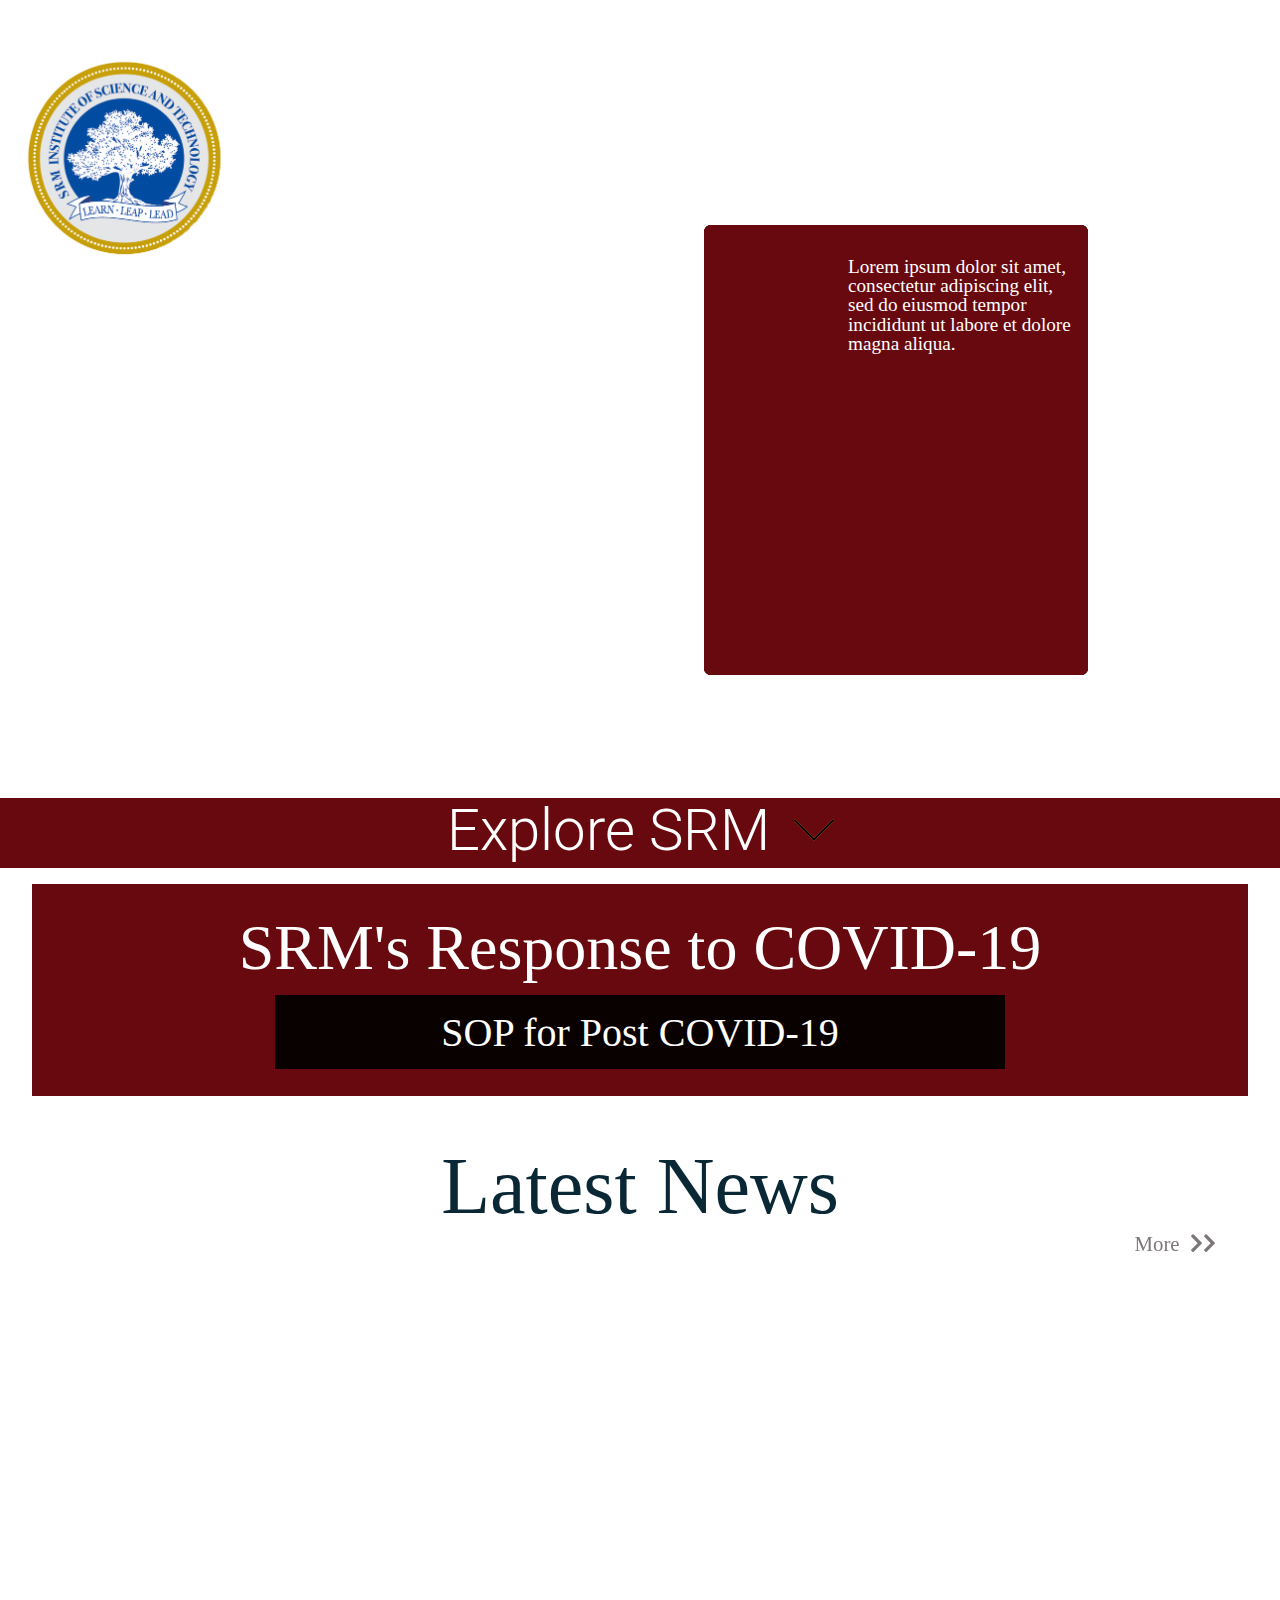
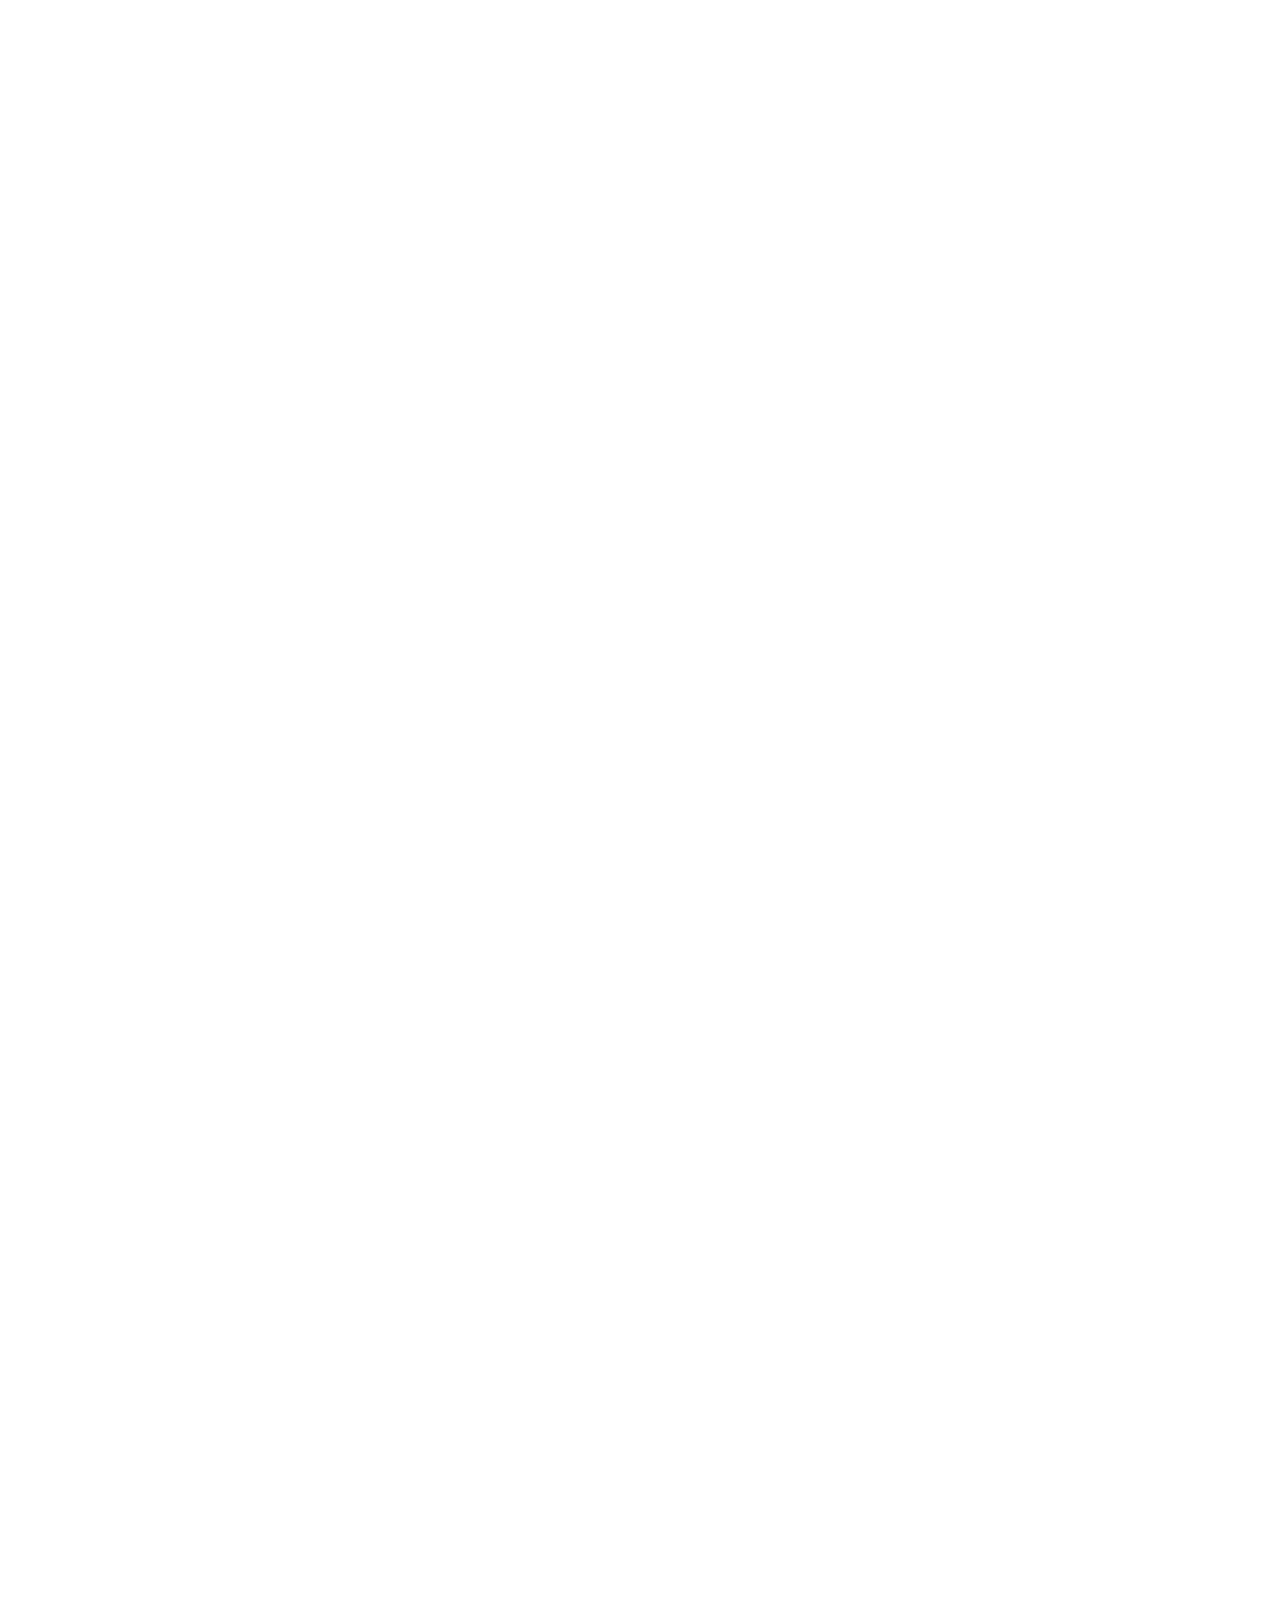
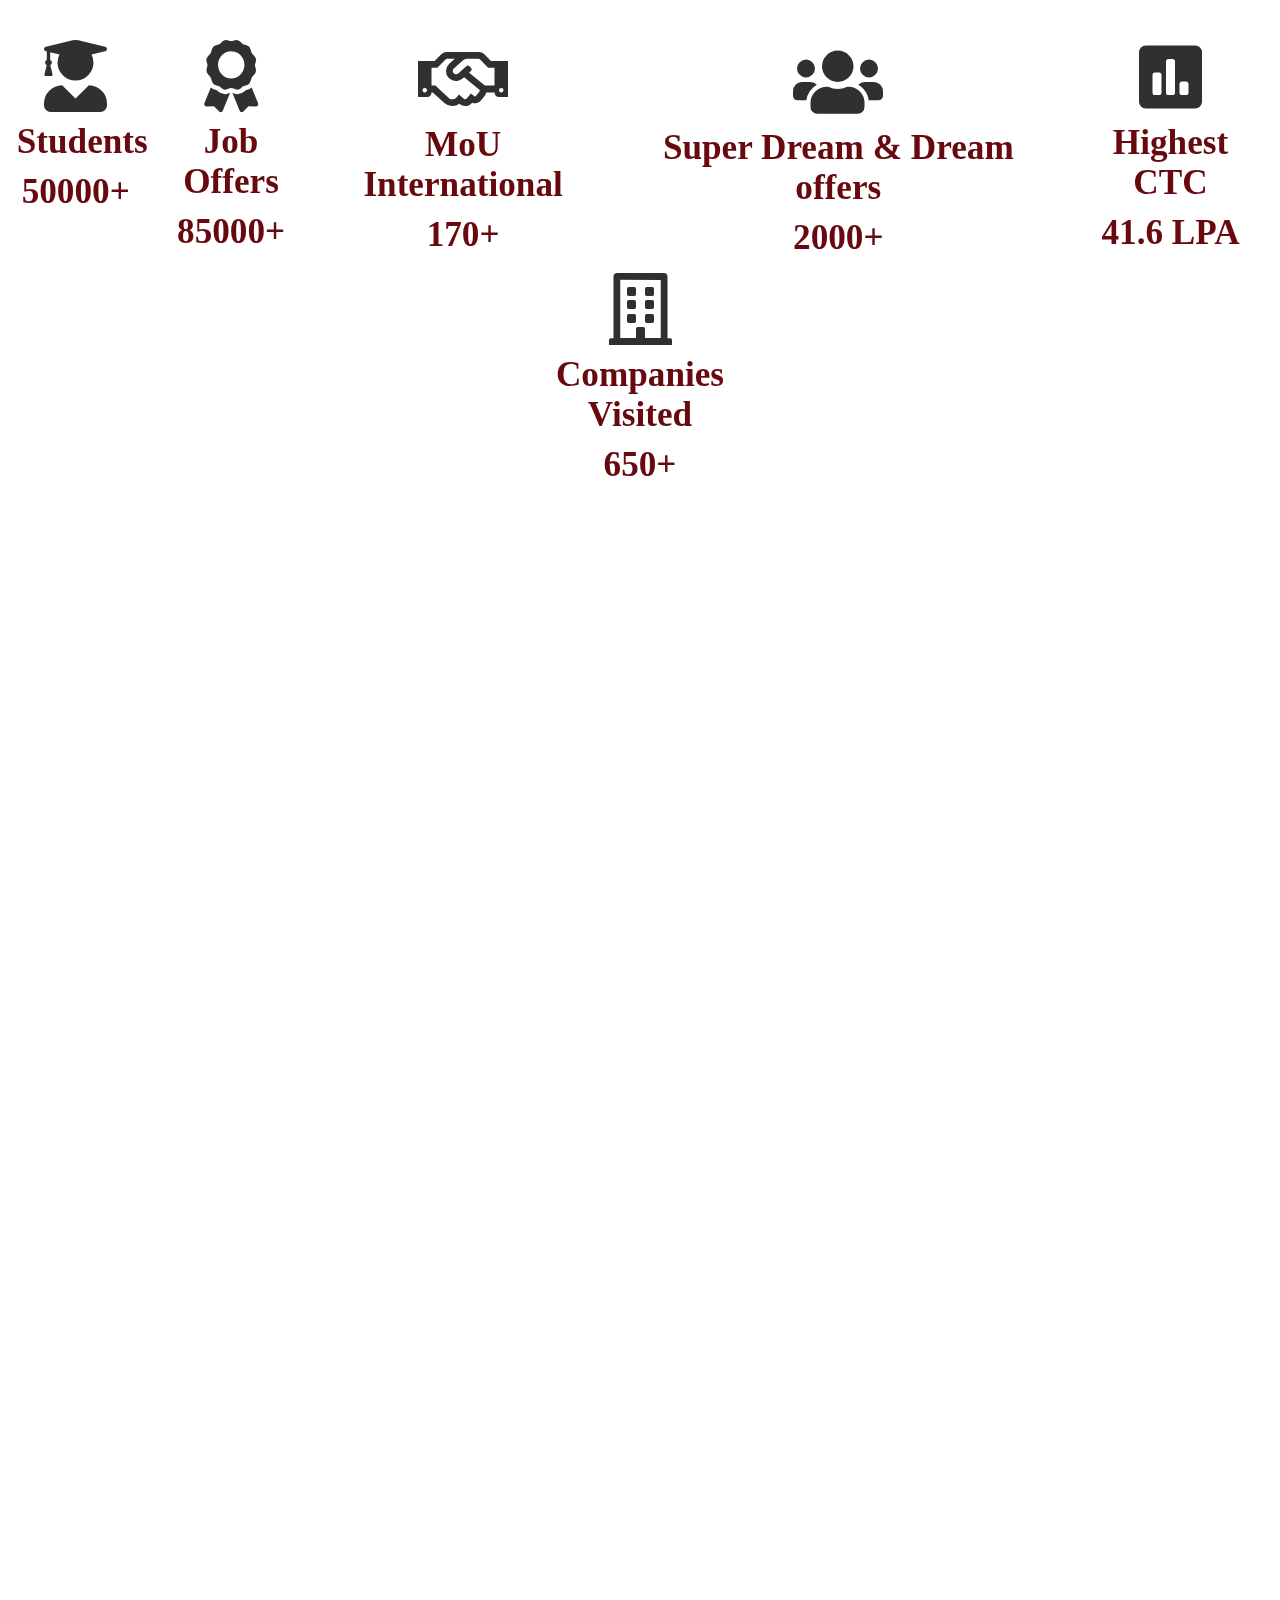
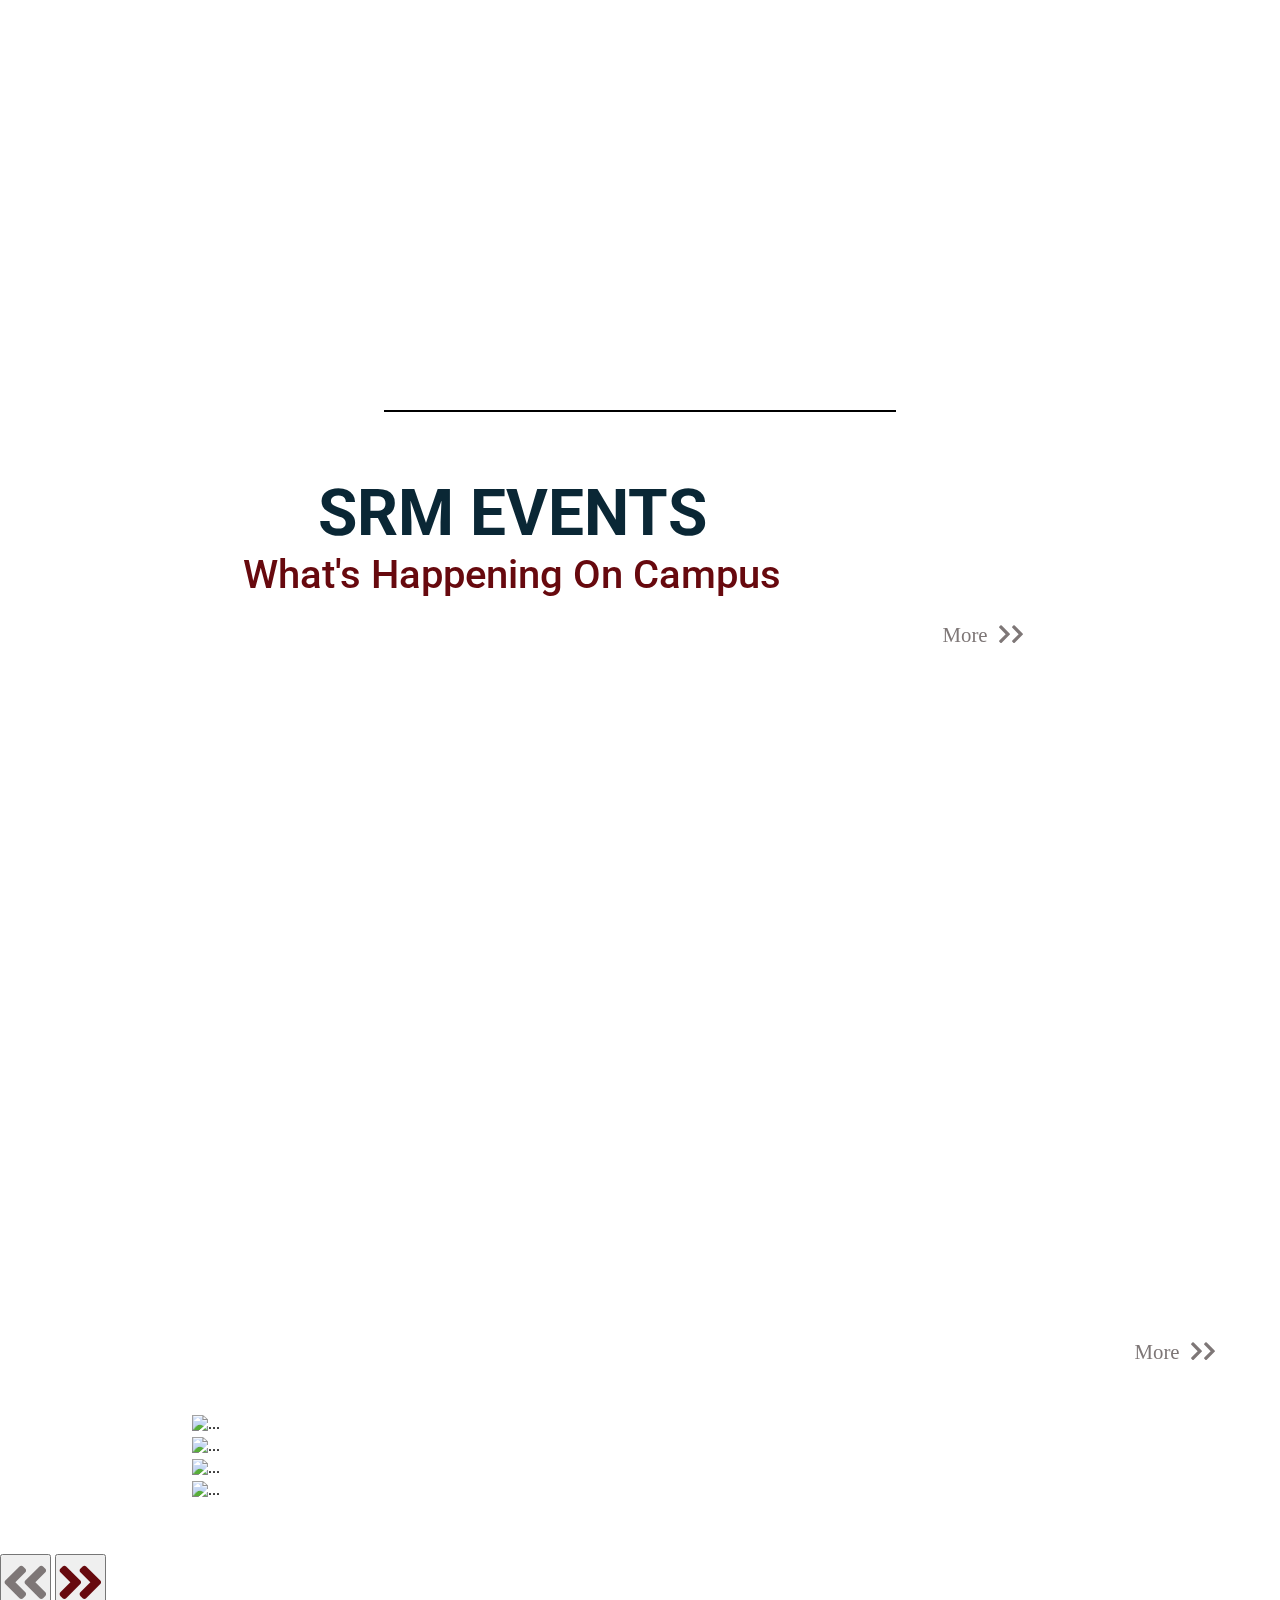
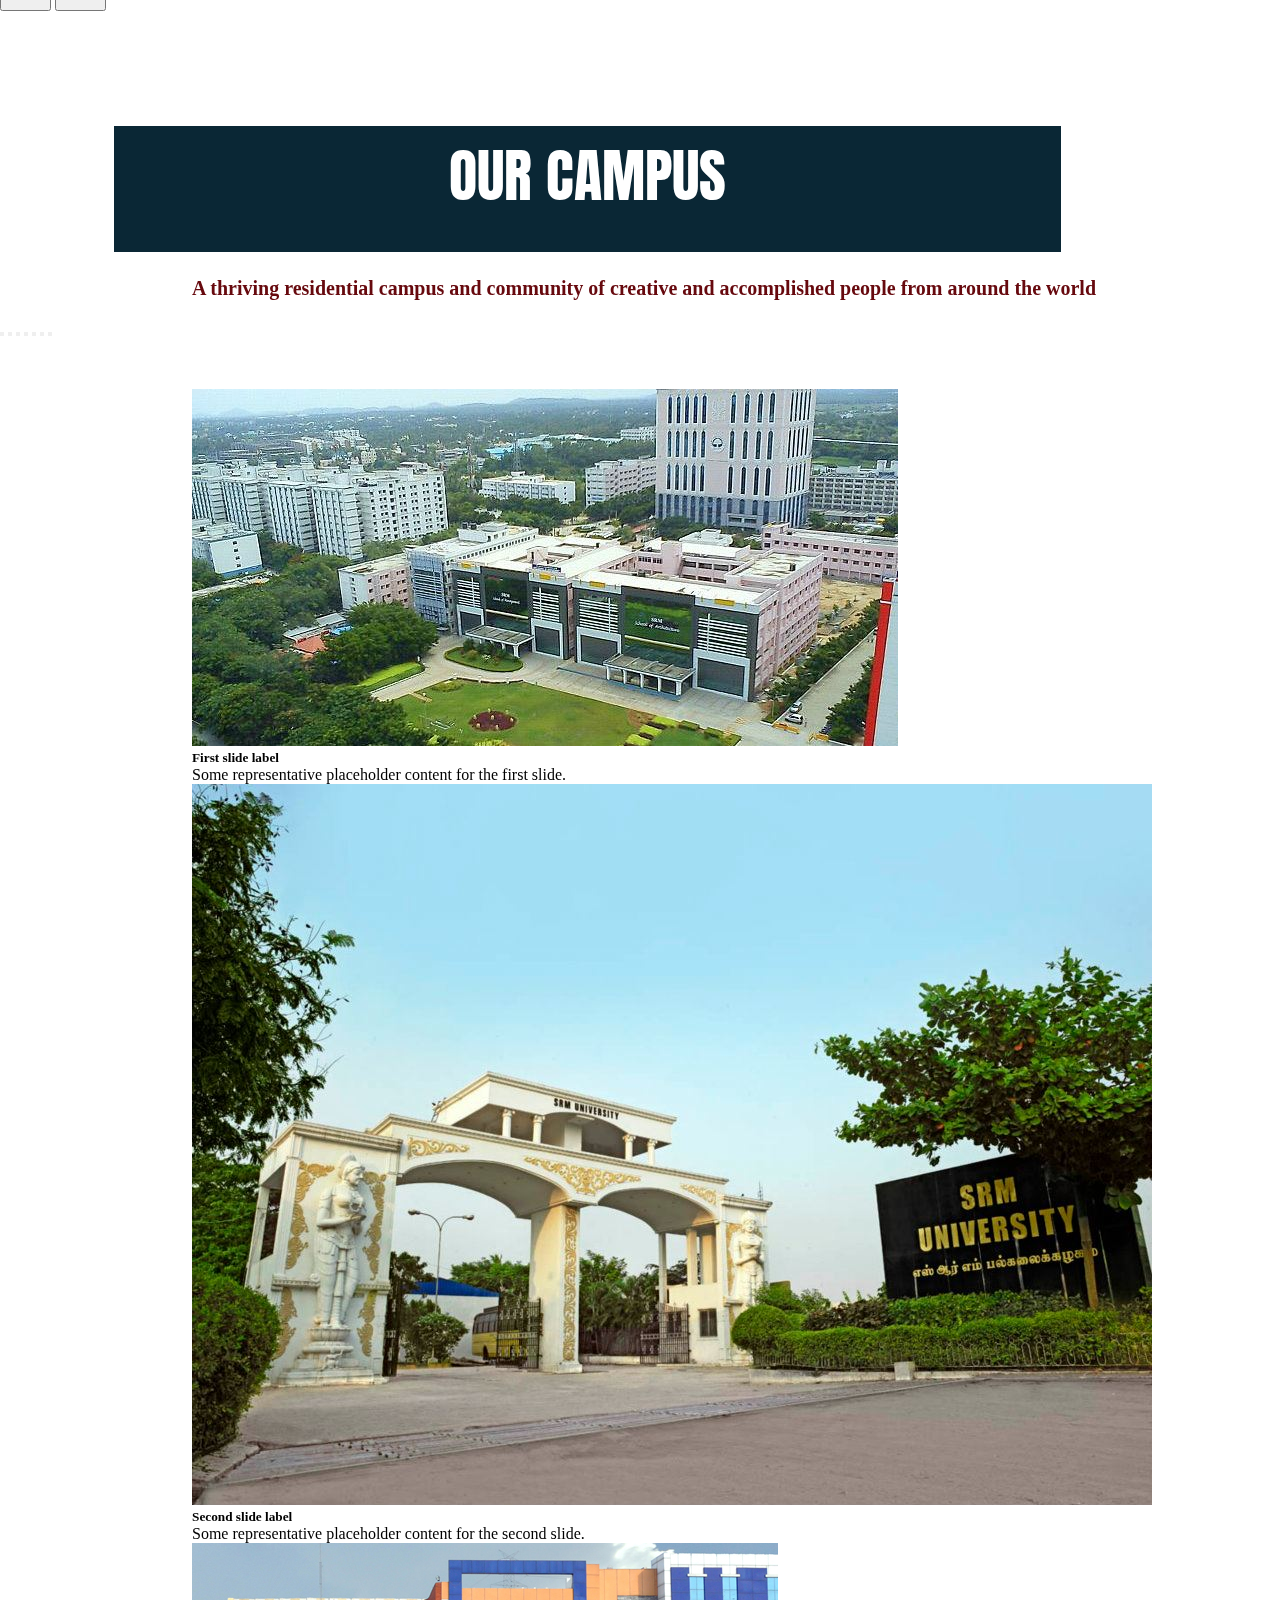
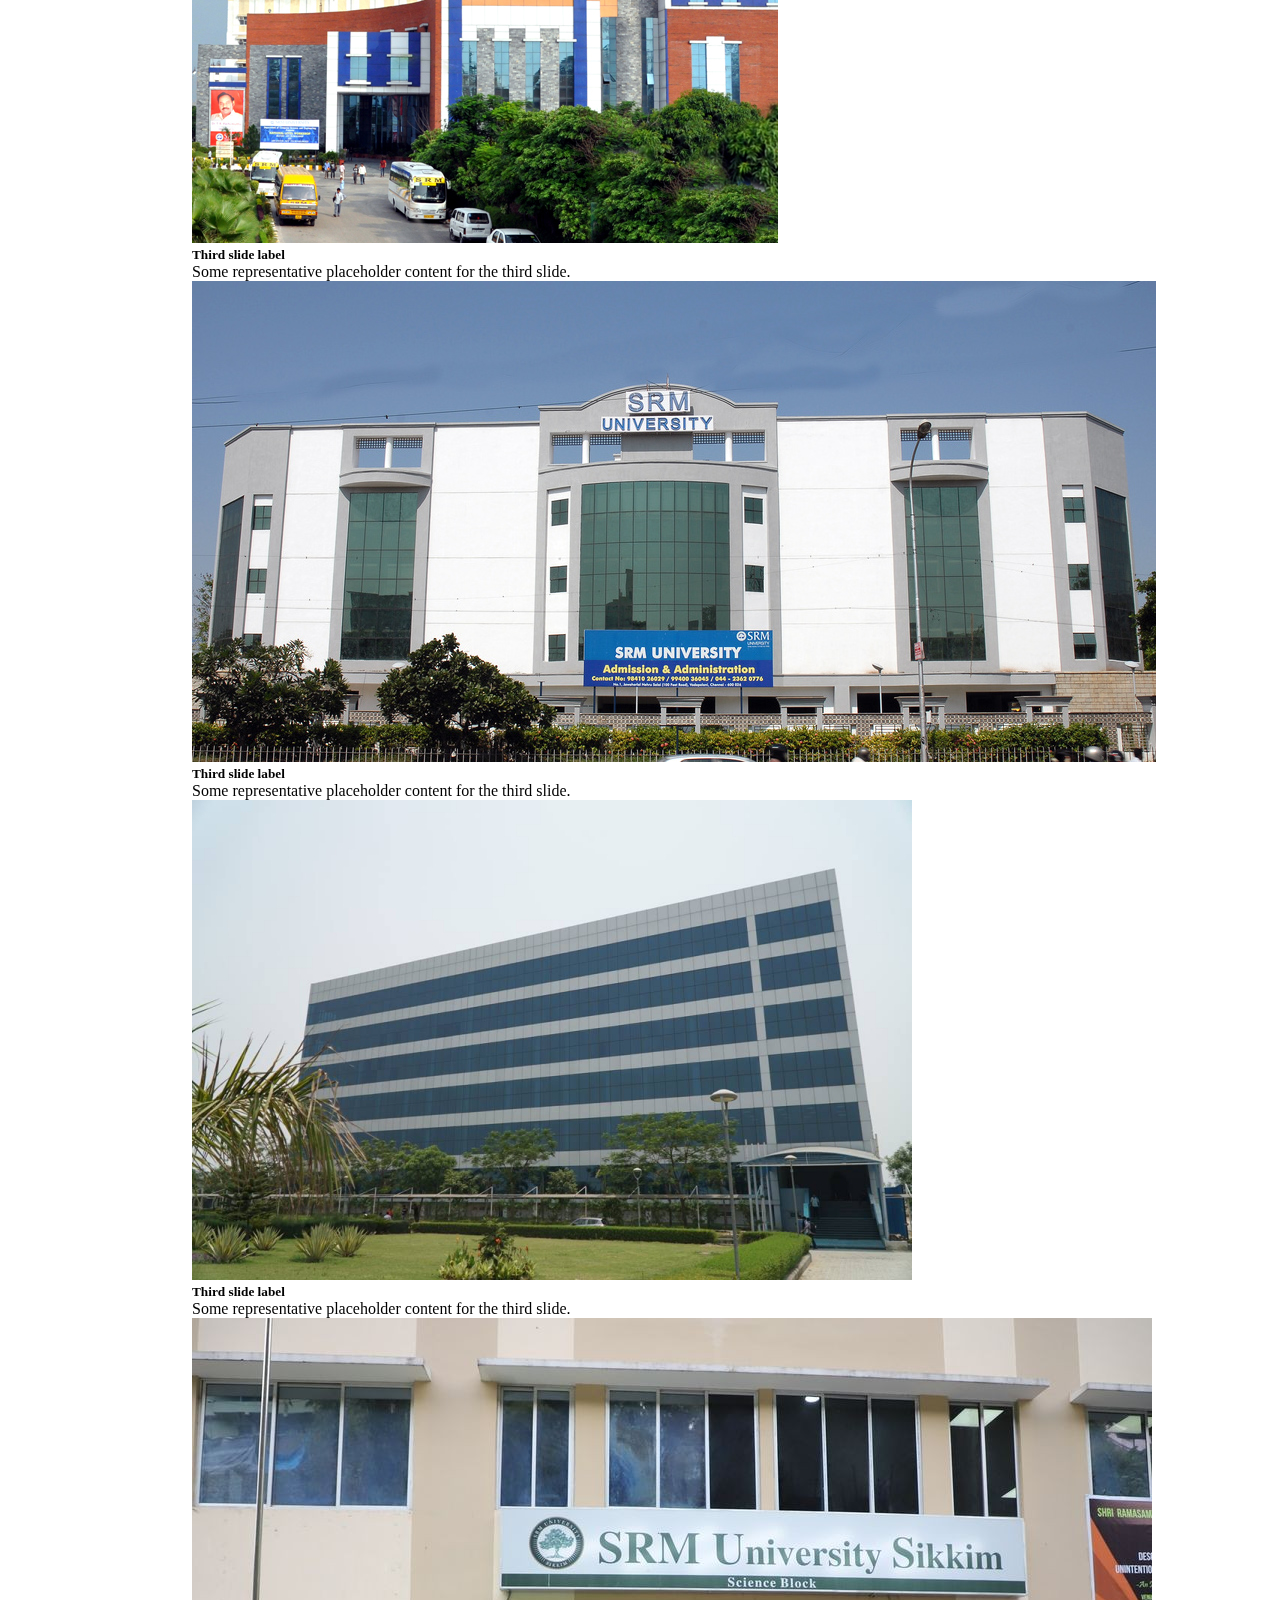
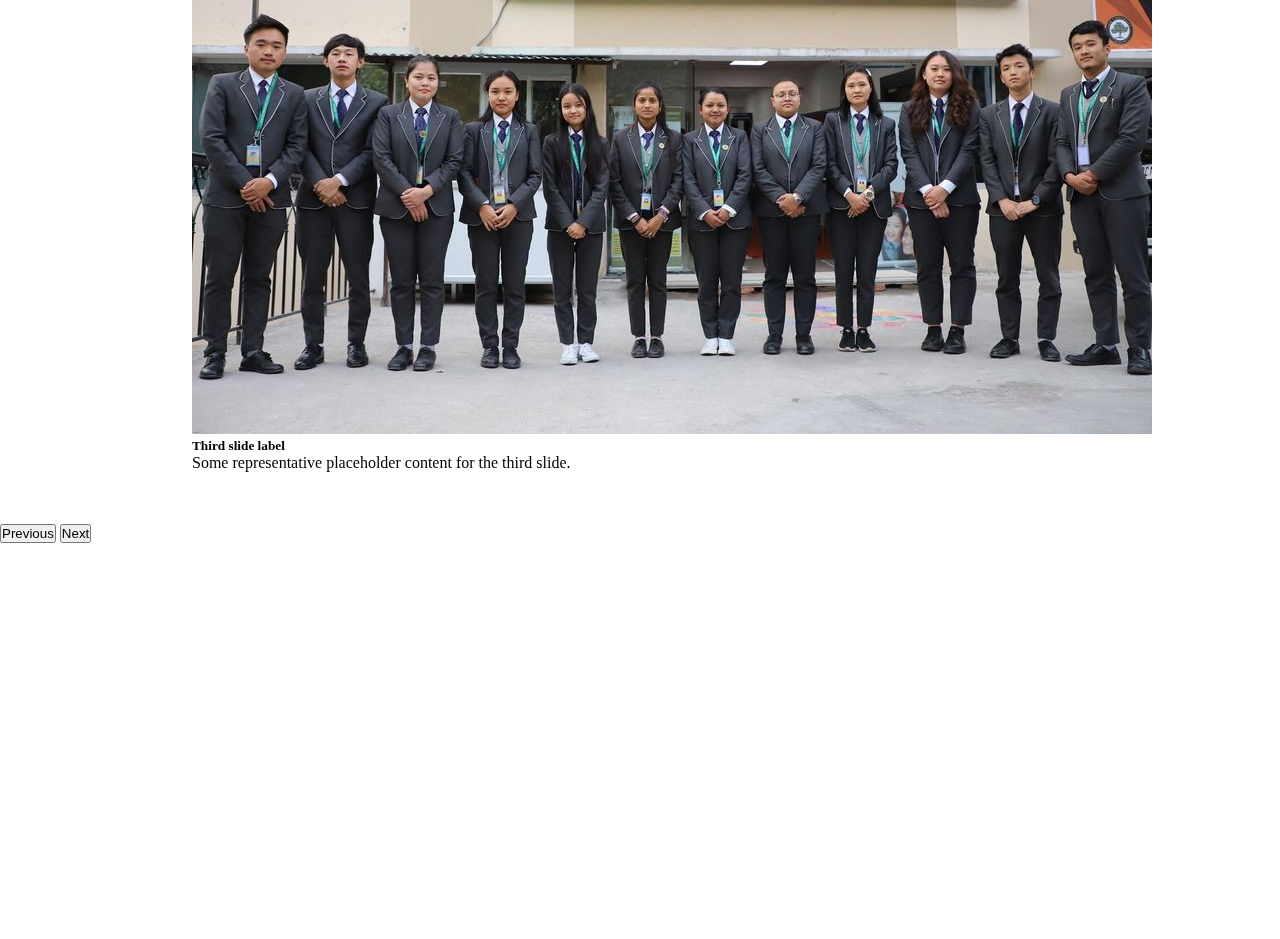
==== index.html @ d69da64a "Merge pull request #1 from shairanshrawat/main" ====
<!DOCTYPE html>
<html lang="en">

<head>
    <meta charset="UTF-8">
    <meta name="viewport" content="width=device-width, initial-scale=1.0">
    <meta http-equiv="X-UA-Compatible" content="ie=edge">
    <link rel="icon" href="./images/favicon.ico" type="image/x-icon">
    <title>Welcome to SRM Institute of Science and Technology (formerly known as SRM University) – India’s Premier
        Educational Institution |</title>

    <!-- Font Awesome Icons -->
    <link rel="stylesheet" href="css/all.css">

    <!-- ------------ AOS Library ------------------------- -->
    <link rel="stylesheet" href="css/aos.css">

    <!-- Custom Style   -->
    <link rel="preconnect" href="https://fonts.gstatic.com">
    <link rel="stylesheet" href="css/Style.css">

    <!-- UIkit CSS -->
    <link rel="stylesheet" href="https://cdn.jsdelivr.net/npm/uikit@3.6.18/dist/css/uikit.min.css" />
    <link href="https://cdn.jsdelivr.net/npm/bootstrap@5.0.0-beta2/dist/css/bootstrap.min.css" rel="stylesheet" integrity="sha384-BmbxuPwQa2lc/FVzBcNJ7UAyJxM6wuqIj61tLrc4wSX0szH/Ev+nYRRuWlolflfl" crossorigin="anonymous">

    <!-- UIkit JS -->
    <script src="https://cdn.jsdelivr.net/npm/uikit@3.6.18/dist/js/uikit.min.js"></script>
    <script src="https://cdn.jsdelivr.net/npm/uikit@3.6.18/dist/js/uikit-icons.min.js"></script>

    <!-- <script src="https://kit.fontawesome.com/6d04c175f8.js" crossorigin="anonymous"></script> -->
    <script src="https://cdn.jsdelivr.net/npm/@popperjs/core@2.6.0/dist/umd/popper.min.js" integrity="sha384-KsvD1yqQ1/1+IA7gi3P0tyJcT3vR+NdBTt13hSJ2lnve8agRGXTTyNaBYmCR/Nwi" crossorigin="anonymous"></script>
    <script src="https://cdn.jsdelivr.net/npm/bootstrap@5.0.0-beta2/dist/js/bootstrap.min.js" integrity="sha384-nsg8ua9HAw1y0W1btsyWgBklPnCUAFLuTMS2G72MMONqmOymq585AcH49TLBQObG" crossorigin="anonymous"></script>

    <script src="https://cdnjs.cloudflare.com/ajax/libs/jquery/3.6.0/jquery.min.js"></script>
    <script src="https://cdnjs.cloudflare.com/ajax/libs/waypoints/4.0.1/jquery.waypoints.min.js"></script>
    <script src="https://cdnjs.cloudflare.com/ajax/libs/Counter-Up/1.0.0/jquery.counterup.min.js"></script>
    
</head>

<body>

    <!-- ********************** NAV BAR **************** -->

    <section>
        <nav class="navbar navbar-dark bg-dark navbar-expand-lg">
            <div class="container">
              <a class="navbar-brand" href="#">
                <img src="./images/assets/srmrmp (white).png" alt="" width="55%" height="20%" style="padding: 2% 0;">
              </a>
            </div>
            <!-- <nav class="navbar navbar-expand-lg navbar-light bg-dark "> -->
                <div class="container-fluid">
                  <!-- <a class="navbar-brand" href="#">Navbar</a>
                  <button class="navbar-toggler" type="button" data-bs-toggle="collapse" data-bs-target="#navbarNav" aria-controls="navbarNav" aria-expanded="false" aria-label="Toggle navigation">
                    <span class="navbar-toggler-icon"></span>
                  </button> -->
                  <div class="collapse navbar-collapse " id="navbarNav">
                    <ul class="navbar-nav">
                      <li class="nav-item">
                        <a class="nav-link  " aria-current="page" href="#">Events</a>
                      </li>
                      <li class="nav-item">
                        <a class="nav-link" href="#">Academics</a>
                      </li>
                      <li class="nav-item">
                        <a class="nav-link" href="#">Events</a>
                      </li>
                      <li class="nav-item">
                      <li class="nav-item">
                        <a class="nav-link" href="#">Campus life</a>
                      </li>
                      <li class="nav-item">
                      <li class="nav-item">
                        <a class="nav-link" href="#">Research</a>
                      </li>
                      <!-- <li class="nav-item">
                        <a class="nav-link disabled" href="#" tabindex="-1" aria-disabled="true">Disabled</a>
                      </li> -->
                    </ul>
                  </div>
                </div>
              </nav>
            
          </nav>
    
    </section>
    <!-- ***************** VIDEO ********** -->
    <section class="video-section">
        <video autoplay muted loop id="myVideo">
            <source src="./images/assets/WhatsApp Video 2021-03-12 at 11.15.39 PM.mp4" type="video/mp4">
            
        </video>
        <div class="content">
            <h1 class="video-heading1">Where Excellence Meets Innovation</h1>
            <p class="video-btn1">Apply</p>
             <p class="video-btn2">Explore Programs</p>
                <!-- <i class="fas fa-pause myBtn" onclick="myFunction()" id="myBtn" ></i>   -->
               
            
        </div>
       
    </section>
    <section class="explore-section">
        <div class="explore">
            <p>  Explore SRM
                <img src="./images/assets/down-arrow.svg" width="40" height="40" class="colo-white">
            </p>
        </div>


    </section>
    <br>
    <br>
    
    

    <!-- ********************************* NAVBAR + EXPLORE ENDS ****************************** -->
    
    <div class="response">
        <div class="heading1">SRM's Response to COVID-19</div>
        <p class="heading2">
            <a href="https://www.srmist.edu.in/announcement/standard-operating-procedure-for-physical-reopening-of-university"
                target="_blank" class="SOP">SOP
                for Post COVID-19</a>
        </p>
    </div>

    <div>
        <h1 class="heading3">Latest News</h1>
    </div>
    <div class="more-fest">
        <a href="https://www.srmist.edu.in/University-News" class="more-fest-link">More &nbsp;<i class="fas fa-chevron-right"></i><i class="fas fa-chevron-right"></i></a>
    </div>

    <div class="news">

        <div class="news-block" data-aos="fade-left" data-aos-delay="200">
            <div class="news-combo">
                <img src="images/srm-founder.jpg" class="image1">
                <p class="news1"><a href="https://www.srmist.edu.in/content/home-srm" target="_blank" class="news1link">SRM
                        Founder Chancellor donates Rs.1.15 Crores</a></p>
            </div>
        </div>

        <div class="news-block" data-aos="fade-right" data-aos-delay="200">
            <div class="news-combo right">
                <img src="images/ariia-2020-srmist.jpg" class="image2">
                <p class="news2"><a href="https://www.srmist.edu.in/srmist-secures-second-position-ariia-2020-rankings"
                    target="_blank" class="news2link">ARIIA 2020 Rankings : SRM secures the second position</a></p>
            </div>
        </div>

        <div class="news-block" data-aos="fade-bottom" data-aos-delay="200">
            <div class="news-combo center">
                <img src="images/news_berkley.jpg" class="image3">
                <p class="news3">START UP Student over to UC Berkeley, USA</p>
            </div>
        </div>
    </div>

    <section class="fest-page-heading" data-aos="fade-bottom" data-aos-delay="200">
        <div class="fest-page-header">
            <h1 class="fest-header-title"> STATISTICS </h1>
        </div>
    </section>

    <div class="container"> 
        <div class="row statcontent">

            <div class="col-lg-4 col-md-6 col-xs-8">
                <li data-count="100" class="statli"><i class="fas fa-user-graduate" class="staticon"></i>
                    <p class="statp">Students</p>
                    <p class="num"><span class="counter">50000</span><span>+</span></p>
                </li>
            </div>
            <div class="col-lg-4 col-md-6 col-xs-8">
                <li data-count="150" class="statli"><i class="fas fa-award"></i>
                    <p class="statp">Job Offers</p>
                    <p class="num"><span class="counter">85000</span><span>+</span></p>
                </li>
            </div>
            <div class="col-lg-4 col-md-6 col-xs-8">
                <li data-count="200" class="statli"><i class="far fa-handshake"></i>
                    <p class="statp">MoU International</p>
                    <p class="num"><span class="counter">170</span><span>+</span></p>
                </li>
            </div>
            <div class="col-lg-4 col-md-6 col-xs-8">
                <li data-count="250" class="statli"><i class="fas fa-users"></i>
                    <p class="statp">Super Dream & Dream offers</p>
                    <p class="num"><span class="counter">2000</span><span>+</span></p>
                </li>
            </div>
            <div class="col-lg-4 col-md-6 col-xs-8">
                <li data-count="250" class="statli"><i class="fas fa-poll"></i>
                    <p class="statp">Highest CTC</p>
                    <p class="num"><span class="counter">41.6</span><span> LPA</span></p>
                </li>
            </div>
            <div class="col-lg-4 col-md-6 col-xs-8">
                <li data-count="250" class="statli"><i class="far fa-building"></i>
                    <p class="statp">Companies Visited</p>
                    <p class="num"><span class="counter">650</span><span>+</span></p>
                </li>
            </div>
            
        </div>
    </div>

    <!-------------------------------Academics Starts------------------------------------------------------------------------------------------>

    <section class="fest-page-heading" data-aos="fade-bottom" data-aos-delay="200">
        <div class="fest-page-header">
            <h1 class="fest-header-title"> ACADEMICS </h1>
        </div>
    </section>



    <div class="uk-slider-container-offset" uk-slider style="margin-top: 5%; margin-left: 2%; margin-right: 2%;" data-aos="fade-right" data-aos-delay="200">

        <div class="uk-position-relative uk-visible-toggle uk-light" tabindex="-1">
    
            <ul class="uk-slider-items uk-child-width-1-3@s uk-grid">
                <li data-aos="fade-bottom" data-aos-delay="200">
                    <div class="uk-card uk-card-default">
                        <div class="uk-card-media-top">
                            <img src="./images/assets/eng.jpg" alt="">
                        </div>
                        <div class="uk-card-body">
                            <h3 class="uk-card-title">ENGINEERING</h3>
                            <p>Lorem ipsum dolor sit amet, consectetur adipiscing elit, sed do eiusmod tempor incididunt.</p>
                        </div>
                    </div>
                </li>
                <li data-aos="fade-bottom" data-aos-delay="200">
                    <div class="uk-card uk-card-default">
                        <div class="uk-card-media-top">
                            <img src="./images/assets/med.jpg">
                        </div>
                        <div class="uk-card-body">
                            <h3 class="uk-card-title">MEDICAL SCIENCE</h3>
                            <p>Lorem ipsum dolor sit amet, consectetur adipiscing elit, sed do eiusmod tempor incididunt.</p>
                        </div>
                    </div>
                </li>
                <li data-aos="fade-bottom" data-aos-delay="200">
                    <div class="uk-card uk-card-default">
                        <div class="uk-card-media-top">
                            <img src="./images/assets/hum.jpg" alt="">
                        </div>
                        <div class="uk-card-body">
                            <h3 class="uk-card-title">HUMANITIES AND SCIENCE</h3>
                            <p>Lorem ipsum dolor sit amet, consectetur adipiscing elit, sed do eiusmod tempor incididunt.</p>
                        </div>
                    </div>
                </li>
                <li data-aos="fade-bottom" data-aos-delay="200">
                    <div class="uk-card uk-card-default">
                        <div class="uk-card-media-top">
                            <img src="./images/assets/film.jpg" alt="">
                        </div>
                        <div class="uk-card-body">
                            <h3 class="uk-card-title">FILM INDUSTRY</h3>
                            <p>Lorem ipsum dolor sit amet, consectetur adipiscing elit, sed do eiusmod tempor incididunt.</p>
                        </div>
                    </div>
                </li>
            </ul>
    
            <a class="uk-position-center-left uk-position-small uk-hidden-hover" href="#" uk-slidenav-previous uk-slider-item="previous" ></a>
            <a class="uk-position-center-right uk-position-small uk-hidden-hover" href="#" uk-slidenav-next uk-slider-item="next"></a>
    
        </div>
    
        <ul class="uk-slider-nav uk-dotnav uk-flex-center uk-margin"></ul>
    
    </div>
<!-------------------------------Academics Ends------------------------------------------------------------------------------------------>


    <hr class="event-hr">

    <section class="container event-page-heading">
        <div class="page-header">
            <h1 class="page-header-title">SRM EVENTS</h1>
        </div>
        <div class="page-subheader">
            <h3 class="page-subheader-title">What's Happening On Campus</h3>
        </div>
    </section>
    
    <section class="container events-card">
        <div class="row">
            <div class="more-event">
                <a href="https://www.srmist.edu.in/events-archive/2021" class="more-event-link">More &nbsp;<i class="fas fa-chevron-right"></i><i class="fas fa-chevron-right"></i></a>
            </div>
            <div class="solo-event-card col-lg-4 col-md-6 align-self-center" data-aos="fade-right" data-aos-offset="300" data-aos-easing="ease-in-sine">
                <div class="card h-100">
                    <div class="event-card-img icon-best">
                        <img src="images/icon-best-2021.jpg" class="card-img-top" alt="...">
                    </div>
                    <div class="card-body event-card-body">
                        <h5 class="card-title event-body-title">ICON BEST-2021</h5>
                        <p class="card-text">International Conference on Built Environment, Science and Technology (ICON BEST-2021).<br><div class="event-body-more"><a href="https://www.srmist.edu.in/events/icon-best-2021">More <i class="fas fa-arrow-right"></i></a></div></p>
                    </div>
                    <div class="card-footer event-card-footer">
                        <small class="text-muted event-card-date">December 26, 2020</small>
                    </div>
                </div>
            </div>
            <div class="solo-event-card col-lg-4 col-md-6 align-self-center" data-aos="fade-down" data-aos-easing="linear" data-aos-duration="700">
                <div class="card">
                    <div class="event-card-img convocation">
                        <img src="images/16th-convocation-srmist.jpg" class="card-img-top" alt="...">
                    </div>
                    <div class="card-body event-card-body">
                        <h5 class="card-title event-body-title">16th Annual Convocation</h5>
                        <p class="card-text">SRMIST's 16th Annual Convocation will be held virtually. Rank Holders will be awarded their degrees in person.<br><div class="event-body-more"><a href="https://www.srmist.edu.in/announcement/16th-Convocation">More <i class="fas fa-arrow-right"></i></a></div></p>
                    </div>
                    <div class="card-footer event-card-footer">
                        <small class="text-muted event-card-date">February 20, 2021</small>
                    </div>
                </div>
            </div>
            <div class="solo-event-card col-lg-4 col-md-6 align-self-center" data-aos="fade-left" data-aos-offset="300" data-aos-easing="ease-in-sine">
                <div class="card h-100">
                    <div class="event-card-img e-icmta">
                        <img src="images/e-icmta-thumb.jpg" class="card-img-top" alt="...">
                    </div>
                    <div class="card-body event-card-body">
                        <h5 class="card-title event-body-title">e-ICMTA - 2021</h5>
                        <p class="card-text">2nd International Conference on Mathematical Techniques and Applications.<br><div class="event-body-more"><a href="https://www.srmist.edu.in/events/e-icmta-2021">More <i class="fas fa-arrow-right"></i></a></div></p>
                    </div>
                    <div class="card-footer event-card-footer">
                        <small class="text-muted event-card-date">March 24, 2021</small>
                    </div>
                </div>
            </div>
        </div>
    </section>

    <section class="fest-page-heading"  data-aos="fade-bottom" data-aos-delay="200">
        <div class="fest-page-header">
            <h1 class="fest-header-title"> SRM FESTS </h1>
        </div>
    </section>

    <section class="fest-page-body">
        <div class="fest-page-carousel">
            <div id="carouselExampleIndicators" class="carousel slide" data-bs-ride="carousel">
                <div class="more-fest">
                    <a href="https://www.srmist.edu.in/campus/arts-culture" class="more-fest-link">More &nbsp;<i class="fas fa-chevron-right"></i><i class="fas fa-chevron-right"></i></a>
                </div>

                <div class="carousel-inner">
                    <div class="carousel-item active">
                        <div class="fest-image">
                            <img src="images/fest/milan19.png" class="fest-img" alt="...">
                        </div>
                        <div class="fest-content-body">
                            <p class="fest-content">Lorem ipsum dolor sit amet, consectetur adipiscing elit, sed do eiusmod tempor incididunt ut labore et dolore magna aliqua.</p>
                        </div>    
                    </div>
                    <div class="carousel-item">
                        <div class="fest-image">
                            <img src="images/fest/texus.png" class="fest-img" alt="...">
                        </div>
                        <div class="fest-content-body">
                            <p class="fest-content">Lorem ipsum dolor sit amet, consectetur adipiscing elit, sed do eiusmod tempor incididunt ut labore et dolore magna aliqua.</p>
                        </div> 
                    </div>
                    <div class="carousel-item">
                        <div class="fest-image">
                            <img src="images/fest/milan1.jpg" class="fest-img" alt="...">
                        </div>
                        <div class="fest-content-body">
                            <p class="fest-content">Lorem ipsum dolor sit amet, consectetur adipiscing elit, sed do eiusmod tempor incididunt ut labore et dolore magna aliqua.</p>
                        </div> 
                    </div>
                    <div class="carousel-item">
                        <div class="fest-image">
                            <img src="images/fest/milan2.jpg" class="fest-img" alt="...">
                        </div>
                        <div class="fest-content-body">
                            <p class="fest-content">Lorem ipsum dolor sit amet, consectetur adipiscing elit, sed do eiusmod tempor incididunt ut labore et dolore magna aliqua.</p>
                        </div> 
                    </div>
                </div>
                <button class="carousel-control-prev carousel-button-left" type="button" data-bs-target="#carouselExampleIndicators"  data-bs-slide="prev">
                    <i class="fas fa-angle-double-left fa-4x carousel-btn"></i>
                </button>
                <button class="carousel-control-next carousel-button-right" type="button" data-bs-target="#carouselExampleIndicators"  data-bs-slide="next">
                    <i class="fas fa-angle-double-right fa-4x carousel-btn"></i>
                </button>
              </div>
        </div>
    </section>

    <!-- ***************************** CAMPUS SECTION *********************** -->

    <section class="campus ">
        <div class="box-color">
            <h1 class="campus-heading1">OUR CAMPUS</h1>
        </div> 
        <div class="align-lefttt">

           
            <h4 class="campus-sub-heading">A thriving residential campus and community of creative and accomplished people from around the world</h4>
        </div>
        <div id="carouselExampleCaptions" class="carousel slide" data-bs-ride="carousel">
            <div class="carousel-indicators">
              <button type="button" data-bs-target="#carouselExampleCaptions" data-bs-slide-to="0"  aria-current="true" aria-label="Slide 1"></button>
              <button type="button" data-bs-target="#carouselExampleCaptions" data-bs-slide-to="1" aria-label="Slide 2"></button>
              <button type="button" data-bs-target="#carouselExampleCaptions" data-bs-slide-to="2" aria-label="Slide 3"></button>
              <button type="button" data-bs-target="#carouselExampleCaptions" data-bs-slide-to="3" aria-label="Slide 4"></button>
              <button type="button" data-bs-target="#carouselExampleCaptions" data-bs-slide-to="4" aria-label="Slide 5"></button>
              <button type="button" data-bs-target="#carouselExampleCaptions" data-bs-slide-to="5" aria-label="Slide 6"></button>
              <button type="button" data-bs-target="#carouselExampleCaptions" data-bs-slide-to="6" aria-label="Slide 7"></button>
            </div>
            <div class="carousel-inner">
              <div class="carousel-item active">
                <img src="./images/assets/ktr.jpg" class="d-block w-100" alt="...">
                <div class="carousel-caption d-none d-md-block">
                  <h5>First slide label</h5>
                  <p>Some representative placeholder content for the first slide.</p>
                </div>
              </div>
              <div class="carousel-item">
                <img src="./images/assets/rmp.jpg" class="d-block w-100" alt="...">
                <div class="carousel-caption d-none d-md-block">
                  <h5>Second slide label</h5>
                  <p>Some representative placeholder content for the second slide.</p>
                </div>
              </div>
              <div class="carousel-item">
                <img src="./images/assets/ncr.jpg" class="d-block w-100" alt="...">
                <div class="carousel-caption d-none d-md-block">
                  <h5>Third slide label</h5>
                  <p>Some representative placeholder content for the third slide.</p>
                </div>
              </div>
              <div class="carousel-item">
                <img src="./images/assets/vadp.jpeg" class="d-block w-100" alt="...">
                <div class="carousel-caption d-none d-md-block">
                  <h5>Third slide label</h5>
                  <p>Some representative placeholder content for the third slide.</p>
                </div>
              </div>
              <div class="carousel-item">
                <img src="./images/assets/SRM University, Delhi-NCR Sonepat.jpg" class="d-block w-100" alt="...">
                <div class="carousel-caption d-none d-md-block">
                  <h5>Third slide label</h5>
                  <p>Some representative placeholder content for the third slide.</p>
                </div>
              </div>
              <div class="carousel-item">
                <img src="./images/assets/sikkim.jpg" class="d-block w-100" alt="...">
                <div class="carousel-caption d-none d-md-block">
                  <h5>Third slide label</h5>
                  <p>Some representative placeholder content for the third slide.</p>
                </div>
              </div>
            </div>
            <button class="carousel-control-prev" type="button" data-bs-target="#carouselExampleCaptions"  data-bs-slide="prev">
              <span class="carousel-control-prev-icon" aria-hidden="true"></span>
              <span class="visually-hidden">Previous</span>
            </button>
            <button class="carousel-control-next" type="button" data-bs-target="#carouselExampleCaptions"  data-bs-slide="next">
              <span class="carousel-control-next-icon" aria-hidden="true"></span>
              <span class="visually-hidden">Next</span>
            </button>
          </div>
     
    
     
    </section>

    <!-- ********************* CAMPUS  ENDS *************************** -->
    
    <!-- <hr class="event-hr"> -->
    <!-----------------------------------------Footer Starts------------------------------------------------------------------------------------------------------------------------------------------>
    
    <section class="site-title" data-aos="fade-bottom" data-aos-delay="200">
        <div class="colorstrip24" style="background-color: #67090E;" >
            <h2 class="text241" style="color:white; text-align: center;  font-size: 2.4 rem; padding-top: 2%;padding-bottom: 2%;" >Your Career Starts Here Take The First Step</h2>
        </div>
    </section>
    <footer class="footer" data-aos="fade-bottom" data-aos-delay="200">
               <div class="container" data-aos="fade-bottom" data-aos-delay="200" style="margin: 0 5vw;">
                    <div class="about-us" data-aos="fade-right" data-aos-delay="200" style="color:white;">
                        <img src="assets/srm-logo-white.png">
                        <h4 style="padding-top: 11%; color:white;">GET IN TOUCH:</h4>
                        <p>+91-44-27417000</p>
                        <p>+91-44-27417499</p>
                        <h4 style="color:white;">Campus Address</h4>
                        <p>SRM Nagar,Kattankulathur -603 203</p>
                        <p>Chengalpattu District, Tamil Nadu</p>
                        <h4 style="color:white;">Gmail:</h4>
                        <p>admissions.india@srmist.edu.in</p>
                    </div>
                <div class="newsletter" data-aos="fade-right" data-aos-delay="200">
                    <h4 style="color:white;">EXPLORE</h4>
                    <p><a href="" class="hover24">HOME</a></p>
                    <p><a href="" class="hover24">About</a></p>
                    <p><a href=""class="hover24">Programmes</a></p>
                    <p><a href=""class="hover24">Schools & Institutes</a></p>
                    <p><a href=""class="hover24">Research</a></p>
                    <p><a href=""class="hover24">Campus Life</a></p>
                    <h4 style="color:white;"><a href=""class="hover24">Newsroom</a></h4>
                    <p style="color:white;">Stay update with our latest</p>
                        <div class="form-element">
                            <input type="text" placeholder="Email"><span><i class="fas fa-chevron-right"></i></span>
                        </div>
                </div>
                <div class="instagram"  data-aos="fade-right" data-aos-delay="200">
                    <h4 style="color:white;" >INFO FOR</h4>
                    <p><a href=""class="hover24">Prospective Student</a></p>
                    <p><a href=""class="hover24">Parents & Families</a></p>
                    <p><a href=""class="hover24">Transfer Students</a></p>
                    <p><a href=""class="hover24">Industry Leader</a></p>
                    <p><a href=""class="hover24">International Student</a></p>
                    <p><a href=""class="hover24">Military Students</a></p>
                    <p><a href=""class="hover24">Student Login >>></a></p>
                </div>
                <div class="follow" data-aos="fade-left" data-aos-delay="200">
                    <h4 style="color:white;">Follow us</h4>
                    <p style="color:white;"> Let us be Social</p>
                    <div>
                        <a href=""><i class="fab fa-facebook-f"></i></a>
                        <a href=""><i class="fab fa-twitter"></i></a>
                        <a href=""></a><i class="fab fa-instagram"></i></a>
                        <a href=""></a><i class="fab fa-youtube"></i></a>
                    </div>
                    <div>
                        <button class="btn24" style="margin-top: 12%; padding-left: 3%; padding-right: 3%; padding-top:3%; padding-bottom: 3%;">ENROLL NOW!</button>
                    </div>
                </div>
             </div>
            <div class="rights flex-row copyright" style="display: flex; flex-direction: row; flex-wrap: wrap;">
                <h4 style="color:white; font-size: 0.85rem;">
                    © 2021 The Trustees of SRM University 
                    Subfooter links |  Copyright Infringement Privacy Notice
                </h4>
            </div>
            <div class="move-up">
                <span><i class="fas fa-arrow-circle-up fa-2x"></i></span>
            </div>
        </footer>
    

        <!-- -------------x------------- Footer Ends --------------------x------------------- -->

        <!-- Jquery Library file -->
        <script src="js/Jquery3.4.1.min.js"></script>

        <!-- ------------ AOS js Library  ------------------------- -->
        <script src="js/aos.js"></script>

        <!-- Custom Javascript file -->
        <script src="js/Main.js"></script>

        <script>
            $(document).ready(function(){
                $(".counter").counterUp({
                    delay: 10,
                    time: 1200
    
                });
     
            });
        </script>
    </body>
</html>
---- css/all.css ----
.fa,
.fas,
.far,
.fal,
.fad,
.fab {
  -moz-osx-font-smoothing: grayscale;
  -webkit-font-smoothing: antialiased;
  display: inline-block;
  font-style: normal;
  font-variant: normal;
  text-rendering: auto;
  line-height: 1; }

.fa-lg {
  font-size: 1.33333em;
  line-height: 0.75em;
  vertical-align: -.0667em; }

.fa-xs {
  font-size: .75em; }

.fa-sm {
  font-size: .875em; }

.fa-1x {
  font-size: 1em; }

.fa-2x {
  font-size: 2em; }

.fa-3x {
  font-size: 3em; }

.fa-4x {
  font-size: 4em; }

.fa-5x {
  font-size: 5em; }

.fa-6x {
  font-size: 6em; }

.fa-7x {
  font-size: 7em; }

.fa-8x {
  font-size: 8em; }

.fa-9x {
  font-size: 9em; }

.fa-10x {
  font-size: 10em; }

.fa-fw {
  text-align: center;
  width: 1.25em; }

.fa-ul {
  list-style-type: none;
  margin-left: 2.5em;
  padding-left: 0; }
  .fa-ul > li {
    position: relative; }

.fa-li {
  left: -2em;
  position: absolute;
  text-align: center;
  width: 2em;
  line-height: inherit; }

.fa-border {
  border: solid 0.08em #eee;
  border-radius: .1em;
  padding: .2em .25em .15em; }

.fa-pull-left {
  float: left; }

.fa-pull-right {
  float: right; }

.fa.fa-pull-left,
.fas.fa-pull-left,
.far.fa-pull-left,
.fal.fa-pull-left,
.fab.fa-pull-left {
  margin-right: .3em; }

.fa.fa-pull-right,
.fas.fa-pull-right,
.far.fa-pull-right,
.fal.fa-pull-right,
.fab.fa-pull-right {
  margin-left: .3em; }

.fa-spin {
  -webkit-animation: fa-spin 2s infinite linear;
          animation: fa-spin 2s infinite linear; }

.fa-pulse {
  -webkit-animation: fa-spin 1s infinite steps(8);
          animation: fa-spin 1s infinite steps(8); }

@-webkit-keyframes fa-spin {
  0% {
    -webkit-transform: rotate(0deg);
            transform: rotate(0deg); }
  100% {
    -webkit-transform: rotate(360deg);
            transform: rotate(360deg); } }

@keyframes fa-spin {
  0% {
    -webkit-transform: rotate(0deg);
            transform: rotate(0deg); }
  100% {
    -webkit-transform: rotate(360deg);
            transform: rotate(360deg); } }

.fa-rotate-90 {
  -ms-filter: "progid:DXImageTransform.Microsoft.BasicImage(rotation=1)";
  -webkit-transform: rotate(90deg);
          transform: rotate(90deg); }

.fa-rotate-180 {
  -ms-filter: "progid:DXImageTransform.Microsoft.BasicImage(rotation=2)";
  -webkit-transform: rotate(180deg);
          transform: rotate(180deg); }

.fa-rotate-270 {
  -ms-filter: "progid:DXImageTransform.Microsoft.BasicImage(rotation=3)";
  -webkit-transform: rotate(270deg);
          transform: rotate(270deg); }

.fa-flip-horizontal {
  -ms-filter: "progid:DXImageTransform.Microsoft.BasicImage(rotation=0, mirror=1)";
  -webkit-transform: scale(-1, 1);
          transform: scale(-1, 1); }

.fa-flip-vertical {
  -ms-filter: "progid:DXImageTransform.Microsoft.BasicImage(rotation=2, mirror=1)";
  -webkit-transform: scale(1, -1);
          transform: scale(1, -1); }

.fa-flip-both, .fa-flip-horizontal.fa-flip-vertical {
  -ms-filter: "progid:DXImageTransform.Microsoft.BasicImage(rotation=2, mirror=1)";
  -webkit-transform: scale(-1, -1);
          transform: scale(-1, -1); }

:root .fa-rotate-90,
:root .fa-rotate-180,
:root .fa-rotate-270,
:root .fa-flip-horizontal,
:root .fa-flip-vertical,
:root .fa-flip-both {
  -webkit-filter: none;
          filter: none; }

.fa-stack {
  display: inline-block;
  height: 2em;
  line-height: 2em;
  position: relative;
  vertical-align: middle;
  width: 2.5em; }

.fa-stack-1x,
.fa-stack-2x {
  left: 0;
  position: absolute;
  text-align: center;
  width: 100%; }

.fa-stack-1x {
  line-height: inherit; }

.fa-stack-2x {
  font-size: 2em; }

.fa-inverse {
  color: #fff; }

/* Font Awesome uses the Unicode Private Use Area (PUA) to ensure screen
readers do not read off random characters that represent icons */
.fa-500px:before {
  content: "\f26e"; }

.fa-accessible-icon:before {
  content: "\f368"; }

.fa-accusoft:before {
  content: "\f369"; }

.fa-acquisitions-incorporated:before {
  content: "\f6af"; }

.fa-ad:before {
  content: "\f641"; }

.fa-address-book:before {
  content: "\f2b9"; }

.fa-address-card:before {
  content: "\f2bb"; }

.fa-adjust:before {
  content: "\f042"; }

.fa-adn:before {
  content: "\f170"; }

.fa-adversal:before {
  content: "\f36a"; }

.fa-affiliatetheme:before {
  content: "\f36b"; }

.fa-air-freshener:before {
  content: "\f5d0"; }

.fa-airbnb:before {
  content: "\f834"; }

.fa-algolia:before {
  content: "\f36c"; }

.fa-align-center:before {
  content: "\f037"; }

.fa-align-justify:before {
  content: "\f039"; }

.fa-align-left:before {
  content: "\f036"; }

.fa-align-right:before {
  content: "\f038"; }

.fa-alipay:before {
  content: "\f642"; }

.fa-allergies:before {
  content: "\f461"; }

.fa-amazon:before {
  content: "\f270"; }

.fa-amazon-pay:before {
  content: "\f42c"; }

.fa-ambulance:before {
  content: "\f0f9"; }

.fa-american-sign-language-interpreting:before {
  content: "\f2a3"; }

.fa-amilia:before {
  content: "\f36d"; }

.fa-anchor:before {
  content: "\f13d"; }

.fa-android:before {
  content: "\f17b"; }

.fa-angellist:before {
  content: "\f209"; }

.fa-angle-double-down:before {
  content: "\f103"; }

.fa-angle-double-left:before {
  content: "\f100"; }

.fa-angle-double-right:before {
  content: "\f101"; }

.fa-angle-double-up:before {
  content: "\f102"; }

.fa-angle-down:before {
  content: "\f107"; }

.fa-angle-left:before {
  content: "\f104"; }

.fa-angle-right:before {
  content: "\f105"; }

.fa-angle-up:before {
  content: "\f106"; }

.fa-angry:before {
  content: "\f556"; }

.fa-angrycreative:before {
  content: "\f36e"; }

.fa-angular:before {
  content: "\f420"; }

.fa-ankh:before {
  content: "\f644"; }

.fa-app-store:before {
  content: "\f36f"; }

.fa-app-store-ios:before {
  content: "\f370"; }

.fa-apper:before {
  content: "\f371"; }

.fa-apple:before {
  content: "\f179"; }

.fa-apple-alt:before {
  content: "\f5d1"; }

.fa-apple-pay:before {
  content: "\f415"; }

.fa-archive:before {
  content: "\f187"; }

.fa-archway:before {
  content: "\f557"; }

.fa-arrow-alt-circle-down:before {
  content: "\f358"; }

.fa-arrow-alt-circle-left:before {
  content: "\f359"; }

.fa-arrow-alt-circle-right:before {
  content: "\f35a"; }

.fa-arrow-alt-circle-up:before {
  content: "\f35b"; }

.fa-arrow-circle-down:before {
  content: "\f0ab"; }

.fa-arrow-circle-left:before {
  content: "\f0a8"; }

.fa-arrow-circle-right:before {
  content: "\f0a9"; }

.fa-arrow-circle-up:before {
  content: "\f0aa"; }

.fa-arrow-down:before {
  content: "\f063"; }

.fa-arrow-left:before {
  content: "\f060"; }

.fa-arrow-right:before {
  content: "\f061"; }

.fa-arrow-up:before {
  content: "\f062"; }

.fa-arrows-alt:before {
  content: "\f0b2"; }

.fa-arrows-alt-h:before {
  content: "\f337"; }

.fa-arrows-alt-v:before {
  content: "\f338"; }

.fa-artstation:before {
  content: "\f77a"; }

.fa-assistive-listening-systems:before {
  content: "\f2a2"; }

.fa-asterisk:before {
  content: "\f069"; }

.fa-asymmetrik:before {
  content: "\f372"; }

.fa-at:before {
  content: "\f1fa"; }

.fa-atlas:before {
  content: "\f558"; }

.fa-atlassian:before {
  content: "\f77b"; }

.fa-atom:before {
  content: "\f5d2"; }

.fa-audible:before {
  content: "\f373"; }

.fa-audio-description:before {
  content: "\f29e"; }

.fa-autoprefixer:before {
  content: "\f41c"; }

.fa-avianex:before {
  content: "\f374"; }

.fa-aviato:before {
  content: "\f421"; }

.fa-award:before {
  content: "\f559"; }

.fa-aws:before {
  content: "\f375"; }

.fa-baby:before {
  content: "\f77c"; }

.fa-baby-carriage:before {
  content: "\f77d"; }

.fa-backspace:before {
  content: "\f55a"; }

.fa-backward:before {
  content: "\f04a"; }

.fa-bacon:before {
  content: "\f7e5"; }

.fa-bacteria:before {
  content: "\e059"; }

.fa-bacterium:before {
  content: "\e05a"; }

.fa-bahai:before {
  content: "\f666"; }

.fa-balance-scale:before {
  content: "\f24e"; }

.fa-balance-scale-left:before {
  content: "\f515"; }

.fa-balance-scale-right:before {
  content: "\f516"; }

.fa-ban:before {
  content: "\f05e"; }

.fa-band-aid:before {
  content: "\f462"; }

.fa-bandcamp:before {
  content: "\f2d5"; }

.fa-barcode:before {
  content: "\f02a"; }

.fa-bars:before {
  content: "\f0c9"; }

.fa-baseball-ball:before {
  content: "\f433"; }

.fa-basketball-ball:before {
  content: "\f434"; }

.fa-bath:before {
  content: "\f2cd"; }

.fa-battery-empty:before {
  content: "\f244"; }

.fa-battery-full:before {
  content: "\f240"; }

.fa-battery-half:before {
  content: "\f242"; }

.fa-battery-quarter:before {
  content: "\f243"; }

.fa-battery-three-quarters:before {
  content: "\f241"; }

.fa-battle-net:before {
  content: "\f835"; }

.fa-bed:before {
  content: "\f236"; }

.fa-beer:before {
  content: "\f0fc"; }

.fa-behance:before {
  content: "\f1b4"; }

.fa-behance-square:before {
  content: "\f1b5"; }

.fa-bell:before {
  content: "\f0f3"; }

.fa-bell-slash:before {
  content: "\f1f6"; }

.fa-bezier-curve:before {
  content: "\f55b"; }

.fa-bible:before {
  content: "\f647"; }

.fa-bicycle:before {
  content: "\f206"; }

.fa-biking:before {
  content: "\f84a"; }

.fa-bimobject:before {
  content: "\f378"; }

.fa-binoculars:before {
  content: "\f1e5"; }

.fa-biohazard:before {
  content: "\f780"; }

.fa-birthday-cake:before {
  content: "\f1fd"; }

.fa-bitbucket:before {
  content: "\f171"; }

.fa-bitcoin:before {
  content: "\f379"; }

.fa-bity:before {
  content: "\f37a"; }

.fa-black-tie:before {
  content: "\f27e"; }

.fa-blackberry:before {
  content: "\f37b"; }

.fa-blender:before {
  content: "\f517"; }

.fa-blender-phone:before {
  content: "\f6b6"; }

.fa-blind:before {
  content: "\f29d"; }

.fa-blog:before {
  content: "\f781"; }

.fa-blogger:before {
  content: "\f37c"; }

.fa-blogger-b:before {
  content: "\f37d"; }

.fa-bluetooth:before {
  content: "\f293"; }

.fa-bluetooth-b:before {
  content: "\f294"; }

.fa-bold:before {
  content: "\f032"; }

.fa-bolt:before {
  content: "\f0e7"; }

.fa-bomb:before {
  content: "\f1e2"; }

.fa-bone:before {
  content: "\f5d7"; }

.fa-bong:before {
  content: "\f55c"; }

.fa-book:before {
  content: "\f02d"; }

.fa-book-dead:before {
  content: "\f6b7"; }

.fa-book-medical:before {
  content: "\f7e6"; }

.fa-book-open:before {
  content: "\f518"; }

.fa-book-reader:before {
  content: "\f5da"; }

.fa-bookmark:before {
  content: "\f02e"; }

.fa-bootstrap:before {
  content: "\f836"; }

.fa-border-all:before {
  content: "\f84c"; }

.fa-border-none:before {
  content: "\f850"; }

.fa-border-style:before {
  content: "\f853"; }

.fa-bowling-ball:before {
  content: "\f436"; }

.fa-box:before {
  content: "\f466"; }

.fa-box-open:before {
  content: "\f49e"; }

.fa-box-tissue:before {
  content: "\e05b"; }

.fa-boxes:before {
  content: "\f468"; }

.fa-braille:before {
  content: "\f2a1"; }

.fa-brain:before {
  content: "\f5dc"; }

.fa-bread-slice:before {
  content: "\f7ec"; }

.fa-briefcase:before {
  content: "\f0b1"; }

.fa-briefcase-medical:before {
  content: "\f469"; }

.fa-broadcast-tower:before {
  content: "\f519"; }

.fa-broom:before {
  content: "\f51a"; }

.fa-brush:before {
  content: "\f55d"; }

.fa-btc:before {
  content: "\f15a"; }

.fa-buffer:before {
  content: "\f837"; }

.fa-bug:before {
  content: "\f188"; }

.fa-building:before {
  content: "\f1ad"; }

.fa-bullhorn:before {
  content: "\f0a1"; }

.fa-bullseye:before {
  content: "\f140"; }

.fa-burn:before {
  content: "\f46a"; }

.fa-buromobelexperte:before {
  content: "\f37f"; }

.fa-bus:before {
  content: "\f207"; }

.fa-bus-alt:before {
  content: "\f55e"; }

.fa-business-time:before {
  content: "\f64a"; }

.fa-buy-n-large:before {
  content: "\f8a6"; }

.fa-buysellads:before {
  content: "\f20d"; }

.fa-calculator:before {
  content: "\f1ec"; }

.fa-calendar:before {
  content: "\f133"; }

.fa-calendar-alt:before {
  content: "\f073"; }

.fa-calendar-check:before {
  content: "\f274"; }

.fa-calendar-day:before {
  content: "\f783"; }

.fa-calendar-minus:before {
  content: "\f272"; }

.fa-calendar-plus:before {
  content: "\f271"; }

.fa-calendar-times:before {
  content: "\f273"; }

.fa-calendar-week:before {
  content: "\f784"; }

.fa-camera:before {
  content: "\f030"; }

.fa-camera-retro:before {
  content: "\f083"; }

.fa-campground:before {
  content: "\f6bb"; }

.fa-canadian-maple-leaf:before {
  content: "\f785"; }

.fa-candy-cane:before {
  content: "\f786"; }

.fa-cannabis:before {
  content: "\f55f"; }

.fa-capsules:before {
  content: "\f46b"; }

.fa-car:before {
  content: "\f1b9"; }

.fa-car-alt:before {
  content: "\f5de"; }

.fa-car-battery:before {
  content: "\f5df"; }

.fa-car-crash:before {
  content: "\f5e1"; }

.fa-car-side:before {
  content: "\f5e4"; }

.fa-caravan:before {
  content: "\f8ff"; }

.fa-caret-down:before {
  content: "\f0d7"; }

.fa-caret-left:before {
  content: "\f0d9"; }

.fa-caret-right:before {
  content: "\f0da"; }

.fa-caret-square-down:before {
  content: "\f150"; }

.fa-caret-square-left:before {
  content: "\f191"; }

.fa-caret-square-right:before {
  content: "\f152"; }

.fa-caret-square-up:before {
  content: "\f151"; }

.fa-caret-up:before {
  content: "\f0d8"; }

.fa-carrot:before {
  content: "\f787"; }

.fa-cart-arrow-down:before {
  content: "\f218"; }

.fa-cart-plus:before {
  content: "\f217"; }

.fa-cash-register:before {
  content: "\f788"; }

.fa-cat:before {
  content: "\f6be"; }

.fa-cc-amazon-pay:before {
  content: "\f42d"; }

.fa-cc-amex:before {
  content: "\f1f3"; }

.fa-cc-apple-pay:before {
  content: "\f416"; }

.fa-cc-diners-club:before {
  content: "\f24c"; }

.fa-cc-discover:before {
  content: "\f1f2"; }

.fa-cc-jcb:before {
  content: "\f24b"; }

.fa-cc-mastercard:before {
  content: "\f1f1"; }

.fa-cc-paypal:before {
  content: "\f1f4"; }

.fa-cc-stripe:before {
  content: "\f1f5"; }

.fa-cc-visa:before {
  content: "\f1f0"; }

.fa-centercode:before {
  content: "\f380"; }

.fa-centos:before {
  content: "\f789"; }

.fa-certificate:before {
  content: "\f0a3"; }

.fa-chair:before {
  content: "\f6c0"; }

.fa-chalkboard:before {
  content: "\f51b"; }

.fa-chalkboard-teacher:before {
  content: "\f51c"; }

.fa-charging-station:before {
  content: "\f5e7"; }

.fa-chart-area:before {
  content: "\f1fe"; }

.fa-chart-bar:before {
  content: "\f080"; }

.fa-chart-line:before {
  content: "\f201"; }

.fa-chart-pie:before {
  content: "\f200"; }

.fa-check:before {
  content: "\f00c"; }

.fa-check-circle:before {
  content: "\f058"; }

.fa-check-double:before {
  content: "\f560"; }

.fa-check-square:before {
  content: "\f14a"; }

.fa-cheese:before {
  content: "\f7ef"; }

.fa-chess:before {
  content: "\f439"; }

.fa-chess-bishop:before {
  content: "\f43a"; }

.fa-chess-board:before {
  content: "\f43c"; }

.fa-chess-king:before {
  content: "\f43f"; }

.fa-chess-knight:before {
  content: "\f441"; }

.fa-chess-pawn:before {
  content: "\f443"; }

.fa-chess-queen:before {
  content: "\f445"; }

.fa-chess-rook:before {
  content: "\f447"; }

.fa-chevron-circle-down:before {
  content: "\f13a"; }

.fa-chevron-circle-left:before {
  content: "\f137"; }

.fa-chevron-circle-right:before {
  content: "\f138"; }

.fa-chevron-circle-up:before {
  content: "\f139"; }

.fa-chevron-down:before {
  content: "\f078"; }

.fa-chevron-left:before {
  content: "\f053"; }

.fa-chevron-right:before {
  content: "\f054"; }

.fa-chevron-up:before {
  content: "\f077"; }

.fa-child:before {
  content: "\f1ae"; }

.fa-chrome:before {
  content: "\f268"; }

.fa-chromecast:before {
  content: "\f838"; }

.fa-church:before {
  content: "\f51d"; }

.fa-circle:before {
  content: "\f111"; }

.fa-circle-notch:before {
  content: "\f1ce"; }

.fa-city:before {
  content: "\f64f"; }

.fa-clinic-medical:before {
  content: "\f7f2"; }

.fa-clipboard:before {
  content: "\f328"; }

.fa-clipboard-check:before {
  content: "\f46c"; }

.fa-clipboard-list:before {
  content: "\f46d"; }

.fa-clock:before {
  content: "\f017"; }

.fa-clone:before {
  content: "\f24d"; }

.fa-closed-captioning:before {
  content: "\f20a"; }

.fa-cloud:before {
  content: "\f0c2"; }

.fa-cloud-download-alt:before {
  content: "\f381"; }

.fa-cloud-meatball:before {
  content: "\f73b"; }

.fa-cloud-moon:before {
  content: "\f6c3"; }

.fa-cloud-moon-rain:before {
  content: "\f73c"; }

.fa-cloud-rain:before {
  content: "\f73d"; }

.fa-cloud-showers-heavy:before {
  content: "\f740"; }

.fa-cloud-sun:before {
  content: "\f6c4"; }

.fa-cloud-sun-rain:before {
  content: "\f743"; }

.fa-cloud-upload-alt:before {
  content: "\f382"; }

.fa-cloudflare:before {
  content: "\e07d"; }

.fa-cloudscale:before {
  content: "\f383"; }

.fa-cloudsmith:before {
  content: "\f384"; }

.fa-cloudversify:before {
  content: "\f385"; }

.fa-cocktail:before {
  content: "\f561"; }

.fa-code:before {
  content: "\f121"; }

.fa-code-branch:before {
  content: "\f126"; }

.fa-codepen:before {
  content: "\f1cb"; }

.fa-codiepie:before {
  content: "\f284"; }

.fa-coffee:before {
  content: "\f0f4"; }

.fa-cog:before {
  content: "\f013"; }

.fa-cogs:before {
  content: "\f085"; }

.fa-coins:before {
  content: "\f51e"; }

.fa-columns:before {
  content: "\f0db"; }

.fa-comment:before {
  content: "\f075"; }

.fa-comment-alt:before {
  content: "\f27a"; }

.fa-comment-dollar:before {
  content: "\f651"; }

.fa-comment-dots:before {
  content: "\f4ad"; }

.fa-comment-medical:before {
  content: "\f7f5"; }

.fa-comment-slash:before {
  content: "\f4b3"; }

.fa-comments:before {
  content: "\f086"; }

.fa-comments-dollar:before {
  content: "\f653"; }

.fa-compact-disc:before {
  content: "\f51f"; }

.fa-compass:before {
  content: "\f14e"; }

.fa-compress:before {
  content: "\f066"; }

.fa-compress-alt:before {
  content: "\f422"; }

.fa-compress-arrows-alt:before {
  content: "\f78c"; }

.fa-concierge-bell:before {
  content: "\f562"; }

.fa-confluence:before {
  content: "\f78d"; }

.fa-connectdevelop:before {
  content: "\f20e"; }

.fa-contao:before {
  content: "\f26d"; }

.fa-cookie:before {
  content: "\f563"; }

.fa-cookie-bite:before {
  content: "\f564"; }

.fa-copy:before {
  content: "\f0c5"; }

.fa-copyright:before {
  content: "\f1f9"; }

.fa-cotton-bureau:before {
  content: "\f89e"; }

.fa-couch:before {
  content: "\f4b8"; }

.fa-cpanel:before {
  content: "\f388"; }

.fa-creative-commons:before {
  content: "\f25e"; }

.fa-creative-commons-by:before {
  content: "\f4e7"; }

.fa-creative-commons-nc:before {
  content: "\f4e8"; }

.fa-creative-commons-nc-eu:before {
  content: "\f4e9"; }

.fa-creative-commons-nc-jp:before {
  content: "\f4ea"; }

.fa-creative-commons-nd:before {
  content: "\f4eb"; }

.fa-creative-commons-pd:before {
  content: "\f4ec"; }

.fa-creative-commons-pd-alt:before {
  content: "\f4ed"; }

.fa-creative-commons-remix:before {
  content: "\f4ee"; }

.fa-creative-commons-sa:before {
  content: "\f4ef"; }

.fa-creative-commons-sampling:before {
  content: "\f4f0"; }

.fa-creative-commons-sampling-plus:before {
  content: "\f4f1"; }

.fa-creative-commons-share:before {
  content: "\f4f2"; }

.fa-creative-commons-zero:before {
  content: "\f4f3"; }

.fa-credit-card:before {
  content: "\f09d"; }

.fa-critical-role:before {
  content: "\f6c9"; }

.fa-crop:before {
  content: "\f125"; }

.fa-crop-alt:before {
  content: "\f565"; }

.fa-cross:before {
  content: "\f654"; }

.fa-crosshairs:before {
  content: "\f05b"; }

.fa-crow:before {
  content: "\f520"; }

.fa-crown:before {
  content: "\f521"; }

.fa-crutch:before {
  content: "\f7f7"; }

.fa-css3:before {
  content: "\f13c"; }

.fa-css3-alt:before {
  content: "\f38b"; }

.fa-cube:before {
  content: "\f1b2"; }

.fa-cubes:before {
  content: "\f1b3"; }

.fa-cut:before {
  content: "\f0c4"; }

.fa-cuttlefish:before {
  content: "\f38c"; }

.fa-d-and-d:before {
  content: "\f38d"; }

.fa-d-and-d-beyond:before {
  content: "\f6ca"; }

.fa-dailymotion:before {
  content: "\e052"; }

.fa-dashcube:before {
  content: "\f210"; }

.fa-database:before {
  content: "\f1c0"; }

.fa-deaf:before {
  content: "\f2a4"; }

.fa-deezer:before {
  content: "\e077"; }

.fa-delicious:before {
  content: "\f1a5"; }

.fa-democrat:before {
  content: "\f747"; }

.fa-deploydog:before {
  content: "\f38e"; }

.fa-deskpro:before {
  content: "\f38f"; }

.fa-desktop:before {
  content: "\f108"; }

.fa-dev:before {
  content: "\f6cc"; }

.fa-deviantart:before {
  content: "\f1bd"; }

.fa-dharmachakra:before {
  content: "\f655"; }

.fa-dhl:before {
  content: "\f790"; }

.fa-diagnoses:before {
  content: "\f470"; }

.fa-diaspora:before {
  content: "\f791"; }

.fa-dice:before {
  content: "\f522"; }

.fa-dice-d20:before {
  content: "\f6cf"; }

.fa-dice-d6:before {
  content: "\f6d1"; }

.fa-dice-five:before {
  content: "\f523"; }

.fa-dice-four:before {
  content: "\f524"; }

.fa-dice-one:before {
  content: "\f525"; }

.fa-dice-six:before {
  content: "\f526"; }

.fa-dice-three:before {
  content: "\f527"; }

.fa-dice-two:before {
  content: "\f528"; }

.fa-digg:before {
  content: "\f1a6"; }

.fa-digital-ocean:before {
  content: "\f391"; }

.fa-digital-tachograph:before {
  content: "\f566"; }

.fa-directions:before {
  content: "\f5eb"; }

.fa-discord:before {
  content: "\f392"; }

.fa-discourse:before {
  content: "\f393"; }

.fa-disease:before {
  content: "\f7fa"; }

.fa-divide:before {
  content: "\f529"; }

.fa-dizzy:before {
  content: "\f567"; }

.fa-dna:before {
  content: "\f471"; }

.fa-dochub:before {
  content: "\f394"; }

.fa-docker:before {
  content: "\f395"; }

.fa-dog:before {
  content: "\f6d3"; }

.fa-dollar-sign:before {
  content: "\f155"; }

.fa-dolly:before {
  content: "\f472"; }

.fa-dolly-flatbed:before {
  content: "\f474"; }

.fa-donate:before {
  content: "\f4b9"; }

.fa-door-closed:before {
  content: "\f52a"; }

.fa-door-open:before {
  content: "\f52b"; }

.fa-dot-circle:before {
  content: "\f192"; }

.fa-dove:before {
  content: "\f4ba"; }

.fa-download:before {
  content: "\f019"; }

.fa-draft2digital:before {
  content: "\f396"; }

.fa-drafting-compass:before {
  content: "\f568"; }

.fa-dragon:before {
  content: "\f6d5"; }

.fa-draw-polygon:before {
  content: "\f5ee"; }

.fa-dribbble:before {
  content: "\f17d"; }

.fa-dribbble-square:before {
  content: "\f397"; }

.fa-dropbox:before {
  content: "\f16b"; }

.fa-drum:before {
  content: "\f569"; }

.fa-drum-steelpan:before {
  content: "\f56a"; }

.fa-drumstick-bite:before {
  content: "\f6d7"; }

.fa-drupal:before {
  content: "\f1a9"; }

.fa-dumbbell:before {
  content: "\f44b"; }

.fa-dumpster:before {
  content: "\f793"; }

.fa-dumpster-fire:before {
  content: "\f794"; }

.fa-dungeon:before {
  content: "\f6d9"; }

.fa-dyalog:before {
  content: "\f399"; }

.fa-earlybirds:before {
  content: "\f39a"; }

.fa-ebay:before {
  content: "\f4f4"; }

.fa-edge:before {
  content: "\f282"; }

.fa-edge-legacy:before {
  content: "\e078"; }

.fa-edit:before {
  content: "\f044"; }

.fa-egg:before {
  content: "\f7fb"; }

.fa-eject:before {
  content: "\f052"; }

.fa-elementor:before {
  content: "\f430"; }

.fa-ellipsis-h:before {
  content: "\f141"; }

.fa-ellipsis-v:before {
  content: "\f142"; }

.fa-ello:before {
  content: "\f5f1"; }

.fa-ember:before {
  content: "\f423"; }

.fa-empire:before {
  content: "\f1d1"; }

.fa-envelope:before {
  content: "\f0e0"; }

.fa-envelope-open:before {
  content: "\f2b6"; }

.fa-envelope-open-text:before {
  content: "\f658"; }

.fa-envelope-square:before {
  content: "\f199"; }

.fa-envira:before {
  content: "\f299"; }

.fa-equals:before {
  content: "\f52c"; }

.fa-eraser:before {
  content: "\f12d"; }

.fa-erlang:before {
  content: "\f39d"; }

.fa-ethereum:before {
  content: "\f42e"; }

.fa-ethernet:before {
  content: "\f796"; }

.fa-etsy:before {
  content: "\f2d7"; }

.fa-euro-sign:before {
  content: "\f153"; }

.fa-evernote:before {
  content: "\f839"; }

.fa-exchange-alt:before {
  content: "\f362"; }

.fa-exclamation:before {
  content: "\f12a"; }

.fa-exclamation-circle:before {
  content: "\f06a"; }

.fa-exclamation-triangle:before {
  content: "\f071"; }

.fa-expand:before {
  content: "\f065"; }

.fa-expand-alt:before {
  content: "\f424"; }

.fa-expand-arrows-alt:before {
  content: "\f31e"; }

.fa-expeditedssl:before {
  content: "\f23e"; }

.fa-external-link-alt:before {
  content: "\f35d"; }

.fa-external-link-square-alt:before {
  content: "\f360"; }

.fa-eye:before {
  content: "\f06e"; }

.fa-eye-dropper:before {
  content: "\f1fb"; }

.fa-eye-slash:before {
  content: "\f070"; }

.fa-facebook:before {
  content: "\f09a"; }

.fa-facebook-f:before {
  content: "\f39e"; }

.fa-facebook-messenger:before {
  content: "\f39f"; }

.fa-facebook-square:before {
  content: "\f082"; }

.fa-fan:before {
  content: "\f863"; }

.fa-fantasy-flight-games:before {
  content: "\f6dc"; }

.fa-fast-backward:before {
  content: "\f049"; }

.fa-fast-forward:before {
  content: "\f050"; }

.fa-faucet:before {
  content: "\e005"; }

.fa-fax:before {
  content: "\f1ac"; }

.fa-feather:before {
  content: "\f52d"; }

.fa-feather-alt:before {
  content: "\f56b"; }

.fa-fedex:before {
  content: "\f797"; }

.fa-fedora:before {
  content: "\f798"; }

.fa-female:before {
  content: "\f182"; }

.fa-fighter-jet:before {
  content: "\f0fb"; }

.fa-figma:before {
  content: "\f799"; }

.fa-file:before {
  content: "\f15b"; }

.fa-file-alt:before {
  content: "\f15c"; }

.fa-file-archive:before {
  content: "\f1c6"; }

.fa-file-audio:before {
  content: "\f1c7"; }

.fa-file-code:before {
  content: "\f1c9"; }

.fa-file-contract:before {
  content: "\f56c"; }

.fa-file-csv:before {
  content: "\f6dd"; }

.fa-file-download:before {
  content: "\f56d"; }

.fa-file-excel:before {
  content: "\f1c3"; }

.fa-file-export:before {
  content: "\f56e"; }

.fa-file-image:before {
  content: "\f1c5"; }

.fa-file-import:before {
  content: "\f56f"; }

.fa-file-invoice:before {
  content: "\f570"; }

.fa-file-invoice-dollar:before {
  content: "\f571"; }

.fa-file-medical:before {
  content: "\f477"; }

.fa-file-medical-alt:before {
  content: "\f478"; }

.fa-file-pdf:before {
  content: "\f1c1"; }

.fa-file-powerpoint:before {
  content: "\f1c4"; }

.fa-file-prescription:before {
  content: "\f572"; }

.fa-file-signature:before {
  content: "\f573"; }

.fa-file-upload:before {
  content: "\f574"; }

.fa-file-video:before {
  content: "\f1c8"; }

.fa-file-word:before {
  content: "\f1c2"; }

.fa-fill:before {
  content: "\f575"; }

.fa-fill-drip:before {
  content: "\f576"; }

.fa-film:before {
  content: "\f008"; }

.fa-filter:before {
  content: "\f0b0"; }

.fa-fingerprint:before {
  content: "\f577"; }

.fa-fire:before {
  content: "\f06d"; }

.fa-fire-alt:before {
  content: "\f7e4"; }

.fa-fire-extinguisher:before {
  content: "\f134"; }

.fa-firefox:before {
  content: "\f269"; }

.fa-firefox-browser:before {
  content: "\e007"; }

.fa-first-aid:before {
  content: "\f479"; }

.fa-first-order:before {
  content: "\f2b0"; }

.fa-first-order-alt:before {
  content: "\f50a"; }

.fa-firstdraft:before {
  content: "\f3a1"; }

.fa-fish:before {
  content: "\f578"; }

.fa-fist-raised:before {
  content: "\f6de"; }

.fa-flag:before {
  content: "\f024"; }

.fa-flag-checkered:before {
  content: "\f11e"; }

.fa-flag-usa:before {
  content: "\f74d"; }

.fa-flask:before {
  content: "\f0c3"; }

.fa-flickr:before {
  content: "\f16e"; }

.fa-flipboard:before {
  content: "\f44d"; }

.fa-flushed:before {
  content: "\f579"; }

.fa-fly:before {
  content: "\f417"; }

.fa-folder:before {
  content: "\f07b"; }

.fa-folder-minus:before {
  content: "\f65d"; }

.fa-folder-open:before {
  content: "\f07c"; }

.fa-folder-plus:before {
  content: "\f65e"; }

.fa-font:before {
  content: "\f031"; }

.fa-font-awesome:before {
  content: "\f2b4"; }

.fa-font-awesome-alt:before {
  content: "\f35c"; }

.fa-font-awesome-flag:before {
  content: "\f425"; }

.fa-font-awesome-logo-full:before {
  content: "\f4e6"; }

.fa-fonticons:before {
  content: "\f280"; }

.fa-fonticons-fi:before {
  content: "\f3a2"; }

.fa-football-ball:before {
  content: "\f44e"; }

.fa-fort-awesome:before {
  content: "\f286"; }

.fa-fort-awesome-alt:before {
  content: "\f3a3"; }

.fa-forumbee:before {
  content: "\f211"; }

.fa-forward:before {
  content: "\f04e"; }

.fa-foursquare:before {
  content: "\f180"; }

.fa-free-code-camp:before {
  content: "\f2c5"; }

.fa-freebsd:before {
  content: "\f3a4"; }

.fa-frog:before {
  content: "\f52e"; }

.fa-frown:before {
  content: "\f119"; }

.fa-frown-open:before {
  content: "\f57a"; }

.fa-fulcrum:before {
  content: "\f50b"; }

.fa-funnel-dollar:before {
  content: "\f662"; }

.fa-futbol:before {
  content: "\f1e3"; }

.fa-galactic-republic:before {
  content: "\f50c"; }

.fa-galactic-senate:before {
  content: "\f50d"; }

.fa-gamepad:before {
  content: "\f11b"; }

.fa-gas-pump:before {
  content: "\f52f"; }

.fa-gavel:before {
  content: "\f0e3"; }

.fa-gem:before {
  content: "\f3a5"; }

.fa-genderless:before {
  content: "\f22d"; }

.fa-get-pocket:before {
  content: "\f265"; }

.fa-gg:before {
  content: "\f260"; }

.fa-gg-circle:before {
  content: "\f261"; }

.fa-ghost:before {
  content: "\f6e2"; }

.fa-gift:before {
  content: "\f06b"; }

.fa-gifts:before {
  content: "\f79c"; }

.fa-git:before {
  content: "\f1d3"; }

.fa-git-alt:before {
  content: "\f841"; }

.fa-git-square:before {
  content: "\f1d2"; }

.fa-github:before {
  content: "\f09b"; }

.fa-github-alt:before {
  content: "\f113"; }

.fa-github-square:before {
  content: "\f092"; }

.fa-gitkraken:before {
  content: "\f3a6"; }

.fa-gitlab:before {
  content: "\f296"; }

.fa-gitter:before {
  content: "\f426"; }

.fa-glass-cheers:before {
  content: "\f79f"; }

.fa-glass-martini:before {
  content: "\f000"; }

.fa-glass-martini-alt:before {
  content: "\f57b"; }

.fa-glass-whiskey:before {
  content: "\f7a0"; }

.fa-glasses:before {
  content: "\f530"; }

.fa-glide:before {
  content: "\f2a5"; }

.fa-glide-g:before {
  content: "\f2a6"; }

.fa-globe:before {
  content: "\f0ac"; }

.fa-globe-africa:before {
  content: "\f57c"; }

.fa-globe-americas:before {
  content: "\f57d"; }

.fa-globe-asia:before {
  content: "\f57e"; }

.fa-globe-europe:before {
  content: "\f7a2"; }

.fa-gofore:before {
  content: "\f3a7"; }

.fa-golf-ball:before {
  content: "\f450"; }

.fa-goodreads:before {
  content: "\f3a8"; }

.fa-goodreads-g:before {
  content: "\f3a9"; }

.fa-google:before {
  content: "\f1a0"; }

.fa-google-drive:before {
  content: "\f3aa"; }

.fa-google-pay:before {
  content: "\e079"; }

.fa-google-play:before {
  content: "\f3ab"; }

.fa-google-plus:before {
  content: "\f2b3"; }

.fa-google-plus-g:before {
  content: "\f0d5"; }

.fa-google-plus-square:before {
  content: "\f0d4"; }

.fa-google-wallet:before {
  content: "\f1ee"; }

.fa-gopuram:before {
  content: "\f664"; }

.fa-graduation-cap:before {
  content: "\f19d"; }

.fa-gratipay:before {
  content: "\f184"; }

.fa-grav:before {
  content: "\f2d6"; }

.fa-greater-than:before {
  content: "\f531"; }

.fa-greater-than-equal:before {
  content: "\f532"; }

.fa-grimace:before {
  content: "\f57f"; }

.fa-grin:before {
  content: "\f580"; }

.fa-grin-alt:before {
  content: "\f581"; }

.fa-grin-beam:before {
  content: "\f582"; }

.fa-grin-beam-sweat:before {
  content: "\f583"; }

.fa-grin-hearts:before {
  content: "\f584"; }

.fa-grin-squint:before {
  content: "\f585"; }

.fa-grin-squint-tears:before {
  content: "\f586"; }

.fa-grin-stars:before {
  content: "\f587"; }

.fa-grin-tears:before {
  content: "\f588"; }

.fa-grin-tongue:before {
  content: "\f589"; }

.fa-grin-tongue-squint:before {
  content: "\f58a"; }

.fa-grin-tongue-wink:before {
  content: "\f58b"; }

.fa-grin-wink:before {
  content: "\f58c"; }

.fa-grip-horizontal:before {
  content: "\f58d"; }

.fa-grip-lines:before {
  content: "\f7a4"; }

.fa-grip-lines-vertical:before {
  content: "\f7a5"; }

.fa-grip-vertical:before {
  content: "\f58e"; }

.fa-gripfire:before {
  content: "\f3ac"; }

.fa-grunt:before {
  content: "\f3ad"; }

.fa-guilded:before {
  content: "\e07e"; }

.fa-guitar:before {
  content: "\f7a6"; }

.fa-gulp:before {
  content: "\f3ae"; }

.fa-h-square:before {
  content: "\f0fd"; }

.fa-hacker-news:before {
  content: "\f1d4"; }

.fa-hacker-news-square:before {
  content: "\f3af"; }

.fa-hackerrank:before {
  content: "\f5f7"; }

.fa-hamburger:before {
  content: "\f805"; }

.fa-hammer:before {
  content: "\f6e3"; }

.fa-hamsa:before {
  content: "\f665"; }

.fa-hand-holding:before {
  content: "\f4bd"; }

.fa-hand-holding-heart:before {
  content: "\f4be"; }

.fa-hand-holding-medical:before {
  content: "\e05c"; }

.fa-hand-holding-usd:before {
  content: "\f4c0"; }

.fa-hand-holding-water:before {
  content: "\f4c1"; }

.fa-hand-lizard:before {
  content: "\f258"; }

.fa-hand-middle-finger:before {
  content: "\f806"; }

.fa-hand-paper:before {
  content: "\f256"; }

.fa-hand-peace:before {
  content: "\f25b"; }

.fa-hand-point-down:before {
  content: "\f0a7"; }

.fa-hand-point-left:before {
  content: "\f0a5"; }

.fa-hand-point-right:before {
  content: "\f0a4"; }

.fa-hand-point-up:before {
  content: "\f0a6"; }

.fa-hand-pointer:before {
  content: "\f25a"; }

.fa-hand-rock:before {
  content: "\f255"; }

.fa-hand-scissors:before {
  content: "\f257"; }

.fa-hand-sparkles:before {
  content: "\e05d"; }

.fa-hand-spock:before {
  content: "\f259"; }

.fa-hands:before {
  content: "\f4c2"; }

.fa-hands-helping:before {
  content: "\f4c4"; }

.fa-hands-wash:before {
  content: "\e05e"; }

.fa-handshake:before {
  content: "\f2b5"; }

.fa-handshake-alt-slash:before {
  content: "\e05f"; }

.fa-handshake-slash:before {
  content: "\e060"; }

.fa-hanukiah:before {
  content: "\f6e6"; }

.fa-hard-hat:before {
  content: "\f807"; }

.fa-hashtag:before {
  content: "\f292"; }

.fa-hat-cowboy:before {
  content: "\f8c0"; }

.fa-hat-cowboy-side:before {
  content: "\f8c1"; }

.fa-hat-wizard:before {
  content: "\f6e8"; }

.fa-hdd:before {
  content: "\f0a0"; }

.fa-head-side-cough:before {
  content: "\e061"; }

.fa-head-side-cough-slash:before {
  content: "\e062"; }

.fa-head-side-mask:before {
  content: "\e063"; }

.fa-head-side-virus:before {
  content: "\e064"; }

.fa-heading:before {
  content: "\f1dc"; }

.fa-headphones:before {
  content: "\f025"; }

.fa-headphones-alt:before {
  content: "\f58f"; }

.fa-headset:before {
  content: "\f590"; }

.fa-heart:before {
  content: "\f004"; }

.fa-heart-broken:before {
  content: "\f7a9"; }

.fa-heartbeat:before {
  content: "\f21e"; }

.fa-helicopter:before {
  content: "\f533"; }

.fa-highlighter:before {
  content: "\f591"; }

.fa-hiking:before {
  content: "\f6ec"; }

.fa-hippo:before {
  content: "\f6ed"; }

.fa-hips:before {
  content: "\f452"; }

.fa-hire-a-helper:before {
  content: "\f3b0"; }

.fa-history:before {
  content: "\f1da"; }

.fa-hive:before {
  content: "\e07f"; }

.fa-hockey-puck:before {
  content: "\f453"; }

.fa-holly-berry:before {
  content: "\f7aa"; }

.fa-home:before {
  content: "\f015"; }

.fa-hooli:before {
  content: "\f427"; }

.fa-hornbill:before {
  content: "\f592"; }

.fa-horse:before {
  content: "\f6f0"; }

.fa-horse-head:before {
  content: "\f7ab"; }

.fa-hospital:before {
  content: "\f0f8"; }

.fa-hospital-alt:before {
  content: "\f47d"; }

.fa-hospital-symbol:before {
  content: "\f47e"; }

.fa-hospital-user:before {
  content: "\f80d"; }

.fa-hot-tub:before {
  content: "\f593"; }

.fa-hotdog:before {
  content: "\f80f"; }

.fa-hotel:before {
  content: "\f594"; }

.fa-hotjar:before {
  content: "\f3b1"; }

.fa-hourglass:before {
  content: "\f254"; }

.fa-hourglass-end:before {
  content: "\f253"; }

.fa-hourglass-half:before {
  content: "\f252"; }

.fa-hourglass-start:before {
  content: "\f251"; }

.fa-house-damage:before {
  content: "\f6f1"; }

.fa-house-user:before {
  content: "\e065"; }

.fa-houzz:before {
  content: "\f27c"; }

.fa-hryvnia:before {
  content: "\f6f2"; }

.fa-html5:before {
  content: "\f13b"; }

.fa-hubspot:before {
  content: "\f3b2"; }

.fa-i-cursor:before {
  content: "\f246"; }

.fa-ice-cream:before {
  content: "\f810"; }

.fa-icicles:before {
  content: "\f7ad"; }

.fa-icons:before {
  content: "\f86d"; }

.fa-id-badge:before {
  content: "\f2c1"; }

.fa-id-card:before {
  content: "\f2c2"; }

.fa-id-card-alt:before {
  content: "\f47f"; }

.fa-ideal:before {
  content: "\e013"; }

.fa-igloo:before {
  content: "\f7ae"; }

.fa-image:before {
  content: "\f03e"; }

.fa-images:before {
  content: "\f302"; }

.fa-imdb:before {
  content: "\f2d8"; }

.fa-inbox:before {
  content: "\f01c"; }

.fa-indent:before {
  content: "\f03c"; }

.fa-industry:before {
  content: "\f275"; }

.fa-infinity:before {
  content: "\f534"; }

.fa-info:before {
  content: "\f129"; }

.fa-info-circle:before {
  content: "\f05a"; }

.fa-innosoft:before {
  content: "\e080"; }

.fa-instagram:before {
  content: "\f16d"; }

.fa-instagram-square:before {
  content: "\e055"; }

.fa-instalod:before {
  content: "\e081"; }

.fa-intercom:before {
  content: "\f7af"; }

.fa-internet-explorer:before {
  content: "\f26b"; }

.fa-invision:before {
  content: "\f7b0"; }

.fa-ioxhost:before {
  content: "\f208"; }

.fa-italic:before {
  content: "\f033"; }

.fa-itch-io:before {
  content: "\f83a"; }

.fa-itunes:before {
  content: "\f3b4"; }

.fa-itunes-note:before {
  content: "\f3b5"; }

.fa-java:before {
  content: "\f4e4"; }

.fa-jedi:before {
  content: "\f669"; }

.fa-jedi-order:before {
  content: "\f50e"; }

.fa-jenkins:before {
  content: "\f3b6"; }

.fa-jira:before {
  content: "\f7b1"; }

.fa-joget:before {
  content: "\f3b7"; }

.fa-joint:before {
  content: "\f595"; }

.fa-joomla:before {
  content: "\f1aa"; }

.fa-journal-whills:before {
  content: "\f66a"; }

.fa-js:before {
  content: "\f3b8"; }

.fa-js-square:before {
  content: "\f3b9"; }

.fa-jsfiddle:before {
  content: "\f1cc"; }

.fa-kaaba:before {
  content: "\f66b"; }

.fa-kaggle:before {
  content: "\f5fa"; }

.fa-key:before {
  content: "\f084"; }

.fa-keybase:before {
  content: "\f4f5"; }

.fa-keyboard:before {
  content: "\f11c"; }

.fa-keycdn:before {
  content: "\f3ba"; }

.fa-khanda:before {
  content: "\f66d"; }

.fa-kickstarter:before {
  content: "\f3bb"; }

.fa-kickstarter-k:before {
  content: "\f3bc"; }

.fa-kiss:before {
  content: "\f596"; }

.fa-kiss-beam:before {
  content: "\f597"; }

.fa-kiss-wink-heart:before {
  content: "\f598"; }

.fa-kiwi-bird:before {
  content: "\f535"; }

.fa-korvue:before {
  content: "\f42f"; }

.fa-landmark:before {
  content: "\f66f"; }

.fa-language:before {
  content: "\f1ab"; }

.fa-laptop:before {
  content: "\f109"; }

.fa-laptop-code:before {
  content: "\f5fc"; }

.fa-laptop-house:before {
  content: "\e066"; }

.fa-laptop-medical:before {
  content: "\f812"; }

.fa-laravel:before {
  content: "\f3bd"; }

.fa-lastfm:before {
  content: "\f202"; }

.fa-lastfm-square:before {
  content: "\f203"; }

.fa-laugh:before {
  content: "\f599"; }

.fa-laugh-beam:before {
  content: "\f59a"; }

.fa-laugh-squint:before {
  content: "\f59b"; }

.fa-laugh-wink:before {
  content: "\f59c"; }

.fa-layer-group:before {
  content: "\f5fd"; }

.fa-leaf:before {
  content: "\f06c"; }

.fa-leanpub:before {
  content: "\f212"; }

.fa-lemon:before {
  content: "\f094"; }

.fa-less:before {
  content: "\f41d"; }

.fa-less-than:before {
  content: "\f536"; }

.fa-less-than-equal:before {
  content: "\f537"; }

.fa-level-down-alt:before {
  content: "\f3be"; }

.fa-level-up-alt:before {
  content: "\f3bf"; }

.fa-life-ring:before {
  content: "\f1cd"; }

.fa-lightbulb:before {
  content: "\f0eb"; }

.fa-line:before {
  content: "\f3c0"; }

.fa-link:before {
  content: "\f0c1"; }

.fa-linkedin:before {
  content: "\f08c"; }

.fa-linkedin-in:before {
  content: "\f0e1"; }

.fa-linode:before {
  content: "\f2b8"; }

.fa-linux:before {
  content: "\f17c"; }

.fa-lira-sign:before {
  content: "\f195"; }

.fa-list:before {
  content: "\f03a"; }

.fa-list-alt:before {
  content: "\f022"; }

.fa-list-ol:before {
  content: "\f0cb"; }

.fa-list-ul:before {
  content: "\f0ca"; }

.fa-location-arrow:before {
  content: "\f124"; }

.fa-lock:before {
  content: "\f023"; }

.fa-lock-open:before {
  content: "\f3c1"; }

.fa-long-arrow-alt-down:before {
  content: "\f309"; }

.fa-long-arrow-alt-left:before {
  content: "\f30a"; }

.fa-long-arrow-alt-right:before {
  content: "\f30b"; }

.fa-long-arrow-alt-up:before {
  content: "\f30c"; }

.fa-low-vision:before {
  content: "\f2a8"; }

.fa-luggage-cart:before {
  content: "\f59d"; }

.fa-lungs:before {
  content: "\f604"; }

.fa-lungs-virus:before {
  content: "\e067"; }

.fa-lyft:before {
  content: "\f3c3"; }

.fa-magento:before {
  content: "\f3c4"; }

.fa-magic:before {
  content: "\f0d0"; }

.fa-magnet:before {
  content: "\f076"; }

.fa-mail-bulk:before {
  content: "\f674"; }

.fa-mailchimp:before {
  content: "\f59e"; }

.fa-male:before {
  content: "\f183"; }

.fa-mandalorian:before {
  content: "\f50f"; }

.fa-map:before {
  content: "\f279"; }

.fa-map-marked:before {
  content: "\f59f"; }

.fa-map-marked-alt:before {
  content: "\f5a0"; }

.fa-map-marker:before {
  content: "\f041"; }

.fa-map-marker-alt:before {
  content: "\f3c5"; }

.fa-map-pin:before {
  content: "\f276"; }

.fa-map-signs:before {
  content: "\f277"; }

.fa-markdown:before {
  content: "\f60f"; }

.fa-marker:before {
  content: "\f5a1"; }

.fa-mars:before {
  content: "\f222"; }

.fa-mars-double:before {
  content: "\f227"; }

.fa-mars-stroke:before {
  content: "\f229"; }

.fa-mars-stroke-h:before {
  content: "\f22b"; }

.fa-mars-stroke-v:before {
  content: "\f22a"; }

.fa-mask:before {
  content: "\f6fa"; }

.fa-mastodon:before {
  content: "\f4f6"; }

.fa-maxcdn:before {
  content: "\f136"; }

.fa-mdb:before {
  content: "\f8ca"; }

.fa-medal:before {
  content: "\f5a2"; }

.fa-medapps:before {
  content: "\f3c6"; }

.fa-medium:before {
  content: "\f23a"; }

.fa-medium-m:before {
  content: "\f3c7"; }

.fa-medkit:before {
  content: "\f0fa"; }

.fa-medrt:before {
  content: "\f3c8"; }

.fa-meetup:before {
  content: "\f2e0"; }

.fa-megaport:before {
  content: "\f5a3"; }

.fa-meh:before {
  content: "\f11a"; }

.fa-meh-blank:before {
  content: "\f5a4"; }

.fa-meh-rolling-eyes:before {
  content: "\f5a5"; }

.fa-memory:before {
  content: "\f538"; }

.fa-mendeley:before {
  content: "\f7b3"; }

.fa-menorah:before {
  content: "\f676"; }

.fa-mercury:before {
  content: "\f223"; }

.fa-meteor:before {
  content: "\f753"; }

.fa-microblog:before {
  content: "\e01a"; }

.fa-microchip:before {
  content: "\f2db"; }

.fa-microphone:before {
  content: "\f130"; }

.fa-microphone-alt:before {
  content: "\f3c9"; }

.fa-microphone-alt-slash:before {
  content: "\f539"; }

.fa-microphone-slash:before {
  content: "\f131"; }

.fa-microscope:before {
  content: "\f610"; }

.fa-microsoft:before {
  content: "\f3ca"; }

.fa-minus:before {
  content: "\f068"; }

.fa-minus-circle:before {
  content: "\f056"; }

.fa-minus-square:before {
  content: "\f146"; }

.fa-mitten:before {
  content: "\f7b5"; }

.fa-mix:before {
  content: "\f3cb"; }

.fa-mixcloud:before {
  content: "\f289"; }

.fa-mixer:before {
  content: "\e056"; }

.fa-mizuni:before {
  content: "\f3cc"; }

.fa-mobile:before {
  content: "\f10b"; }

.fa-mobile-alt:before {
  content: "\f3cd"; }

.fa-modx:before {
  content: "\f285"; }

.fa-monero:before {
  content: "\f3d0"; }

.fa-money-bill:before {
  content: "\f0d6"; }

.fa-money-bill-alt:before {
  content: "\f3d1"; }

.fa-money-bill-wave:before {
  content: "\f53a"; }

.fa-money-bill-wave-alt:before {
  content: "\f53b"; }

.fa-money-check:before {
  content: "\f53c"; }

.fa-money-check-alt:before {
  content: "\f53d"; }

.fa-monument:before {
  content: "\f5a6"; }

.fa-moon:before {
  content: "\f186"; }

.fa-mortar-pestle:before {
  content: "\f5a7"; }

.fa-mosque:before {
  content: "\f678"; }

.fa-motorcycle:before {
  content: "\f21c"; }

.fa-mountain:before {
  content: "\f6fc"; }

.fa-mouse:before {
  content: "\f8cc"; }

.fa-mouse-pointer:before {
  content: "\f245"; }

.fa-mug-hot:before {
  content: "\f7b6"; }

.fa-music:before {
  content: "\f001"; }

.fa-napster:before {
  content: "\f3d2"; }

.fa-neos:before {
  content: "\f612"; }

.fa-network-wired:before {
  content: "\f6ff"; }

.fa-neuter:before {
  content: "\f22c"; }

.fa-newspaper:before {
  content: "\f1ea"; }

.fa-nimblr:before {
  content: "\f5a8"; }

.fa-node:before {
  content: "\f419"; }

.fa-node-js:before {
  content: "\f3d3"; }

.fa-not-equal:before {
  content: "\f53e"; }

.fa-notes-medical:before {
  content: "\f481"; }

.fa-npm:before {
  content: "\f3d4"; }

.fa-ns8:before {
  content: "\f3d5"; }

.fa-nutritionix:before {
  content: "\f3d6"; }

.fa-object-group:before {
  content: "\f247"; }

.fa-object-ungroup:before {
  content: "\f248"; }

.fa-octopus-deploy:before {
  content: "\e082"; }

.fa-odnoklassniki:before {
  content: "\f263"; }

.fa-odnoklassniki-square:before {
  content: "\f264"; }

.fa-oil-can:before {
  content: "\f613"; }

.fa-old-republic:before {
  content: "\f510"; }

.fa-om:before {
  content: "\f679"; }

.fa-opencart:before {
  content: "\f23d"; }

.fa-openid:before {
  content: "\f19b"; }

.fa-opera:before {
  content: "\f26a"; }

.fa-optin-monster:before {
  content: "\f23c"; }

.fa-orcid:before {
  content: "\f8d2"; }

.fa-osi:before {
  content: "\f41a"; }

.fa-otter:before {
  content: "\f700"; }

.fa-outdent:before {
  content: "\f03b"; }

.fa-page4:before {
  content: "\f3d7"; }

.fa-pagelines:before {
  content: "\f18c"; }

.fa-pager:before {
  content: "\f815"; }

.fa-paint-brush:before {
  content: "\f1fc"; }

.fa-paint-roller:before {
  content: "\f5aa"; }

.fa-palette:before {
  content: "\f53f"; }

.fa-palfed:before {
  content: "\f3d8"; }

.fa-pallet:before {
  content: "\f482"; }

.fa-paper-plane:before {
  content: "\f1d8"; }

.fa-paperclip:before {
  content: "\f0c6"; }

.fa-parachute-box:before {
  content: "\f4cd"; }

.fa-paragraph:before {
  content: "\f1dd"; }

.fa-parking:before {
  content: "\f540"; }

.fa-passport:before {
  content: "\f5ab"; }

.fa-pastafarianism:before {
  content: "\f67b"; }

.fa-paste:before {
  content: "\f0ea"; }

.fa-patreon:before {
  content: "\f3d9"; }

.fa-pause:before {
  content: "\f04c"; }

.fa-pause-circle:before {
  content: "\f28b"; }

.fa-paw:before {
  content: "\f1b0"; }

.fa-paypal:before {
  content: "\f1ed"; }

.fa-peace:before {
  content: "\f67c"; }

.fa-pen:before {
  content: "\f304"; }

.fa-pen-alt:before {
  content: "\f305"; }

.fa-pen-fancy:before {
  content: "\f5ac"; }

.fa-pen-nib:before {
  content: "\f5ad"; }

.fa-pen-square:before {
  content: "\f14b"; }

.fa-pencil-alt:before {
  content: "\f303"; }

.fa-pencil-ruler:before {
  content: "\f5ae"; }

.fa-penny-arcade:before {
  content: "\f704"; }

.fa-people-arrows:before {
  content: "\e068"; }

.fa-people-carry:before {
  content: "\f4ce"; }

.fa-pepper-hot:before {
  content: "\f816"; }

.fa-perbyte:before {
  content: "\e083"; }

.fa-percent:before {
  content: "\f295"; }

.fa-percentage:before {
  content: "\f541"; }

.fa-periscope:before {
  content: "\f3da"; }

.fa-person-booth:before {
  content: "\f756"; }

.fa-phabricator:before {
  content: "\f3db"; }

.fa-phoenix-framework:before {
  content: "\f3dc"; }

.fa-phoenix-squadron:before {
  content: "\f511"; }

.fa-phone:before {
  content: "\f095"; }

.fa-phone-alt:before {
  content: "\f879"; }

.fa-phone-slash:before {
  content: "\f3dd"; }

.fa-phone-square:before {
  content: "\f098"; }

.fa-phone-square-alt:before {
  content: "\f87b"; }

.fa-phone-volume:before {
  content: "\f2a0"; }

.fa-photo-video:before {
  content: "\f87c"; }

.fa-php:before {
  content: "\f457"; }

.fa-pied-piper:before {
  content: "\f2ae"; }

.fa-pied-piper-alt:before {
  content: "\f1a8"; }

.fa-pied-piper-hat:before {
  content: "\f4e5"; }

.fa-pied-piper-pp:before {
  content: "\f1a7"; }

.fa-pied-piper-square:before {
  content: "\e01e"; }

.fa-piggy-bank:before {
  content: "\f4d3"; }

.fa-pills:before {
  content: "\f484"; }

.fa-pinterest:before {
  content: "\f0d2"; }

.fa-pinterest-p:before {
  content: "\f231"; }

.fa-pinterest-square:before {
  content: "\f0d3"; }

.fa-pizza-slice:before {
  content: "\f818"; }

.fa-place-of-worship:before {
  content: "\f67f"; }

.fa-plane:before {
  content: "\f072"; }

.fa-plane-arrival:before {
  content: "\f5af"; }

.fa-plane-departure:before {
  content: "\f5b0"; }

.fa-plane-slash:before {
  content: "\e069"; }

.fa-play:before {
  content: "\f04b"; }

.fa-play-circle:before {
  content: "\f144"; }

.fa-playstation:before {
  content: "\f3df"; }

.fa-plug:before {
  content: "\f1e6"; }

.fa-plus:before {
  content: "\f067"; }

.fa-plus-circle:before {
  content: "\f055"; }

.fa-plus-square:before {
  content: "\f0fe"; }

.fa-podcast:before {
  content: "\f2ce"; }

.fa-poll:before {
  content: "\f681"; }

.fa-poll-h:before {
  content: "\f682"; }

.fa-poo:before {
  content: "\f2fe"; }

.fa-poo-storm:before {
  content: "\f75a"; }

.fa-poop:before {
  content: "\f619"; }

.fa-portrait:before {
  content: "\f3e0"; }

.fa-pound-sign:before {
  content: "\f154"; }

.fa-power-off:before {
  content: "\f011"; }

.fa-pray:before {
  content: "\f683"; }

.fa-praying-hands:before {
  content: "\f684"; }

.fa-prescription:before {
  content: "\f5b1"; }

.fa-prescription-bottle:before {
  content: "\f485"; }

.fa-prescription-bottle-alt:before {
  content: "\f486"; }

.fa-print:before {
  content: "\f02f"; }

.fa-procedures:before {
  content: "\f487"; }

.fa-product-hunt:before {
  content: "\f288"; }

.fa-project-diagram:before {
  content: "\f542"; }

.fa-pump-medical:before {
  content: "\e06a"; }

.fa-pump-soap:before {
  content: "\e06b"; }

.fa-pushed:before {
  content: "\f3e1"; }

.fa-puzzle-piece:before {
  content: "\f12e"; }

.fa-python:before {
  content: "\f3e2"; }

.fa-qq:before {
  content: "\f1d6"; }

.fa-qrcode:before {
  content: "\f029"; }

.fa-question:before {
  content: "\f128"; }

.fa-question-circle:before {
  content: "\f059"; }

.fa-quidditch:before {
  content: "\f458"; }

.fa-quinscape:before {
  content: "\f459"; }

.fa-quora:before {
  content: "\f2c4"; }

.fa-quote-left:before {
  content: "\f10d"; }

.fa-quote-right:before {
  content: "\f10e"; }

.fa-quran:before {
  content: "\f687"; }

.fa-r-project:before {
  content: "\f4f7"; }

.fa-radiation:before {
  content: "\f7b9"; }

.fa-radiation-alt:before {
  content: "\f7ba"; }

.fa-rainbow:before {
  content: "\f75b"; }

.fa-random:before {
  content: "\f074"; }

.fa-raspberry-pi:before {
  content: "\f7bb"; }

.fa-ravelry:before {
  content: "\f2d9"; }

.fa-react:before {
  content: "\f41b"; }

.fa-reacteurope:before {
  content: "\f75d"; }

.fa-readme:before {
  content: "\f4d5"; }

.fa-rebel:before {
  content: "\f1d0"; }

.fa-receipt:before {
  content: "\f543"; }

.fa-record-vinyl:before {
  content: "\f8d9"; }

.fa-recycle:before {
  content: "\f1b8"; }

.fa-red-river:before {
  content: "\f3e3"; }

.fa-reddit:before {
  content: "\f1a1"; }

.fa-reddit-alien:before {
  content: "\f281"; }

.fa-reddit-square:before {
  content: "\f1a2"; }

.fa-redhat:before {
  content: "\f7bc"; }

.fa-redo:before {
  content: "\f01e"; }

.fa-redo-alt:before {
  content: "\f2f9"; }

.fa-registered:before {
  content: "\f25d"; }

.fa-remove-format:before {
  content: "\f87d"; }

.fa-renren:before {
  content: "\f18b"; }

.fa-reply:before {
  content: "\f3e5"; }

.fa-reply-all:before {
  content: "\f122"; }

.fa-replyd:before {
  content: "\f3e6"; }

.fa-republican:before {
  content: "\f75e"; }

.fa-researchgate:before {
  content: "\f4f8"; }

.fa-resolving:before {
  content: "\f3e7"; }

.fa-restroom:before {
  content: "\f7bd"; }

.fa-retweet:before {
  content: "\f079"; }

.fa-rev:before {
  content: "\f5b2"; }

.fa-ribbon:before {
  content: "\f4d6"; }

.fa-ring:before {
  content: "\f70b"; }

.fa-road:before {
  content: "\f018"; }

.fa-robot:before {
  content: "\f544"; }

.fa-rocket:before {
  content: "\f135"; }

.fa-rocketchat:before {
  content: "\f3e8"; }

.fa-rockrms:before {
  content: "\f3e9"; }

.fa-route:before {
  content: "\f4d7"; }

.fa-rss:before {
  content: "\f09e"; }

.fa-rss-square:before {
  content: "\f143"; }

.fa-ruble-sign:before {
  content: "\f158"; }

.fa-ruler:before {
  content: "\f545"; }

.fa-ruler-combined:before {
  content: "\f546"; }

.fa-ruler-horizontal:before {
  content: "\f547"; }

.fa-ruler-vertical:before {
  content: "\f548"; }

.fa-running:before {
  content: "\f70c"; }

.fa-rupee-sign:before {
  content: "\f156"; }

.fa-rust:before {
  content: "\e07a"; }

.fa-sad-cry:before {
  content: "\f5b3"; }

.fa-sad-tear:before {
  content: "\f5b4"; }

.fa-safari:before {
  content: "\f267"; }

.fa-salesforce:before {
  content: "\f83b"; }

.fa-sass:before {
  content: "\f41e"; }

.fa-satellite:before {
  content: "\f7bf"; }

.fa-satellite-dish:before {
  content: "\f7c0"; }

.fa-save:before {
  content: "\f0c7"; }

.fa-schlix:before {
  content: "\f3ea"; }

.fa-school:before {
  content: "\f549"; }

.fa-screwdriver:before {
  content: "\f54a"; }

.fa-scribd:before {
  content: "\f28a"; }

.fa-scroll:before {
  content: "\f70e"; }

.fa-sd-card:before {
  content: "\f7c2"; }

.fa-search:before {
  content: "\f002"; }

.fa-search-dollar:before {
  content: "\f688"; }

.fa-search-location:before {
  content: "\f689"; }

.fa-search-minus:before {
  content: "\f010"; }

.fa-search-plus:before {
  content: "\f00e"; }

.fa-searchengin:before {
  content: "\f3eb"; }

.fa-seedling:before {
  content: "\f4d8"; }

.fa-sellcast:before {
  content: "\f2da"; }

.fa-sellsy:before {
  content: "\f213"; }

.fa-server:before {
  content: "\f233"; }

.fa-servicestack:before {
  content: "\f3ec"; }

.fa-shapes:before {
  content: "\f61f"; }

.fa-share:before {
  content: "\f064"; }

.fa-share-alt:before {
  content: "\f1e0"; }

.fa-share-alt-square:before {
  content: "\f1e1"; }

.fa-share-square:before {
  content: "\f14d"; }

.fa-shekel-sign:before {
  content: "\f20b"; }

.fa-shield-alt:before {
  content: "\f3ed"; }

.fa-shield-virus:before {
  content: "\e06c"; }

.fa-ship:before {
  content: "\f21a"; }

.fa-shipping-fast:before {
  content: "\f48b"; }

.fa-shirtsinbulk:before {
  content: "\f214"; }

.fa-shoe-prints:before {
  content: "\f54b"; }

.fa-shopify:before {
  content: "\e057"; }

.fa-shopping-bag:before {
  content: "\f290"; }

.fa-shopping-basket:before {
  content: "\f291"; }

.fa-shopping-cart:before {
  content: "\f07a"; }

.fa-shopware:before {
  content: "\f5b5"; }

.fa-shower:before {
  content: "\f2cc"; }

.fa-shuttle-van:before {
  content: "\f5b6"; }

.fa-sign:before {
  content: "\f4d9"; }

.fa-sign-in-alt:before {
  content: "\f2f6"; }

.fa-sign-language:before {
  content: "\f2a7"; }

.fa-sign-out-alt:before {
  content: "\f2f5"; }

.fa-signal:before {
  content: "\f012"; }

.fa-signature:before {
  content: "\f5b7"; }

.fa-sim-card:before {
  content: "\f7c4"; }

.fa-simplybuilt:before {
  content: "\f215"; }

.fa-sink:before {
  content: "\e06d"; }

.fa-sistrix:before {
  content: "\f3ee"; }

.fa-sitemap:before {
  content: "\f0e8"; }

.fa-sith:before {
  content: "\f512"; }

.fa-skating:before {
  content: "\f7c5"; }

.fa-sketch:before {
  content: "\f7c6"; }

.fa-skiing:before {
  content: "\f7c9"; }

.fa-skiing-nordic:before {
  content: "\f7ca"; }

.fa-skull:before {
  content: "\f54c"; }

.fa-skull-crossbones:before {
  content: "\f714"; }

.fa-skyatlas:before {
  content: "\f216"; }

.fa-skype:before {
  content: "\f17e"; }

.fa-slack:before {
  content: "\f198"; }

.fa-slack-hash:before {
  content: "\f3ef"; }

.fa-slash:before {
  content: "\f715"; }

.fa-sleigh:before {
  content: "\f7cc"; }

.fa-sliders-h:before {
  content: "\f1de"; }

.fa-slideshare:before {
  content: "\f1e7"; }

.fa-smile:before {
  content: "\f118"; }

.fa-smile-beam:before {
  content: "\f5b8"; }

.fa-smile-wink:before {
  content: "\f4da"; }

.fa-smog:before {
  content: "\f75f"; }

.fa-smoking:before {
  content: "\f48d"; }

.fa-smoking-ban:before {
  content: "\f54d"; }

.fa-sms:before {
  content: "\f7cd"; }

.fa-snapchat:before {
  content: "\f2ab"; }

.fa-snapchat-ghost:before {
  content: "\f2ac"; }

.fa-snapchat-square:before {
  content: "\f2ad"; }

.fa-snowboarding:before {
  content: "\f7ce"; }

.fa-snowflake:before {
  content: "\f2dc"; }

.fa-snowman:before {
  content: "\f7d0"; }

.fa-snowplow:before {
  content: "\f7d2"; }

.fa-soap:before {
  content: "\e06e"; }

.fa-socks:before {
  content: "\f696"; }

.fa-solar-panel:before {
  content: "\f5ba"; }

.fa-sort:before {
  content: "\f0dc"; }

.fa-sort-alpha-down:before {
  content: "\f15d"; }

.fa-sort-alpha-down-alt:before {
  content: "\f881"; }

.fa-sort-alpha-up:before {
  content: "\f15e"; }

.fa-sort-alpha-up-alt:before {
  content: "\f882"; }

.fa-sort-amount-down:before {
  content: "\f160"; }

.fa-sort-amount-down-alt:before {
  content: "\f884"; }

.fa-sort-amount-up:before {
  content: "\f161"; }

.fa-sort-amount-up-alt:before {
  content: "\f885"; }

.fa-sort-down:before {
  content: "\f0dd"; }

.fa-sort-numeric-down:before {
  content: "\f162"; }

.fa-sort-numeric-down-alt:before {
  content: "\f886"; }

.fa-sort-numeric-up:before {
  content: "\f163"; }

.fa-sort-numeric-up-alt:before {
  content: "\f887"; }

.fa-sort-up:before {
  content: "\f0de"; }

.fa-soundcloud:before {
  content: "\f1be"; }

.fa-sourcetree:before {
  content: "\f7d3"; }

.fa-spa:before {
  content: "\f5bb"; }

.fa-space-shuttle:before {
  content: "\f197"; }

.fa-speakap:before {
  content: "\f3f3"; }

.fa-speaker-deck:before {
  content: "\f83c"; }

.fa-spell-check:before {
  content: "\f891"; }

.fa-spider:before {
  content: "\f717"; }

.fa-spinner:before {
  content: "\f110"; }

.fa-splotch:before {
  content: "\f5bc"; }

.fa-spotify:before {
  content: "\f1bc"; }

.fa-spray-can:before {
  content: "\f5bd"; }

.fa-square:before {
  content: "\f0c8"; }

.fa-square-full:before {
  content: "\f45c"; }

.fa-square-root-alt:before {
  content: "\f698"; }

.fa-squarespace:before {
  content: "\f5be"; }

.fa-stack-exchange:before {
  content: "\f18d"; }

.fa-stack-overflow:before {
  content: "\f16c"; }

.fa-stackpath:before {
  content: "\f842"; }

.fa-stamp:before {
  content: "\f5bf"; }

.fa-star:before {
  content: "\f005"; }

.fa-star-and-crescent:before {
  content: "\f699"; }

.fa-star-half:before {
  content: "\f089"; }

.fa-star-half-alt:before {
  content: "\f5c0"; }

.fa-star-of-david:before {
  content: "\f69a"; }

.fa-star-of-life:before {
  content: "\f621"; }

.fa-staylinked:before {
  content: "\f3f5"; }

.fa-steam:before {
  content: "\f1b6"; }

.fa-steam-square:before {
  content: "\f1b7"; }

.fa-steam-symbol:before {
  content: "\f3f6"; }

.fa-step-backward:before {
  content: "\f048"; }

.fa-step-forward:before {
  content: "\f051"; }

.fa-stethoscope:before {
  content: "\f0f1"; }

.fa-sticker-mule:before {
  content: "\f3f7"; }

.fa-sticky-note:before {
  content: "\f249"; }

.fa-stop:before {
  content: "\f04d"; }

.fa-stop-circle:before {
  content: "\f28d"; }

.fa-stopwatch:before {
  content: "\f2f2"; }

.fa-stopwatch-20:before {
  content: "\e06f"; }

.fa-store:before {
  content: "\f54e"; }

.fa-store-alt:before {
  content: "\f54f"; }

.fa-store-alt-slash:before {
  content: "\e070"; }

.fa-store-slash:before {
  content: "\e071"; }

.fa-strava:before {
  content: "\f428"; }

.fa-stream:before {
  content: "\f550"; }

.fa-street-view:before {
  content: "\f21d"; }

.fa-strikethrough:before {
  content: "\f0cc"; }

.fa-stripe:before {
  content: "\f429"; }

.fa-stripe-s:before {
  content: "\f42a"; }

.fa-stroopwafel:before {
  content: "\f551"; }

.fa-studiovinari:before {
  content: "\f3f8"; }

.fa-stumbleupon:before {
  content: "\f1a4"; }

.fa-stumbleupon-circle:before {
  content: "\f1a3"; }

.fa-subscript:before {
  content: "\f12c"; }

.fa-subway:before {
  content: "\f239"; }

.fa-suitcase:before {
  content: "\f0f2"; }

.fa-suitcase-rolling:before {
  content: "\f5c1"; }

.fa-sun:before {
  content: "\f185"; }

.fa-superpowers:before {
  content: "\f2dd"; }

.fa-superscript:before {
  content: "\f12b"; }

.fa-supple:before {
  content: "\f3f9"; }

.fa-surprise:before {
  content: "\f5c2"; }

.fa-suse:before {
  content: "\f7d6"; }

.fa-swatchbook:before {
  content: "\f5c3"; }

.fa-swift:before {
  content: "\f8e1"; }

.fa-swimmer:before {
  content: "\f5c4"; }

.fa-swimming-pool:before {
  content: "\f5c5"; }

.fa-symfony:before {
  content: "\f83d"; }

.fa-synagogue:before {
  content: "\f69b"; }

.fa-sync:before {
  content: "\f021"; }

.fa-sync-alt:before {
  content: "\f2f1"; }

.fa-syringe:before {
  content: "\f48e"; }

.fa-table:before {
  content: "\f0ce"; }

.fa-table-tennis:before {
  content: "\f45d"; }

.fa-tablet:before {
  content: "\f10a"; }

.fa-tablet-alt:before {
  content: "\f3fa"; }

.fa-tablets:before {
  content: "\f490"; }

.fa-tachometer-alt:before {
  content: "\f3fd"; }

.fa-tag:before {
  content: "\f02b"; }

.fa-tags:before {
  content: "\f02c"; }

.fa-tape:before {
  content: "\f4db"; }

.fa-tasks:before {
  content: "\f0ae"; }

.fa-taxi:before {
  content: "\f1ba"; }

.fa-teamspeak:before {
  content: "\f4f9"; }

.fa-teeth:before {
  content: "\f62e"; }

.fa-teeth-open:before {
  content: "\f62f"; }

.fa-telegram:before {
  content: "\f2c6"; }

.fa-telegram-plane:before {
  content: "\f3fe"; }

.fa-temperature-high:before {
  content: "\f769"; }

.fa-temperature-low:before {
  content: "\f76b"; }

.fa-tencent-weibo:before {
  content: "\f1d5"; }

.fa-tenge:before {
  content: "\f7d7"; }

.fa-terminal:before {
  content: "\f120"; }

.fa-text-height:before {
  content: "\f034"; }

.fa-text-width:before {
  content: "\f035"; }

.fa-th:before {
  content: "\f00a"; }

.fa-th-large:before {
  content: "\f009"; }

.fa-th-list:before {
  content: "\f00b"; }

.fa-the-red-yeti:before {
  content: "\f69d"; }

.fa-theater-masks:before {
  content: "\f630"; }

.fa-themeco:before {
  content: "\f5c6"; }

.fa-themeisle:before {
  content: "\f2b2"; }

.fa-thermometer:before {
  content: "\f491"; }

.fa-thermometer-empty:before {
  content: "\f2cb"; }

.fa-thermometer-full:before {
  content: "\f2c7"; }

.fa-thermometer-half:before {
  content: "\f2c9"; }

.fa-thermometer-quarter:before {
  content: "\f2ca"; }

.fa-thermometer-three-quarters:before {
  content: "\f2c8"; }

.fa-think-peaks:before {
  content: "\f731"; }

.fa-thumbs-down:before {
  content: "\f165"; }

.fa-thumbs-up:before {
  content: "\f164"; }

.fa-thumbtack:before {
  content: "\f08d"; }

.fa-ticket-alt:before {
  content: "\f3ff"; }

.fa-tiktok:before {
  content: "\e07b"; }

.fa-times:before {
  content: "\f00d"; }

.fa-times-circle:before {
  content: "\f057"; }

.fa-tint:before {
  content: "\f043"; }

.fa-tint-slash:before {
  content: "\f5c7"; }

.fa-tired:before {
  content: "\f5c8"; }

.fa-toggle-off:before {
  content: "\f204"; }

.fa-toggle-on:before {
  content: "\f205"; }

.fa-toilet:before {
  content: "\f7d8"; }

.fa-toilet-paper:before {
  content: "\f71e"; }

.fa-toilet-paper-slash:before {
  content: "\e072"; }

.fa-toolbox:before {
  content: "\f552"; }

.fa-tools:before {
  content: "\f7d9"; }

.fa-tooth:before {
  content: "\f5c9"; }

.fa-torah:before {
  content: "\f6a0"; }

.fa-torii-gate:before {
  content: "\f6a1"; }

.fa-tractor:before {
  content: "\f722"; }

.fa-trade-federation:before {
  content: "\f513"; }

.fa-trademark:before {
  content: "\f25c"; }

.fa-traffic-light:before {
  content: "\f637"; }

.fa-trailer:before {
  content: "\e041"; }

.fa-train:before {
  content: "\f238"; }

.fa-tram:before {
  content: "\f7da"; }

.fa-transgender:before {
  content: "\f224"; }

.fa-transgender-alt:before {
  content: "\f225"; }

.fa-trash:before {
  content: "\f1f8"; }

.fa-trash-alt:before {
  content: "\f2ed"; }

.fa-trash-restore:before {
  content: "\f829"; }

.fa-trash-restore-alt:before {
  content: "\f82a"; }

.fa-tree:before {
  content: "\f1bb"; }

.fa-trello:before {
  content: "\f181"; }

.fa-tripadvisor:before {
  content: "\f262"; }

.fa-trophy:before {
  content: "\f091"; }

.fa-truck:before {
  content: "\f0d1"; }

.fa-truck-loading:before {
  content: "\f4de"; }

.fa-truck-monster:before {
  content: "\f63b"; }

.fa-truck-moving:before {
  content: "\f4df"; }

.fa-truck-pickup:before {
  content: "\f63c"; }

.fa-tshirt:before {
  content: "\f553"; }

.fa-tty:before {
  content: "\f1e4"; }

.fa-tumblr:before {
  content: "\f173"; }

.fa-tumblr-square:before {
  content: "\f174"; }

.fa-tv:before {
  content: "\f26c"; }

.fa-twitch:before {
  content: "\f1e8"; }

.fa-twitter:before {
  content: "\f099"; }

.fa-twitter-square:before {
  content: "\f081"; }

.fa-typo3:before {
  content: "\f42b"; }

.fa-uber:before {
  content: "\f402"; }

.fa-ubuntu:before {
  content: "\f7df"; }

.fa-uikit:before {
  content: "\f403"; }

.fa-umbraco:before {
  content: "\f8e8"; }

.fa-umbrella:before {
  content: "\f0e9"; }

.fa-umbrella-beach:before {
  content: "\f5ca"; }

.fa-uncharted:before {
  content: "\e084"; }

.fa-underline:before {
  content: "\f0cd"; }

.fa-undo:before {
  content: "\f0e2"; }

.fa-undo-alt:before {
  content: "\f2ea"; }

.fa-uniregistry:before {
  content: "\f404"; }

.fa-unity:before {
  content: "\e049"; }

.fa-universal-access:before {
  content: "\f29a"; }

.fa-university:before {
  content: "\f19c"; }

.fa-unlink:before {
  content: "\f127"; }

.fa-unlock:before {
  content: "\f09c"; }

.fa-unlock-alt:before {
  content: "\f13e"; }

.fa-unsplash:before {
  content: "\e07c"; }

.fa-untappd:before {
  content: "\f405"; }

.fa-upload:before {
  content: "\f093"; }

.fa-ups:before {
  content: "\f7e0"; }

.fa-usb:before {
  content: "\f287"; }

.fa-user:before {
  content: "\f007"; }

.fa-user-alt:before {
  content: "\f406"; }

.fa-user-alt-slash:before {
  content: "\f4fa"; }

.fa-user-astronaut:before {
  content: "\f4fb"; }

.fa-user-check:before {
  content: "\f4fc"; }

.fa-user-circle:before {
  content: "\f2bd"; }

.fa-user-clock:before {
  content: "\f4fd"; }

.fa-user-cog:before {
  content: "\f4fe"; }

.fa-user-edit:before {
  content: "\f4ff"; }

.fa-user-friends:before {
  content: "\f500"; }

.fa-user-graduate:before {
  content: "\f501"; }

.fa-user-injured:before {
  content: "\f728"; }

.fa-user-lock:before {
  content: "\f502"; }

.fa-user-md:before {
  content: "\f0f0"; }

.fa-user-minus:before {
  content: "\f503"; }

.fa-user-ninja:before {
  content: "\f504"; }

.fa-user-nurse:before {
  content: "\f82f"; }

.fa-user-plus:before {
  content: "\f234"; }

.fa-user-secret:before {
  content: "\f21b"; }

.fa-user-shield:before {
  content: "\f505"; }

.fa-user-slash:before {
  content: "\f506"; }

.fa-user-tag:before {
  content: "\f507"; }

.fa-user-tie:before {
  content: "\f508"; }

.fa-user-times:before {
  content: "\f235"; }

.fa-users:before {
  content: "\f0c0"; }

.fa-users-cog:before {
  content: "\f509"; }

.fa-users-slash:before {
  content: "\e073"; }

.fa-usps:before {
  content: "\f7e1"; }

.fa-ussunnah:before {
  content: "\f407"; }

.fa-utensil-spoon:before {
  content: "\f2e5"; }

.fa-utensils:before {
  content: "\f2e7"; }

.fa-vaadin:before {
  content: "\f408"; }

.fa-vector-square:before {
  content: "\f5cb"; }

.fa-venus:before {
  content: "\f221"; }

.fa-venus-double:before {
  content: "\f226"; }

.fa-venus-mars:before {
  content: "\f228"; }

.fa-vest:before {
  content: "\e085"; }

.fa-vest-patches:before {
  content: "\e086"; }

.fa-viacoin:before {
  content: "\f237"; }

.fa-viadeo:before {
  content: "\f2a9"; }

.fa-viadeo-square:before {
  content: "\f2aa"; }

.fa-vial:before {
  content: "\f492"; }

.fa-vials:before {
  content: "\f493"; }

.fa-viber:before {
  content: "\f409"; }

.fa-video:before {
  content: "\f03d"; }

.fa-video-slash:before {
  content: "\f4e2"; }

.fa-vihara:before {
  content: "\f6a7"; }

.fa-vimeo:before {
  content: "\f40a"; }

.fa-vimeo-square:before {
  content: "\f194"; }

.fa-vimeo-v:before {
  content: "\f27d"; }

.fa-vine:before {
  content: "\f1ca"; }

.fa-virus:before {
  content: "\e074"; }

.fa-virus-slash:before {
  content: "\e075"; }

.fa-viruses:before {
  content: "\e076"; }

.fa-vk:before {
  content: "\f189"; }

.fa-vnv:before {
  content: "\f40b"; }

.fa-voicemail:before {
  content: "\f897"; }

.fa-volleyball-ball:before {
  content: "\f45f"; }

.fa-volume-down:before {
  content: "\f027"; }

.fa-volume-mute:before {
  content: "\f6a9"; }

.fa-volume-off:before {
  content: "\f026"; }

.fa-volume-up:before {
  content: "\f028"; }

.fa-vote-yea:before {
  content: "\f772"; }

.fa-vr-cardboard:before {
  content: "\f729"; }

.fa-vuejs:before {
  content: "\f41f"; }

.fa-walking:before {
  content: "\f554"; }

.fa-wallet:before {
  content: "\f555"; }

.fa-warehouse:before {
  content: "\f494"; }

.fa-watchman-monitoring:before {
  content: "\e087"; }

.fa-water:before {
  content: "\f773"; }

.fa-wave-square:before {
  content: "\f83e"; }

.fa-waze:before {
  content: "\f83f"; }

.fa-weebly:before {
  content: "\f5cc"; }

.fa-weibo:before {
  content: "\f18a"; }

.fa-weight:before {
  content: "\f496"; }

.fa-weight-hanging:before {
  content: "\f5cd"; }

.fa-weixin:before {
  content: "\f1d7"; }

.fa-whatsapp:before {
  content: "\f232"; }

.fa-whatsapp-square:before {
  content: "\f40c"; }

.fa-wheelchair:before {
  content: "\f193"; }

.fa-whmcs:before {
  content: "\f40d"; }

.fa-wifi:before {
  content: "\f1eb"; }

.fa-wikipedia-w:before {
  content: "\f266"; }

.fa-wind:before {
  content: "\f72e"; }

.fa-window-close:before {
  content: "\f410"; }

.fa-window-maximize:before {
  content: "\f2d0"; }

.fa-window-minimize:before {
  content: "\f2d1"; }

.fa-window-restore:before {
  content: "\f2d2"; }

.fa-windows:before {
  content: "\f17a"; }

.fa-wine-bottle:before {
  content: "\f72f"; }

.fa-wine-glass:before {
  content: "\f4e3"; }

.fa-wine-glass-alt:before {
  content: "\f5ce"; }

.fa-wix:before {
  content: "\f5cf"; }

.fa-wizards-of-the-coast:before {
  content: "\f730"; }

.fa-wodu:before {
  content: "\e088"; }

.fa-wolf-pack-battalion:before {
  content: "\f514"; }

.fa-won-sign:before {
  content: "\f159"; }

.fa-wordpress:before {
  content: "\f19a"; }

.fa-wordpress-simple:before {
  content: "\f411"; }

.fa-wpbeginner:before {
  content: "\f297"; }

.fa-wpexplorer:before {
  content: "\f2de"; }

.fa-wpforms:before {
  content: "\f298"; }

.fa-wpressr:before {
  content: "\f3e4"; }

.fa-wrench:before {
  content: "\f0ad"; }

.fa-x-ray:before {
  content: "\f497"; }

.fa-xbox:before {
  content: "\f412"; }

.fa-xing:before {
  content: "\f168"; }

.fa-xing-square:before {
  content: "\f169"; }

.fa-y-combinator:before {
  content: "\f23b"; }

.fa-yahoo:before {
  content: "\f19e"; }

.fa-yammer:before {
  content: "\f840"; }

.fa-yandex:before {
  content: "\f413"; }

.fa-yandex-international:before {
  content: "\f414"; }

.fa-yarn:before {
  content: "\f7e3"; }

.fa-yelp:before {
  content: "\f1e9"; }

.fa-yen-sign:before {
  content: "\f157"; }

.fa-yin-yang:before {
  content: "\f6ad"; }

.fa-yoast:before {
  content: "\f2b1"; }

.fa-youtube:before {
  content: "\f167"; }

.fa-youtube-square:before {
  content: "\f431"; }

.fa-zhihu:before {
  content: "\f63f"; }

.sr-only {
  border: 0;
  clip: rect(0, 0, 0, 0);
  height: 1px;
  margin: -1px;
  overflow: hidden;
  padding: 0;
  position: absolute;
  width: 1px; }

.sr-only-focusable:active, .sr-only-focusable:focus {
  clip: auto;
  height: auto;
  margin: 0;
  overflow: visible;
  position: static;
  width: auto; }
@font-face {
  font-family: 'Font Awesome 5 Brands';
  font-style: normal;
  font-weight: 400;
  font-display: block;
  src: url("../webfonts/fa-brands-400.eot");
  src: url("../webfonts/fa-brands-400.eot?#iefix") format("embedded-opentype"), url("../webfonts/fa-brands-400.woff2") format("woff2"), url("../webfonts/fa-brands-400.woff") format("woff"), url("../webfonts/fa-brands-400.ttf") format("truetype"), url("../webfonts/fa-brands-400.svg#fontawesome") format("svg"); }

.fab {
  font-family: 'Font Awesome 5 Brands';
  font-weight: 400; }
@font-face {
  font-family: 'Font Awesome 5 Free';
  font-style: normal;
  font-weight: 400;
  font-display: block;
  src: url("../webfonts/fa-regular-400.eot");
  src: url("../webfonts/fa-regular-400.eot?#iefix") format("embedded-opentype"), url("../webfonts/fa-regular-400.woff2") format("woff2"), url("../webfonts/fa-regular-400.woff") format("woff"), url("../webfonts/fa-regular-400.ttf") format("truetype"), url("../webfonts/fa-regular-400.svg#fontawesome") format("svg"); }

.far {
  font-family: 'Font Awesome 5 Free';
  font-weight: 400; }
@font-face {
  font-family: 'Font Awesome 5 Free';
  font-style: normal;
  font-weight: 900;
  font-display: block;
  src: url("../webfonts/fa-solid-900.eot");
  src: url("../webfonts/fa-solid-900.eot?#iefix") format("embedded-opentype"), url("../webfonts/fa-solid-900.woff2") format("woff2"), url("../webfonts/fa-solid-900.woff") format("woff"), url("../webfonts/fa-solid-900.ttf") format("truetype"), url("../webfonts/fa-solid-900.svg#fontawesome") format("svg"); }

.fa,
.fas {
  font-family: 'Font Awesome 5 Free';
  font-weight: 900; }
---- css/Style.css ----
@import url('https://fonts.googleapis.com/css2?family=Roboto:ital,wght@0,100;0,300;1,100;1,300&display=swap');
@import url('https://fonts.googleapis.com/css2?family=Anton&display=swap');

*{
    padding: 0;
    margin: 0;
    box-sizing: border-box;
}


/*--------------------------------Footer Starts--------------------------------------*/
:root{

    /*      Theme colors        */
    --text-gray: #3f4954;
    --text-light : #686666da;
    --bg-color: #0f0f0f;
    --white: #ffffff;
    --midnight: #104f55;

    /* gradient color   */
    --sky: linear-gradient(120deg, #a1c4fd 0%, #c2e9fb 100%);

}

a.hover24{
    text-decoration: none;
    color: white;
}
.site-title{
    margin: 0%;
    box-sizing: border-box;
    overflow-x: hidden;
    font-family: Roboto, 'Open Sans', sans-serif;

}
.colorstrip{
    width: 100%; height: 100px;
    background-color: #67090E;
    display: grid;
    grid-template-columns: repeat(2, 50%);
    padding: 1rem .1rem;
}

button.btn24{
    background-color: black;
  border: none;
  color: white;
  margin-right: 40%;
  text-align: center;
  text-decoration: none;
  display: inline-block;
  font-size: 25px;
}
button.btn24:hover {
    background-color: #FFFF66;
    color:black;
  }
a.hover24:hover{
    color:#FFFF66;

}

footer.footer{
    height: 100%;
    background: #0A2735;
    position: relative;
    margin: 0%;
    box-sizing: border-box;
    overflow-x: hidden;
    font-family: Roboto, 'Open Sans', sans-serif;

}

footer.footer .container{
    display: grid;
    grid-template-columns: repeat(4, 25%);
}

footer.footer .container > div{
    flex-grow: 1;
    flex-basis: 0;
    padding: 3rem .9rem;
}

footer.footer .container h2{
    color: var(--white);
}

footer.footer .newsletter .form-element{
    background:var(--sky);
    display: inline-block;
}

footer.footer .newsletter .form-element input{
    padding: .5rem .7rem;
    border: none;
    background: transparent;
    color: black;
    font-size: 1rem;
    width: 74%;
}

footer.footer .newsletter .form-element span{
    background: var(--sky);
    padding: .5rem .7rem;
    cursor: pointer;
}

footer.footer .instagram div > img{
    display: inline-block;
    width: 25%;
    height: 50%;
    margin: .3rem .4rem;
}

footer.footer .follow div i{
    color: var(--white);
    padding: 0 .4rem;
}

footer.footer .rights{
    justify-content: center;
    
}
footer.footer .move-up{
    position: absolute;
    right: 6%;
    top: 50%;
}

footer.footer .move-up span{
    color: skyblue;
}

footer.footer .move-up span:hover{
    color: black;
    cursor: pointer;
}


/*              Viewport less then or equal to 1130px            */

@media only screen and (max-width: 1130px){

    footer.footer .container{
        grid-template-columns: repeat(2, 1fr);
    }

    .colorstrip{
        grid-template-columns: repeat(2, 1fr); 
    }

}

/*      x       Viewport less then or equal to 1130px    x     */

/*              Viewport less then or equal to 750px            */

@media only screen and (max-width: 750px){
    footer.footer .container{
        grid-template-columns: repeat(1, 1fr);
    }
    .colorstrip{
        grid-template-columns: repeat(2, 1fr); 
        font-size: 0.9rem;
    }


}

/*        x      Viewport less then or equal to 750px       x     */

/*              Viewport less then or equal to 520px            */

@media only screen and (max-width: 520px){

    footer.footer .container > div{
        padding:  1rem .9rem !important;
    }

    footer .rights{
        padding: 0 1.4rem;
        text-align: center;
    }
    .colorstrip{
        grid-template-columns: repeat(2, 1fr); 
        font-size: 0.7rem;
    }
    .text24{
        margin-left: 10%;
    }
}
/*        x      Viewport less then or equal to 520px       x     */

/*--------------------------------Footer Ends--------------------------------------*/




*{
    padding: 0;
    margin: 0;
}

/* Event Page */

.event-hr{
    border: 2px solid black;
    width: 40%;
    margin: 2% auto;
    border-top: none;
    border-left: none;
    border-right: none;
}

.event-page-heading{
    text-align: center;
    padding: 3% 0 2%;
    width: 80%;
}

.page-header-title{
    font-family: Roboto, 'Open Sans', sans-serif;
    font-weight: 700;
    font-style: normal;
    font-size: 4rem;
    color: #0A2735;
}

.page-subheader-title{
    font-family: Roboto, 'Open Sans', sans-serif;
    font-style: normal;
    font-weight: 500;
    font-size: 2.5rem;
    color: #67090E;
}

.more-event{
    text-align: right;
    margin-bottom: 10px;
}

.more-event .more-event-link{
    color: #7E7777;
    text-decoration: none;
    font-size: 1.3rem;
}

.container.events-card{
    width: 80%;
}

.solo-event-card{
    margin: 3% auto;
}

.event-card-body{
    background: #67090E;
    color: #fff;
    padding-bottom: 0;
}

.event-body-title{
    font-size: 2.5rem;
    color: #fff;
}

.event-body-more{
    text-align: right;
}

.event-body-more>a{
    text-decoration: none;
    color: white;
}

.card-footer.event-card-footer{
    background: #67090E;
    border-top: 1px solid #fff;
}

.event-card-footer .event-card-date.text-muted{
    color: #fff !important;
}

/* Fest Page */

.fest-page-heading{
    background: #0A2735;
    color: #fff;
    padding: 3% 0 2%;
    text-align: center;
    margin: 5% auto;
    width: 95%;
}

.fest-page-header{
    margin: auto;
}

.fest-header-title{
    font-family: Roboto, 'Open Sans', sans-serif;
    font-weight: 700;
    font-style: normal;
    font-size: 3rem;
    line-height: 3rem;
    color: #fff;
}

.more-fest{
    text-align: right;
    width: 90%;
    margin: auto;
    height: fit-content;
}

.more-fest .more-fest-link{
    color: #7E7777;
    text-decoration: none;
    font-size: 1.3rem;
}

.carousel-inner{
    margin: 4% auto;
}

.carousel-item{
    padding: 0 15%;
}

.fest-image{
    width: 70%;
    position: relative;
    z-index: 2;
}

.fest-img{
    width: 100%;
    height: 100%;
    overflow: hidden;
    
}

.fest-content-body{
    background: #67090E;
    color: #fff;
    width: 30%;
    height: 50%;
    position: absolute;
    right: 15%;
    top: 25%;
    border-radius: 7px;
    line-height: 1rem;
}

.fest-content{
    padding: 2rem 1rem 0 8rem;
    margin: 0;
    font-size: 1.2rem;
    line-height: 1.2rem;
}

.fa-angle-double-left{
    color: #7E7777;
}

.fa-angle-double-right{
    color: #67090E;
}

@media screen and (min-width:1448px){
    .fest-content{
        padding-left: 11rem;
        font-size: 1.5rem;
        line-height: 1.5rem;
    }
}

@media (max-width: 1448px) and (min-width:1277px){
    .fest-content{
        padding-left: 9rem;
        font-size: 1.2rem;
        line-height: 1.2rem;
    }
}

@media screen and (max-width: 1140px){
    .fest-content{
        padding-left: 7rem;

    }
}

@media screen and (max-width:1110px){
    .fest-image{
        width: 100%;
        margin: auto;
    }

    .fest-content-body{
        text-align: center;
        position: absolute;
        z-index: 5;
        top: auto;
        left: 15%;
        right: 15%;
        height: fit-content;
        bottom: 0;
        width: 70%;
        background-color: rgba(0, 0, 0, 0.89);
        font-size: 1rem;
    }

    .fest-content{
        padding: 0;
        margin: 3% 15%;
    }
}

@media screen and (max-width: 960px){
    .fest-content-body{
        font-size: 1rem;
        line-height: 1.2rem;
    }

    .fest-content{
        margin: 2% 7%;
    }
}

@media screen and (max-width: 783px){
    .fest-content-body{
        font-size: 0.8rem;
        line-height: 1rem;
    }

    .fest-content{
        margin: 2% 7%;
    }
}

@media screen and (max-width: 700px){
    .fest-content{
        margin: 2% 3%;
        font-size: 0.9rem;
        line-height: 1.1rem;
    }

}

@media screen and (max-width: 508px){

    .carousel-item{
        padding: 0 3%;
    }

    .carousel-button-left, .carousel-button-right{
        width: 0%;
    }

    .carousel-btn{
        font-size: 2.5rem !important;
    }

    .carousel-button-left{
        padding: 0;
        padding-left: 7%;
    }
    
    .carousel-button-right{
        padding: 0;
        padding-right: 7%;
    }

    .fest-content-body{
        font-size: 0.6rem;
        line-height: 0.8rem;
    }

    .fest-content{
        margin: 2% 3%;
        font-size: 0.7rem;
        line-height: 0.9rem;
    }

    .carousel-btn{
        visibility: hidden;
    }

}

@media screen and (max-width: 375px){
    
    .fest-content{
        margin: 2% 3%;
        font-size: 0.6rem;
        line-height: 0.8rem;
    }

}




.response {
    background: #67090E;
    position: relative;
    width: 95%;
    margin: 5vh auto;
    padding: 3vh 0;
    }
  
.heading1 {
    padding: 0 2rem;
    font-size: 4rem;
    font-weight: 500;
    text-align: center;
    line-height: normal;
    justify-content: center;
    color: #FFFFFF;
    margin-bottom: 10px;
}

.heading2 {
    position: relative;
    background: #090000; 
    position: relative;
    width: 60%;
    padding: 1.5vh 0;
    margin: auto;
    font-size: 2.5rem;
    font-weight: 400;
    text-align: center;
    color: #FFFFFF;
}

.SOP{
    color: #fff;
    background-color: transparent;
    text-decoration: none;

}

.SOP:link {
    color: #FFFFFF;
    background-color: transparent;
    text-decoration: none;
  }

.SOP:visited {
    color: #FFFFFF;
    background-color: transparent;
    text-decoration: none;
  }

.SOP:hover {
    color: #FFFFFF;
    background-color: transparent;
    text-decoration: none;
  }

.SOP:active {
    color: #FFFFFF;
    background-color: transparent;
    text-decoration: none;
}

.heading3 {
  position: relative;  
  font-weight: 500;
  font-size: 5rem;
  text-align: center;
  color: #0A2735;
  }

hr.solid {  
  position: relative;
  width: 588px;
  left: 468px;
  margin-top: 2px;
  top: 260px;  
  border: 1px solid #0A2735;
}

.news{
  width: 80%;
  margin: 15vh auto;
}

.news-combo{
  width: 60%;
  margin: 8vh 0;
}

.image1{
  width: 100%;
}

.news1 {  
  position: relative;
  background: #67090E; 
  font-size: 1.6rem;
  text-align: center;  
  color: #FFFFFF;
  padding: 0.8rem 1rem;
}

.news1link:link {
  color: #FFFFFF;
  background-color: transparent;
  text-decoration: none;
}
.news1link:visited {
  color: #FFFFFF;
  background-color: transparent;
  text-decoration: none;
}
.news1link:hover {
  color: #FFFFFF;
  background-color: transparent;
  text-decoration: none;
}
.news1link:active {
  color: #FFFFFF;
  background-color: transparent;
  text-decoration: none;
}

.image2 {
  width: 100%;
}

.news2 {
  position: relative;
  background: #67090E; 
  font-size: 1.6rem;
  text-align: center;  
  color: #FFFFFF;
  padding: 0.8rem 1rem;
}

.news2link:link {
  color: #FFFFFF;
  background-color: transparent;
  text-decoration: none;
}
.news2link:visited {
  color: #FFFFFF;
  background-color: transparent;
  text-decoration: none;
}
.news2link:hover {
  color: #FFFFFF;
  background-color: transparent;
  text-decoration: none;
}
.news2link:active {
  color: #FFFFFF;
  background-color: transparent;
  text-decoration: none;
}

.news-block{
  width: 100%;
}

.right{
  margin-left: auto;
}

.center{
  display: block;
  width: 70%;
  margin: 5vh auto;
}

.image3 {
  position: relative;  
  width: 100%;
}

.news3 {
  background: rgba(0, 0, 0, 0.45);
  border: 2px solid rgba(0, 0, 0, 0.09);  
  position: relative;  
  font-weight: 400;
  font-size: 2rem;
  text-align: center;
  color: #FFFFFF;
}

.morelink {
  position: relative;
    
  font-weight: 400;
  font-size: 2rem;  
  color: #7E7777;
}

.morearrow {
  position: relative;
}

.morelink:link {
  color: #7E7777;
  background-color: transparent;
  text-decoration: none;
}
.morelink:visited {
  color: #7E7777;
  background-color: transparent;
  text-decoration: none;
}
.morelink:hover {
  color: #7E7777;
  background-color: transparent;
  text-decoration: none;
}
.morelink:active {
  color: #7E7777;
  background-color: transparent;
  text-decoration: none;
}

.stats {
  position: relative;
  width: 95%;
  margin: 10vh auto;
  background: #0A2735;
}

.heading4 {
  padding: 28px 0;
  font-weight: 100;
  font-size: 64px;   
  text-align: center;
  justify-content: center;  
  color: #FFFFFF;
}

.statcontent {
  position: relative;
  display: flex;
  justify-content: space-evenly;
  align-content: center;
  flex-wrap: wrap;
  list-style: none;
}

.statli {   
  
  justify-content: center;
  align-content: center;
  text-align: center;
  width: 90%;
  margin: 2% auto;  
}

/* 
.fas, .far {
  font-size: 5rem !important;
  transform: all .3s ease;
  color: rgb(49, 48, 48);
} */

.statli .fas, .far{
    font-size: 4.5rem;
    color: rgb(49, 48, 48);
    transform: all .3s ease;
}

.statp {
  font-size: 2.2rem;
  padding: 10px 0;
  font-weight: bold;
  color: #67090E;
}

.num {
  font-size: 2.2rem;
  font-weight: bold;
  color: #67090E;
  }

@media screen and (max-width: 550px){
    .news-combo{
        width: 100%;
    }
}


/* **************************** NAV BAR + VIDEO + EXPLORE+ RESPONSIVE(ALL THREE THAT ARE MENTION ******************************** */




#myVideo {
   margin-top: -95px;
    height: 50%;
    width: 100% /* 100 * 16 / 9 */
   
}
.navbar-nav{
    margin-left: 50px;
    margin-left: -282px;
    color: #fff !important;
    font-size: 32px;
}
.nav-link{
    margin-right: 53px;
    color: #FFFFFF !important;
}

.video-heading1 {
        position: absolute;
    width: 48vw;
    height: 27vh;
    left: 99px;
    font-weight: 400;
    top: 511px;
    font-family: 'Anton', sans-serif;
    font-size: 84px !important;
    line-height: 103px;
    text-align: center;
    font-feature-settings: 'cpsp' on;
    color: #FFFFFF;
    mix-blend-mode: lighten;
    backdrop-filter: blur(4px);
}

.video-btn1{
    position: absolute;
    width: 13vw;
    height: 9vh;
    left: 90px;
    font-weight: 400;
    top: 800px;
    font-family: 'Anton', sans-serif;
    font-size: 40px !important;
    /* line-height: 98px; */
    text-align: center;
    font-feature-settings: 'cpsp' on;
    color: #FFFFFF;
    border: 3px solid #FFFFFF;
    /* mix-blend-mode: lighten; */
    /* backdrop-filter: blur(4px);
    /* backdrop-filter: blur(4px) */
}
/* .video-btn1{
    border: 3px solid #FFFFFF;
} */
.video-btn2{
 position: absolute;
    width: 25vw;
    height: 9vh;
    left: 337px;
    font-weight: 400;
    top: 800px;
    font-family: 'Anton', sans-serif;
    font-size: 40px !important;
    /* line-height: 98px; */
    text-align: center;
    font-feature-settings: 'cpsp' on;
    color: #FFFFFF;
    border: 3px solid #FFFFFF;
}
/* .myBtn{
    color: blanchedalmond;
  float: left;
    }   */

.explore{
    background-color: #67090E;
    color: #FFFFFF;
    position: absolute;
     width: 100%;
    height: 70px;
   
    /* margin-top: 40px; */

    font-family: Roboto;
    font-style: normal;
    font-weight: 300;
    font-size: 40px;
    line-height: 64px;
 

    text-align: center;

    color: #FFFFFF;

}
.colo-white{
    color: #fff;
    margin-left: 10px;
}

.campus{
    margin-top: 115px;
    /* margin-left: 160px; */
}
.campus-heading1{
    background-color: #0A2735;
    font-size: 70px;
    font-family: Anton;
    font-weight: 400;
    line-height: 100px;
    text-align: center;
    font-feature-settings: 'cpsp' on;
    color: #fff;
    margin-left: 153px;
    width: 83vw;
   
    
    mix-blend-mode:darken;



}
.campus-sub-heading{
    
       margin-left: 140px;
       margin-right: 84px;
       margin-top: 45px;
       font-size: 33px;
       font-weight: 700;
       color: #67090E;
       text-align: center;
       font-feature-settings: 'cpsp' on;
       mix-blend-mode: darken;

}


/* ************************* media querry ************************ */
@media (max-width: 375px) and (min-width:100px){
    #myVideo {
        margin-top: -20px;
    }
   
    .video-heading1{
        top: 149px;
        font-size: 21px !important;
        line-height: 35px;
        width: 56vw;
        height: 13vh;
        left: 35px;
        backdrop-filter: blur(0px);
    }
    .video-btn1{
       
        top: 242px;
        left: 20px;
        width: 68px;
        height: 28px;
        font-size: 17px !important;

    }
    .video-btn2{
       
        top: 242px;
        left: 105px;
        width: 148px;
        height: 28px;
        font-size: 17px !important;

    }
    .explore{
        margin-top: -5px;
        font-size: 35px;
    }
   
     .campus-heading1{
        font-size: 41px;
        padding-top: -71px;
        width: 74vw;
        margin-left: 49px;
        height: 12vh
     }
  .campus-sub-heading{
    margin-left: 34px;
    margin-right: 28px;
    font-size: 15px;
    margin-top: 20px;
    margin-bottom: 20px;
   }
        
}




@media (max-width: 425px) and (min-width:375px){
    #myVideo {
        margin-top: -20px;
    }
   
    .video-heading1{
        top: 185px;
        font-size: 21px !important;
        line-height: 34px;
        width: 46vw;
        height: 13vh;
        left: 35px;
        backdrop-filter: blur(1px);
    }
    .video-btn1{
       
        top: 291px;
        left: 20px;
        width: 68px;
        height: 28px;
        font-size: 17px !important;

    }
    .video-btn2{
       
        top: 290px;
        left: 105px;
        width: 148px;
        height: 28px;
        font-size: 17px !important;

    }
    .explore{
        margin-top: -5px;
        font-size: 35px;
    }
   
     .campus-heading1{
        font-size: 41px;
        padding-top: -71px;
        width: 74vw;
        margin-left: 49px;
        height: 12vh
     }
  .campus-sub-heading{
    margin-left: 34px;
    margin-right: 28px;
    font-size: 15px;
    margin-top: 20px;
    margin-bottom: 20px;
   }
        
}

@media (max-width: 760px) and (min-width:425px){
    #myVideo {
        margin-top: -20px;
    }
   
    .video-heading1{
        top: 221px;
        font-size: 29px !important;
        line-height: 34px;
        width: 50vw;
        height: 13vh;
        left: 35px;
        backdrop-filter: blur(1px);
    }
    .video-btn1{
       
        top: 336px;
        left: 20px;
        width: 68px;
        height: 28px;
        font-size: 17px !important;

    }
    .video-btn2{
       
        top: 336px;
        left: 105px;
        width: 148px;
        height: 28px;
        font-size: 17px !important;

    }
    .explore{
        margin-top: -5px;
        font-size: 35px;
    }
   
     .campus-heading1{
        font-size: 41px;
        padding-top: -71px;
        width: 74vw;
        margin-left: 49px;
        height: 12vh
     }
  .campus-sub-heading{
    margin-left: 34px;
    margin-right: 28px;
    font-size: 15px;
    margin-top: 20px;
    margin-bottom: 20px;
   }
        
}

@media (max-width: 1023px) and (min-width:768px){
    #myVideo {
        margin-top: -20px;
    }
   
    .video-heading1{
        top: 389px;
        font-size: 51px !important;
        line-height: 63px;
        width: 50vw;
        height: 13vh;
        left: 35px;
        backdrop-filter: blur(1px);
    }
    .video-btn1{
       
        top: 608px;
     left: 20px;
     width: 78px;
     height: 33px;
     font-size: 21px !important;

    }
    .video-btn2{
       
        top: 608px;
        left: 118px;
        width: 171px;
        height: 34px;
        font-size: 20px !important;

    }
    .explore{
        margin-top: -5px;
        font-size: 58px;
    }
   
     .campus-heading1{
        font-size: 58px;
     
     width: 74vw;
     margin-left: 114px;
     height: 14vh;

     }
  .campus-sub-heading{
    margin-left: 115px;
    margin-right: 107px;
    font-size: 20px;
    margin-top: 25px;
    margin-bottom: 20px;
   }
        
}
@media (max-width: 1440px) and (min-width:1024px){
    #myVideo {
        margin-top: -20px;
    }
   
    .video-heading1{
        top: 347px;
     font-size: 61px !important;
     line-height: 76px;
     width: 57vw;
     height: 26vh;
     left: 35px;
     backdrop-filter: blur(3px);
    }
    .video-btn1{
       
        top: 614px;
        left: 31px;
        width: 120px;
        height: 41px;
        font-size: 26px !important;
    }

    
    .video-btn2{
       
        top: 614px;
        left: 178px;
        width: 232px;
        height: 43px;
        font-size: 24px !important;

    }
    .explore{
        margin-top: -5px;
        font-size: 58px;
    }
   
     .campus-heading1{
        font-size: 58px;
     
     width: 74vw;
     margin-left: 114px;
     height: 14vh;

     }
  .campus-sub-heading{
    margin-left: 115px;
    margin-right: 107px;
    font-size: 20px;
    margin-top: 25px;
    margin-bottom: 20px;
   }
        
}
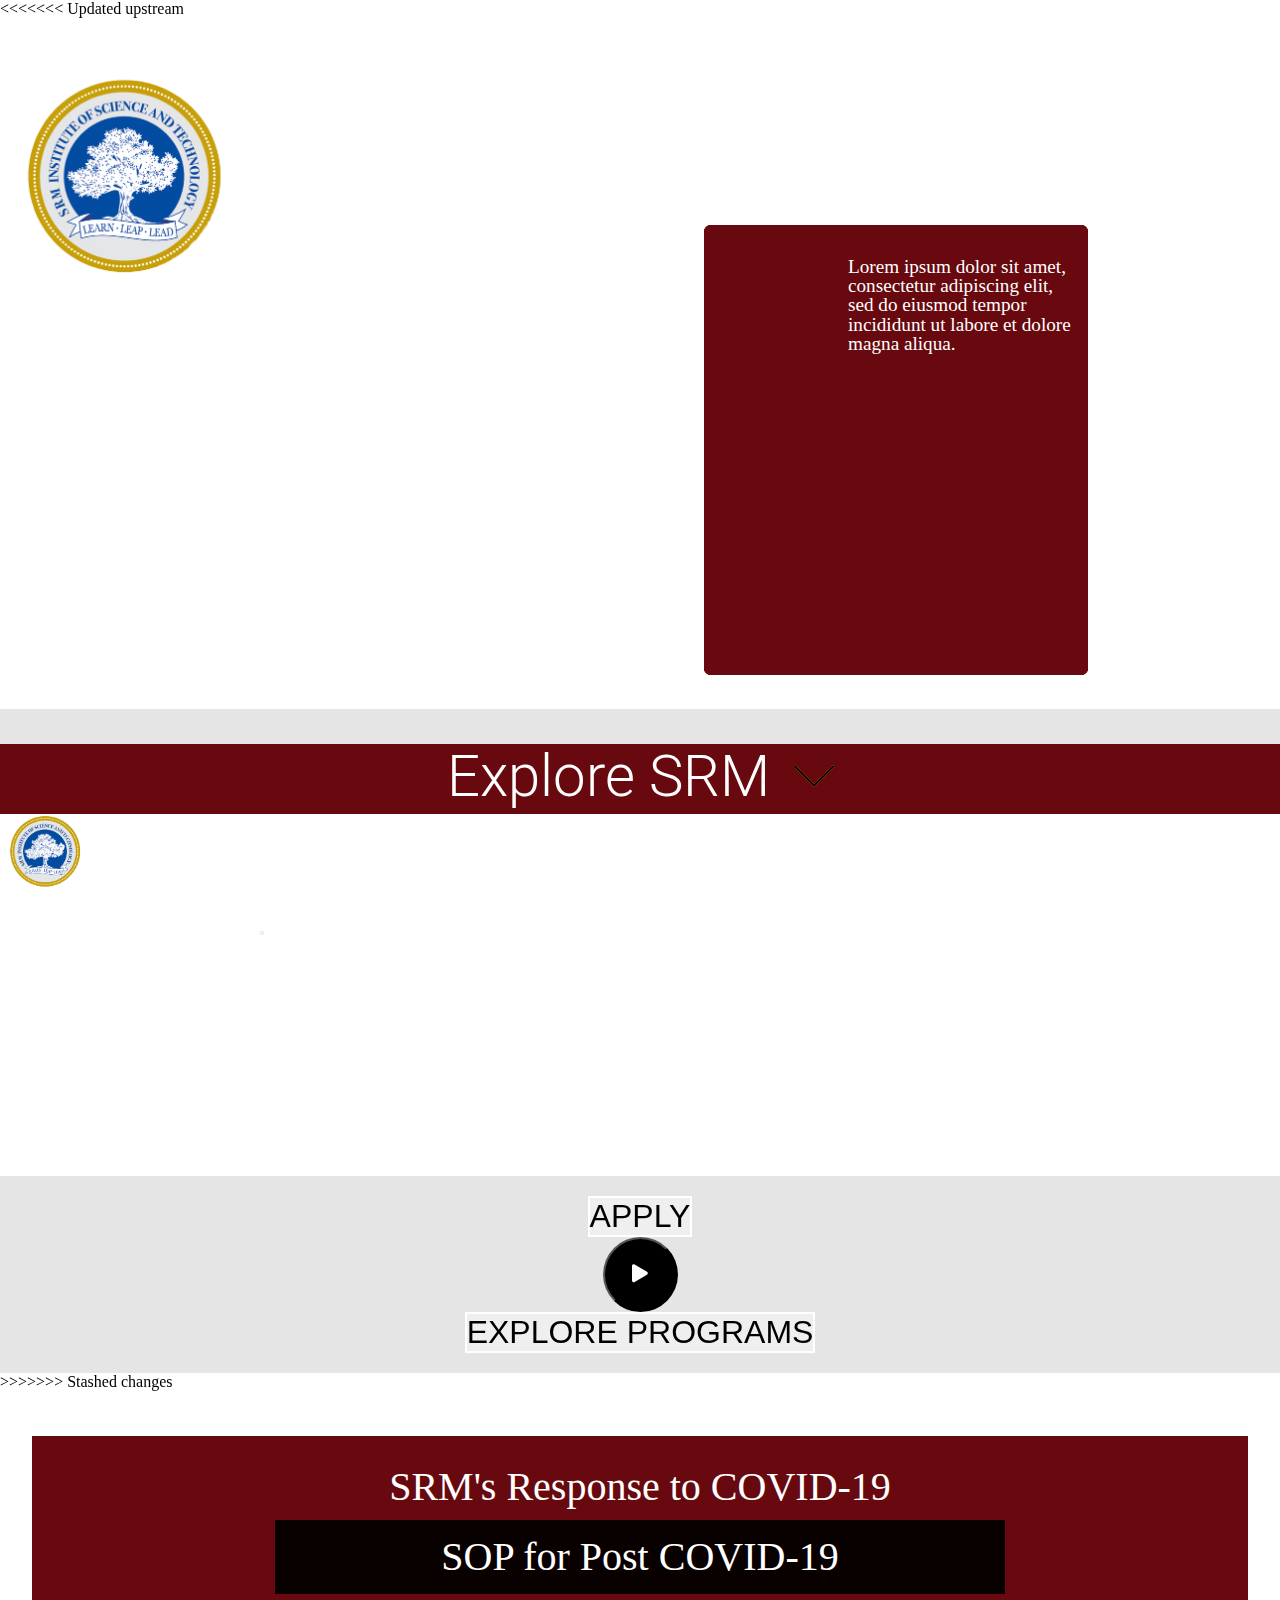
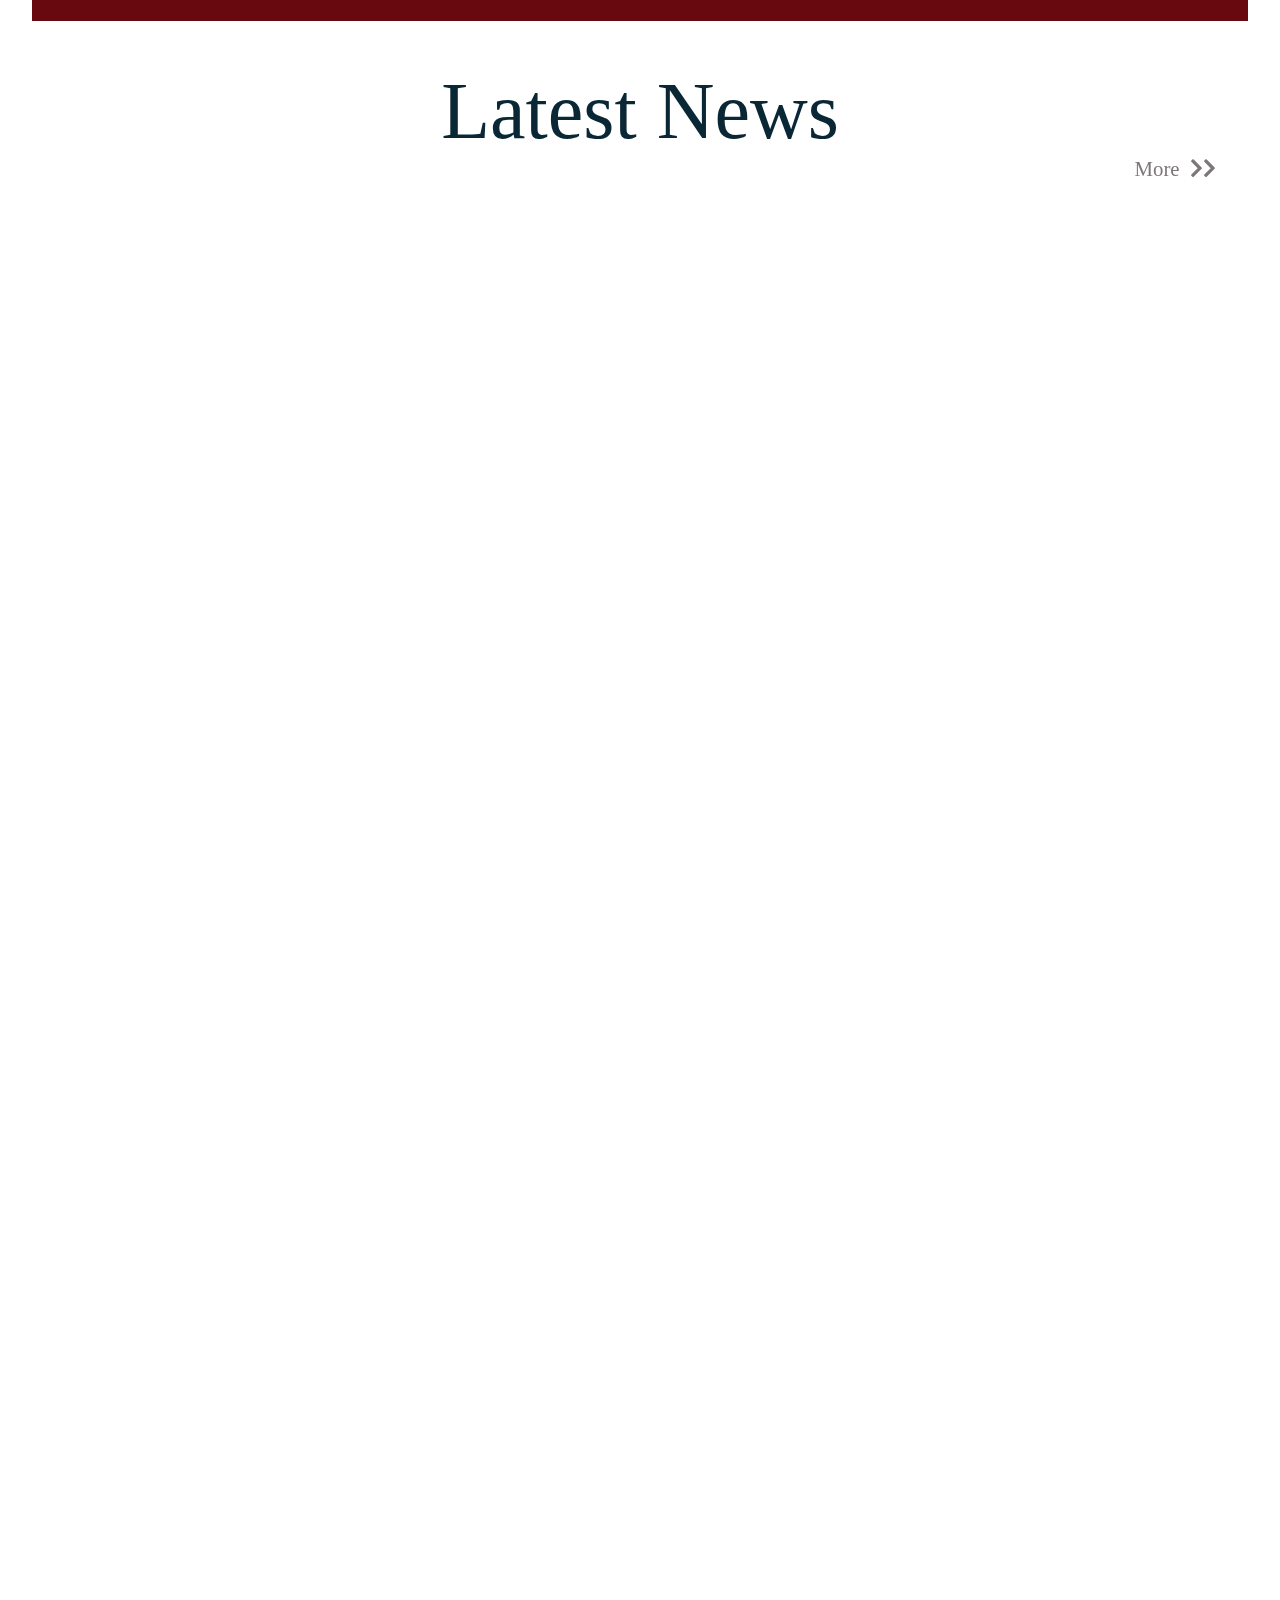
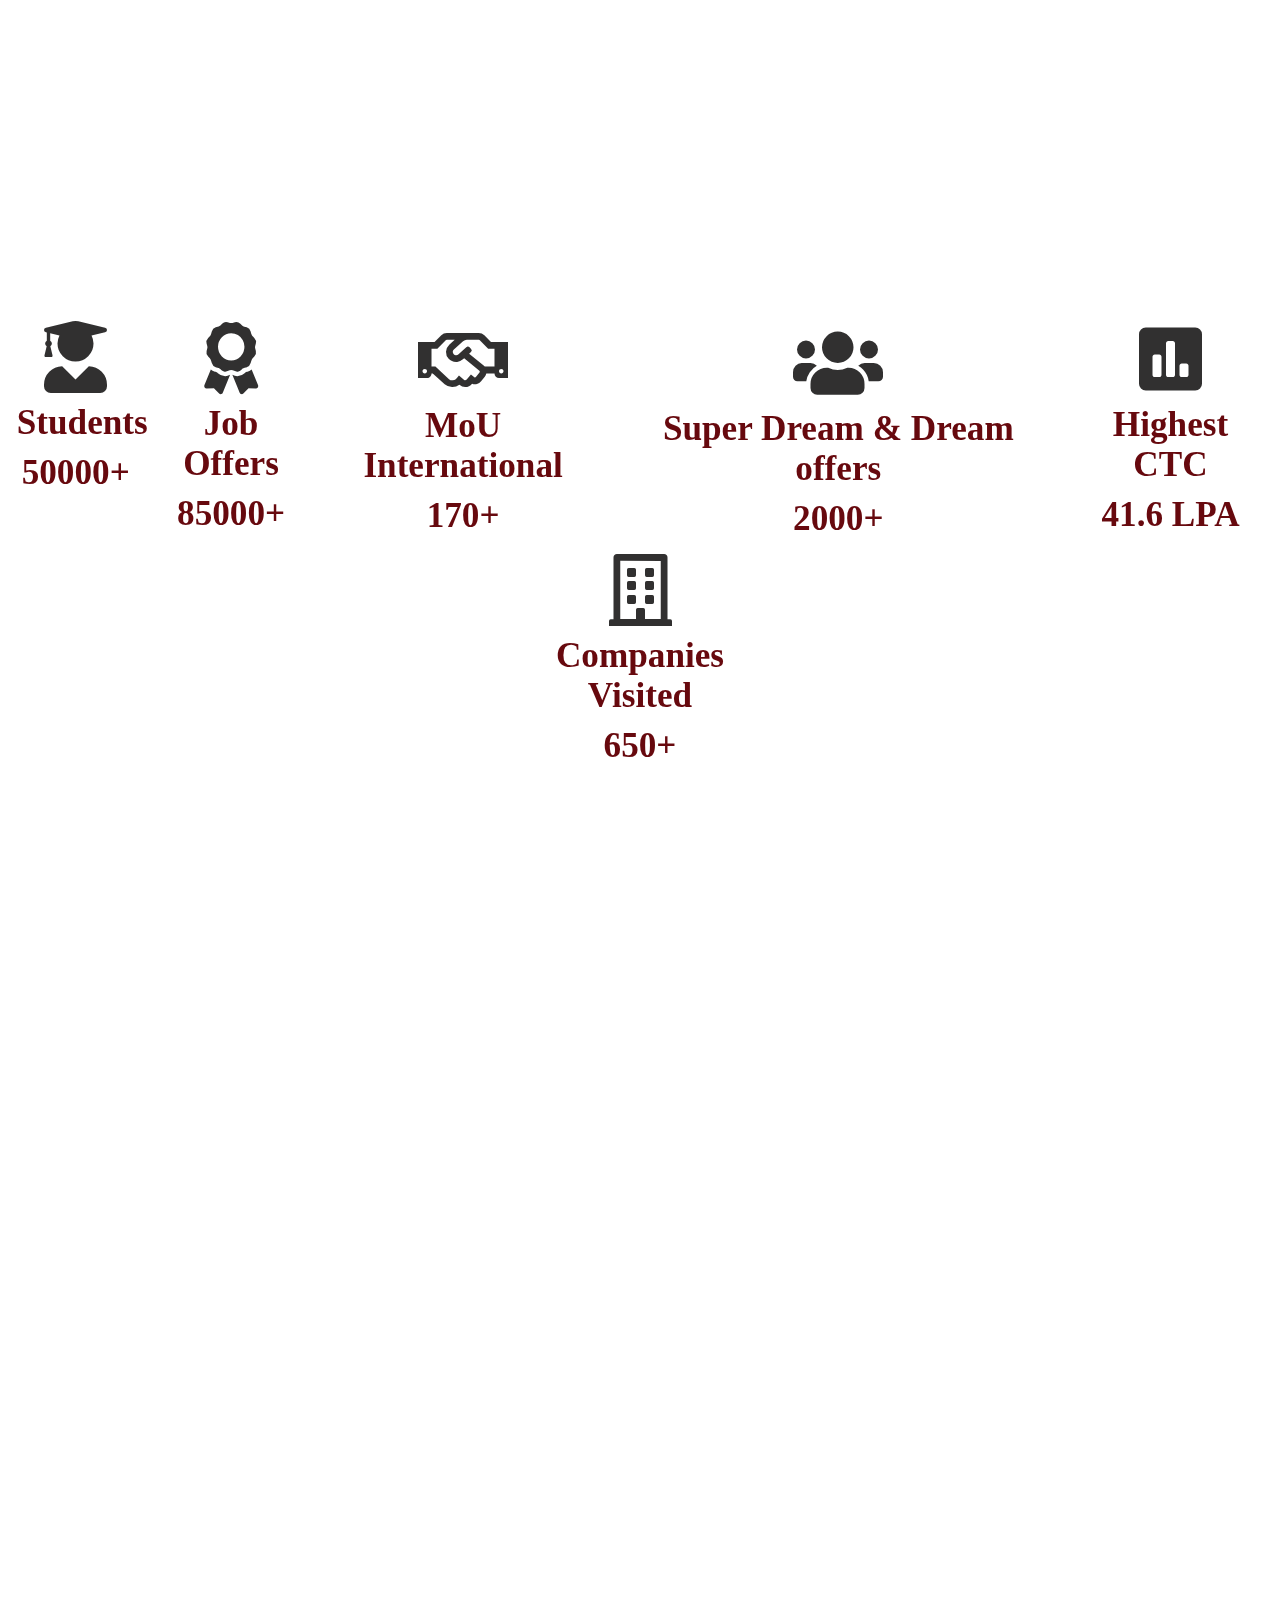
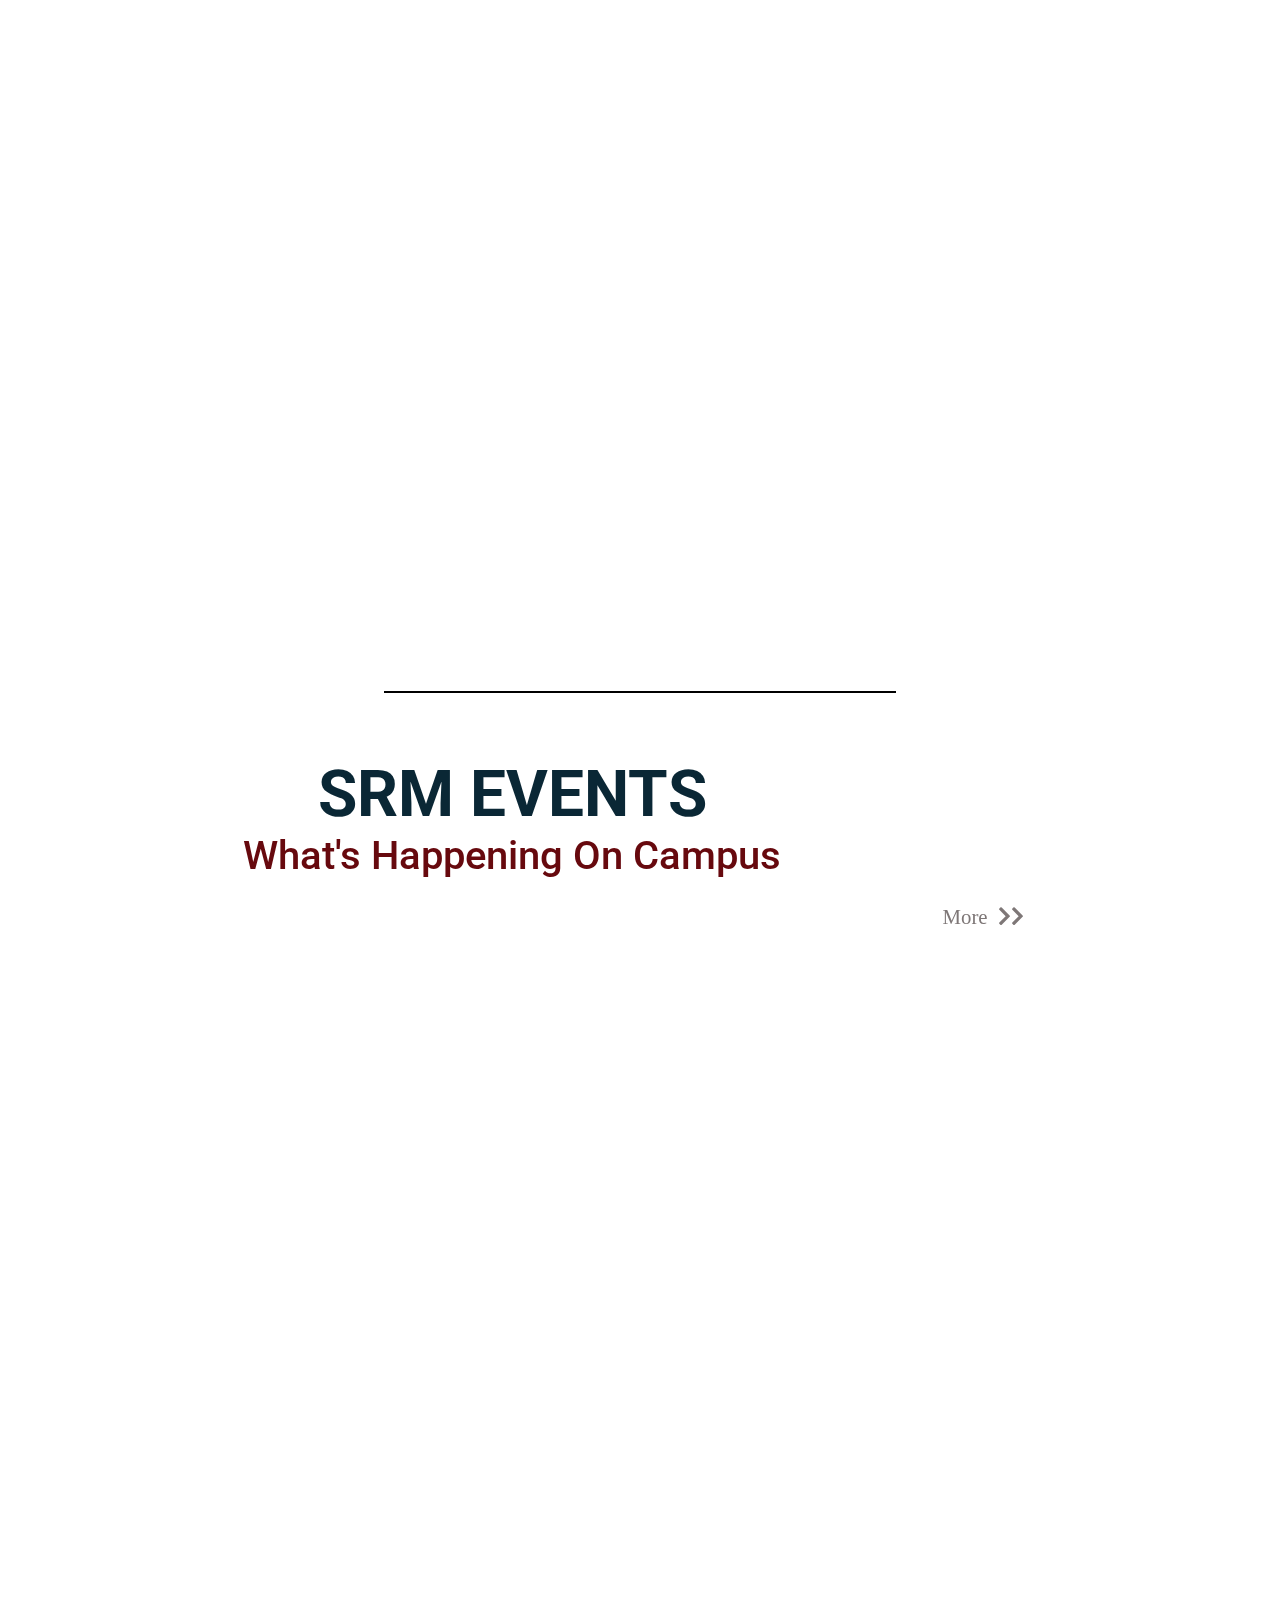
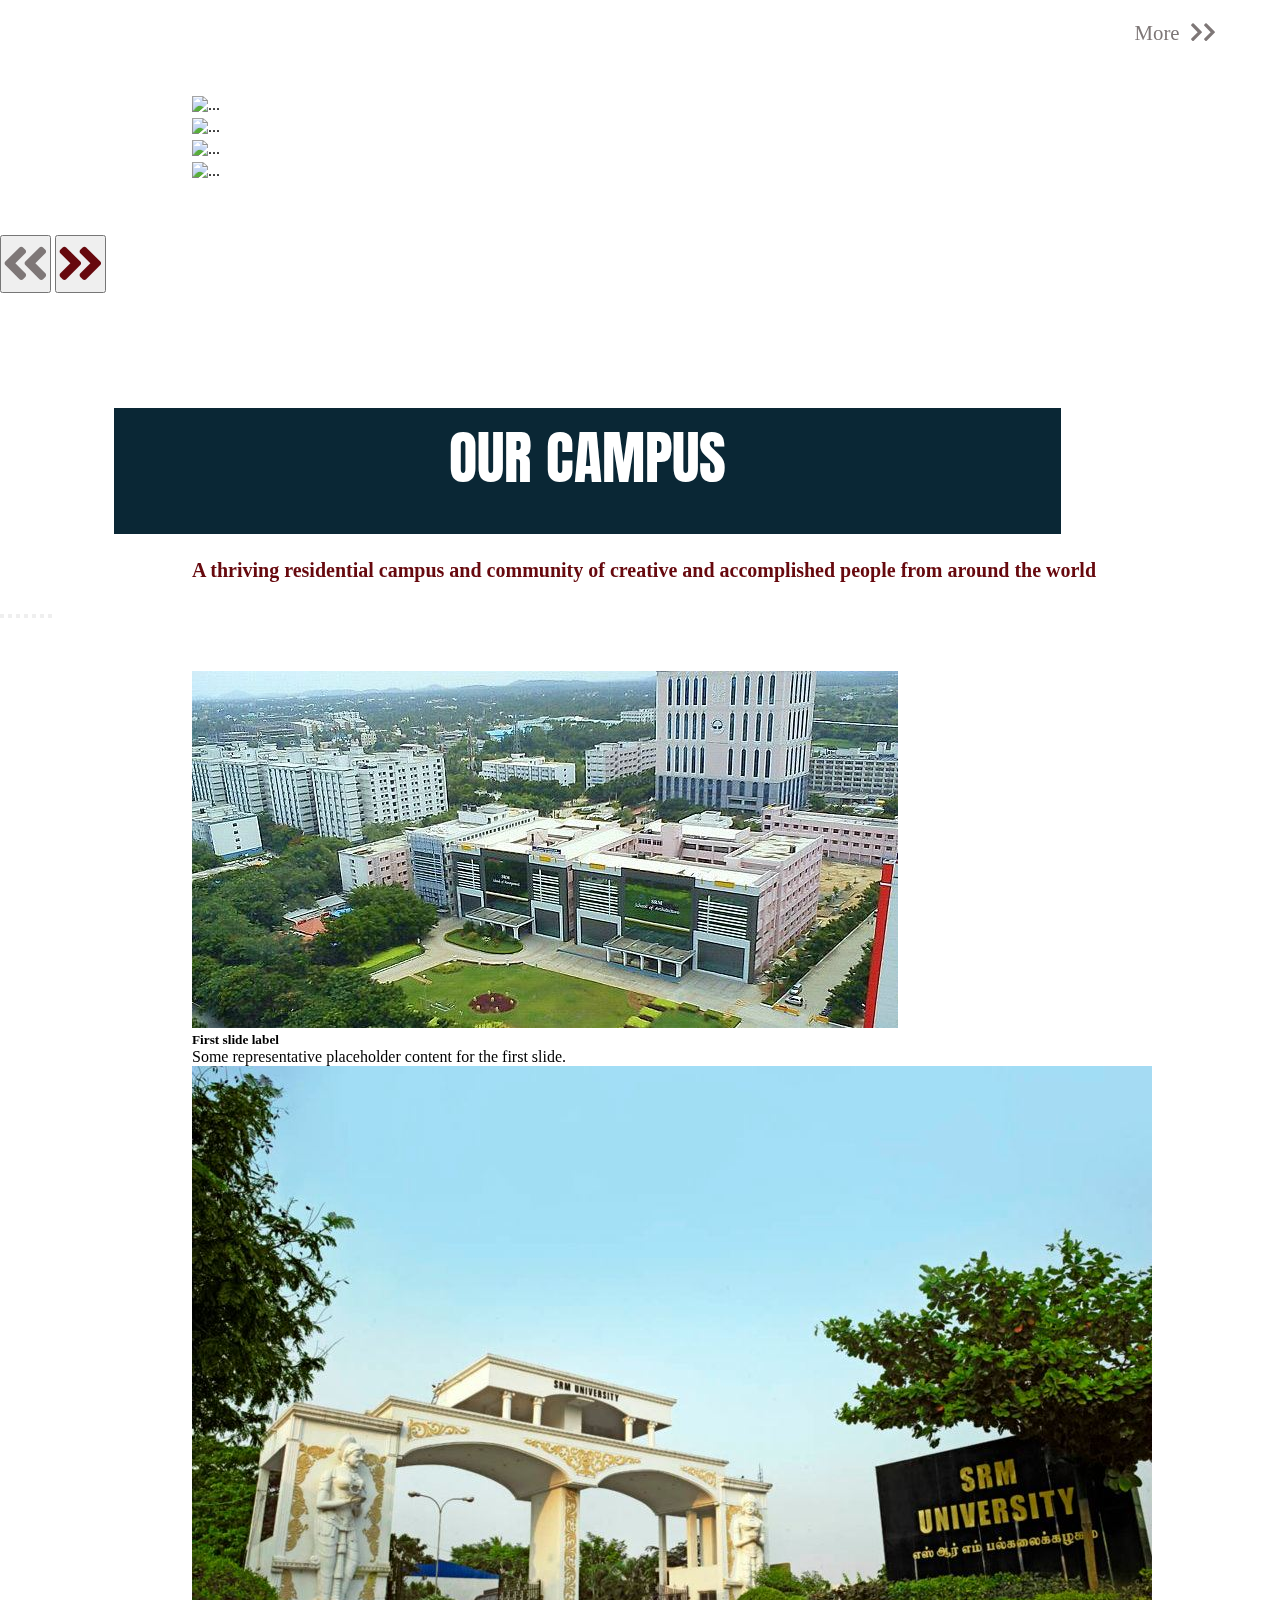
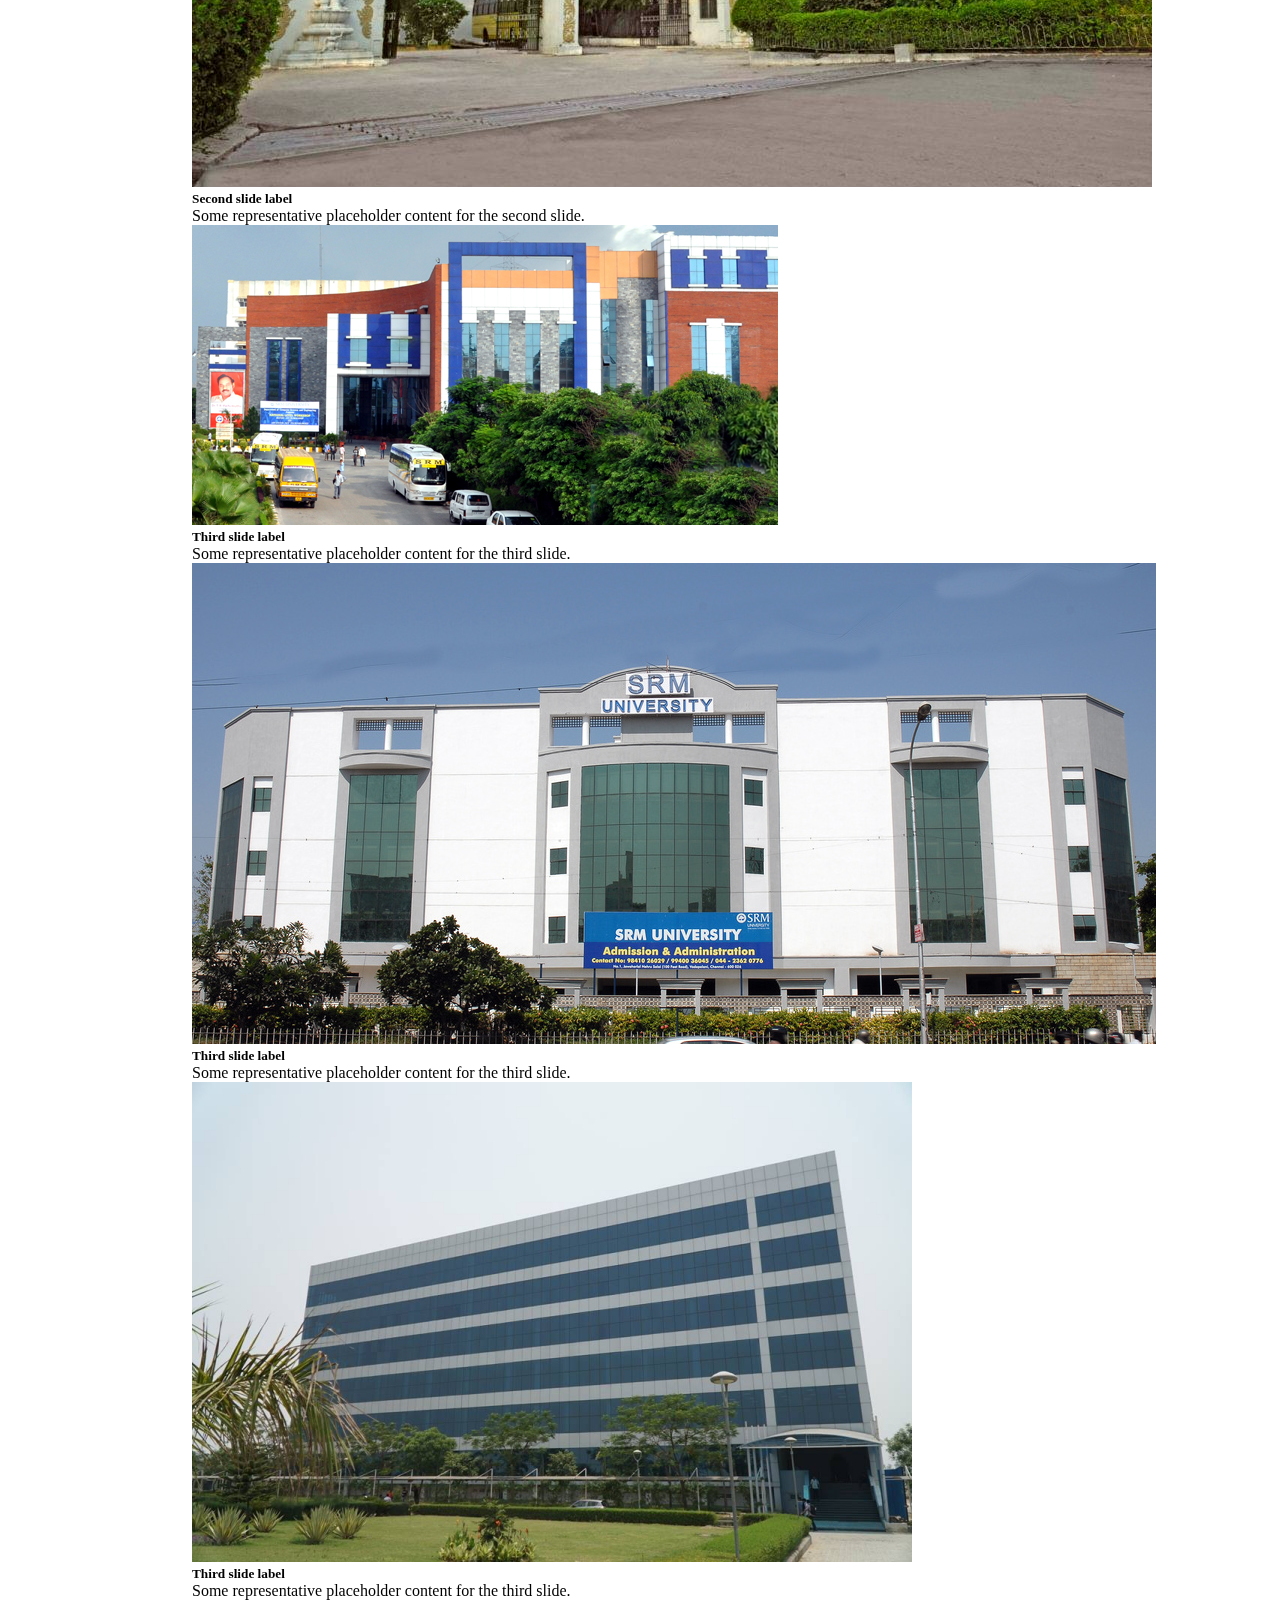
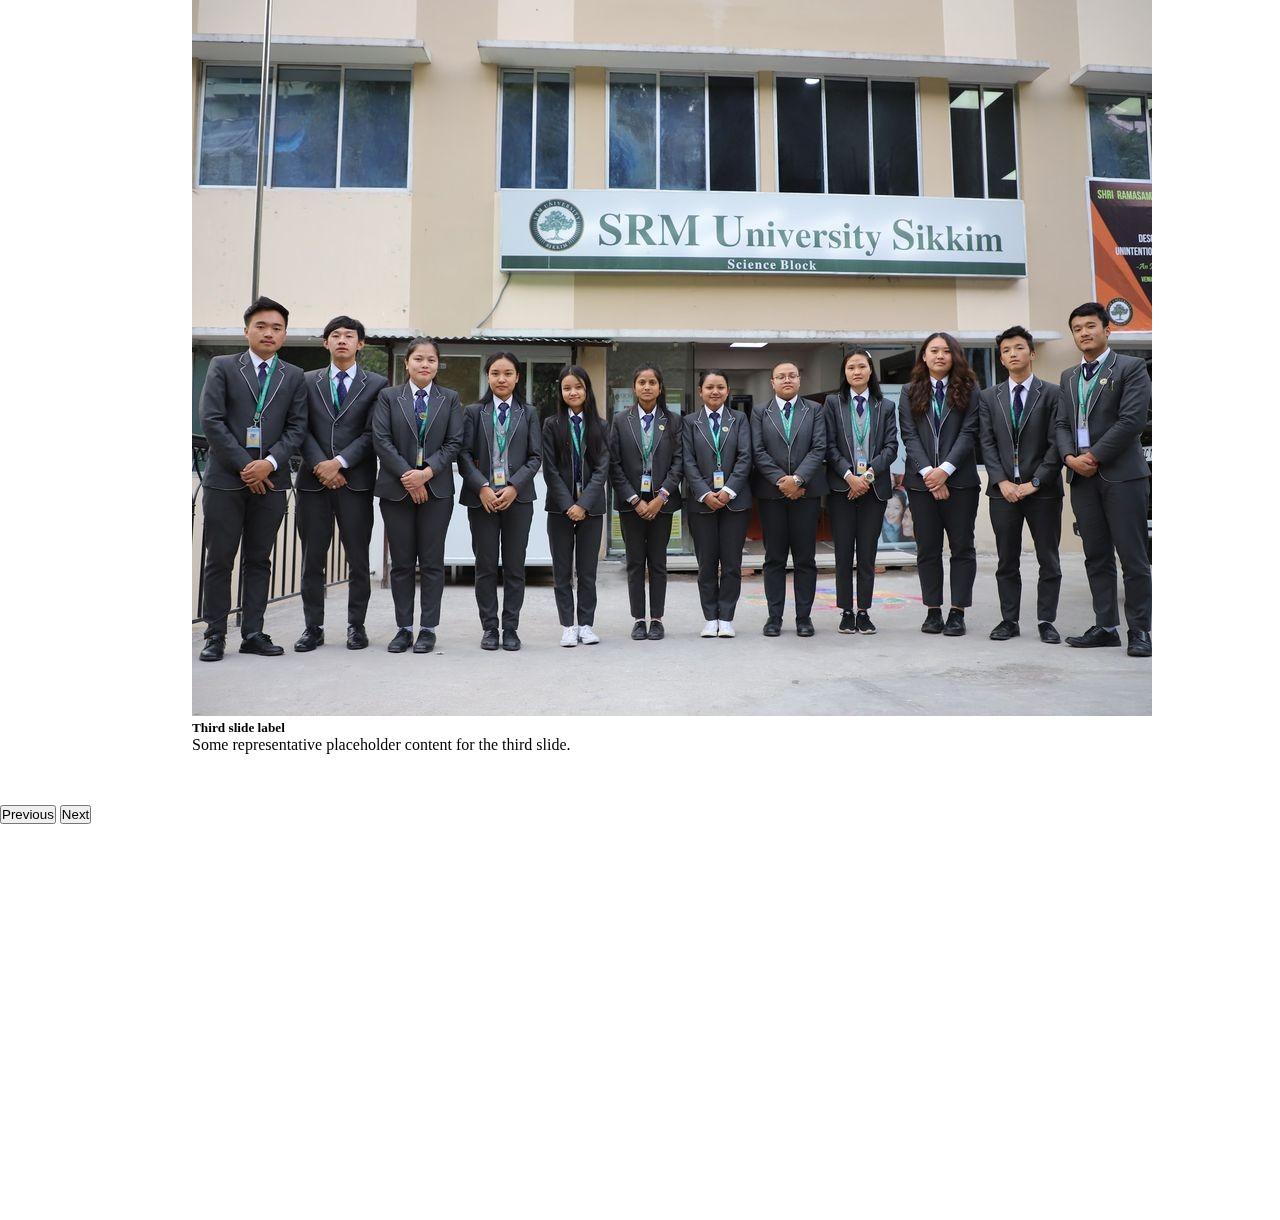
==== commit b2415ea0: "files changed" ====
--- a/index.html
+++ b/index.html
@@ -39,6 +39,7 @@
 
 <body>
 
+<<<<<<< Updated upstream
     <!-- ********************** NAV BAR **************** -->
 
     <section>
@@ -115,6 +116,57 @@
     
 
     <!-- ********************************* NAVBAR + EXPLORE ENDS ****************************** -->
+=======
+    <div class="navigation-bar">
+        <nav class="navbar navbar-expand-lg navbar-dark bg-dark">
+            <div class="container-fluid">
+                <a class="navbar-brand" href="#"><img src="./images/srmrmp (white).png" alt="site-logo" width="20%"></a>
+                <button class="navbar-toggler" type="button" data-bs-toggle="collapse" data-bs-target="#navbarNavDropdown" aria-controls="navbarNavDropdown" aria-expanded="false" aria-label="Toggle navigation">
+                    <span class="navbar-toggler-icon"></span>
+                </button>
+                <div class="collapse navbar-collapse" id="navbarNavDropdown">
+                    <ul class="navbar-nav navigation-links">
+                        <li class="nav-item">
+                            <a class="nav-link active" aria-current="page" href="#">Admission</a>
+                        </li>
+                        <li class="nav-item">
+                            <a class="nav-link" href="#">Academics</a>
+                        </li>
+                        <li class="nav-item">
+                            <a class="nav-link" href="#">Campus Life</a>
+                        </li>
+                        <li class="nav-item">
+                            <a class="nav-link" href="#">Research</a>
+                        </li>
+                        <li class="nav-item">
+                            <a class="nav-link" href="#">About</a>
+                        </li>
+                    </ul>
+                </div>
+            </div>
+        </nav>
+    </div>
+
+    <section class="index-video">
+        <video autoplay muted loop id="myVideo" class="home-video">
+            <source src="/assets/vid.mp4" type="video/mp4">
+          </video>
+          
+          <div class="content row">
+            <div class="col-md-4 col-lg-4 col-sm-4 col-xs-4">
+                <button id="srm-apply">APPLY</button>
+            </div>
+            <div class="col-md-4 col-lg-4 col-sm-4 col-xs-4">
+                <button id="myBtn" onclick="myFunction()"><i class="fas fa-play"></i></button>
+            </div>
+            <div class="col-md-4 col-lg-4 col-sm-4 col-xs-4">
+                <button id="srm-apply">EXPLORE PROGRAMS</button>
+            </div>
+            
+            
+          </div>
+    </section>
+>>>>>>> Stashed changes
     
     <div class="response">
         <div class="heading1">SRM's Response to COVID-19</div>
@@ -527,10 +579,10 @@
                     <h4 style="color:white;">Follow us</h4>
                     <p style="color:white;"> Let us be Social</p>
                     <div>
-                        <a href=""><i class="fab fa-facebook-f"></i></a>
-                        <a href=""><i class="fab fa-twitter"></i></a>
-                        <a href=""></a><i class="fab fa-instagram"></i></a>
-                        <a href=""></a><i class="fab fa-youtube"></i></a>
+                        <a href="https://www.facebook.com/SRMUniversityOfficial"><i class="fab fa-facebook-f"></i></a>
+                        <a href="https://twitter.com/SRM_Univ"><i class="fab fa-twitter"></i></a>
+                        <a href="https://www.instagram.com/SRMUniversityOfficial/"><i class="fab fa-instagram"></i></a>
+                        <a href="https://www.youtube.com/channel/UCm1shC2LXjkKmgjz8LyJkFw"><i class="fab fa-youtube"></i></a>
                     </div>
                     <div>
                         <button class="btn24" style="margin-top: 12%; padding-left: 3%; padding-right: 3%; padding-top:3%; padding-bottom: 3%;">ENROLL NOW!</button>
@@ -570,5 +622,22 @@
      
             });
         </script>
+        
+        <script>
+            var video = document.getElementById("myVideo");
+            
+            var btn = document.getElementById("myBtn");
+            
+            function myFunction() {
+              if (video.paused) {
+                video.play();
+                btn.innerHTML = "Pause";
+              } else {
+                video.pause();
+                btn.innerHTML = "Play";
+              }
+            }
+        </script>
+        
     </body>
 </html>
--- a/css/Style.css
+++ b/css/Style.css
@@ -513,7 +513,7 @@
   
 .heading1 {
     padding: 0 2rem;
-    font-size: 4rem;
+    font-size: 2.5rem;
     font-weight: 500;
     text-align: center;
     line-height: normal;
@@ -589,7 +589,7 @@
 }
 
 .news-combo{
-  width: 60%;
+  width: 40%;
   margin: 8vh 0;
 }
 
@@ -789,6 +789,7 @@
     }
 }
 
+<<<<<<< Updated upstream
 
 /* **************************** NAV BAR + VIDEO + EXPLORE+ RESPONSIVE(ALL THREE THAT ARE MENTION ******************************** */
 
@@ -1207,4 +1208,52 @@
     margin-bottom: 20px;
    }
         
+=======
+.navbar-toggler{
+    right: 25px;
+    position: absolute;
+}
+
+.nav-item{
+    font-size: 1.1rem;
+    width: max-content;
+}
+
+.index-video{
+    width: 100%;
+}
+.home-video{
+    width: 100%;
+}
+
+.content {
+    position: relative;
+    background: rgba(0, 0, 0, 0.1);
+    color: #f1f1f1;
+    width: 100%;
+    padding: 20px;
+    text-align: center;
+}
+  
+#myBtn {
+    width: 75px;
+    height: 75px;
+    border-radius: 100%;
+    font-size: 18px;
+    padding: 10px;
+    background: #000;
+    color: #fff;
+    cursor: pointer;
+}
+
+#myBtn:hover {
+    background: #ddd;
+    color: black;
+}
+
+#srm-apply{
+    
+    font-size: 2rem;
+    border: 2px solid white;
+>>>>>>> Stashed changes
 }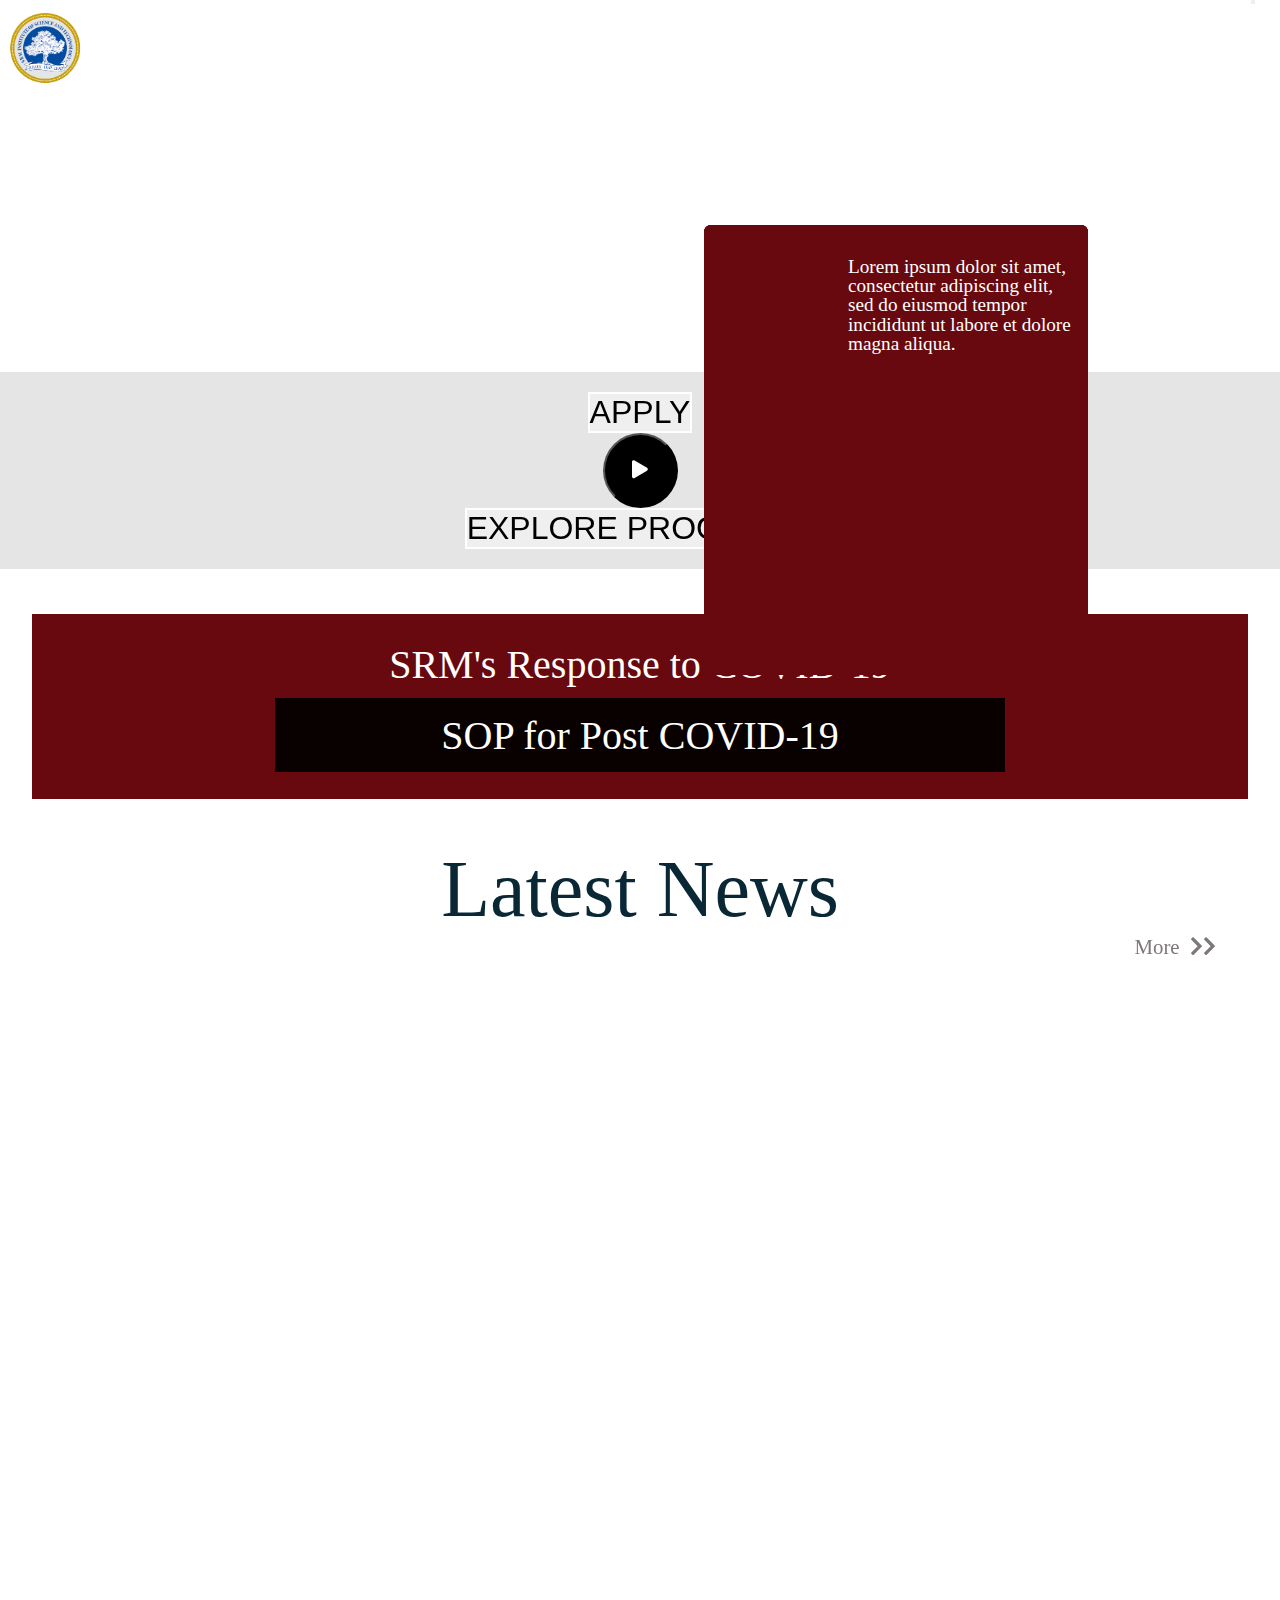
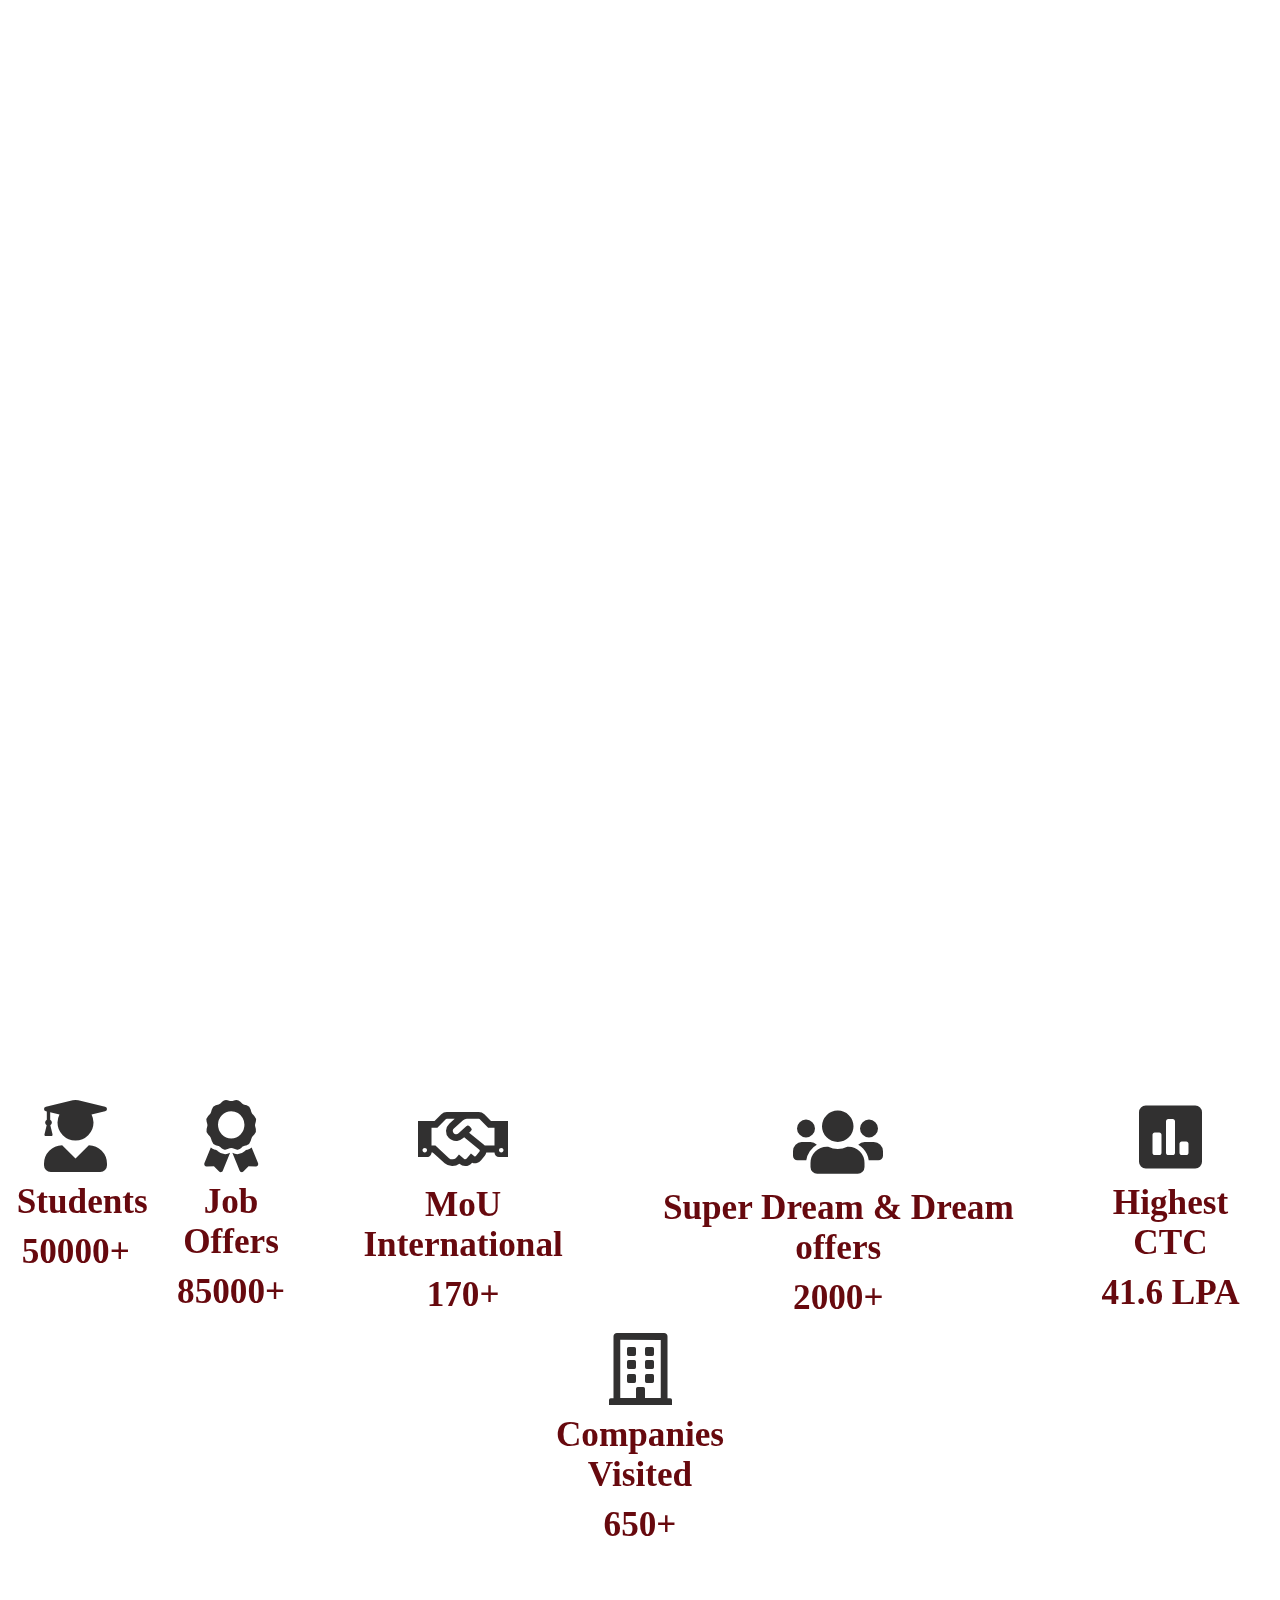
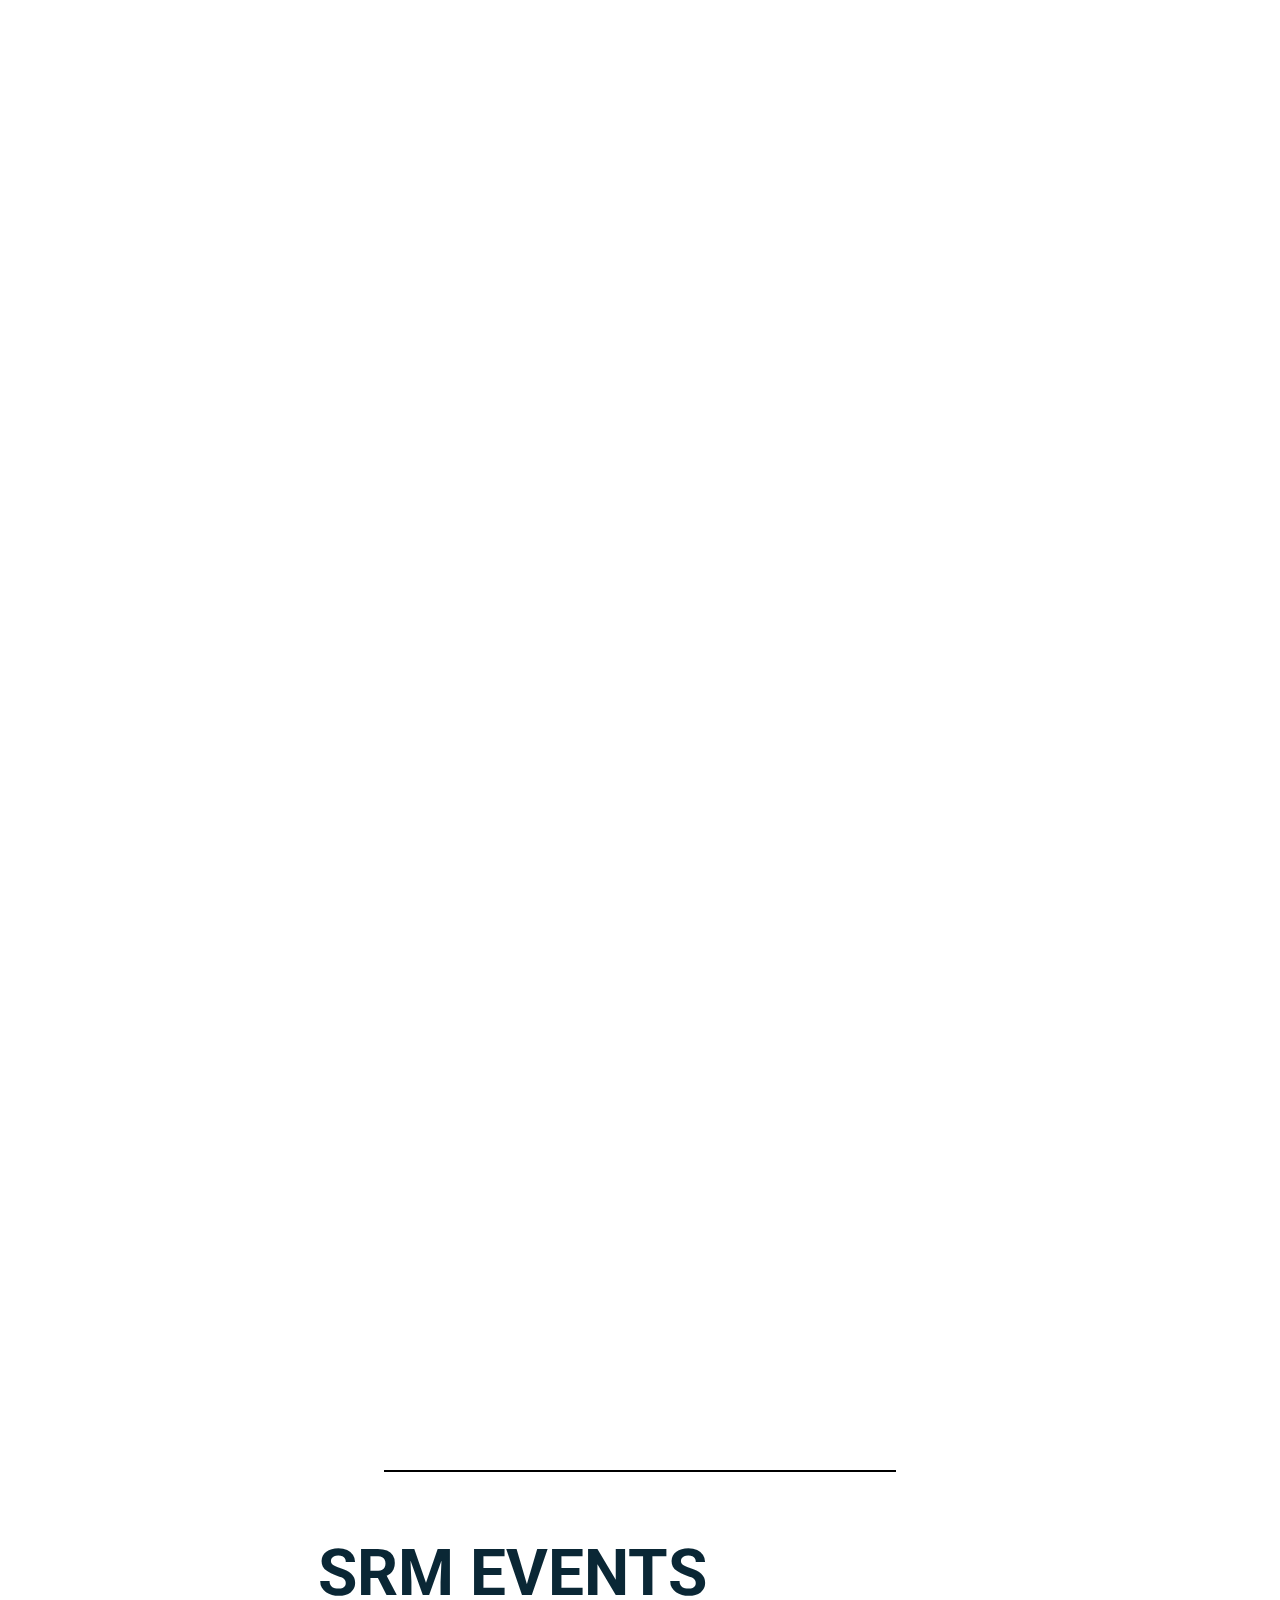
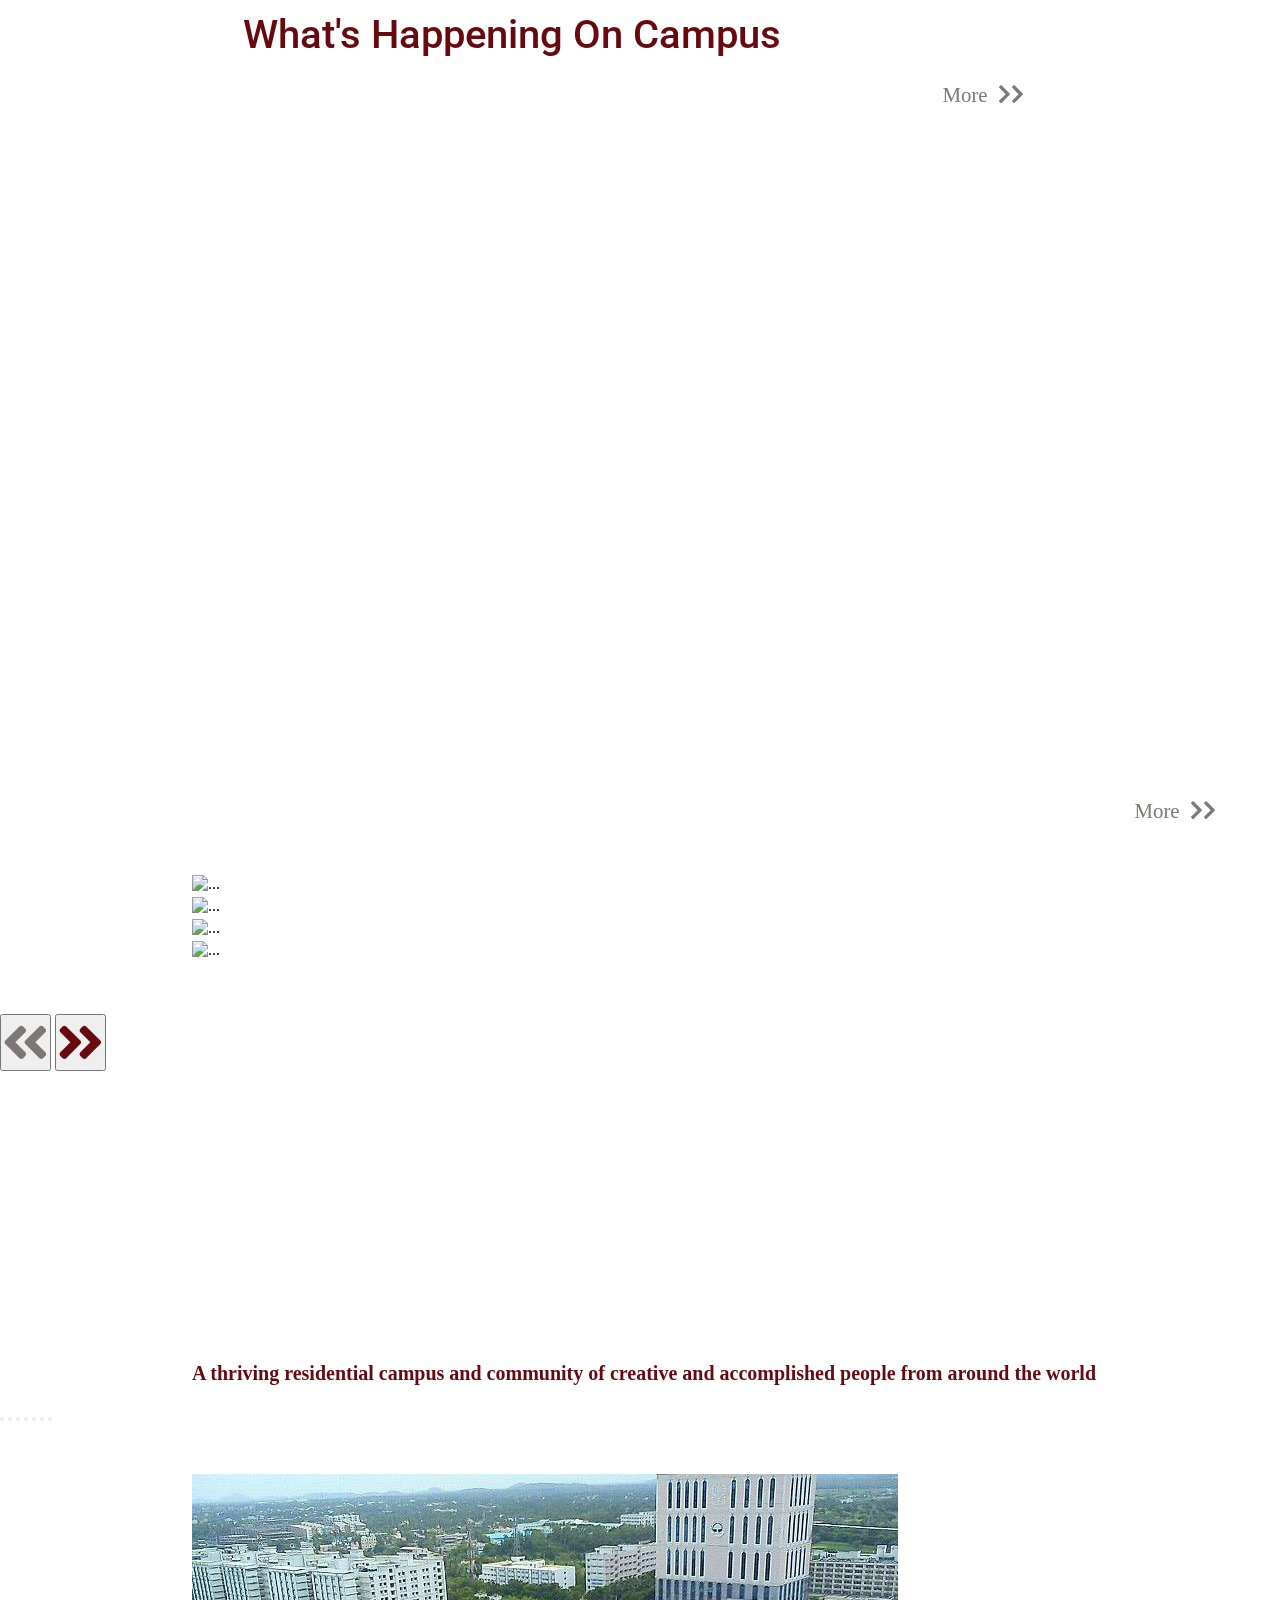
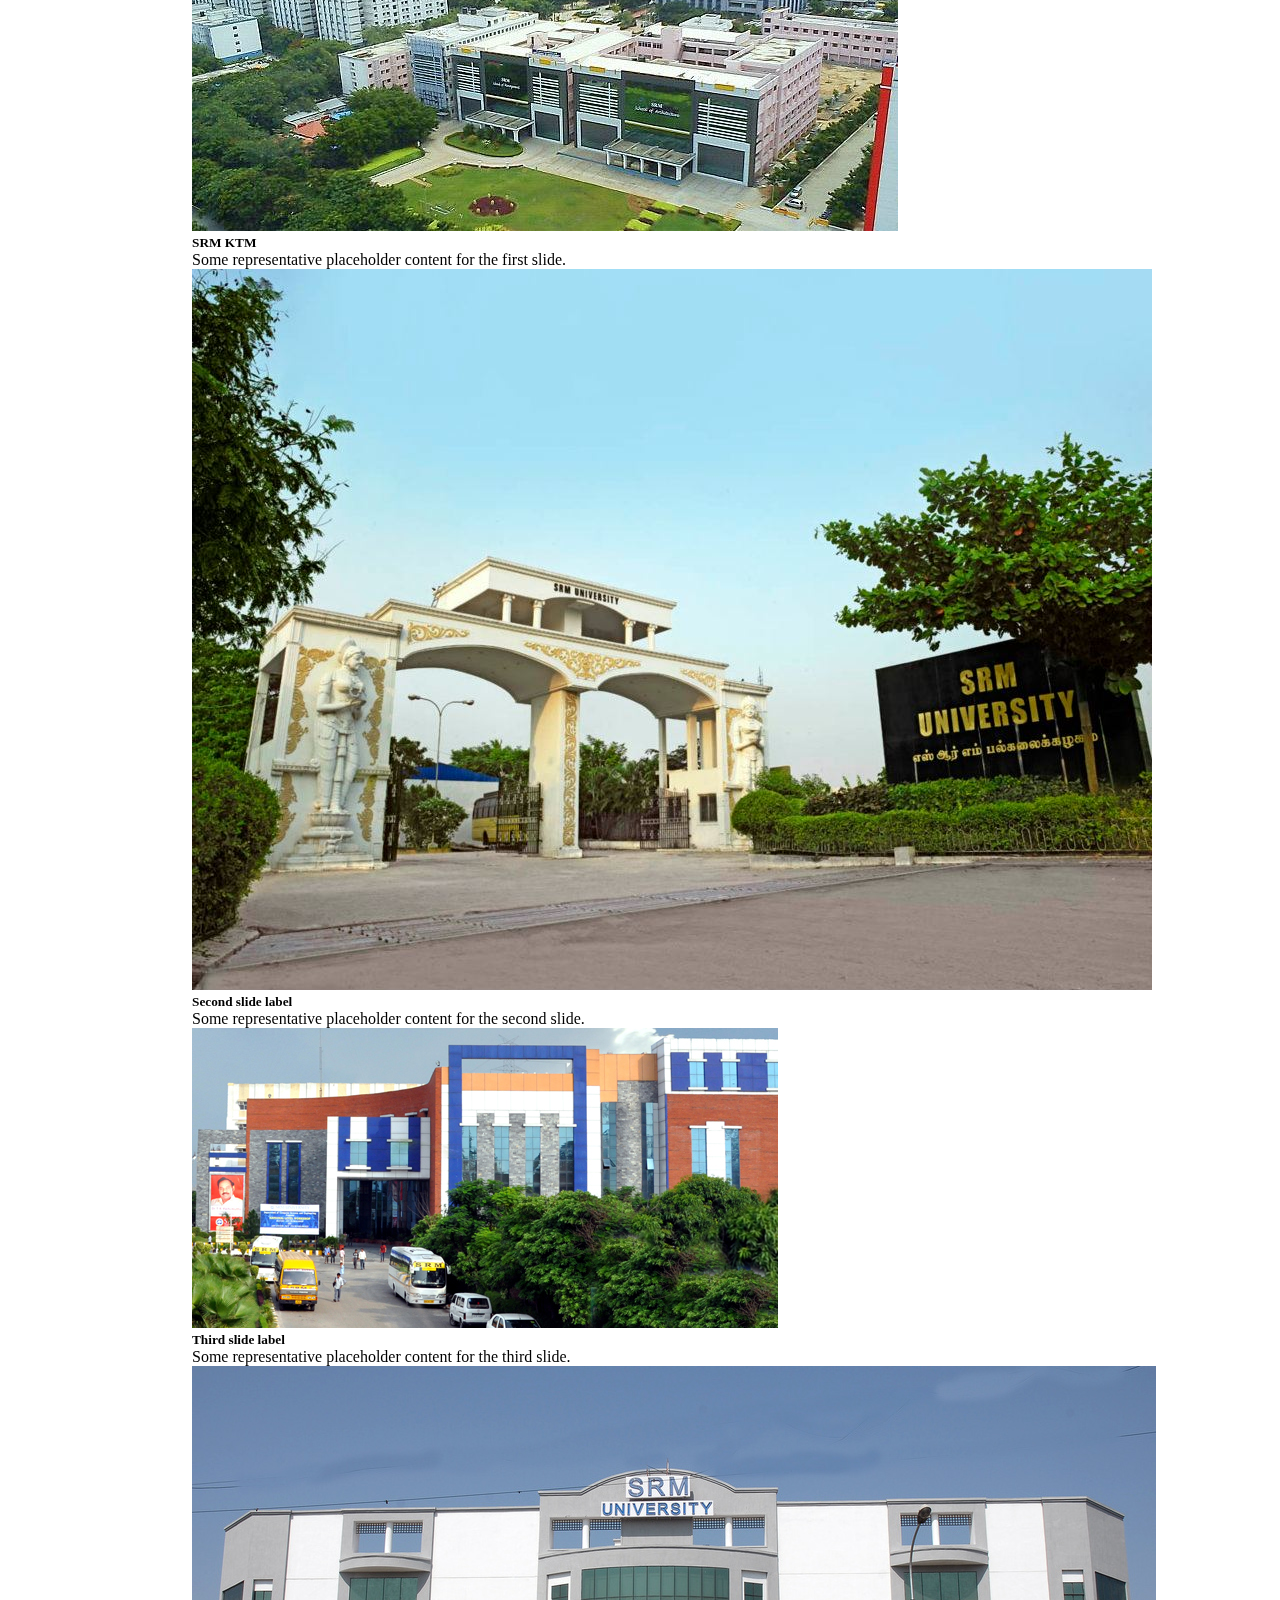
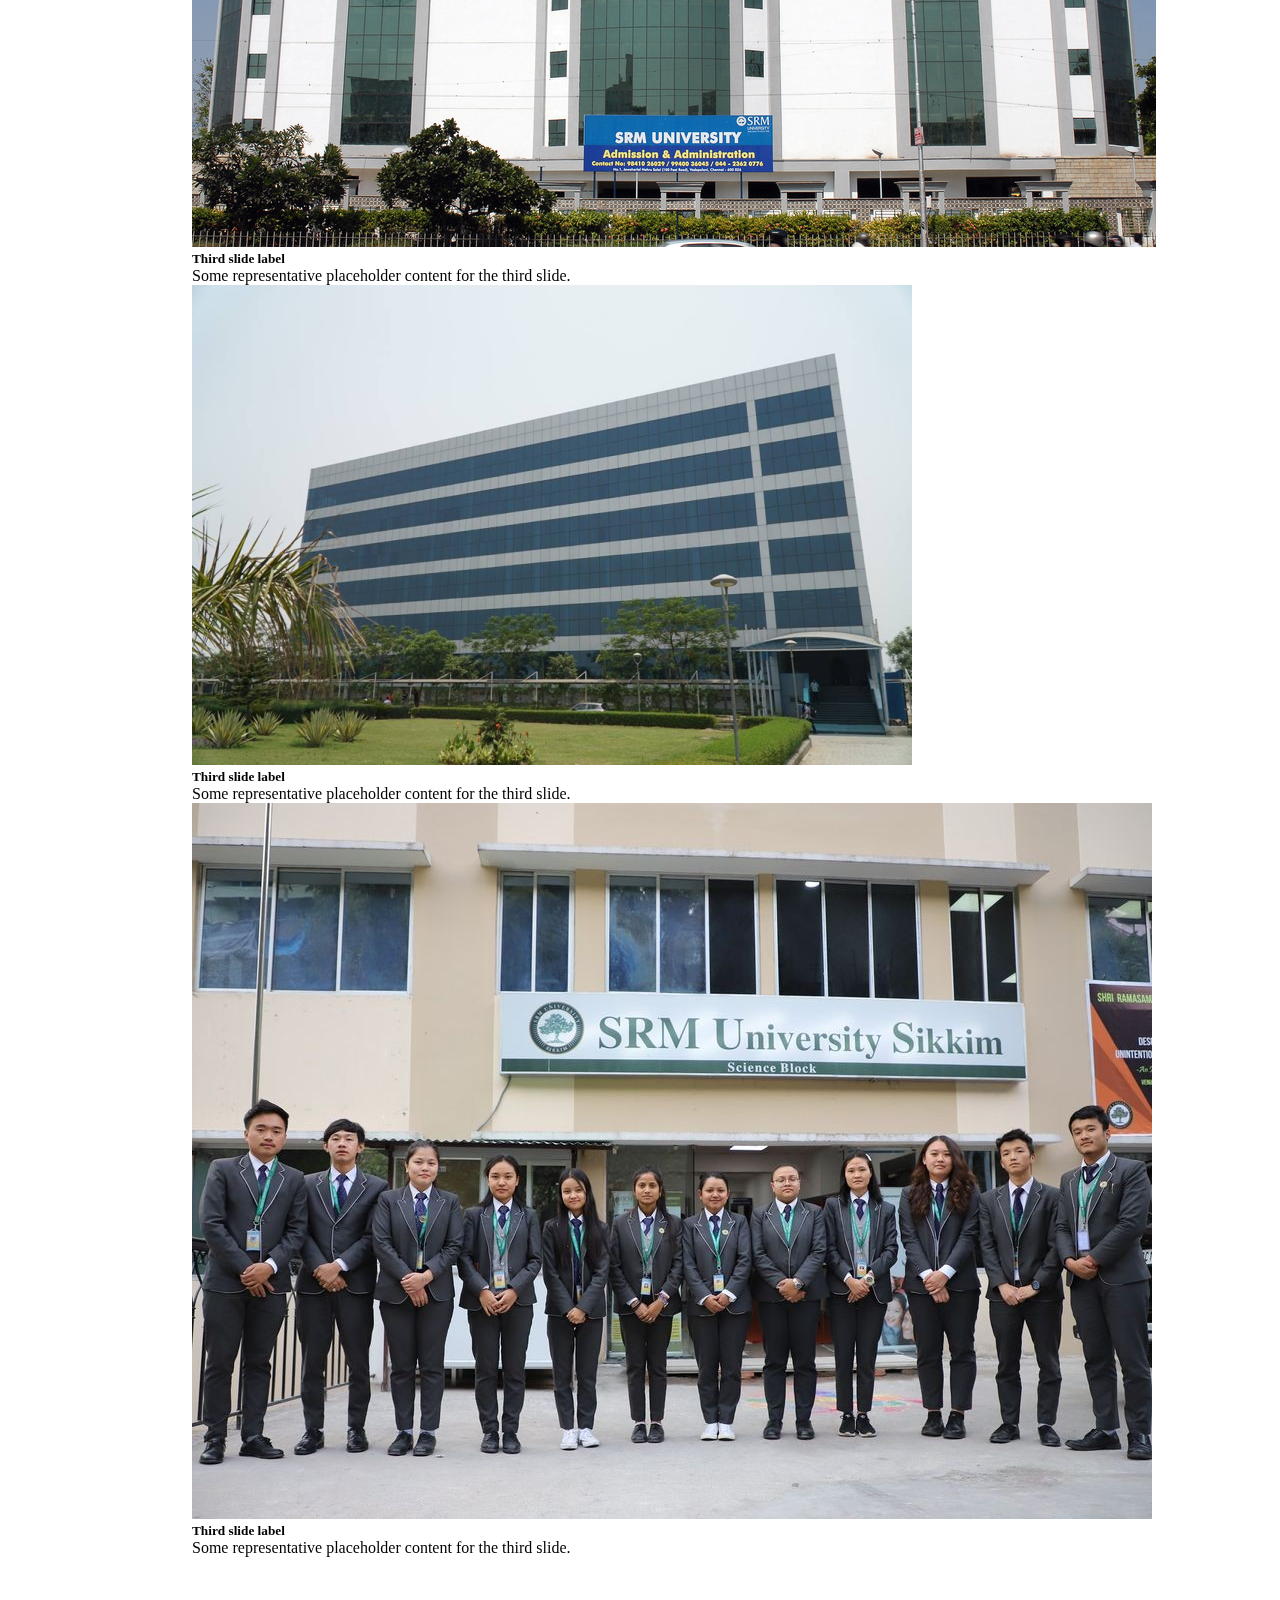
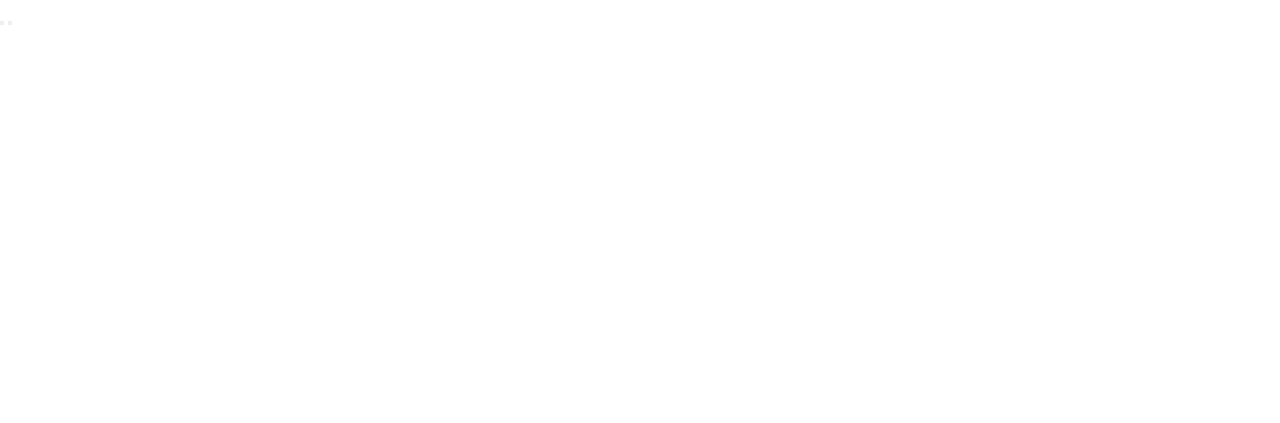
==== commit cf2c9284: "files changed" ====
--- a/index.html
+++ b/index.html
@@ -38,85 +38,6 @@
 </head>
 
 <body>
-
-<<<<<<< Updated upstream
-    <!-- ********************** NAV BAR **************** -->
-
-    <section>
-        <nav class="navbar navbar-dark bg-dark navbar-expand-lg">
-            <div class="container">
-              <a class="navbar-brand" href="#">
-                <img src="./images/assets/srmrmp (white).png" alt="" width="55%" height="20%" style="padding: 2% 0;">
-              </a>
-            </div>
-            <!-- <nav class="navbar navbar-expand-lg navbar-light bg-dark "> -->
-                <div class="container-fluid">
-                  <!-- <a class="navbar-brand" href="#">Navbar</a>
-                  <button class="navbar-toggler" type="button" data-bs-toggle="collapse" data-bs-target="#navbarNav" aria-controls="navbarNav" aria-expanded="false" aria-label="Toggle navigation">
-                    <span class="navbar-toggler-icon"></span>
-                  </button> -->
-                  <div class="collapse navbar-collapse " id="navbarNav">
-                    <ul class="navbar-nav">
-                      <li class="nav-item">
-                        <a class="nav-link  " aria-current="page" href="#">Events</a>
-                      </li>
-                      <li class="nav-item">
-                        <a class="nav-link" href="#">Academics</a>
-                      </li>
-                      <li class="nav-item">
-                        <a class="nav-link" href="#">Events</a>
-                      </li>
-                      <li class="nav-item">
-                      <li class="nav-item">
-                        <a class="nav-link" href="#">Campus life</a>
-                      </li>
-                      <li class="nav-item">
-                      <li class="nav-item">
-                        <a class="nav-link" href="#">Research</a>
-                      </li>
-                      <!-- <li class="nav-item">
-                        <a class="nav-link disabled" href="#" tabindex="-1" aria-disabled="true">Disabled</a>
-                      </li> -->
-                    </ul>
-                  </div>
-                </div>
-              </nav>
-            
-          </nav>
-    
-    </section>
-    <!-- ***************** VIDEO ********** -->
-    <section class="video-section">
-        <video autoplay muted loop id="myVideo">
-            <source src="./images/assets/WhatsApp Video 2021-03-12 at 11.15.39 PM.mp4" type="video/mp4">
-            
-        </video>
-        <div class="content">
-            <h1 class="video-heading1">Where Excellence Meets Innovation</h1>
-            <p class="video-btn1">Apply</p>
-             <p class="video-btn2">Explore Programs</p>
-                <!-- <i class="fas fa-pause myBtn" onclick="myFunction()" id="myBtn" ></i>   -->
-               
-            
-        </div>
-       
-    </section>
-    <section class="explore-section">
-        <div class="explore">
-            <p>  Explore SRM
-                <img src="./images/assets/down-arrow.svg" width="40" height="40" class="colo-white">
-            </p>
-        </div>
-
-
-    </section>
-    <br>
-    <br>
-    
-    
-
-    <!-- ********************************* NAVBAR + EXPLORE ENDS ****************************** -->
-=======
     <div class="navigation-bar">
         <nav class="navbar navbar-expand-lg navbar-dark bg-dark">
             <div class="container-fluid">
@@ -149,7 +70,7 @@
 
     <section class="index-video">
         <video autoplay muted loop id="myVideo" class="home-video">
-            <source src="/assets/vid.mp4" type="video/mp4">
+            <source src="/images/assets/vid.mp4" type="video/mp4">
           </video>
           
           <div class="content row">
@@ -166,7 +87,6 @@
             
           </div>
     </section>
->>>>>>> Stashed changes
     
     <div class="response">
         <div class="heading1">SRM's Response to COVID-19</div>
@@ -451,30 +371,32 @@
 
     <!-- ***************************** CAMPUS SECTION *********************** -->
 
+    <section class="fest-page-heading"  data-aos="fade-bottom" data-aos-delay="200">
+        <div class="fest-page-header">
+            <h1 class="fest-header-title"> SRM CAMPUS </h1>
+        </div>
+    </section>
     <section class="campus ">
-        <div class="box-color">
-            <h1 class="campus-heading1">OUR CAMPUS</h1>
-        </div> 
         <div class="align-lefttt">
 
            
             <h4 class="campus-sub-heading">A thriving residential campus and community of creative and accomplished people from around the world</h4>
         </div>
-        <div id="carouselExampleCaptions" class="carousel slide" data-bs-ride="carousel">
+        <div id="capmus-carousel" class="carousel slide" data-bs-ride="carousel">
             <div class="carousel-indicators">
-              <button type="button" data-bs-target="#carouselExampleCaptions" data-bs-slide-to="0"  aria-current="true" aria-label="Slide 1"></button>
-              <button type="button" data-bs-target="#carouselExampleCaptions" data-bs-slide-to="1" aria-label="Slide 2"></button>
-              <button type="button" data-bs-target="#carouselExampleCaptions" data-bs-slide-to="2" aria-label="Slide 3"></button>
-              <button type="button" data-bs-target="#carouselExampleCaptions" data-bs-slide-to="3" aria-label="Slide 4"></button>
-              <button type="button" data-bs-target="#carouselExampleCaptions" data-bs-slide-to="4" aria-label="Slide 5"></button>
-              <button type="button" data-bs-target="#carouselExampleCaptions" data-bs-slide-to="5" aria-label="Slide 6"></button>
-              <button type="button" data-bs-target="#carouselExampleCaptions" data-bs-slide-to="6" aria-label="Slide 7"></button>
+              <button type="button" data-bs-target="#capmus-carousel" data-bs-slide-to="0"  aria-current="true" aria-label="Slide 1"></button>
+              <button type="button" data-bs-target="#capmus-carousel" data-bs-slide-to="1" aria-label="Slide 2"></button>
+              <button type="button" data-bs-target="#capmus-carousel" data-bs-slide-to="2" aria-label="Slide 3"></button>
+              <button type="button" data-bs-target="#capmus-carousel" data-bs-slide-to="3" aria-label="Slide 4"></button>
+              <button type="button" data-bs-target="#capmus-carousel" data-bs-slide-to="4" aria-label="Slide 5"></button>
+              <button type="button" data-bs-target="#capmus-carousel" data-bs-slide-to="5" aria-label="Slide 6"></button>
+              <button type="button" data-bs-target="#capmus-carousel" data-bs-slide-to="6" aria-label="Slide 7"></button>
             </div>
             <div class="carousel-inner">
               <div class="carousel-item active">
                 <img src="./images/assets/ktr.jpg" class="d-block w-100" alt="...">
                 <div class="carousel-caption d-none d-md-block">
-                  <h5>First slide label</h5>
+                  <h5>SRM KTM</h5>
                   <p>Some representative placeholder content for the first slide.</p>
                 </div>
               </div>
@@ -514,13 +436,13 @@
                 </div>
               </div>
             </div>
-            <button class="carousel-control-prev" type="button" data-bs-target="#carouselExampleCaptions"  data-bs-slide="prev">
-              <span class="carousel-control-prev-icon" aria-hidden="true"></span>
-              <span class="visually-hidden">Previous</span>
+            <button class="carousel-control-prev" type="button" data-bs-target="#capmus-carousel"  data-bs-slide="prev">
+              <!-- <span class="carousel-control-prev-icon" aria-hidden="true"></span>
+              <span class="visually-hidden">Previous</span> -->
             </button>
-            <button class="carousel-control-next" type="button" data-bs-target="#carouselExampleCaptions"  data-bs-slide="next">
-              <span class="carousel-control-next-icon" aria-hidden="true"></span>
-              <span class="visually-hidden">Next</span>
+            <button class="carousel-control-next" type="button" data-bs-target="#capmus-carousel"  data-bs-slide="next">
+              <!-- <span class="carousel-control-next-icon" aria-hidden="true"></span>
+              <span class="visually-hidden">Next</span> -->
             </button>
           </div>
      
--- a/css/Style.css
+++ b/css/Style.css
@@ -788,8 +788,6 @@
         width: 100%;
     }
 }
-
-<<<<<<< Updated upstream
 
 /* **************************** NAV BAR + VIDEO + EXPLORE+ RESPONSIVE(ALL THREE THAT ARE MENTION ******************************** */
 
@@ -1154,6 +1152,7 @@
    }
         
 }
+
 @media (max-width: 1440px) and (min-width:1024px){
     #myVideo {
         margin-top: -20px;
@@ -1207,8 +1206,9 @@
     margin-top: 25px;
     margin-bottom: 20px;
    }
-        
-=======
+}
+
+
 .navbar-toggler{
     right: 25px;
     position: absolute;
@@ -1255,5 +1255,4 @@
     
     font-size: 2rem;
     border: 2px solid white;
->>>>>>> Stashed changes
 }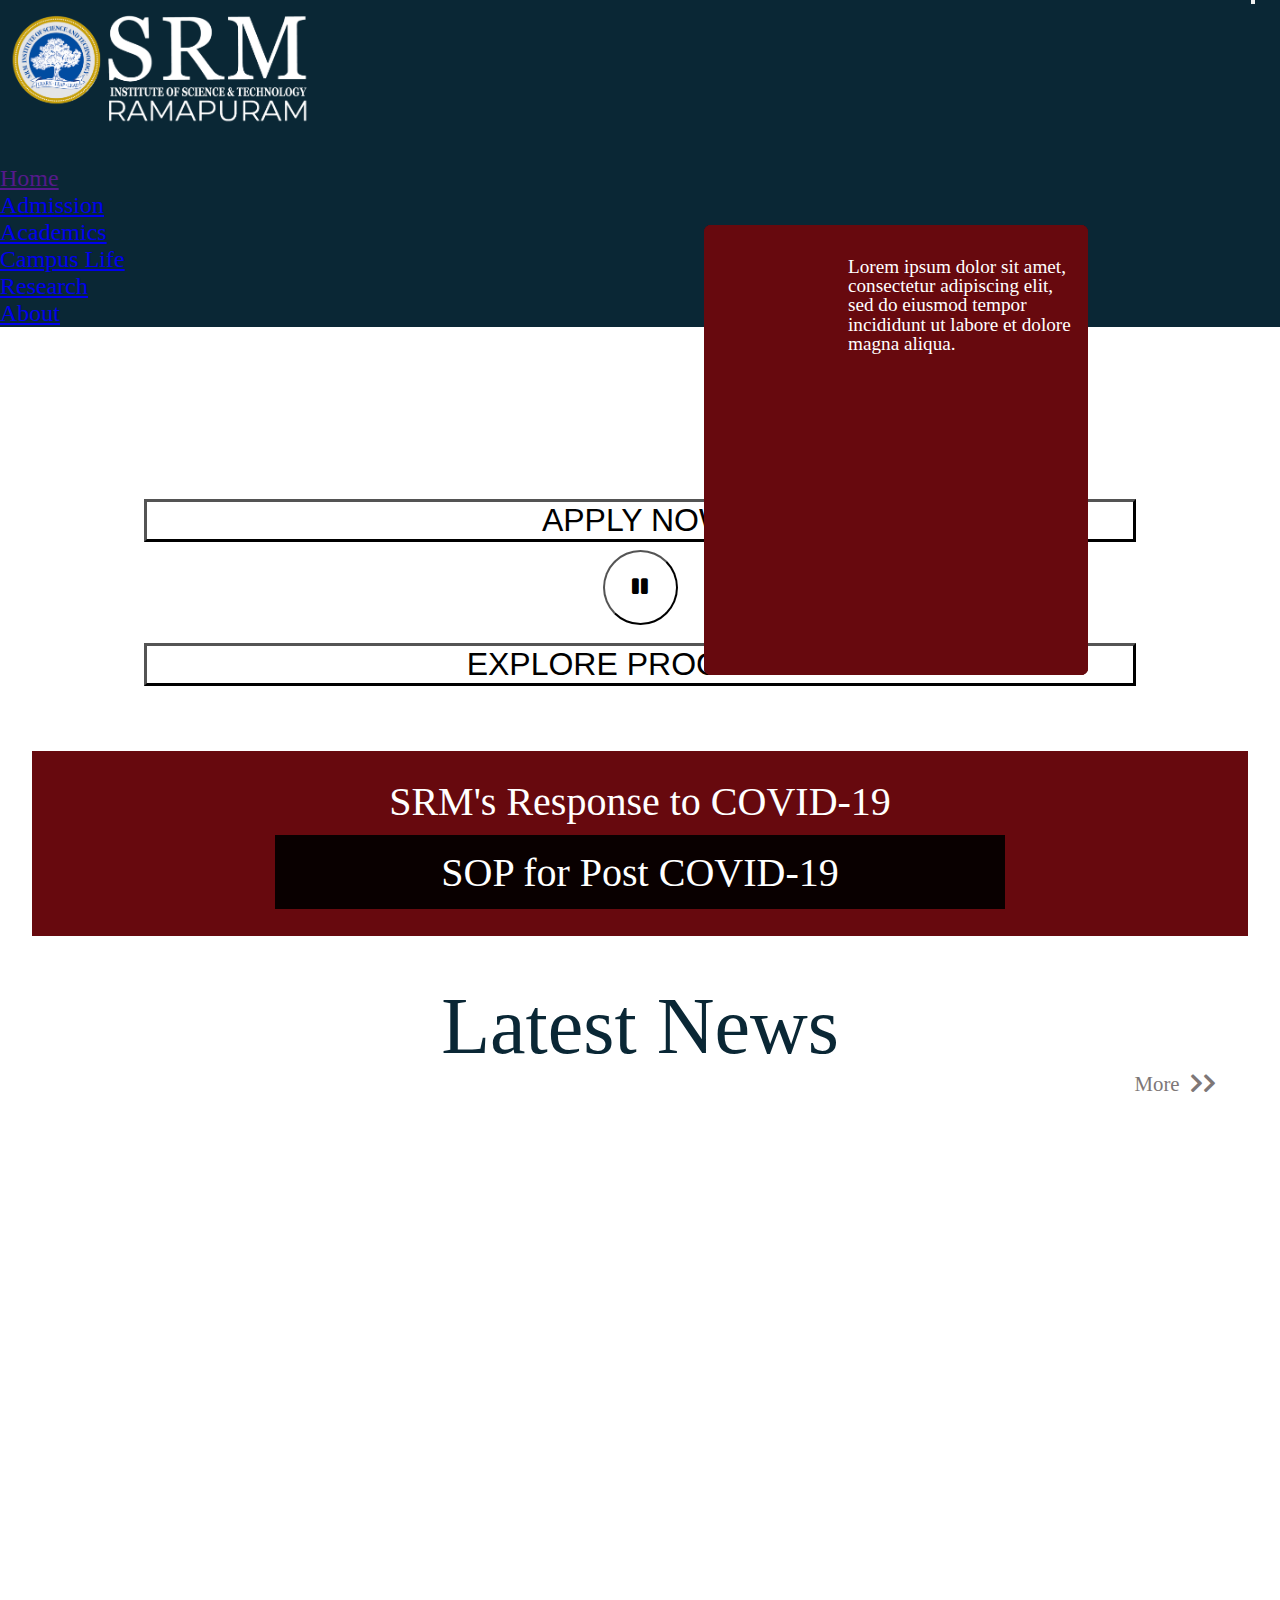
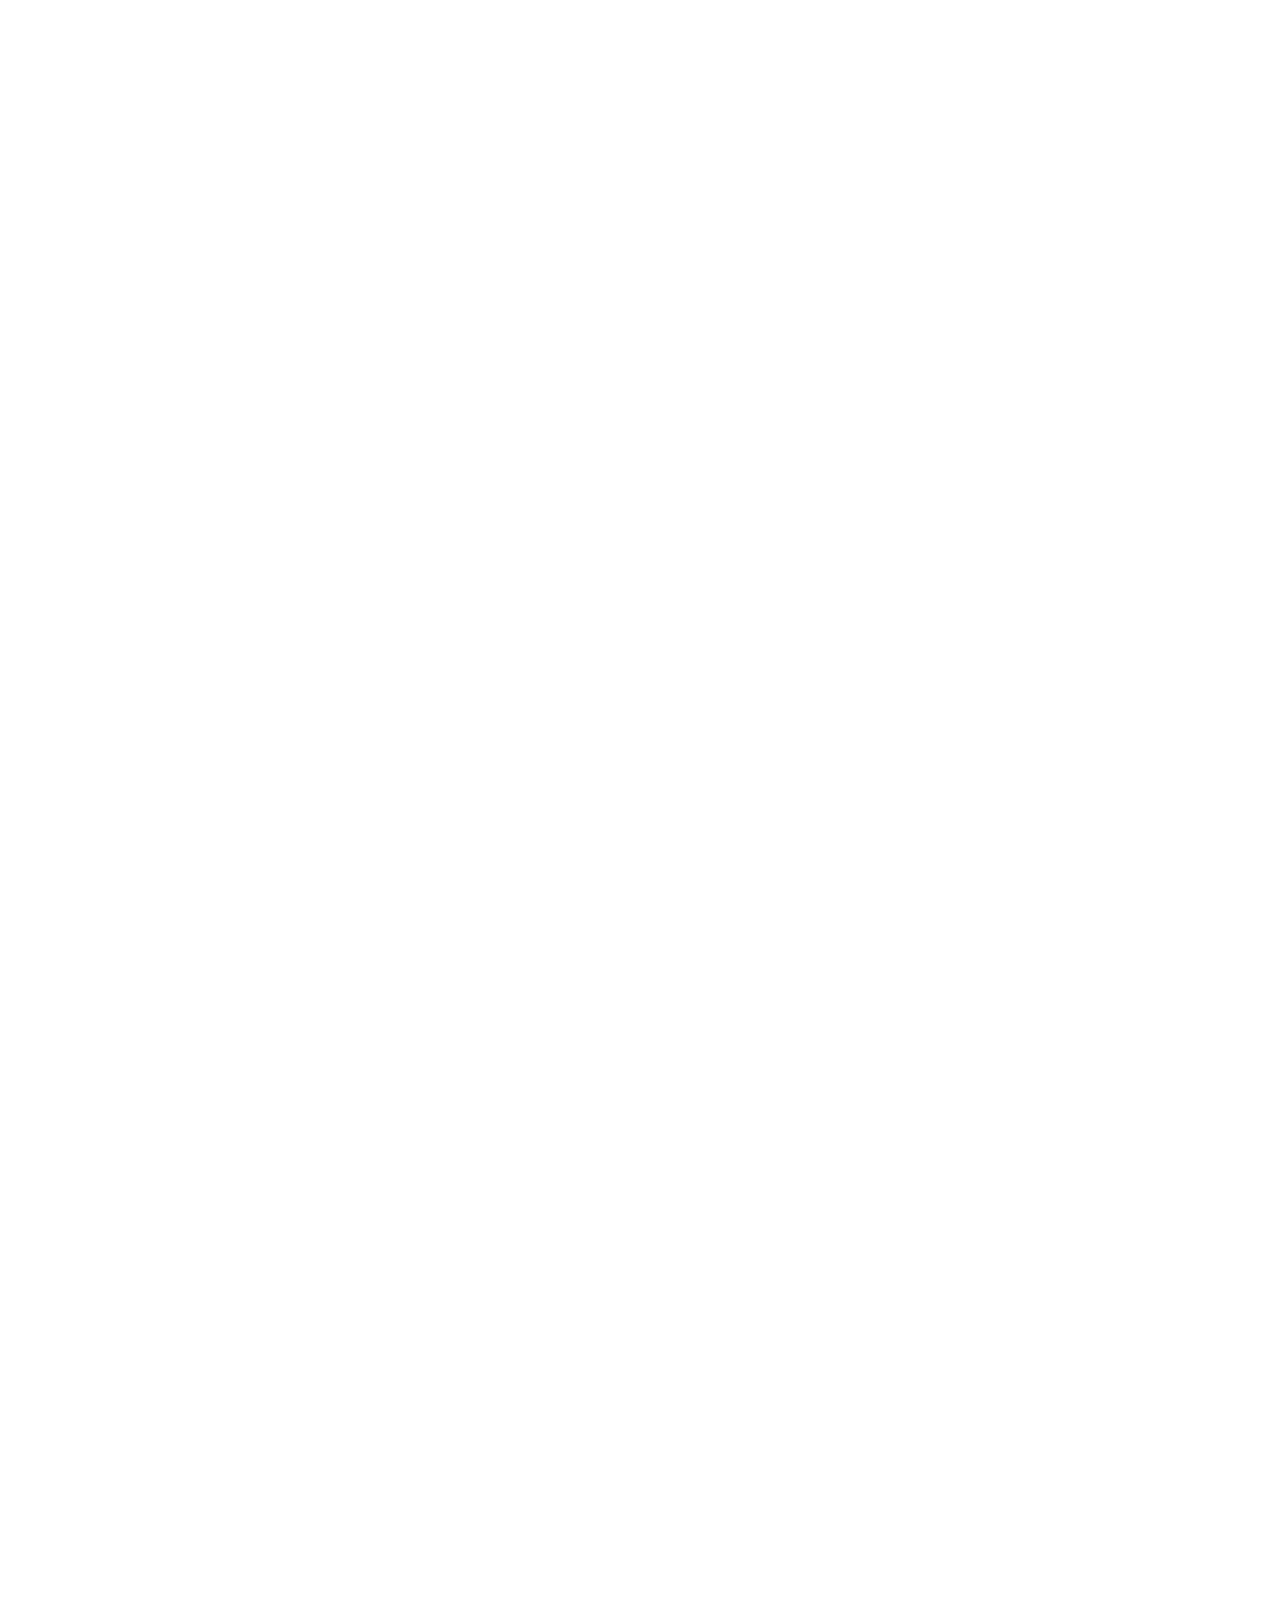
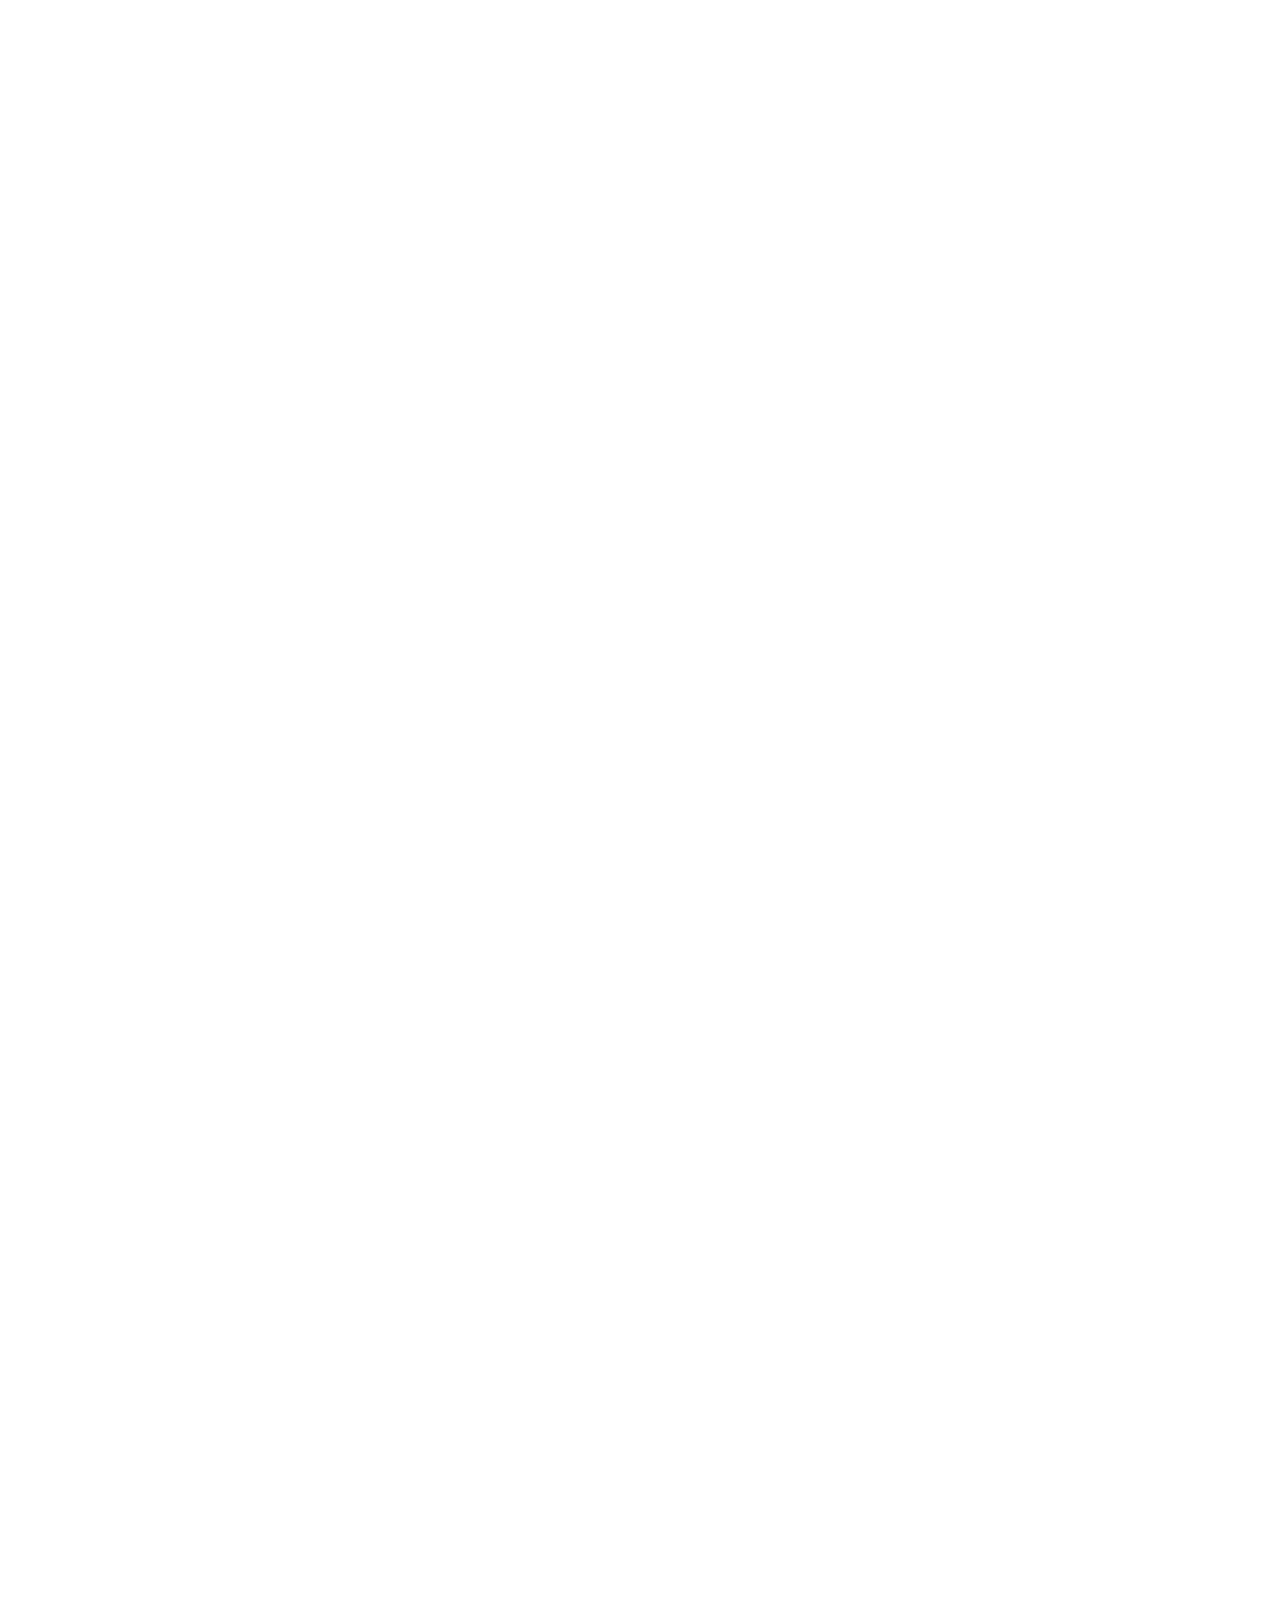
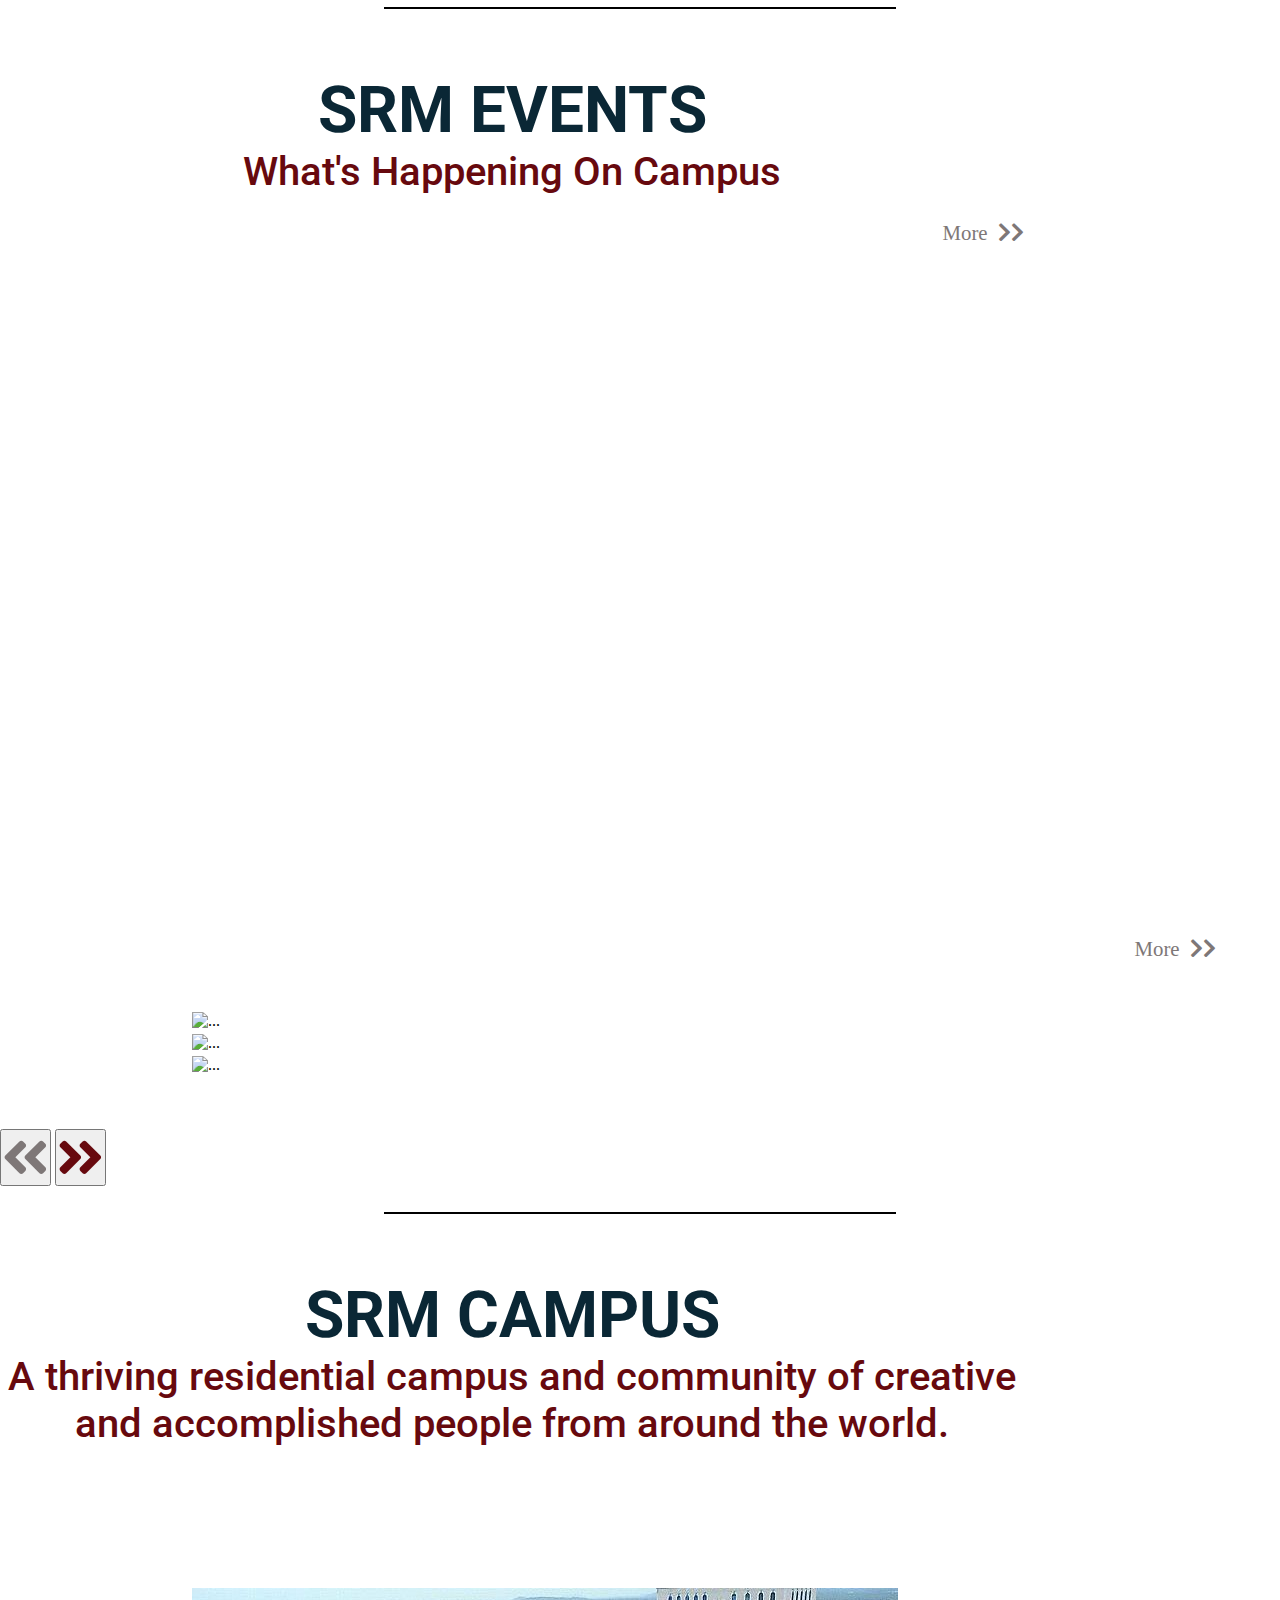
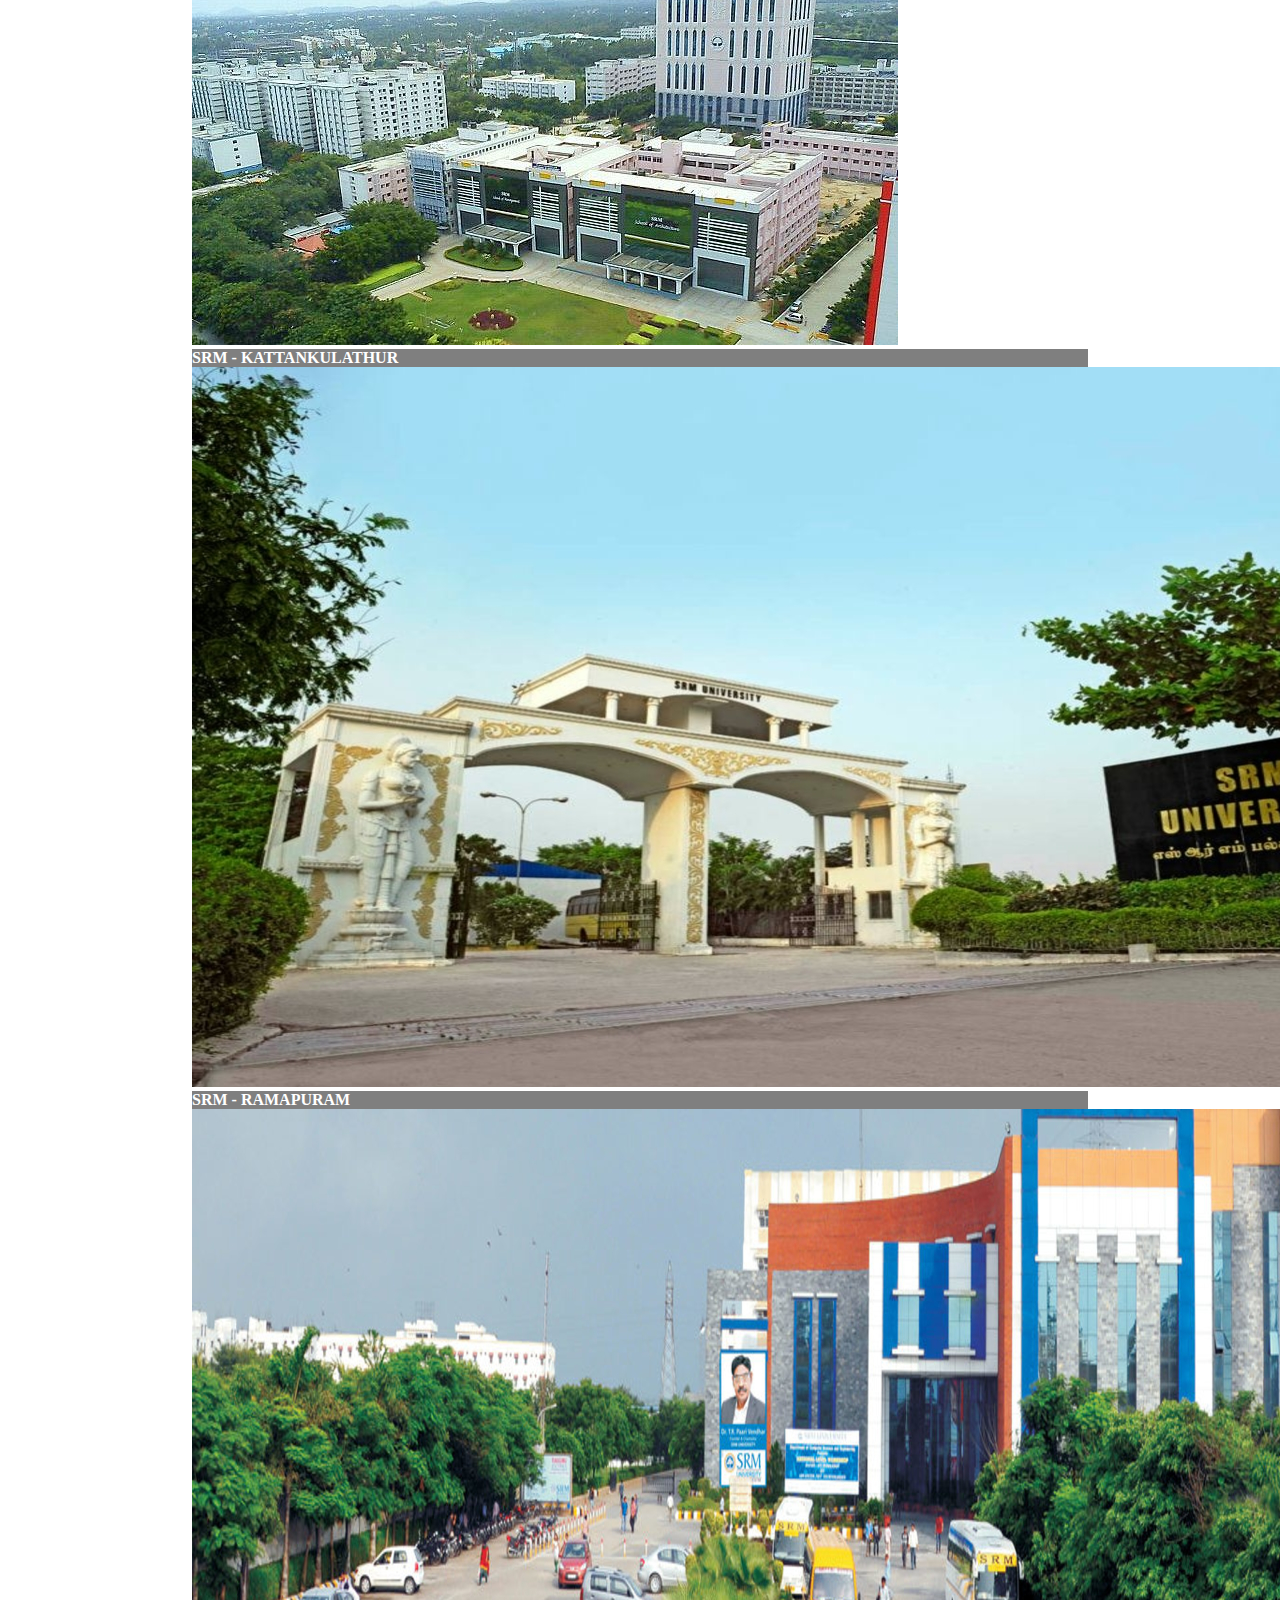
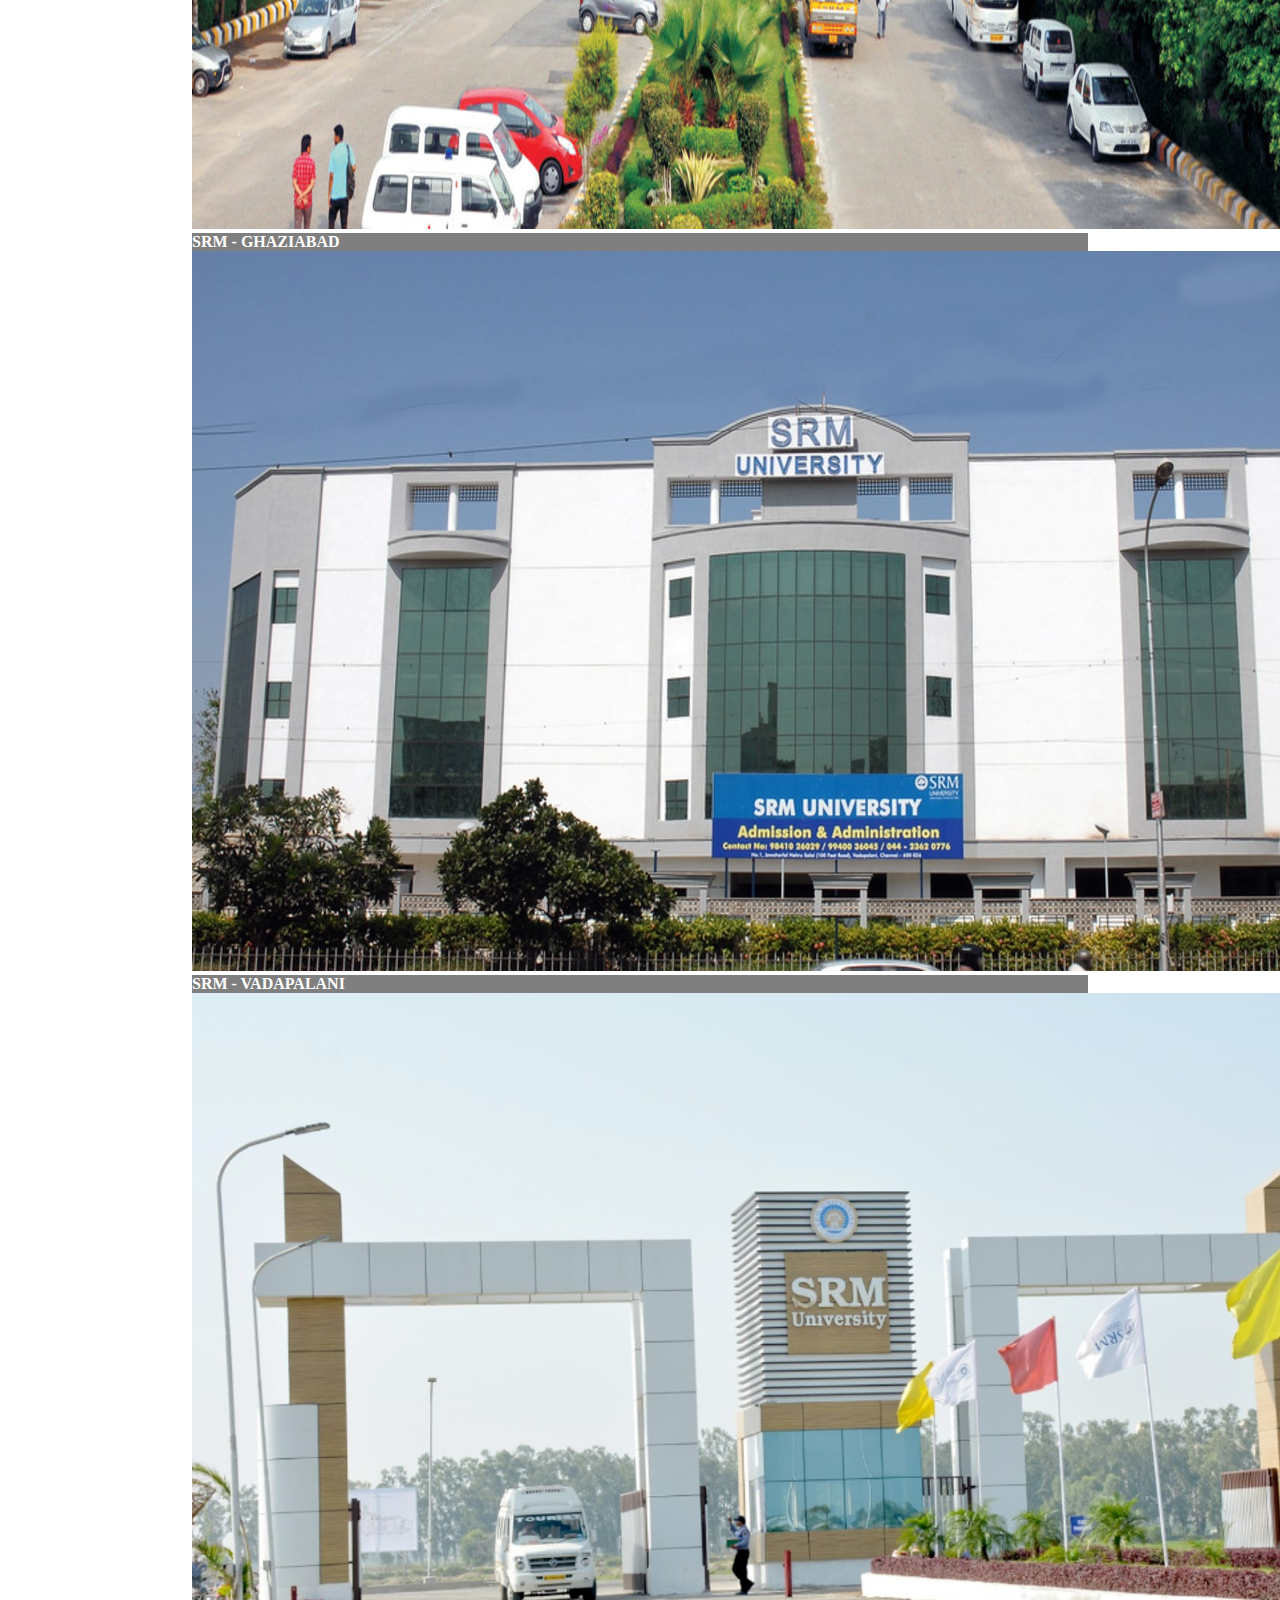
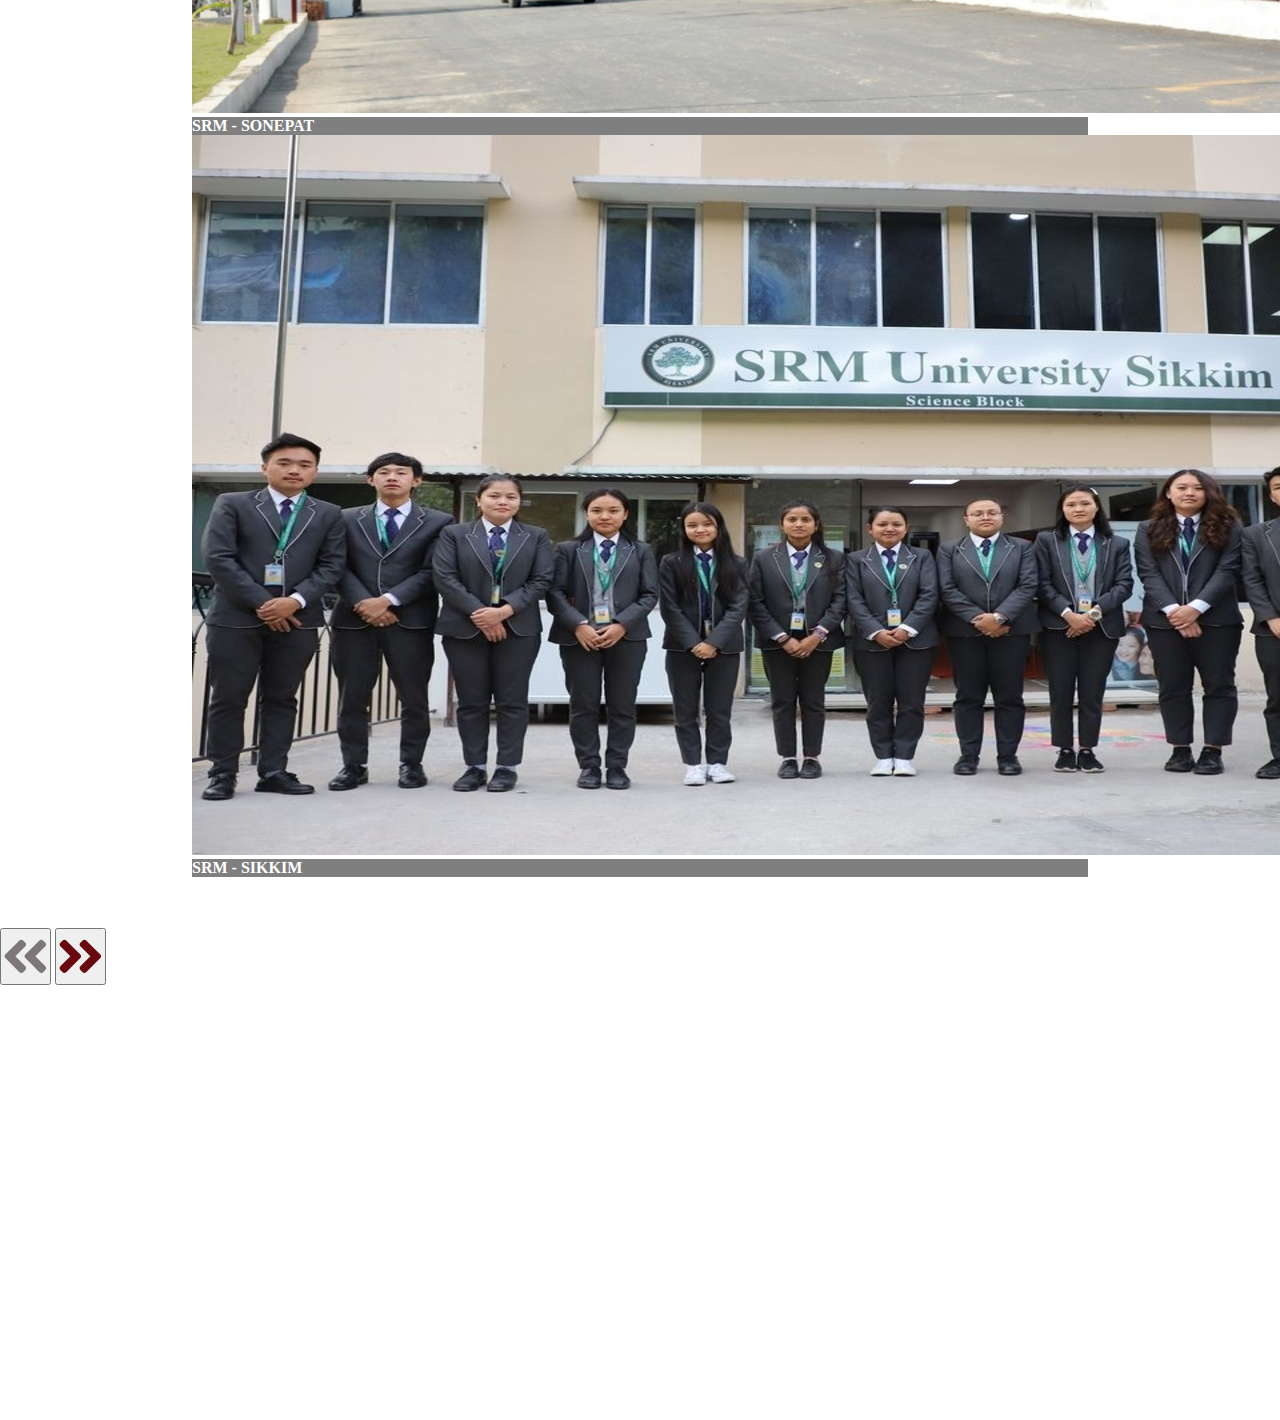
==== commit c4536b0b: "files modified" ====
--- a/index.html
+++ b/index.html
@@ -27,7 +27,6 @@
     <script src="https://cdn.jsdelivr.net/npm/uikit@3.6.18/dist/js/uikit.min.js"></script>
     <script src="https://cdn.jsdelivr.net/npm/uikit@3.6.18/dist/js/uikit-icons.min.js"></script>
 
-    <!-- <script src="https://kit.fontawesome.com/6d04c175f8.js" crossorigin="anonymous"></script> -->
     <script src="https://cdn.jsdelivr.net/npm/@popperjs/core@2.6.0/dist/umd/popper.min.js" integrity="sha384-KsvD1yqQ1/1+IA7gi3P0tyJcT3vR+NdBTt13hSJ2lnve8agRGXTTyNaBYmCR/Nwi" crossorigin="anonymous"></script>
     <script src="https://cdn.jsdelivr.net/npm/bootstrap@5.0.0-beta2/dist/js/bootstrap.min.js" integrity="sha384-nsg8ua9HAw1y0W1btsyWgBklPnCUAFLuTMS2G72MMONqmOymq585AcH49TLBQObG" crossorigin="anonymous"></script>
 
@@ -39,28 +38,31 @@
 
 <body>
     <div class="navigation-bar">
-        <nav class="navbar navbar-expand-lg navbar-dark bg-dark">
+        <nav class="navbar fixed-top navbar-expand-lg navbar-dark">
             <div class="container-fluid">
-                <a class="navbar-brand" href="#"><img src="./images/srmrmp (white).png" alt="site-logo" width="20%"></a>
+                <a class="navbar-brand" href=""><img src="./images/srmrmp (white).png" alt="site-logo" width="25%"></a>
                 <button class="navbar-toggler" type="button" data-bs-toggle="collapse" data-bs-target="#navbarNavDropdown" aria-controls="navbarNavDropdown" aria-expanded="false" aria-label="Toggle navigation">
                     <span class="navbar-toggler-icon"></span>
                 </button>
                 <div class="collapse navbar-collapse" id="navbarNavDropdown">
                     <ul class="navbar-nav navigation-links">
                         <li class="nav-item">
-                            <a class="nav-link active" aria-current="page" href="#">Admission</a>
+                            <a class="nav-link active" href="">Home</a>
                         </li>
                         <li class="nav-item">
-                            <a class="nav-link" href="#">Academics</a>
+                            <a class="nav-link" aria-current="page" href="https://www.srmist.edu.in/admission-india/">Admission</a>
                         </li>
                         <li class="nav-item">
-                            <a class="nav-link" href="#">Campus Life</a>
+                            <a class="nav-link" href="#academics">Academics</a>
                         </li>
                         <li class="nav-item">
-                            <a class="nav-link" href="#">Research</a>
+                            <a class="nav-link" href="#campus-life">Campus Life</a>
                         </li>
                         <li class="nav-item">
-                            <a class="nav-link" href="#">About</a>
+                            <a class="nav-link" href="https://www.srmist.edu.in/campus/campus">Research</a>
+                        </li>
+                        <li class="nav-item">
+                            <a class="nav-link" href="https://www.srmist.edu.in/aboutus/srm-university-where-you-have-freedom-take-wings">About</a>
                         </li>
                     </ul>
                 </div>
@@ -71,24 +73,22 @@
     <section class="index-video">
         <video autoplay muted loop id="myVideo" class="home-video">
             <source src="/images/assets/vid.mp4" type="video/mp4">
-          </video>
+        </video>
           
-          <div class="content row">
+        <div class="content row">
             <div class="col-md-4 col-lg-4 col-sm-4 col-xs-4">
-                <button id="srm-apply">APPLY</button>
+                <a href="http://srmist.edu.in/admission-india/"><button class="srm-apply" >APPLY NOW!</button></a>
             </div>
             <div class="col-md-4 col-lg-4 col-sm-4 col-xs-4">
-                <button id="myBtn" onclick="myFunction()"><i class="fas fa-play"></i></button>
+                <button id="myBtn" onclick="myFunction()"><i class="fas fa-pause"></i></button>
             </div>
             <div class="col-md-4 col-lg-4 col-sm-4 col-xs-4">
-                <button id="srm-apply">EXPLORE PROGRAMS</button>
-            </div>
-            
-            
-          </div>
-    </section>
-    
-    <div class="response">
+                <a href="https://www.srmist.edu.in/academics/colleges-and-schools"><button class="srm-apply">EXPLORE PROGRAMS</button></a>
+            </div>    
+        </div>
+    </section>
+    
+    <div class="response" data-aos="fade-bottom">
         <div class="heading1">SRM's Response to COVID-19</div>
         <p class="heading2">
             <a href="https://www.srmist.edu.in/announcement/standard-operating-procedure-for-physical-reopening-of-university"
@@ -109,7 +109,7 @@
         <div class="news-block" data-aos="fade-left" data-aos-delay="200">
             <div class="news-combo">
                 <img src="images/srm-founder.jpg" class="image1">
-                <p class="news1"><a href="https://www.srmist.edu.in/content/home-srm" target="_blank" class="news1link">SRM
+                <p class="news1"><a href="https://www.srmist.edu.in/content/srm-founder-chancellor-donates-rs115-crores-towards-cmprf-combat-covid-19" target="_blank" class="news1link">SRM
                         Founder Chancellor donates Rs.1.15 Crores</a></p>
             </div>
         </div>
@@ -139,37 +139,37 @@
     <div class="container"> 
         <div class="row statcontent">
 
-            <div class="col-lg-4 col-md-6 col-xs-8">
+            <div class="col-lg-4 col-md-6 col-xs-8" data-aos="fade-up">
                 <li data-count="100" class="statli"><i class="fas fa-user-graduate" class="staticon"></i>
                     <p class="statp">Students</p>
                     <p class="num"><span class="counter">50000</span><span>+</span></p>
                 </li>
             </div>
-            <div class="col-lg-4 col-md-6 col-xs-8">
+            <div class="col-lg-4 col-md-6 col-xs-8" data-aos="fade-up">
                 <li data-count="150" class="statli"><i class="fas fa-award"></i>
                     <p class="statp">Job Offers</p>
                     <p class="num"><span class="counter">85000</span><span>+</span></p>
                 </li>
             </div>
-            <div class="col-lg-4 col-md-6 col-xs-8">
+            <div class="col-lg-4 col-md-6 col-xs-8" data-aos="fade-up">
                 <li data-count="200" class="statli"><i class="far fa-handshake"></i>
                     <p class="statp">MoU International</p>
                     <p class="num"><span class="counter">170</span><span>+</span></p>
                 </li>
             </div>
-            <div class="col-lg-4 col-md-6 col-xs-8">
+            <div class="col-lg-4 col-md-6 col-xs-8" data-aos="fade-up">
                 <li data-count="250" class="statli"><i class="fas fa-users"></i>
                     <p class="statp">Super Dream & Dream offers</p>
                     <p class="num"><span class="counter">2000</span><span>+</span></p>
                 </li>
             </div>
-            <div class="col-lg-4 col-md-6 col-xs-8">
+            <div class="col-lg-4 col-md-6 col-xs-8" data-aos="fade-up">
                 <li data-count="250" class="statli"><i class="fas fa-poll"></i>
                     <p class="statp">Highest CTC</p>
                     <p class="num"><span class="counter">41.6</span><span> LPA</span></p>
                 </li>
             </div>
-            <div class="col-lg-4 col-md-6 col-xs-8">
+            <div class="col-lg-4 col-md-6 col-xs-8" data-aos="fade-up">
                 <li data-count="250" class="statli"><i class="far fa-building"></i>
                     <p class="statp">Companies Visited</p>
                     <p class="num"><span class="counter">650</span><span>+</span></p>
@@ -181,13 +181,11 @@
 
     <!-------------------------------Academics Starts------------------------------------------------------------------------------------------>
 
-    <section class="fest-page-heading" data-aos="fade-bottom" data-aos-delay="200">
+    <section class="fest-page-heading" data-aos="fade-bottom" data-aos-delay="200" id="academics">
         <div class="fest-page-header">
             <h1 class="fest-header-title"> ACADEMICS </h1>
         </div>
     </section>
-
-
 
     <div class="uk-slider-container-offset" uk-slider style="margin-top: 5%; margin-left: 2%; margin-right: 2%;" data-aos="fade-right" data-aos-delay="200">
 
@@ -250,10 +248,9 @@
     </div>
 <!-------------------------------Academics Ends------------------------------------------------------------------------------------------>
 
-
     <hr class="event-hr">
 
-    <section class="container event-page-heading">
+    <section class="container event-page-heading" id="campus-life">
         <div class="page-header">
             <h1 class="page-header-title">SRM EVENTS</h1>
         </div>
@@ -312,6 +309,7 @@
         </div>
     </section>
 
+    
     <section class="fest-page-heading"  data-aos="fade-bottom" data-aos-delay="200">
         <div class="fest-page-header">
             <h1 class="fest-header-title"> SRM FESTS </h1>
@@ -331,7 +329,7 @@
                             <img src="images/fest/milan19.png" class="fest-img" alt="...">
                         </div>
                         <div class="fest-content-body">
-                            <p class="fest-content">Lorem ipsum dolor sit amet, consectetur adipiscing elit, sed do eiusmod tempor incididunt ut labore et dolore magna aliqua.</p>
+                            <p class="fest-content">Milan is one of the biggest cultural ceremonies of SRM Institute of Science and Technology that paves way for participation, creativity, entertainment, amusement and fun.</p>
                         </div>    
                     </div>
                     <div class="carousel-item">
@@ -339,20 +337,12 @@
                             <img src="images/fest/texus.png" class="fest-img" alt="...">
                         </div>
                         <div class="fest-content-body">
-                            <p class="fest-content">Lorem ipsum dolor sit amet, consectetur adipiscing elit, sed do eiusmod tempor incididunt ut labore et dolore magna aliqua.</p>
+                            <p class="fest-content">Texus is a National Level Tech Fest organized by the Department of Computer Science and Engineering, SRM Institute of Science and Technology, Ramapuram.</p>
                         </div> 
                     </div>
                     <div class="carousel-item">
                         <div class="fest-image">
                             <img src="images/fest/milan1.jpg" class="fest-img" alt="...">
-                        </div>
-                        <div class="fest-content-body">
-                            <p class="fest-content">Lorem ipsum dolor sit amet, consectetur adipiscing elit, sed do eiusmod tempor incididunt ut labore et dolore magna aliqua.</p>
-                        </div> 
-                    </div>
-                    <div class="carousel-item">
-                        <div class="fest-image">
-                            <img src="images/fest/milan2.jpg" class="fest-img" alt="...">
                         </div>
                         <div class="fest-content-body">
                             <p class="fest-content">Lorem ipsum dolor sit amet, consectetur adipiscing elit, sed do eiusmod tempor incididunt ut labore et dolore magna aliqua.</p>
@@ -371,83 +361,63 @@
 
     <!-- ***************************** CAMPUS SECTION *********************** -->
 
-    <section class="fest-page-heading"  data-aos="fade-bottom" data-aos-delay="200">
-        <div class="fest-page-header">
-            <h1 class="fest-header-title"> SRM CAMPUS </h1>
-        </div>
-    </section>
-    <section class="campus ">
-        <div class="align-lefttt">
-
-           
-            <h4 class="campus-sub-heading">A thriving residential campus and community of creative and accomplished people from around the world</h4>
-        </div>
+    <hr class="event-hr">
+
+    <section class="container event-page-heading">
+        <div class="page-header">
+            <h1 class="page-header-title">SRM CAMPUS</h1>
+        </div>
+        <div class="page-subheader">
+            <h3 class="page-subheader-title">A thriving residential campus and community of creative and accomplished people from around the world.</h3>
+        </div>
+    </section>
+
+    <section class="campus " id="campuses">
         <div id="capmus-carousel" class="carousel slide" data-bs-ride="carousel">
-            <div class="carousel-indicators">
-              <button type="button" data-bs-target="#capmus-carousel" data-bs-slide-to="0"  aria-current="true" aria-label="Slide 1"></button>
-              <button type="button" data-bs-target="#capmus-carousel" data-bs-slide-to="1" aria-label="Slide 2"></button>
-              <button type="button" data-bs-target="#capmus-carousel" data-bs-slide-to="2" aria-label="Slide 3"></button>
-              <button type="button" data-bs-target="#capmus-carousel" data-bs-slide-to="3" aria-label="Slide 4"></button>
-              <button type="button" data-bs-target="#capmus-carousel" data-bs-slide-to="4" aria-label="Slide 5"></button>
-              <button type="button" data-bs-target="#capmus-carousel" data-bs-slide-to="5" aria-label="Slide 6"></button>
-              <button type="button" data-bs-target="#capmus-carousel" data-bs-slide-to="6" aria-label="Slide 7"></button>
-            </div>
             <div class="carousel-inner">
               <div class="carousel-item active">
                 <img src="./images/assets/ktr.jpg" class="d-block w-100" alt="...">
                 <div class="carousel-caption d-none d-md-block">
-                  <h5>SRM KTM</h5>
-                  <p>Some representative placeholder content for the first slide.</p>
+                  <h4>SRM - KATTANKULATHUR</h4>
                 </div>
               </div>
               <div class="carousel-item">
-                <img src="./images/assets/rmp.jpg" class="d-block w-100" alt="...">
+                <img src="./images/assets/campus/rmp.png" class="d-block w-100" alt="...">
                 <div class="carousel-caption d-none d-md-block">
-                  <h5>Second slide label</h5>
-                  <p>Some representative placeholder content for the second slide.</p>
+                  <h4>SRM - RAMAPURAM</h4>
                 </div>
               </div>
               <div class="carousel-item">
-                <img src="./images/assets/ncr.jpg" class="d-block w-100" alt="...">
+                <img src="./images/assets/campus/ncr.png" class="d-block w-100" alt="...">
                 <div class="carousel-caption d-none d-md-block">
-                  <h5>Third slide label</h5>
-                  <p>Some representative placeholder content for the third slide.</p>
+                  <h4>SRM - GHAZIABAD</h4>
                 </div>
               </div>
               <div class="carousel-item">
-                <img src="./images/assets/vadp.jpeg" class="d-block w-100" alt="...">
+                <img src="./images/assets/campus/vap.jpg" class="d-block w-100" alt="...">
                 <div class="carousel-caption d-none d-md-block">
-                  <h5>Third slide label</h5>
-                  <p>Some representative placeholder content for the third slide.</p>
+                  <h4>SRM - VADAPALANI</h4>
                 </div>
               </div>
               <div class="carousel-item">
-                <img src="./images/assets/SRM University, Delhi-NCR Sonepat.jpg" class="d-block w-100" alt="...">
+                <img src="./images/assets/campus/sonipat.png" class="d-block w-100" alt="...">
                 <div class="carousel-caption d-none d-md-block">
-                  <h5>Third slide label</h5>
-                  <p>Some representative placeholder content for the third slide.</p>
+                  <h4>SRM - SONEPAT</h4>
                 </div>
               </div>
               <div class="carousel-item">
-                <img src="./images/assets/sikkim.jpg" class="d-block w-100" alt="...">
+                <img src="./images/assets/campus/sikkim.jpg" class="d-block w-100" alt="...">
                 <div class="carousel-caption d-none d-md-block">
-                  <h5>Third slide label</h5>
-                  <p>Some representative placeholder content for the third slide.</p>
-                </div>
-              </div>
-            </div>
-            <button class="carousel-control-prev" type="button" data-bs-target="#capmus-carousel"  data-bs-slide="prev">
-              <!-- <span class="carousel-control-prev-icon" aria-hidden="true"></span>
-              <span class="visually-hidden">Previous</span> -->
+                  <h4>SRM - SIKKIM</h4>
+                </div>
+              </div>
+            </div>
+            <button class="carousel-control-prev carousel-button-left" type="button" data-bs-target="#capmus-carousel"  data-bs-slide="prev">
+                <i class="fas fa-angle-double-left fa-4x carousel-btn"></i>
             </button>
-            <button class="carousel-control-next" type="button" data-bs-target="#capmus-carousel"  data-bs-slide="next">
-              <!-- <span class="carousel-control-next-icon" aria-hidden="true"></span>
-              <span class="visually-hidden">Next</span> -->
-            </button>
+            <button class="carousel-control-next carousel-button-right" type="button" data-bs-target="#capmus-carousel"  data-bs-slide="next">
+                <i class="fas fa-angle-double-right fa-4x carousel-btn"></i>
           </div>
-     
-    
-     
     </section>
 
     <!-- ********************* CAMPUS  ENDS *************************** -->
@@ -463,7 +433,7 @@
     <footer class="footer" data-aos="fade-bottom" data-aos-delay="200">
                <div class="container" data-aos="fade-bottom" data-aos-delay="200" style="margin: 0 5vw;">
                     <div class="about-us" data-aos="fade-right" data-aos-delay="200" style="color:white;">
-                        <img src="assets/srm-logo-white.png">
+                        <img src="/images/assets/srm-logo-white.png">
                         <h4 style="padding-top: 11%; color:white;">GET IN TOUCH:</h4>
                         <p>+91-44-27417000</p>
                         <p>+91-44-27417499</p>
@@ -484,7 +454,7 @@
                     <h4 style="color:white;"><a href=""class="hover24">Newsroom</a></h4>
                     <p style="color:white;">Stay update with our latest</p>
                         <div class="form-element">
-                            <input type="text" placeholder="Email"><span><i class="fas fa-chevron-right"></i></span>
+                            <input type="text" placeholder="Subscribe for Newsletter"><span><i class="fas fa-chevron-right"></i></span>
                         </div>
                 </div>
                 <div class="instagram"  data-aos="fade-right" data-aos-delay="200">
@@ -494,7 +464,6 @@
                     <p><a href=""class="hover24">Transfer Students</a></p>
                     <p><a href=""class="hover24">Industry Leader</a></p>
                     <p><a href=""class="hover24">International Student</a></p>
-                    <p><a href=""class="hover24">Military Students</a></p>
                     <p><a href=""class="hover24">Student Login >>></a></p>
                 </div>
                 <div class="follow" data-aos="fade-left" data-aos-delay="200">
@@ -507,7 +476,7 @@
                         <a href="https://www.youtube.com/channel/UCm1shC2LXjkKmgjz8LyJkFw"><i class="fab fa-youtube"></i></a>
                     </div>
                     <div>
-                        <button class="btn24" style="margin-top: 12%; padding-left: 3%; padding-right: 3%; padding-top:3%; padding-bottom: 3%;">ENROLL NOW!</button>
+                        <a href="http://srmist.edu.in/admission-india/"><button class="btn24" style="margin-top: 12%; padding-left: 3%; padding-right: 3%; padding-top:3%; padding-bottom: 3%;">ENROLL NOW!</button></a>
                     </div>
                 </div>
              </div>
@@ -524,27 +493,26 @@
     
 
         <!-- -------------x------------- Footer Ends --------------------x------------------- -->
-
-        <!-- Jquery Library file -->
-        <script src="js/Jquery3.4.1.min.js"></script>
-
-        <!-- ------------ AOS js Library  ------------------------- -->
-        <script src="js/aos.js"></script>
-
-        <!-- Custom Javascript file -->
-        <script src="js/Main.js"></script>
-
+        
         <script>
             $(document).ready(function(){
                 $(".counter").counterUp({
                     delay: 10,
                     time: 1200
-    
                 });
-     
+    
             });
         </script>
-        
+
+        <!-- Jquery Library file -->
+        <script src="js/Jquery3.4.1.min.js"></script>
+
+        <!-- ------------ AOS js Library  ------------------------- -->
+        <script src="js/aos.js"></script>
+
+        <!-- Custom Javascript file -->
+        <script src="js/Main.js"></script>
+
         <script>
             var video = document.getElementById("myVideo");
             
@@ -553,10 +521,10 @@
             function myFunction() {
               if (video.paused) {
                 video.play();
-                btn.innerHTML = "Pause";
+                btn.innerHTML = "<i class='fas fa-pause'></i>";
               } else {
                 video.pause();
-                btn.innerHTML = "Play";
+                btn.innerHTML = "<i class='fas fa-play'></i>";
               }
             }
         </script>
--- a/css/Style.css
+++ b/css/Style.css
@@ -7,6 +7,9 @@
     box-sizing: border-box;
 }
 
+.navbar.navbar-expand-lg{
+    background-color: #0A2735;
+}
 
 /*--------------------------------Footer Starts--------------------------------------*/
 :root{
@@ -757,12 +760,6 @@
   margin: 2% auto;  
 }
 
-/* 
-.fas, .far {
-  font-size: 5rem !important;
-  transform: all .3s ease;
-  color: rgb(49, 48, 48);
-} */
 
 .statli .fas, .far{
     font-size: 4.5rem;
@@ -791,83 +788,6 @@
 
 /* **************************** NAV BAR + VIDEO + EXPLORE+ RESPONSIVE(ALL THREE THAT ARE MENTION ******************************** */
 
-
-
-
-#myVideo {
-   margin-top: -95px;
-    height: 50%;
-    width: 100% /* 100 * 16 / 9 */
-   
-}
-.navbar-nav{
-    margin-left: 50px;
-    margin-left: -282px;
-    color: #fff !important;
-    font-size: 32px;
-}
-.nav-link{
-    margin-right: 53px;
-    color: #FFFFFF !important;
-}
-
-.video-heading1 {
-        position: absolute;
-    width: 48vw;
-    height: 27vh;
-    left: 99px;
-    font-weight: 400;
-    top: 511px;
-    font-family: 'Anton', sans-serif;
-    font-size: 84px !important;
-    line-height: 103px;
-    text-align: center;
-    font-feature-settings: 'cpsp' on;
-    color: #FFFFFF;
-    mix-blend-mode: lighten;
-    backdrop-filter: blur(4px);
-}
-
-.video-btn1{
-    position: absolute;
-    width: 13vw;
-    height: 9vh;
-    left: 90px;
-    font-weight: 400;
-    top: 800px;
-    font-family: 'Anton', sans-serif;
-    font-size: 40px !important;
-    /* line-height: 98px; */
-    text-align: center;
-    font-feature-settings: 'cpsp' on;
-    color: #FFFFFF;
-    border: 3px solid #FFFFFF;
-    /* mix-blend-mode: lighten; */
-    /* backdrop-filter: blur(4px);
-    /* backdrop-filter: blur(4px) */
-}
-/* .video-btn1{
-    border: 3px solid #FFFFFF;
-} */
-.video-btn2{
- position: absolute;
-    width: 25vw;
-    height: 9vh;
-    left: 337px;
-    font-weight: 400;
-    top: 800px;
-    font-family: 'Anton', sans-serif;
-    font-size: 40px !important;
-    /* line-height: 98px; */
-    text-align: center;
-    font-feature-settings: 'cpsp' on;
-    color: #FFFFFF;
-    border: 3px solid #FFFFFF;
-}
-/* .myBtn{
-    color: blanchedalmond;
-  float: left;
-    }   */
 
 .explore{
     background-color: #67090E;
@@ -875,20 +795,13 @@
     position: absolute;
      width: 100%;
     height: 70px;
-   
-    /* margin-top: 40px; */
-
-    font-family: Roboto;
+    font-family: Roboto, Oxygen, Ubuntu, Cantarell, 'Open Sans', 'Helvetica Neue', sans-serif;
     font-style: normal;
     font-weight: 300;
     font-size: 40px;
     line-height: 64px;
- 
-
     text-align: center;
-
     color: #FFFFFF;
-
 }
 .colo-white{
     color: #fff;
@@ -897,7 +810,6 @@
 
 .campus{
     margin-top: 115px;
-    /* margin-left: 160px; */
 }
 .campus-heading1{
     background-color: #0A2735;
@@ -910,13 +822,17 @@
     color: #fff;
     margin-left: 153px;
     width: 83vw;
-   
-    
     mix-blend-mode:darken;
-
-
-
-}
+}
+
+.carousel-caption{
+    background-color: rgba(0,0,0,0.5);
+}
+
+.carousel-caption h4{
+    color: #fff;
+}
+
 .campus-sub-heading{
     
        margin-left: 140px;
@@ -1215,8 +1131,9 @@
 }
 
 .nav-item{
-    font-size: 1.1rem;
+    font-size: 1.5rem;
     width: max-content;
+    margin-right: 15px;
 }
 
 .index-video{
@@ -1228,21 +1145,35 @@
 
 .content {
     position: relative;
-    background: rgba(0, 0, 0, 0.1);
     color: #f1f1f1;
     width: 100%;
     padding: 20px;
     text-align: center;
 }
   
+.content.row{
+    margin: 0;
+}
+
+.srm-apply{
+    
+    font-size: 2rem;
+    border-width: 3px;
+    background-color: transparent;
+    color: #000;
+    width: 80%;
+    margin: 18px auto 0;
+}
+
 #myBtn {
     width: 75px;
     height: 75px;
+    margin-top: 8px;
     border-radius: 100%;
     font-size: 18px;
     padding: 10px;
-    background: #000;
-    color: #fff;
+    background-color: transparent;
+    color: #000;
     cursor: pointer;
 }
 
@@ -1250,9 +1181,3 @@
     background: #ddd;
     color: black;
 }
-
-#srm-apply{
-    
-    font-size: 2rem;
-    border: 2px solid white;
-}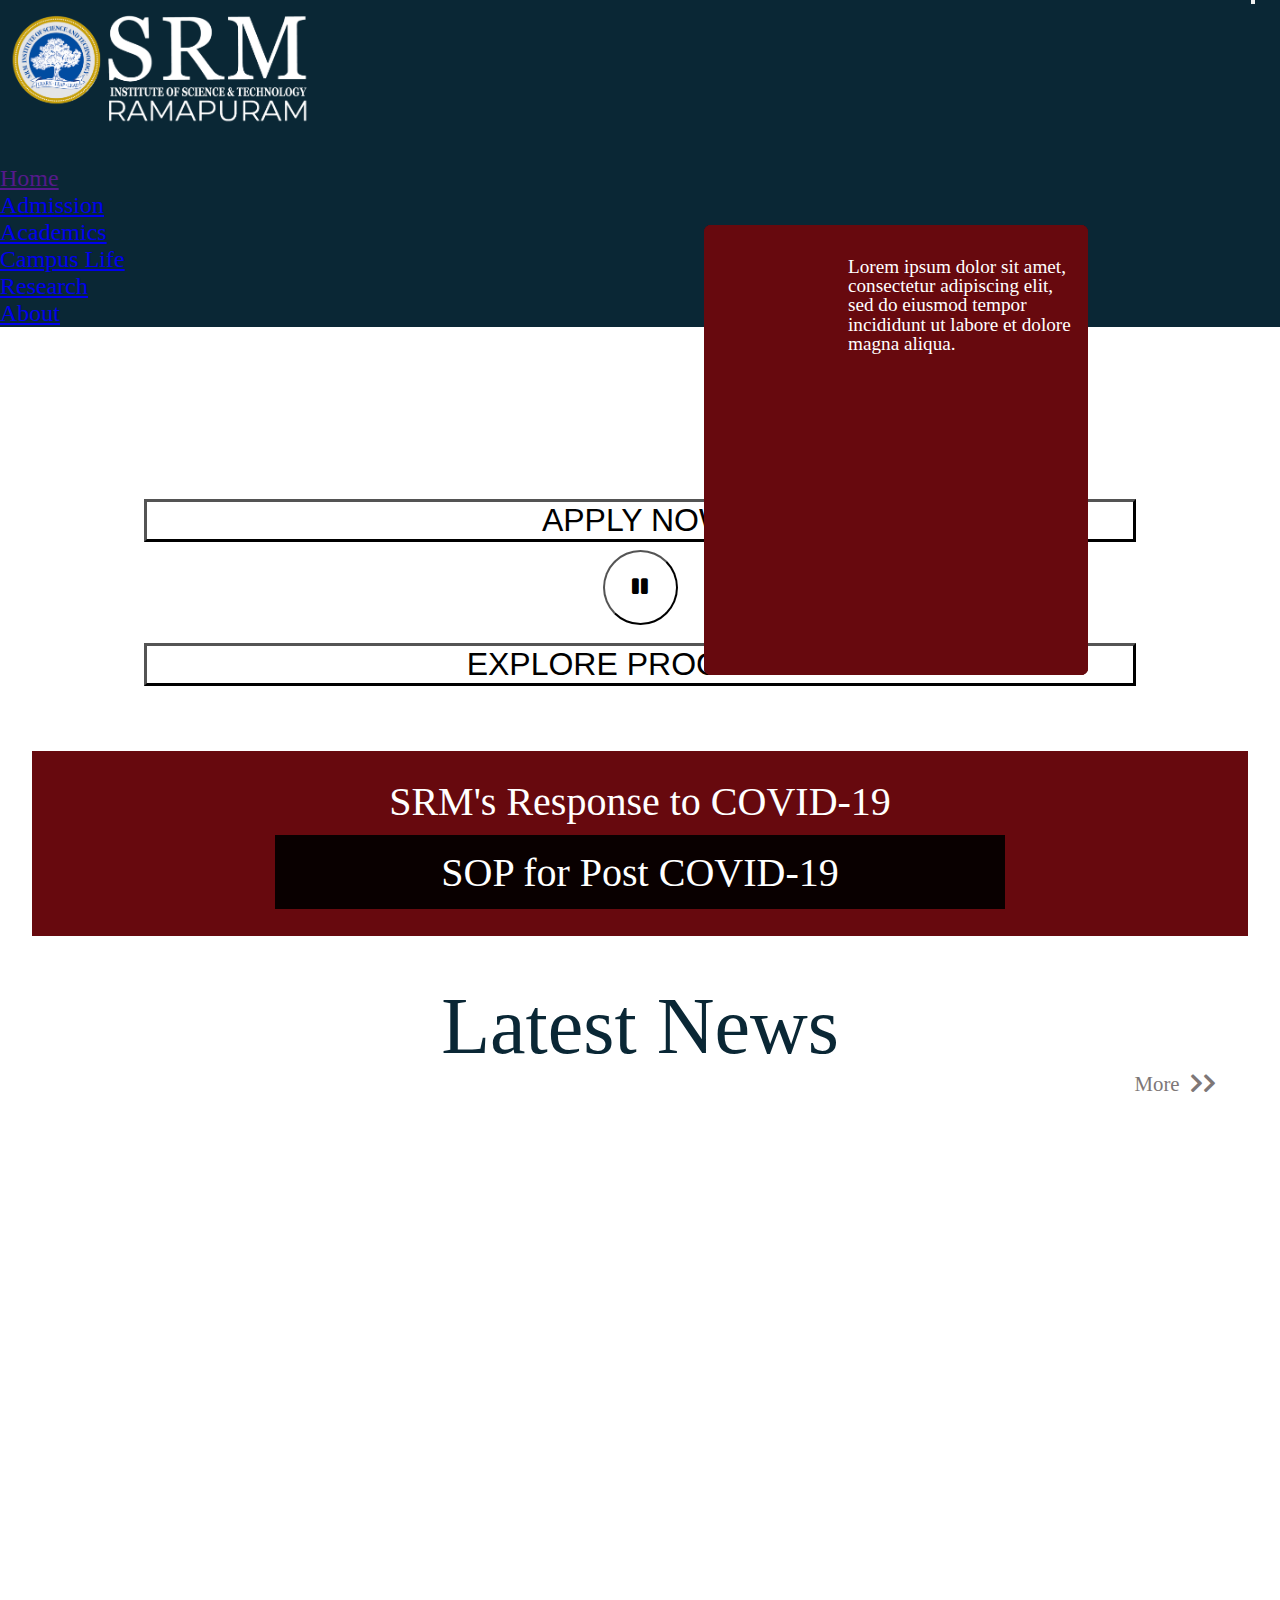
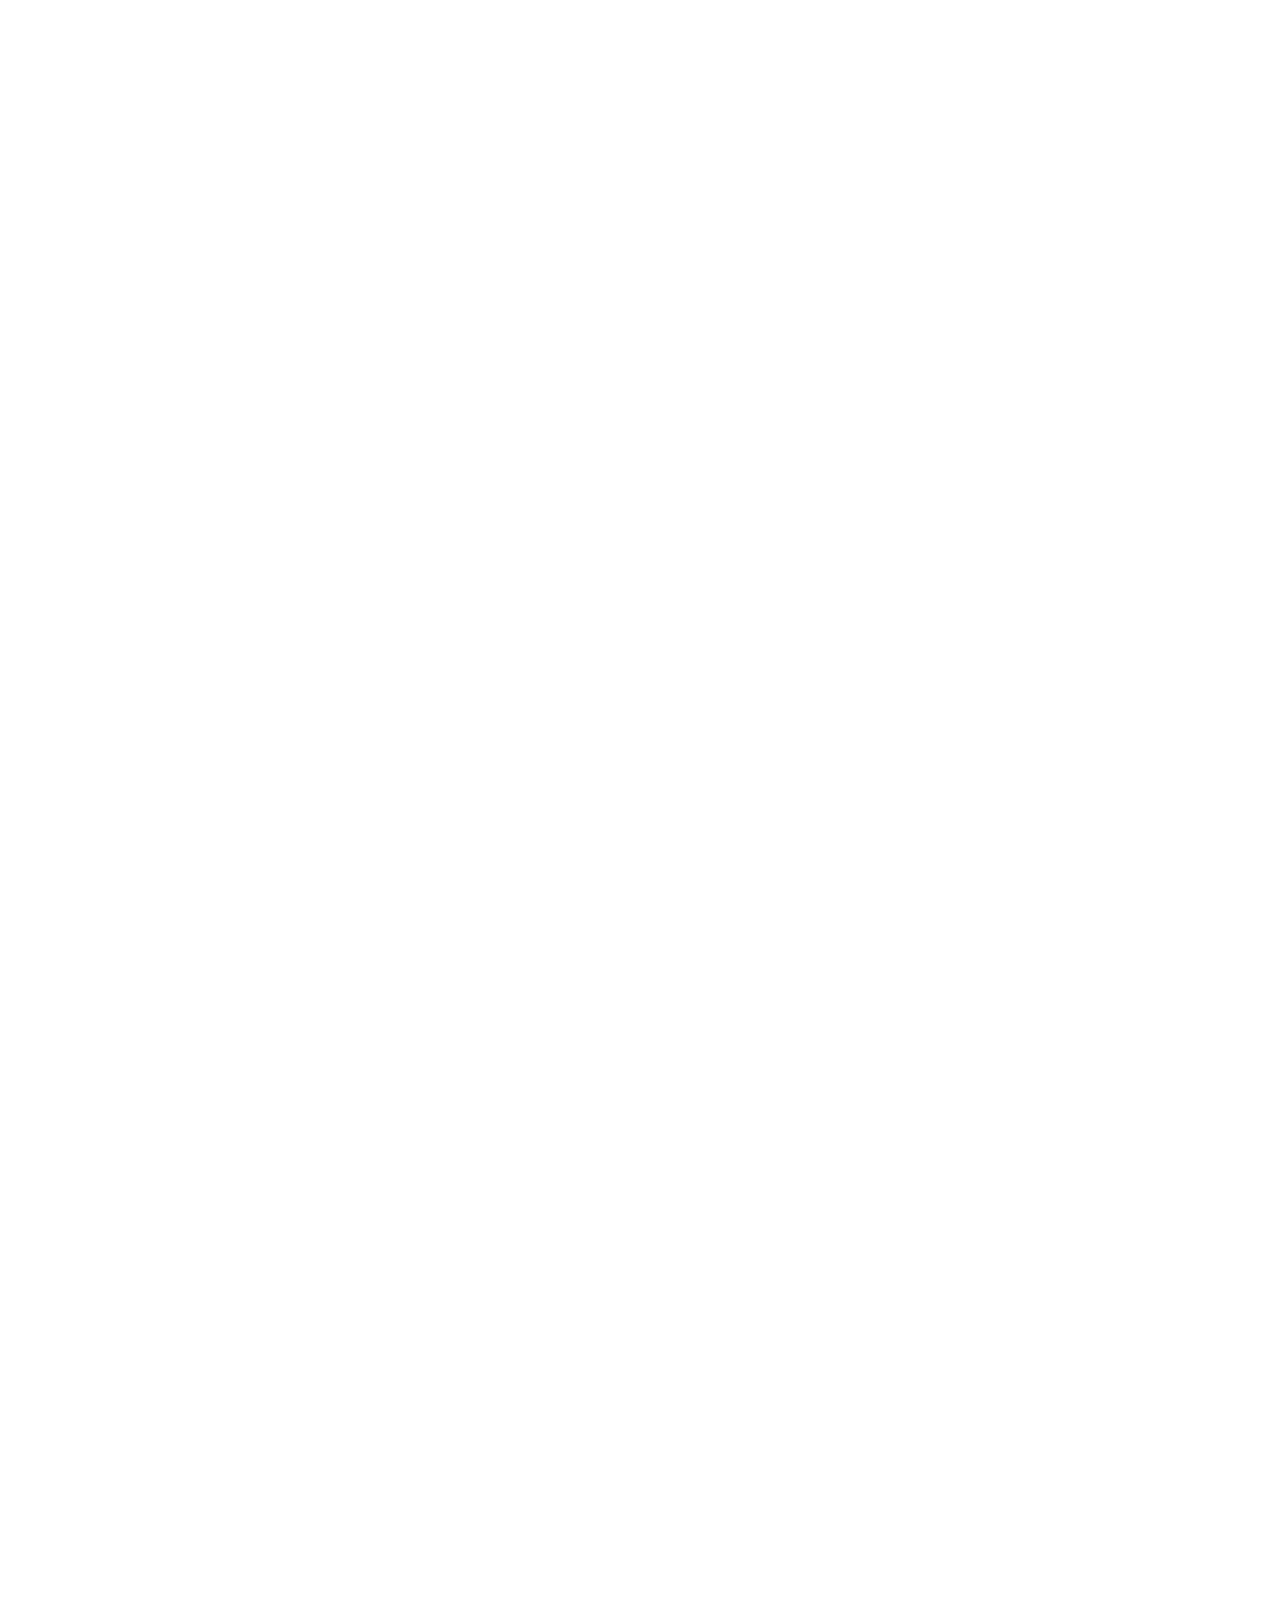
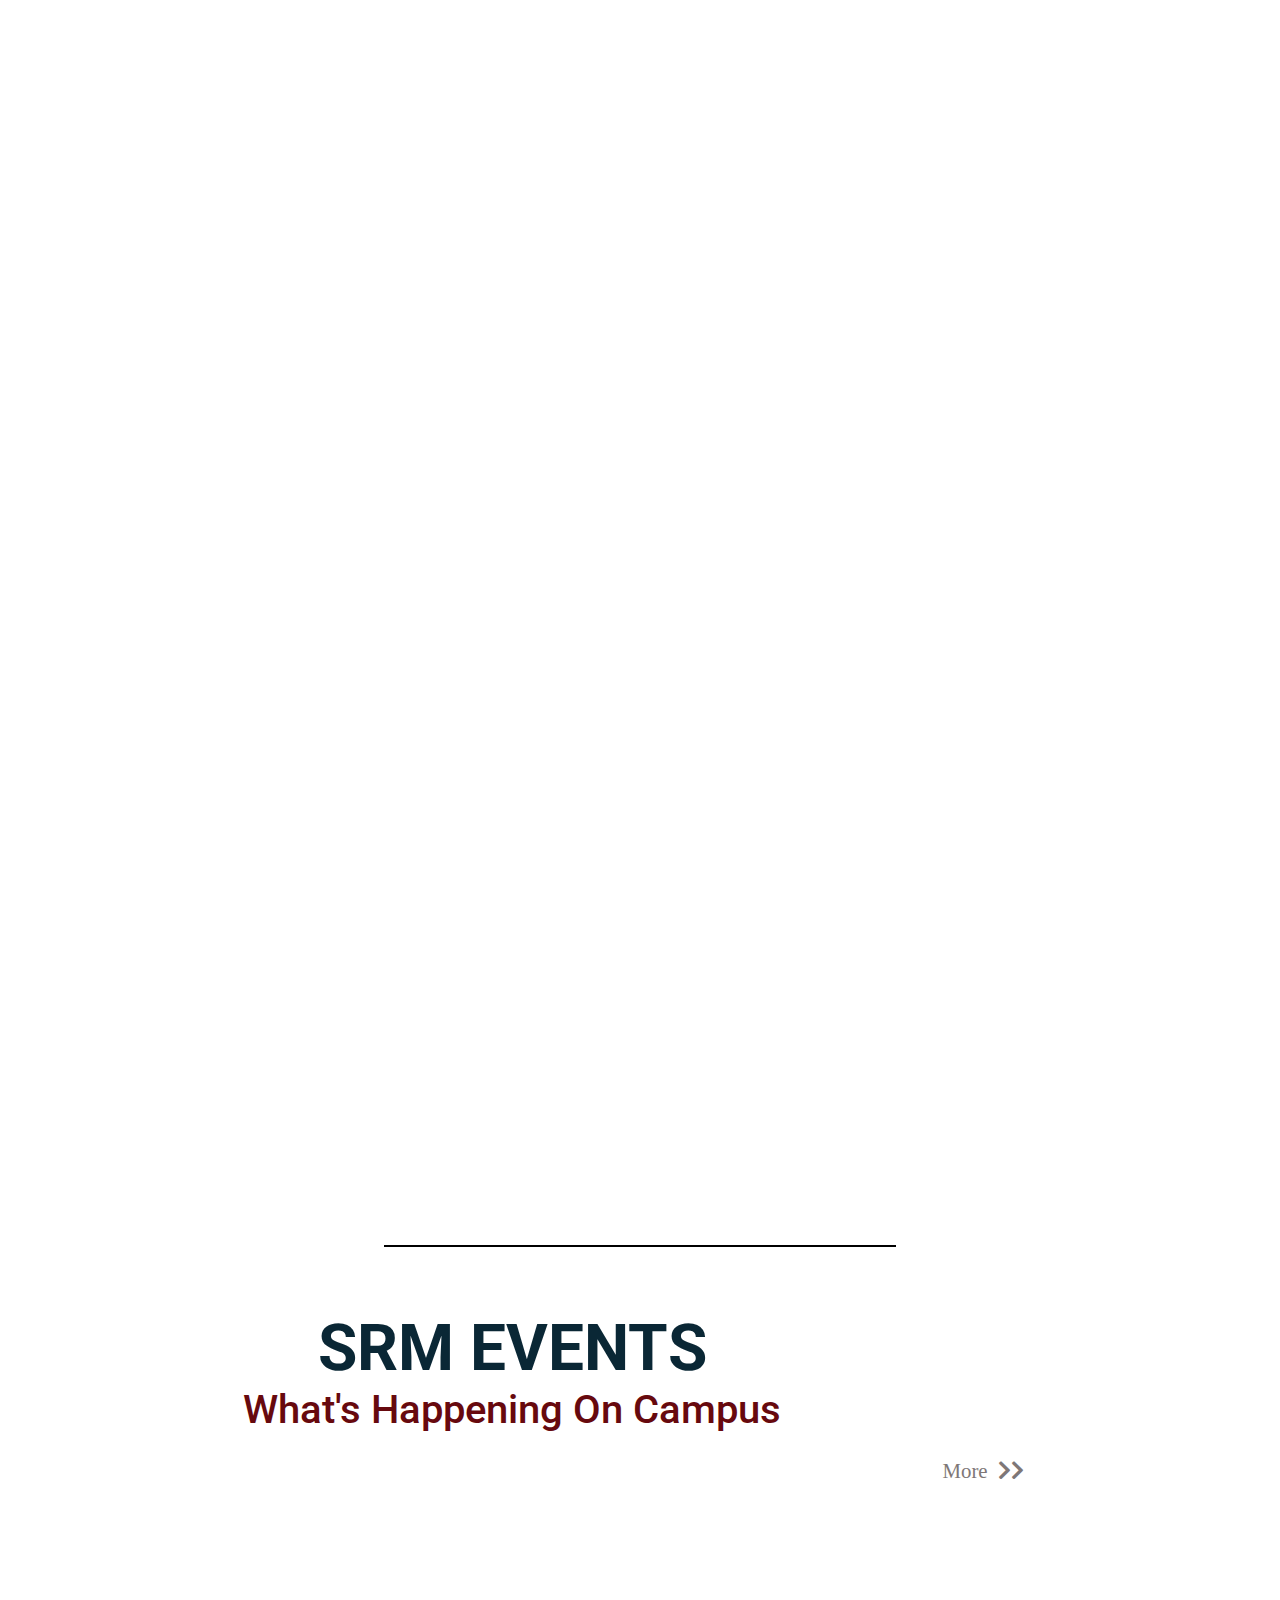
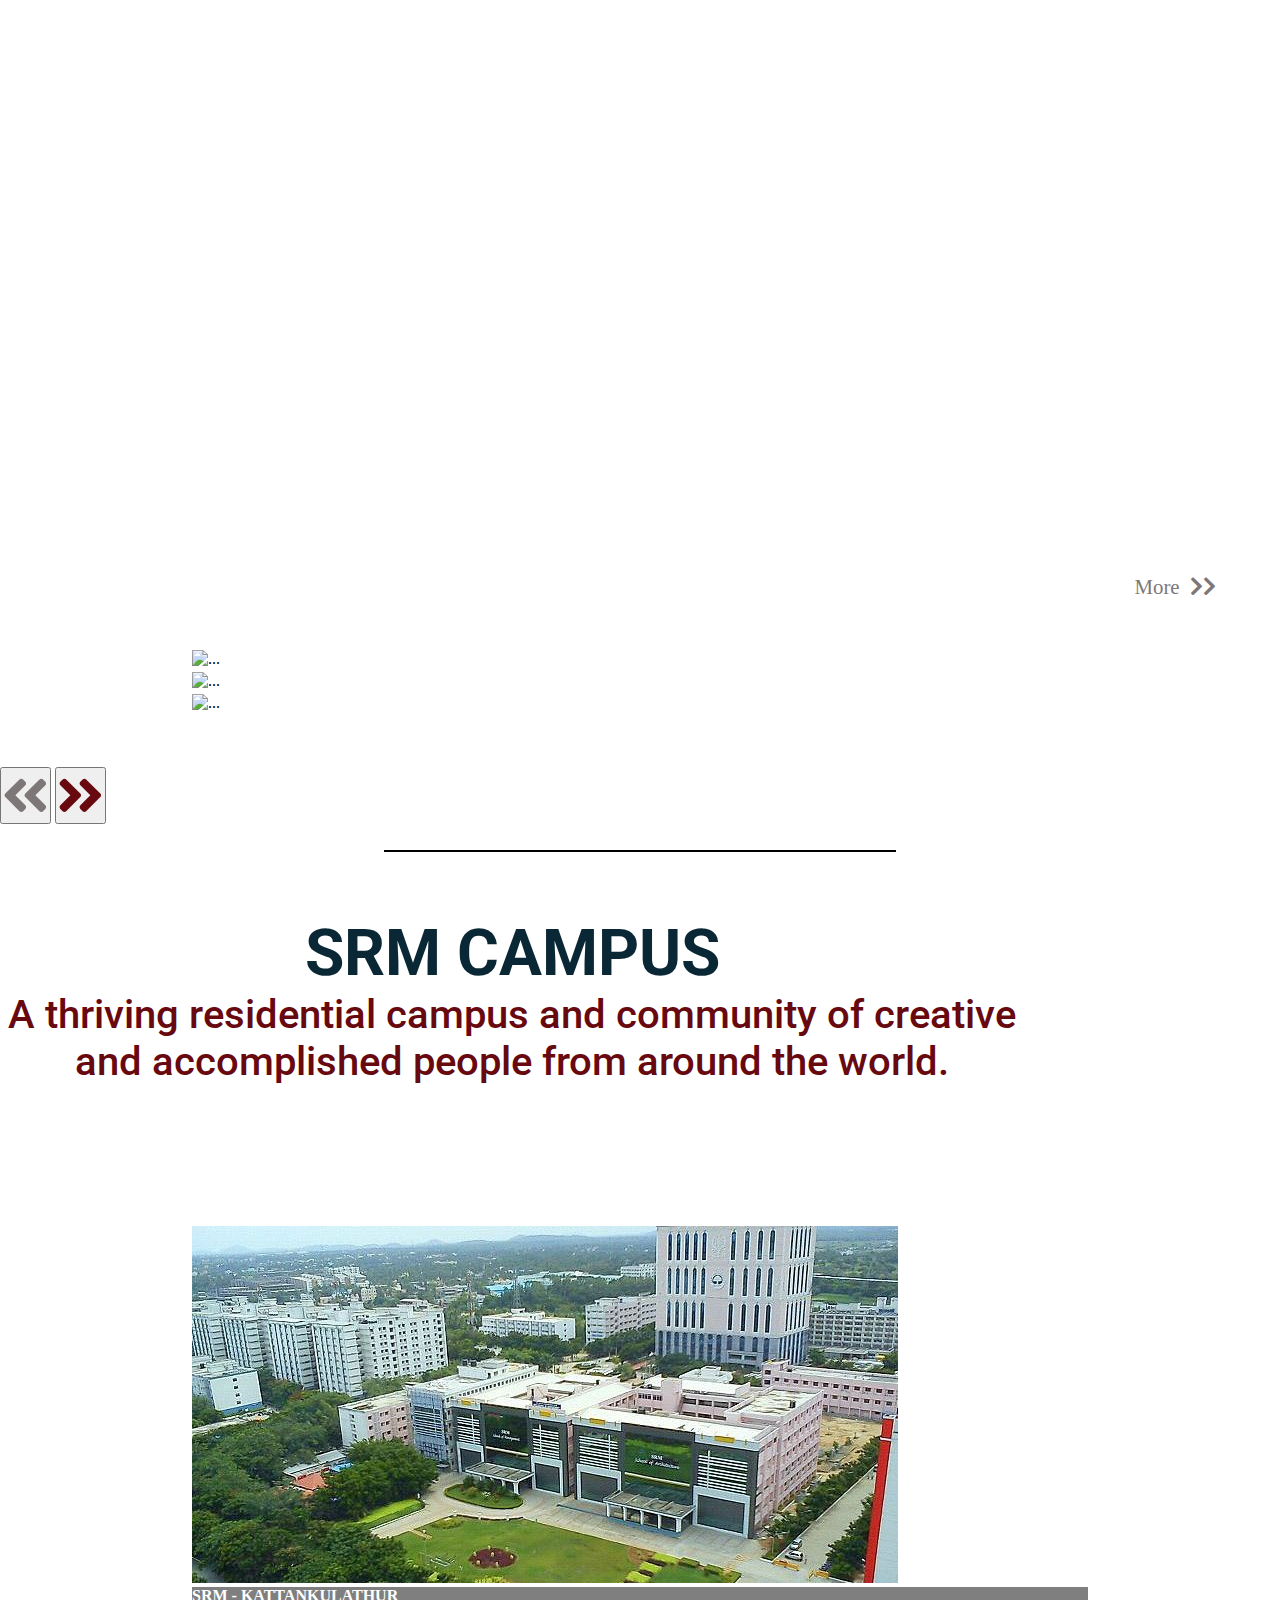
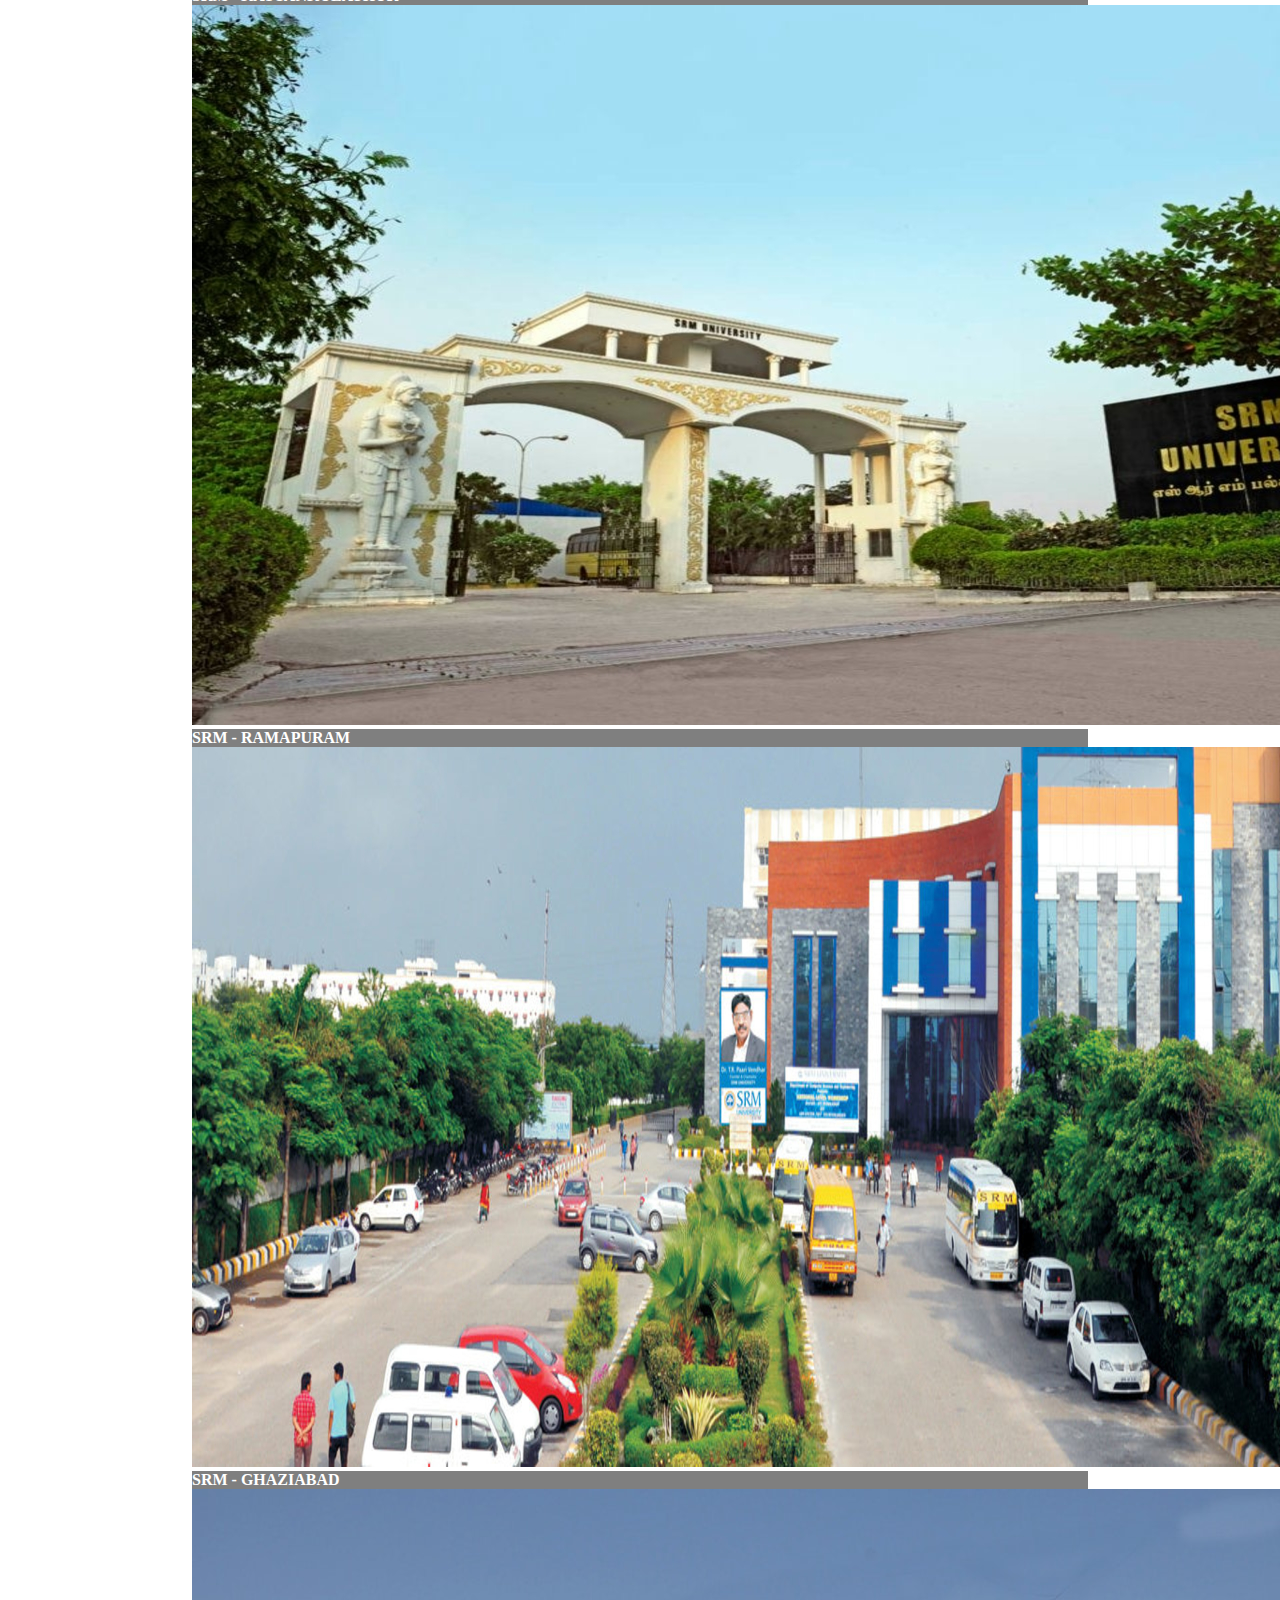
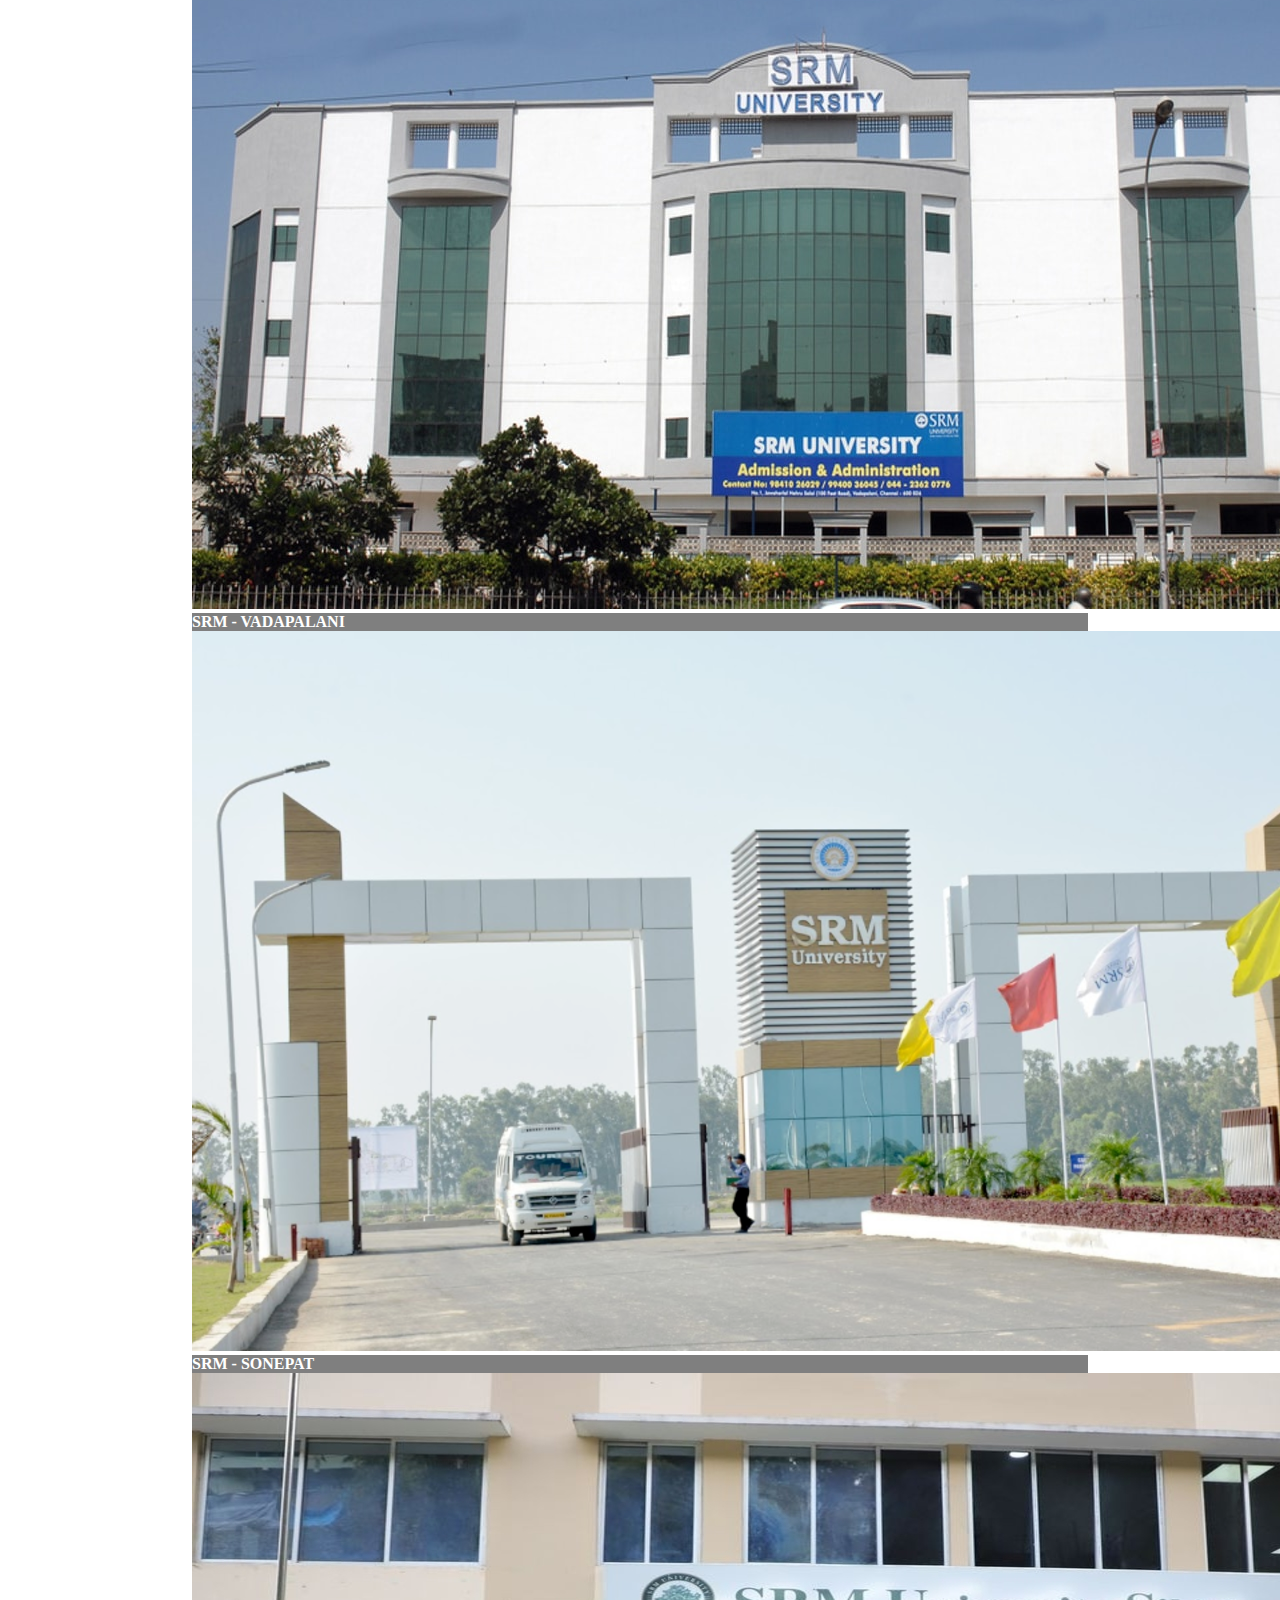
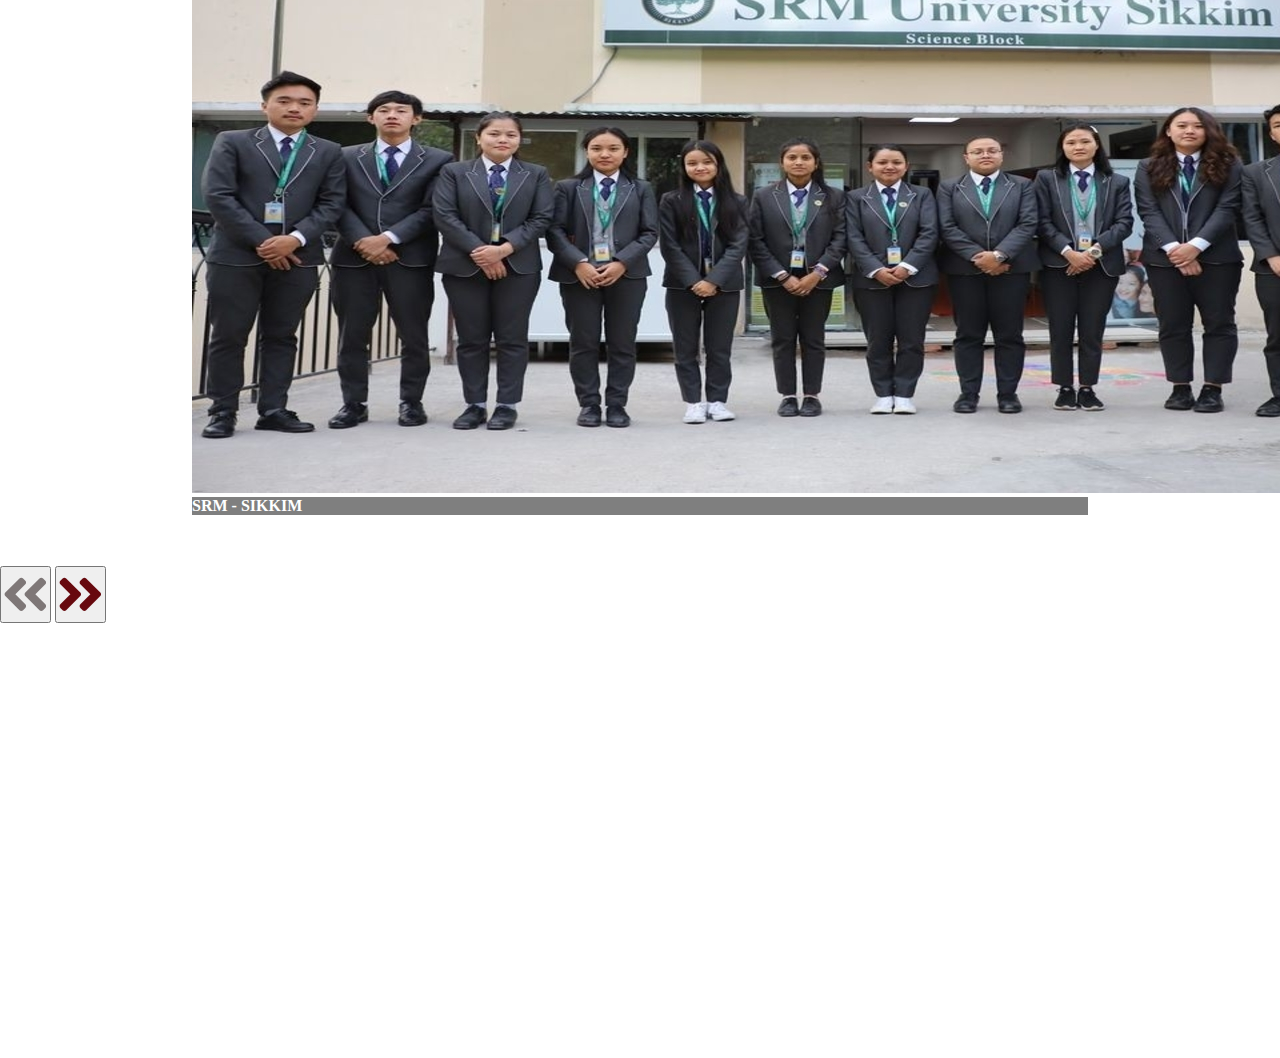
==== commit fe3b5f5f: "Update index.html" ====
--- a/index.html
+++ b/index.html
@@ -72,7 +72,7 @@
 
     <section class="index-video">
         <video autoplay muted loop id="myVideo" class="home-video">
-            <source src="/images/assets/vid.mp4" type="video/mp4">
+            <source src="/excursion/images/assets/vid.mp4" type="video/mp4">
         </video>
           
         <div class="content row">
@@ -124,7 +124,7 @@
 
         <div class="news-block" data-aos="fade-bottom" data-aos-delay="200">
             <div class="news-combo center">
-                <img src="images/news_berkley.jpg" class="image3">
+                <img src="/excursion/images/news_berkley.jpg" class="image3">
                 <p class="news3">START UP Student over to UC Berkeley, USA</p>
             </div>
         </div>
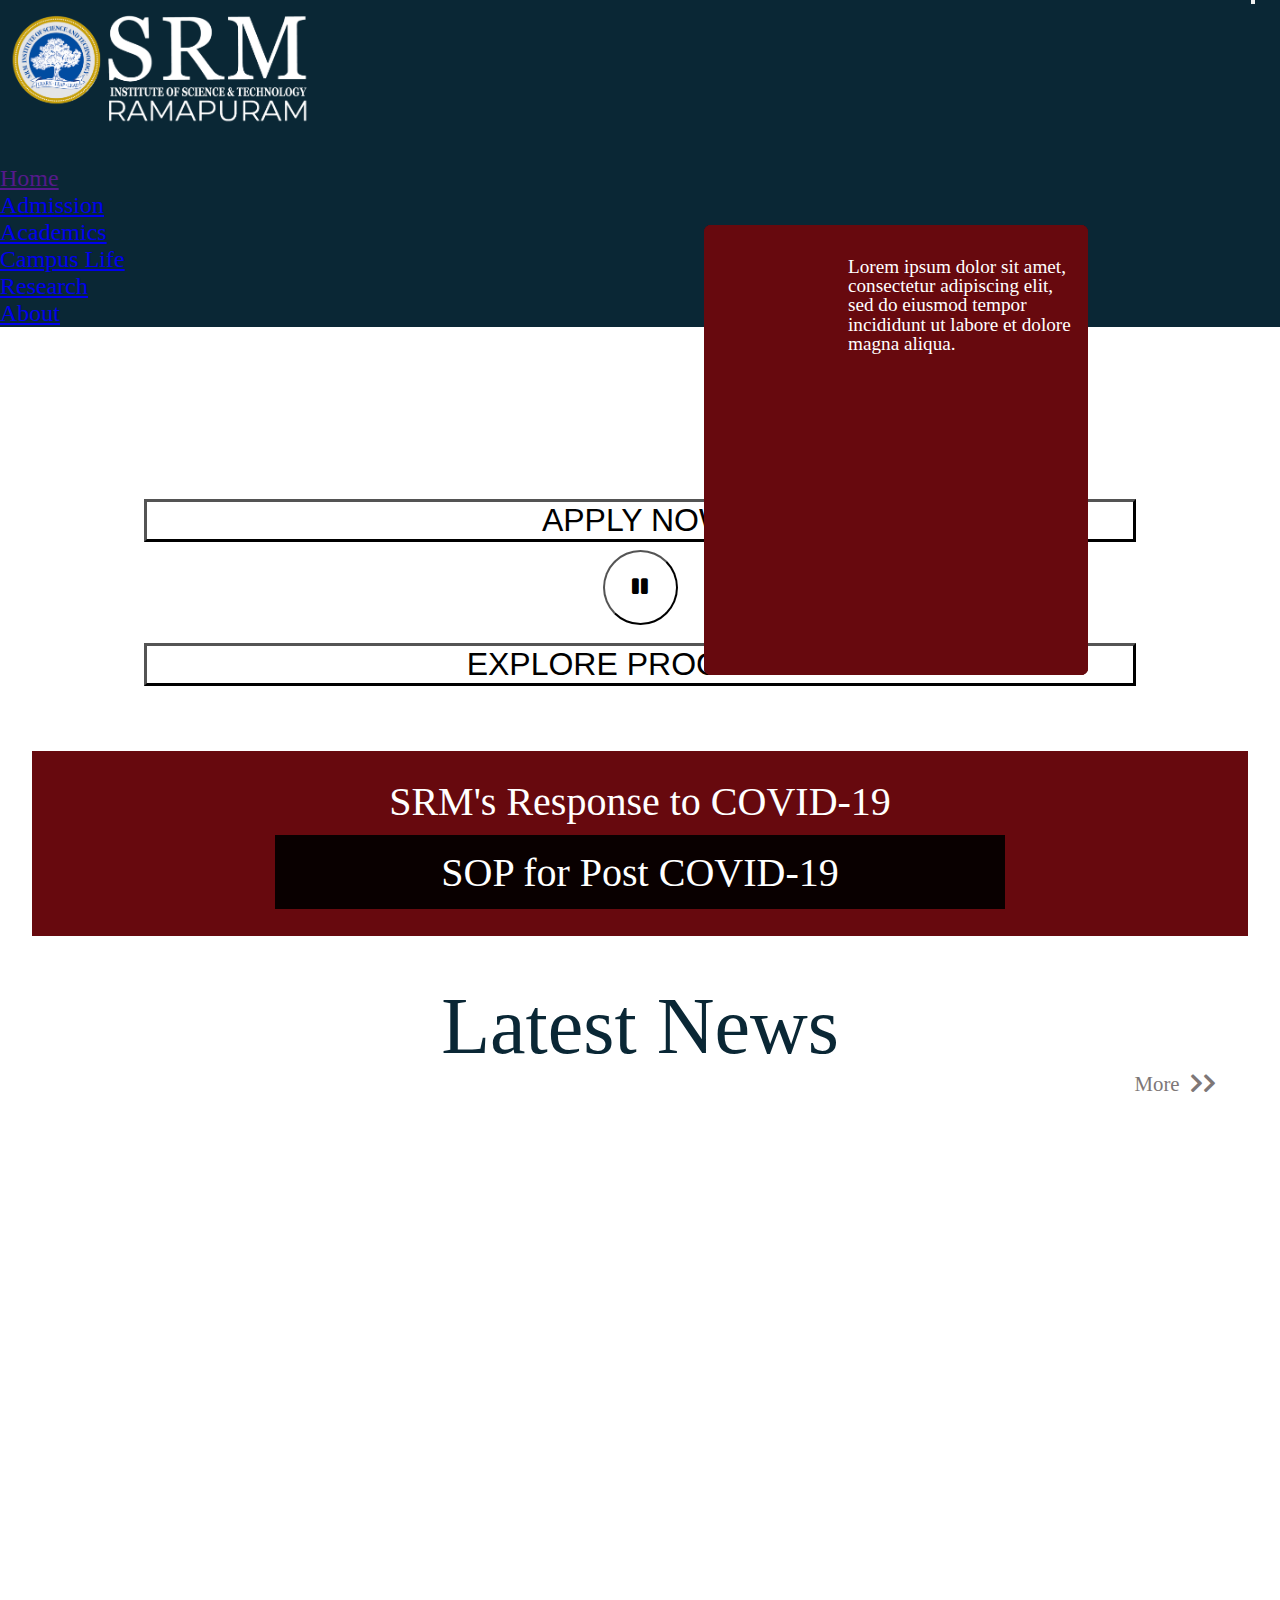
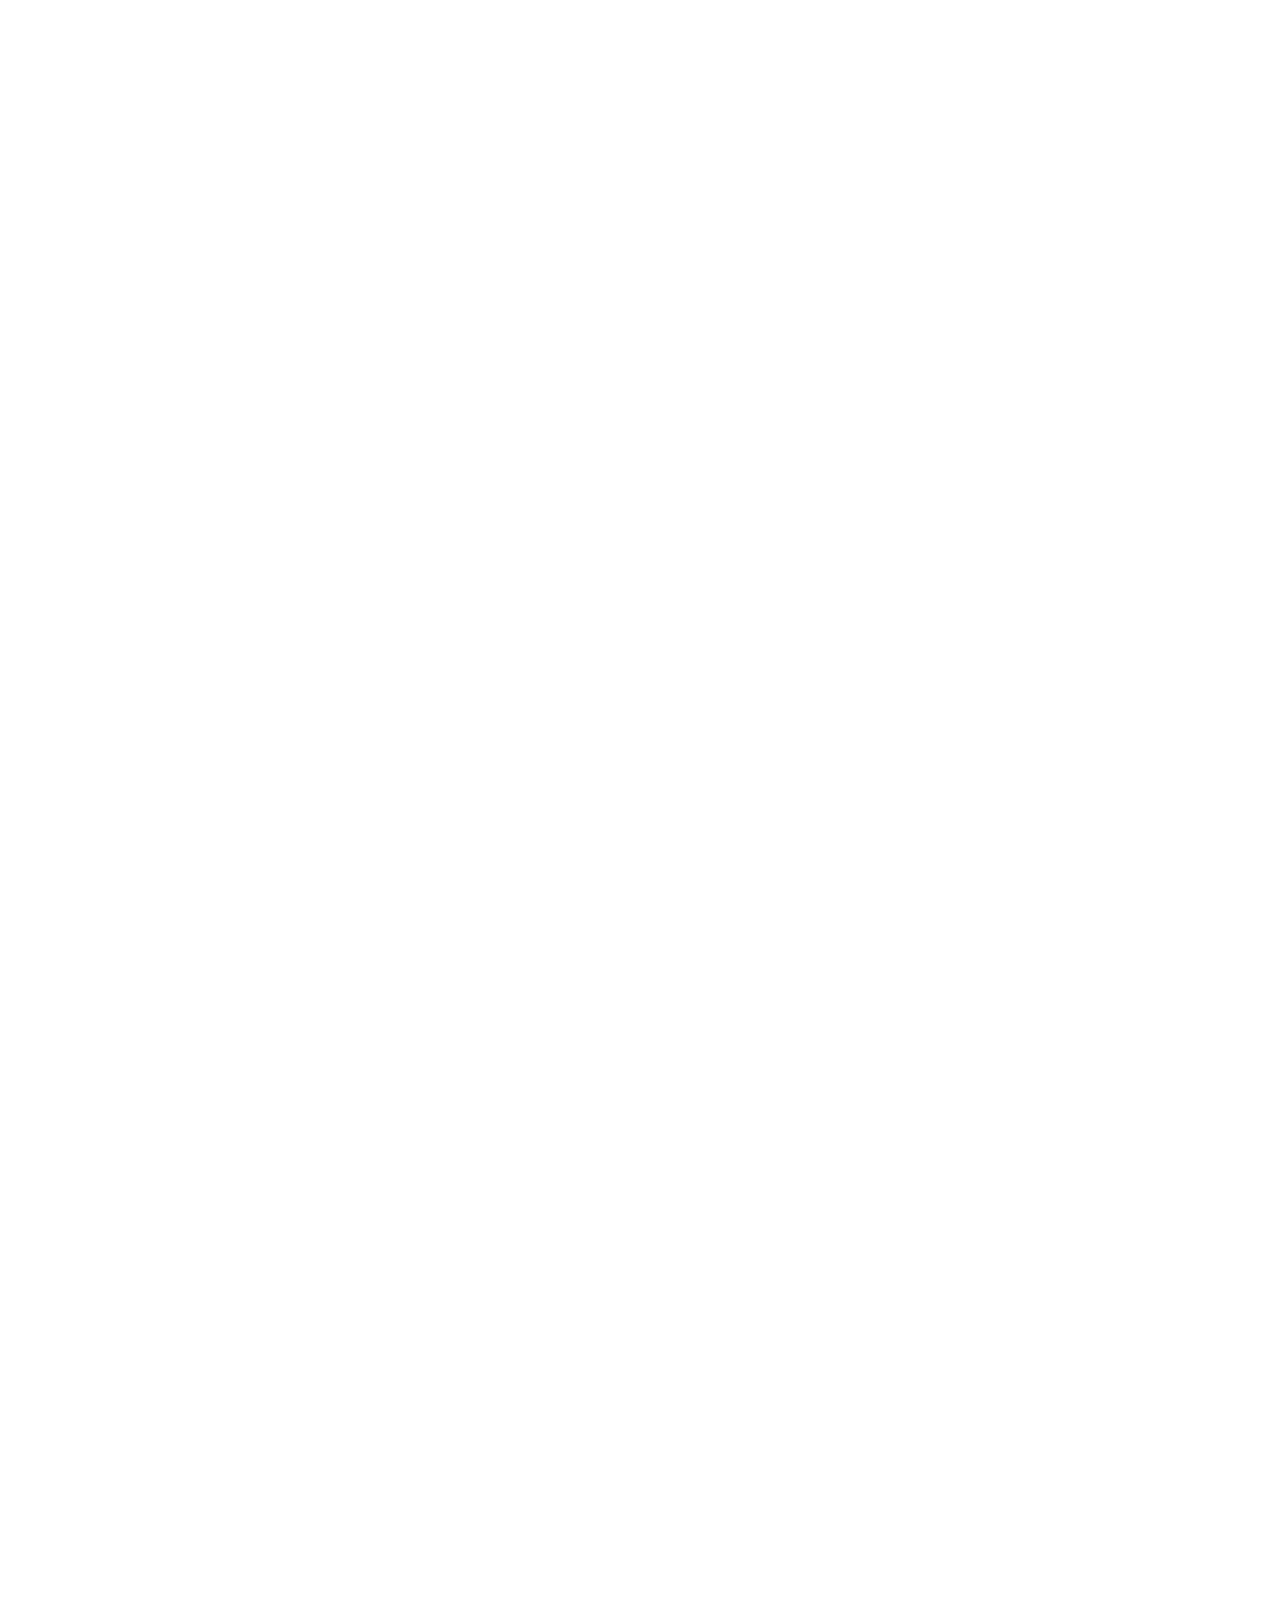
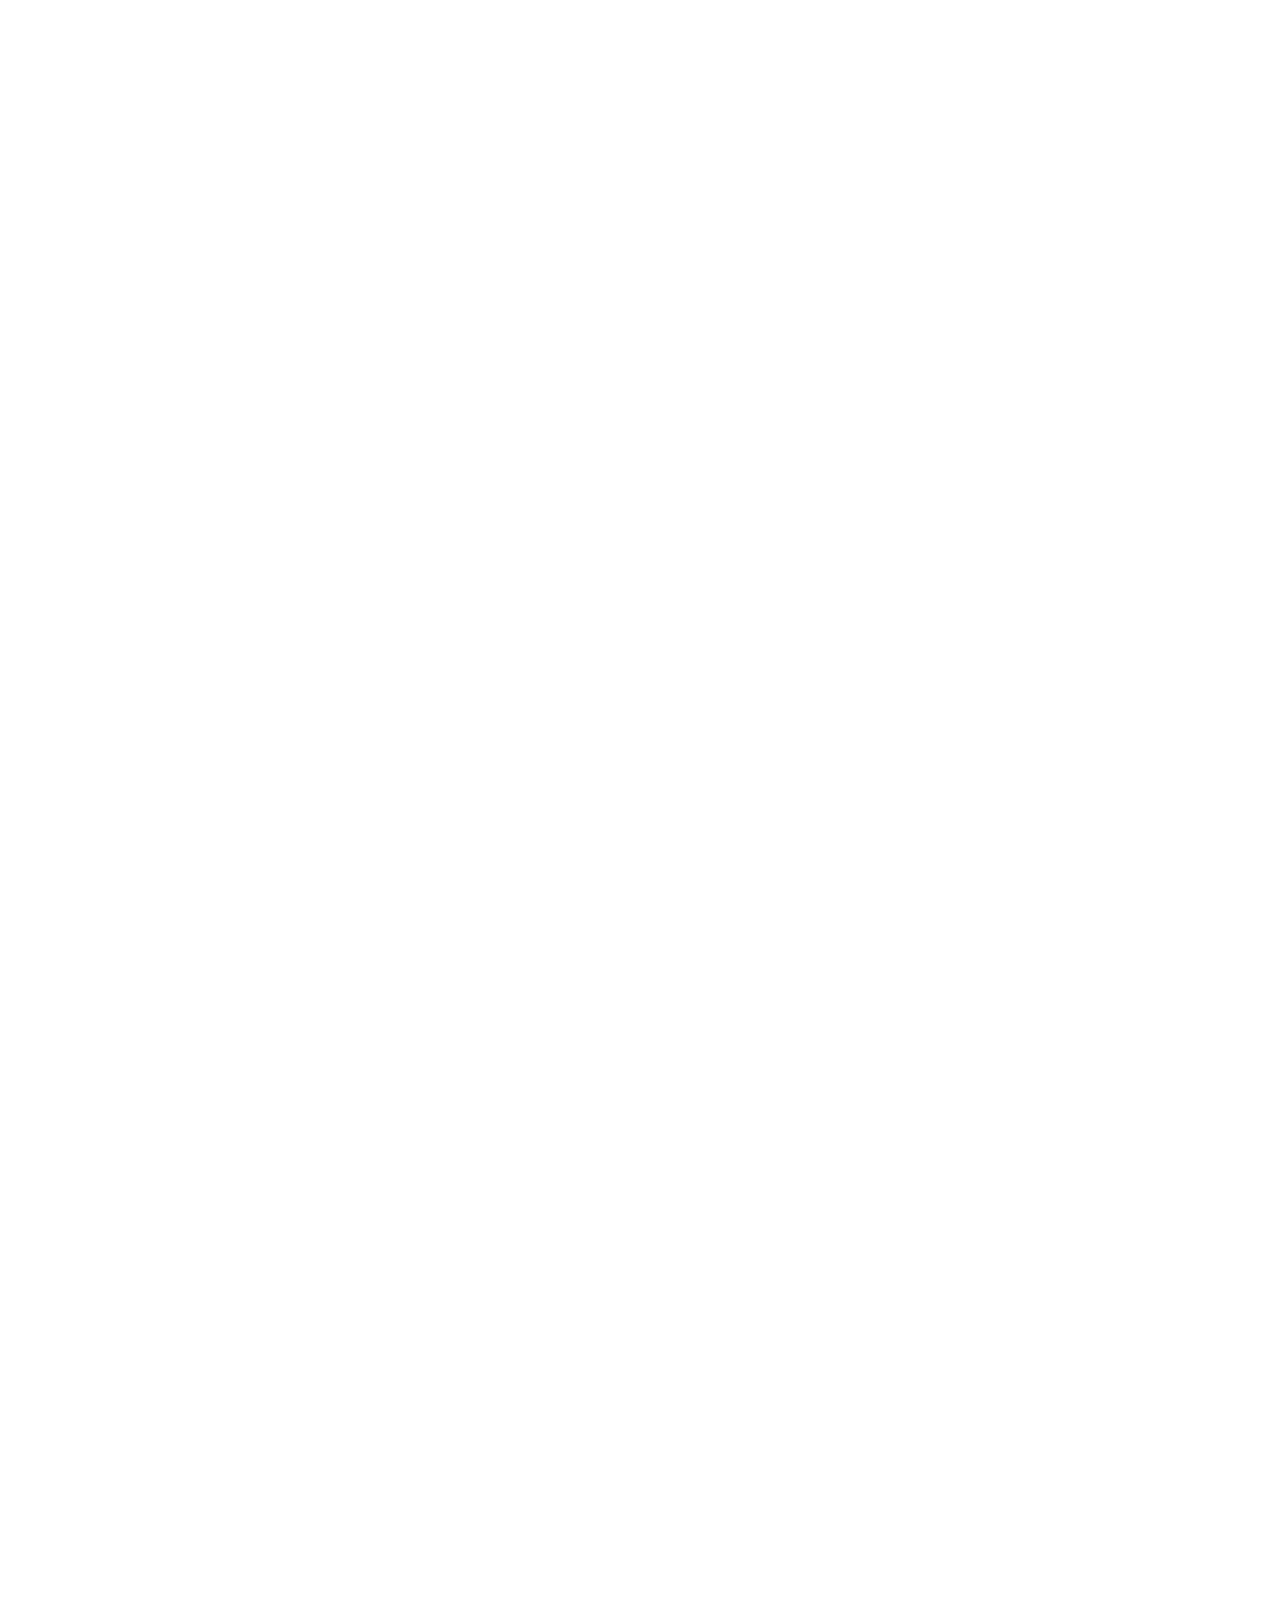
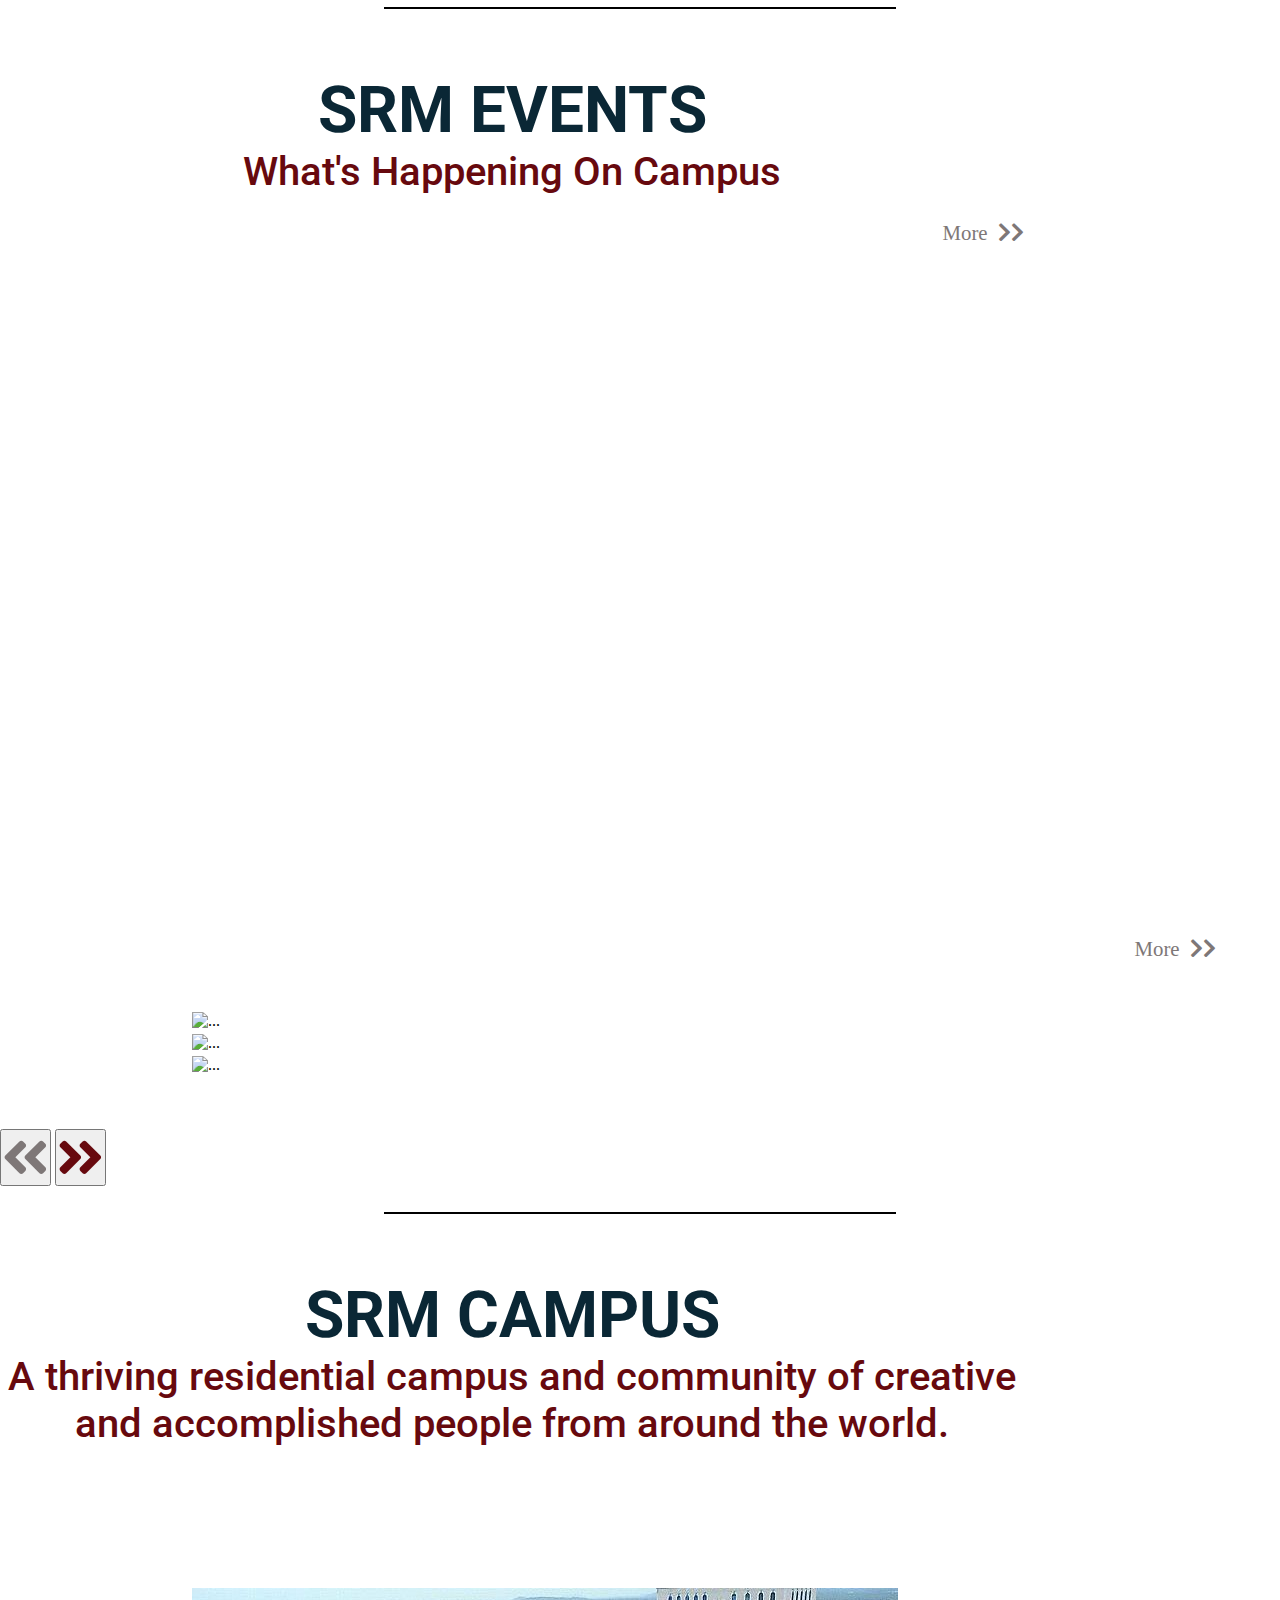
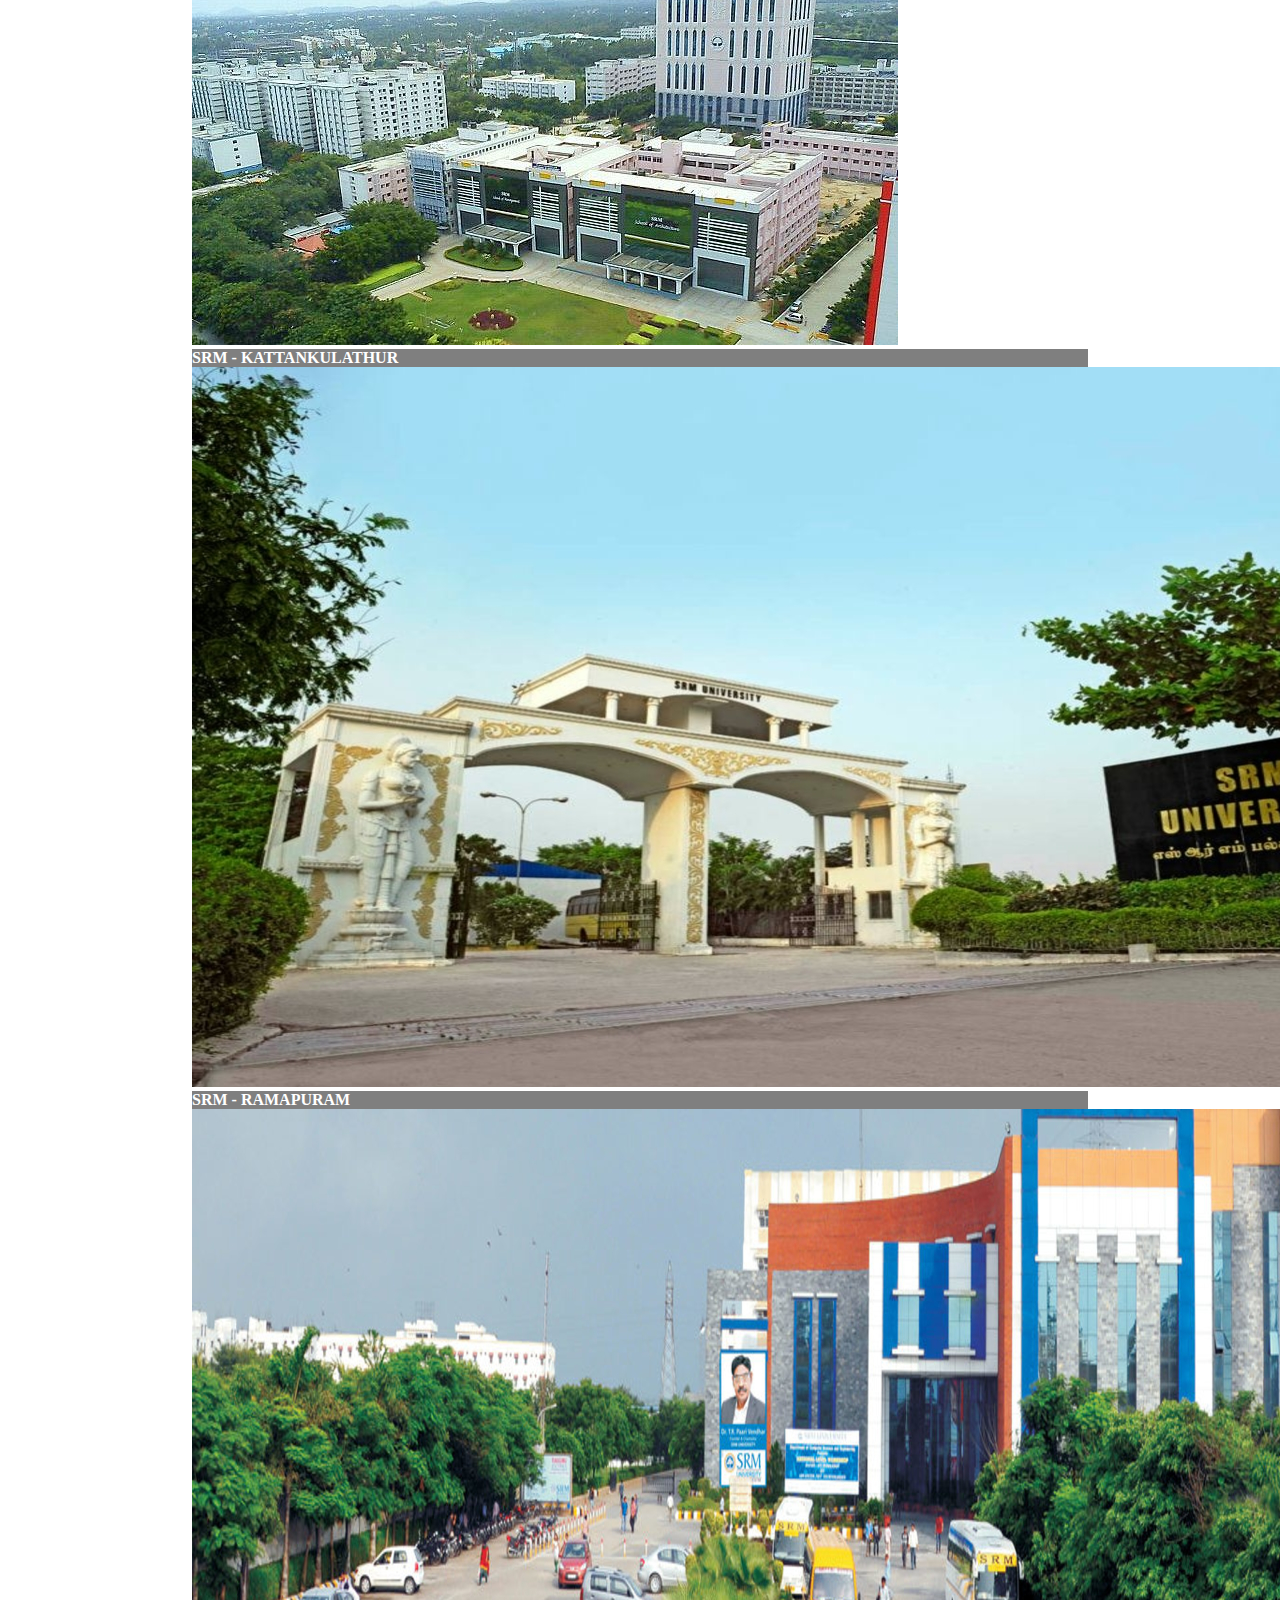
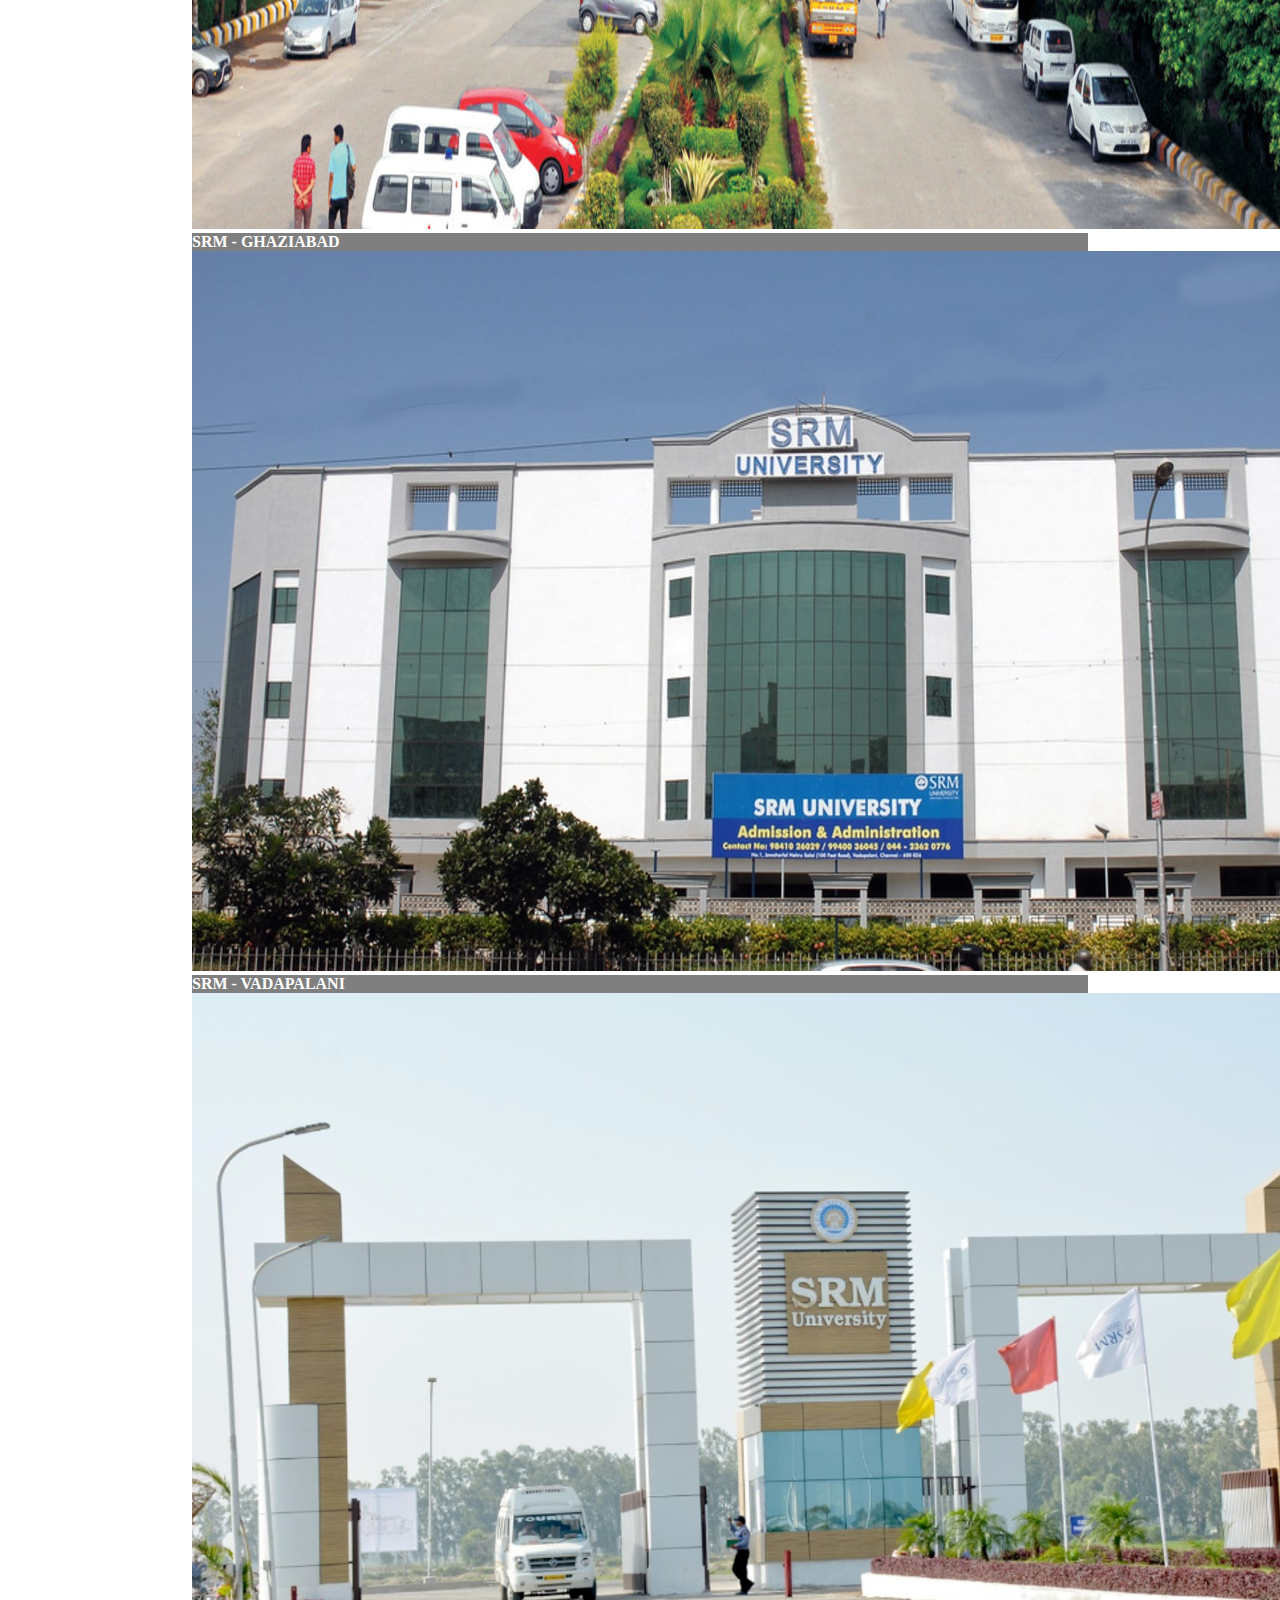
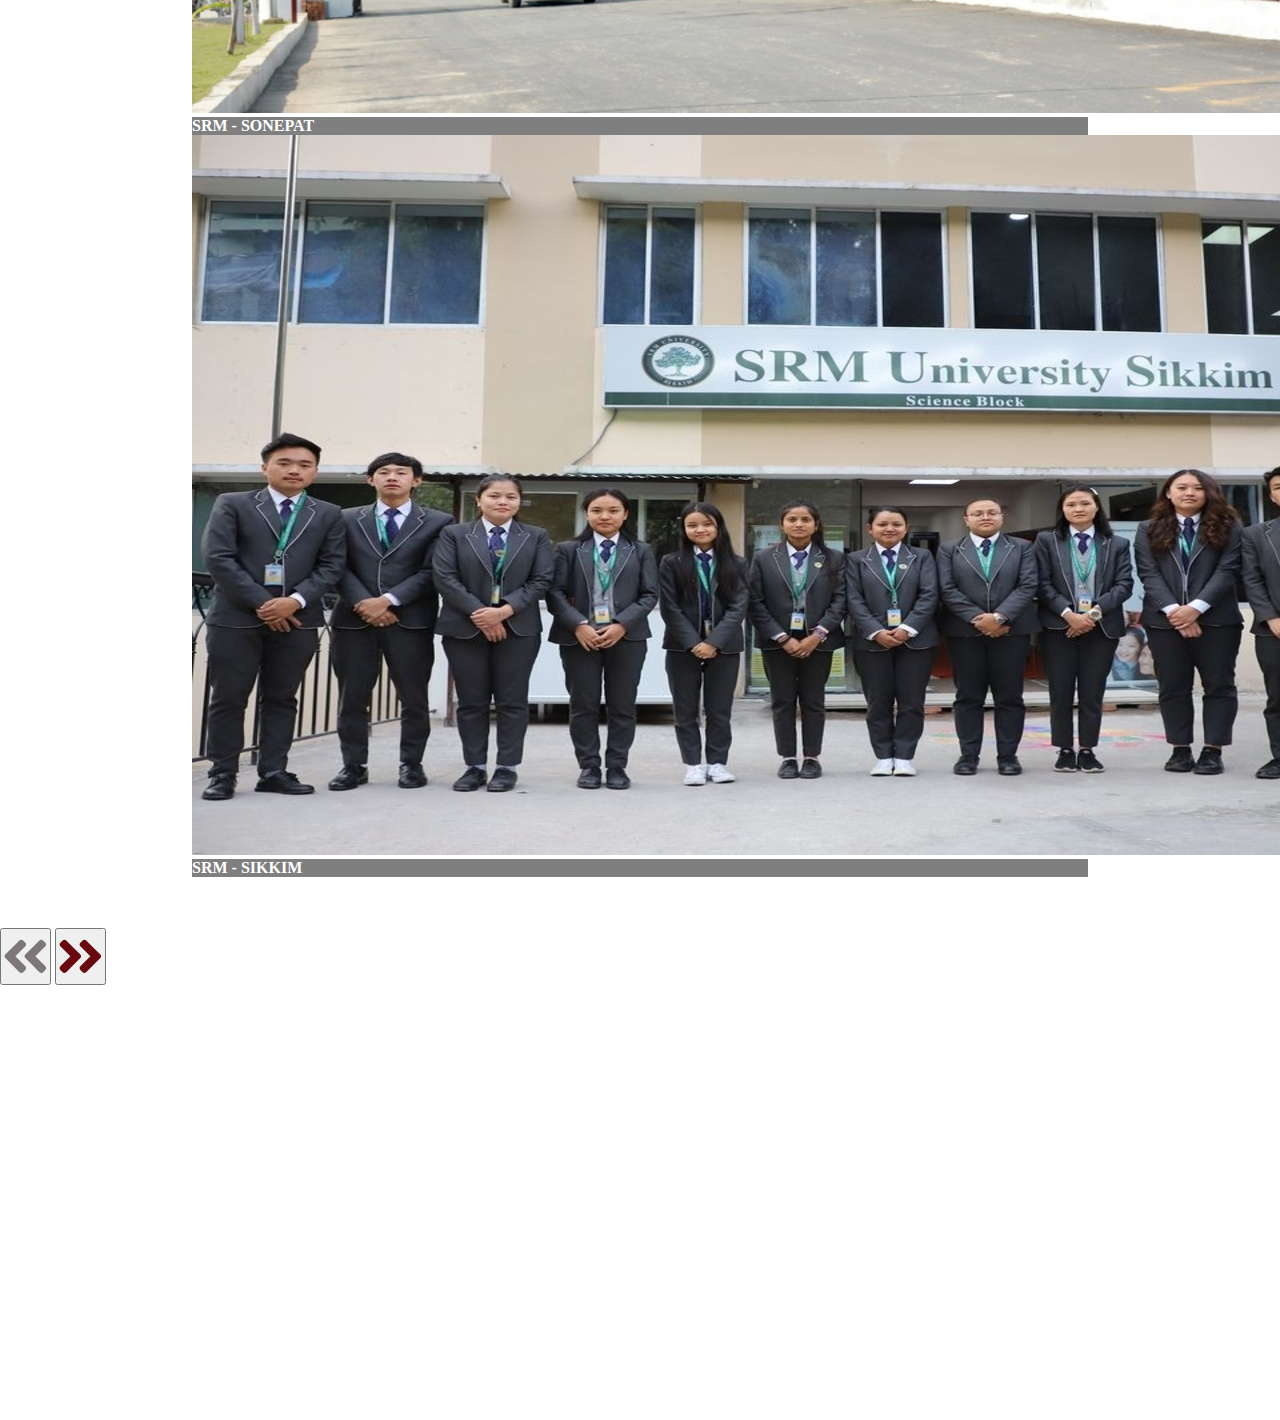
==== commit f57b484a: "Update index.html" ====
--- a/index.html
+++ b/index.html
@@ -72,7 +72,7 @@
 
     <section class="index-video">
         <video autoplay muted loop id="myVideo" class="home-video">
-            <source src="/excursion/images/assets/vid.mp4" type="video/mp4">
+            <source src="/images/assets/vid.mp4" type="video/mp4">
         </video>
           
         <div class="content row">
@@ -124,7 +124,7 @@
 
         <div class="news-block" data-aos="fade-bottom" data-aos-delay="200">
             <div class="news-combo center">
-                <img src="/excursion/images/news_berkley.jpg" class="image3">
+                <img src="images/news_berkley.jpg" class="image3">
                 <p class="news3">START UP Student over to UC Berkeley, USA</p>
             </div>
         </div>
